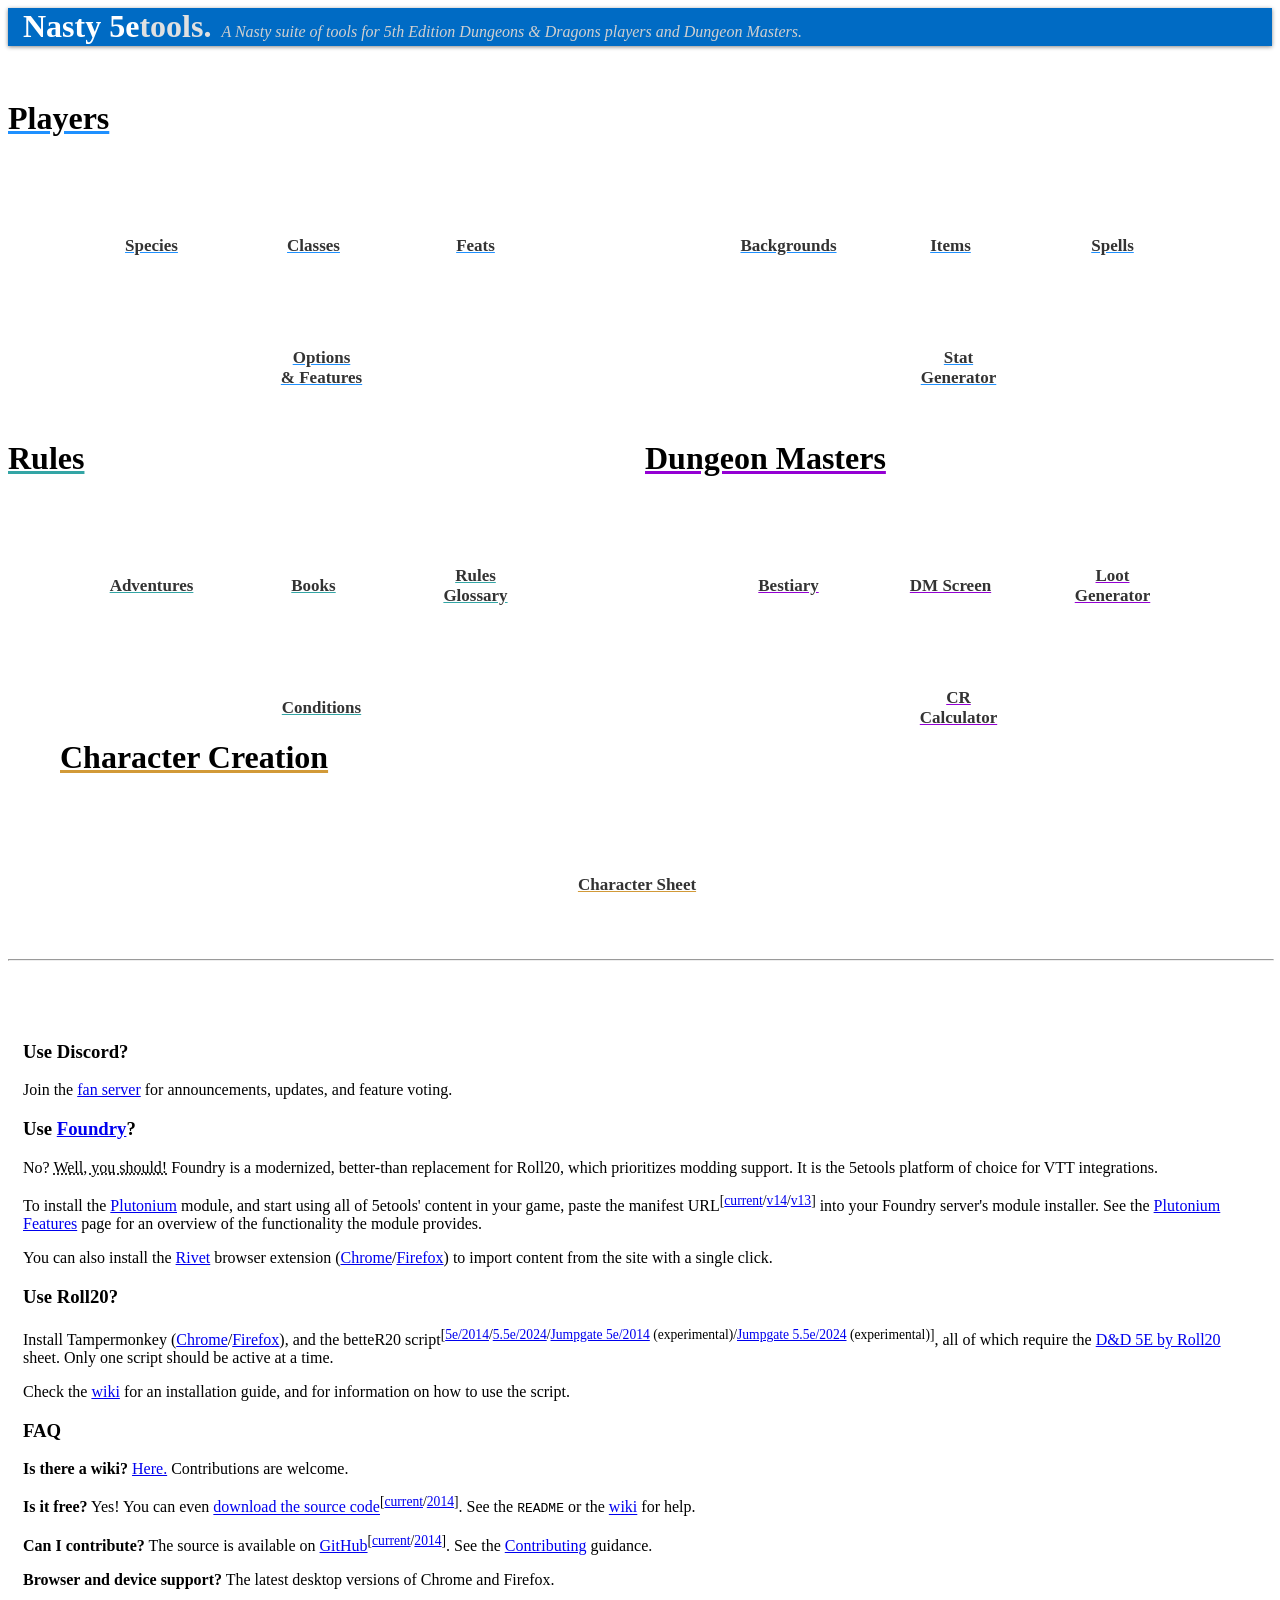
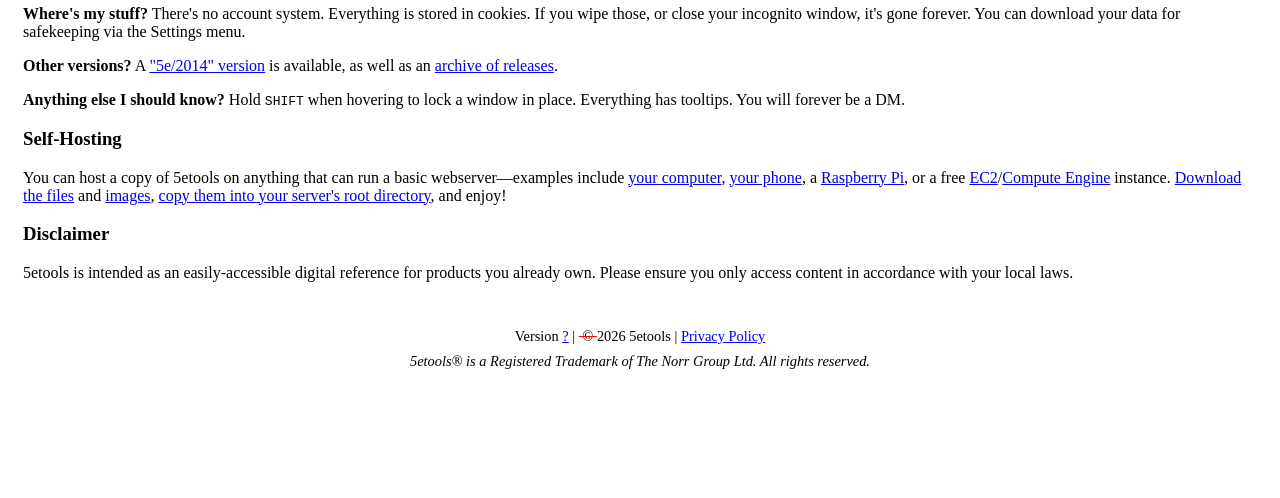
==== index.html @ 19a9e50e "Copied all changes from v2.27.0 version. Should have forked from the beginning, tbh." ====
<!DOCTYPE html>
<html lang="en">

<head>
	<!--5ETOOLS_CMP-->
	<!--5ETOOLS_ANALYTICS-->
	<!--5ETOOLS_ADCODE-->
	<meta charset="utf-8">
	<meta name="description" content="A suite of tools for 5th Edition Dungeons &amp; Dragons players and Dungeon Masters.">
	<meta http-equiv="X-UA-Compatible" content="IE=edge">
	<meta name="viewport" content="width=device-width, initial-scale=1, viewport-fit=cover">
	<meta name="mobile-web-app-capable" content="yes">

	<title>Nasty 5etools</title>

	<link rel="stylesheet" href="css/bootstrap.css">
	<link rel="stylesheet" href="css/fontawesome.css">
	<link rel="stylesheet" href="css/main.css">
	<link rel="stylesheet" href="css/index.css">

	<!-- Favicons -->
	<link rel="icon" type="image/svg+xml" href="favicon.svg">
	<link rel="icon" type="image/png" sizes="256x256" href="favicon-256x256.png">
	<link rel="icon" type="image/png" sizes="144x144" href="favicon-144x144.png">
	<link rel="icon" type="image/png" sizes="128x128" href="favicon-128x128.png">
	<link rel="icon" type="image/png" sizes="64x64" href="favicon-64x64.png">
	<link rel="icon" type="image/png" sizes="48x48" href="favicon-48x48.png">
	<link rel="icon" type="image/png" sizes="32x32" href="favicon-32x32.png">
	<link rel="icon" type="image/png" sizes="16x16" href="favicon-16x16.png">

	<!-- Chrome Web App Icons -->
	<link rel="manifest" href="manifest.webmanifest">
	<meta name="application-name" content="5etools">
	<meta name="theme-color" content="#006bc4">

	<!-- Windows Start Menu tiles -->
	<meta name="msapplication-config" content="browserconfig.xml"/>
	<meta name="msapplication-TileColor" content="#006bc4">

	<!-- Apple Touch Icons -->
	<link rel="apple-touch-icon" sizes="180x180" href="apple-touch-icon-180x180.png">
	<link rel="apple-touch-icon" sizes="360x360" href="apple-touch-icon-360x360.png">
	<link rel="apple-touch-icon" sizes="167x167" href="apple-touch-icon-167x167.png">
	<link rel="apple-touch-icon" sizes="152x152" href="apple-touch-icon-152x152.png">
	<link rel="apple-touch-icon" sizes="120x120" href="apple-touch-icon-120x120.png">
	<meta name="apple-mobile-web-app-title" content="5etools">

	<!-- macOS Safari Pinned Tab and Touch Bar -->
	<link rel="mask-icon" href="safari-pinned-tab.svg" color="#006bc4">

	<!-- OpenSearch -->
	<link rel="search" href="open-search.xml" title="Search 5etools" type="application/opensearchdescription+xml">

	<script type="text/javascript" src="sw-injector.js"></script>

	<script blocking="render" type="module" src="js/styleswitch.js"></script>
	<script type="text/javascript" src="js/navigation.js"></script>
	<script type="module" src="js/browsercheck.js"></script>
</head>

<body>

<div class="overlay-noise no-print"></div>

<header class="ve-mobile-sm__hidden page__header">
	<div class="container ve-flex-v-baseline">
		<h1 class="page__title ve-no-wrap ve-my-0 page__title--home" id="page__title">Nasty 5e<span>tools</span></h1>
		<p class="page__subtitle ve-no-wrap ve-my-0" id="page__subtitle">A Nasty suite of tools for 5th Edition Dungeons &amp; Dragons players and Dungeon Masters.</p>
	</div>
</header>

<nav class="container page__nav" id="navigation">
	<ul class="nav nav-pills page__nav-inner" id="navbar"></ul>
</nav>

<div class="container">
	<!--GITHUB_DISCLAIMER-->
	<!--	<div class="alert alert-warning">-->
	<!--		<p><strong>Discord update:</strong> A recent bot-hijack resulted in many accounts being banned from our Discord server, along with a general server reset. Besides bans, no user accounts were affected, and the server has largely been restored to its former state. <a class="alert-link" href="https://discord.gg/5etools" target="_blank" rel="noopener noreferrer">You can rejoin here.</a></p>-->
	<!--	</div>-->
</div>

<div class="cancer__wrp-sidebar cancer__wrp-sidebar-lhs cancer__wrp-sidebar-lhs--scrolling-page cancer__anchor"><div class="cancer__disp-cancer"></div><div class="cancer__sidebar-inner cancer__sidebar-inner--top cancer__wrp-interactive"><!--5ETOOLS_AD_LEFT_1--></div><div class="cancer__sidebar-inner cancer__sidebar-inner--bottom cancer__wrp-interactive"><!--5ETOOLS_AD_LEFT_2--></div></div>
<div class="cancer__wrp-sidebar cancer__wrp-sidebar-rhs cancer__wrp-sidebar-rhs--scrolling-page cancer__anchor"><div class="cancer__disp-cancer"></div><div class="cancer__sidebar-inner cancer__sidebar-inner--top cancer__wrp-interactive"><!--5ETOOLS_AD_RIGHT_1--></div><div class="cancer__sidebar-inner cancer__sidebar-inner--bottom cancer__wrp-interactive"><!--5ETOOLS_AD_RIGHT_2--></div></div>

<div class="home__stripe">
	<div class="home__split ve-relative">
		<div class="home__stripe-header ve-text-right home__h-player"><div class="ve-w-100 ve-text-left ve-mobile-sm__text-center">Players</div></div>
		<div class="ve-flex ve-flex-wrap ve-relative home__split-spaced home__split-spaced--gutter home__split-spaced--no-header home__wrp-buttons">
			<a class="home__btn-page ve-btn ve-btn-default ve-mr-3 home__btn-player" href="races.html">
				<div class="fal fa-users home__icn-page"></div>
				<h4 class="ve-text-center home__lbl-page">Species</h4>
			</a>
			<a class="home__btn-page ve-btn ve-btn-default ve-mr-3 home__btn-player" href="classes.html" title="Quickly browse the official classes, and their associated subclasses.
Unearthed Arcana content can be accessed by cycling the &quot;All Sources&quot; button.">
				<div class="fal fa-hat-wizard home__icn-page"></div>
				<h4 class="ve-text-center home__lbl-page">Classes</h4>
			</a>
			<a class="home__btn-page ve-btn ve-btn-default ve-mr-3 home__btn-player" href="feats.html">
				<div class="fal fa-award home__icn-page"></div>
				<h4 class="ve-text-center home__lbl-page">Feats</h4>
			</a>
			<a class="home__btn-page ve-btn ve-btn-default home__btn-player" href="optionalfeatures.html" title="A searchable, filterable list of feature choices, including Eldritch Invocations for the Warlock Class, and Maneuvers for the Fighter's Battle Master subclass.">
				<div class="fal fa-drafting-compass home__icn-page"></div>
				<h4 class="ve-text-center home__lbl-page">Options<br>&amp; Features</h4>
			</a>

			<!-- mobile only -->
			<a class="home__btn-page ve-btn ve-btn-default home__narrow-visible home__btn-player" href="backgrounds.html">
				<div class="fal fa-portrait home__icn-page"></div>
				<h4 class="ve-text-center home__lbl-page">Backgrounds</h4>
			</a>
			<a class="home__btn-page ve-btn ve-btn-default home__narrow-visible home__btn-player" href="items.html">
				<div class="fal fa-helmet-battle home__icn-page"></div>
				<h4 class="ve-text-center home__lbl-page">Items</h4>
			</a>
			<a class="home__btn-page ve-btn ve-btn-default home__narrow-visible home__btn-player" href="spells.html">
				<div class="fal fa-book-spells home__icn-page"></div>
				<h4 class="ve-text-center home__lbl-page">Spells</h4>
			</a>
			<a class="home__btn-page ve-btn ve-btn-default home__narrow-visible home__btn-player" href="statgen.html">
				<div class="fal fa-tally home__icn-page"></div>
				<h4 class="ve-text-center home__lbl-page">Stat<br>Generator</h4>
			</a>
		</div>

		<div class="ve-flex ve-flex-wrap home__wrp-buttons home__narrow-hidden">
			<a class="home__btn-page ve-btn ve-btn-default ve-mr-3 home__btn-player" href="backgrounds.html">
				<div class="fal fa-portrait home__icn-page"></div>
				<h4 class="ve-text-center home__lbl-page">Backgrounds</h4>
			</a>
			<a class="home__btn-page ve-btn ve-btn-default ve-mr-3 home__btn-player" href="items.html">
				<div class="fal fa-helmet-battle home__icn-page"></div>
				<h4 class="ve-text-center home__lbl-page">Items</h4>
			</a>
			<a class="home__btn-page ve-btn ve-btn-default ve-mr-3 home__btn-player" href="spells.html">
				<div class="fal fa-book-spells home__icn-page"></div>
				<h4 class="ve-text-center home__lbl-page">Spells</h4>
			</a>
			<a class="home__btn-page ve-btn ve-btn-default home__btn-player" href="statgen.html">
				<div class="fal fa-tally home__icn-page"></div>
				<h4 class="ve-text-center home__lbl-page">Stat<br>Generator</h4>
			</a>
		</div>
	</div>

	<div class="ve-my-4 home__mobile-hidden home__narrow-hidden"></div>
	<div class="ve-my-4 home__mobile-hidden home__narrow-visible"></div>
	<div class="ve-my-4 home__mobile-hidden"></div>

	<div class="home__split">
		<div class="ve-flex ve-flex-wrap ve-relative home__split-spaced home__split-spaced--gutter home__wrp-buttons">
			<div class="home__stripe-header home__h-rule"><div class="ve-w-100 ve-text-left ve-mobile-sm__text-center">Rules</div></div>
			<a class="home__btn-page ve-btn ve-btn-default ve-mr-3 home__btn-rule" href="adventures.html" title="All the official adventures published by Wizards of the Coast.">
				<div class="fal fa-dungeon home__icn-page"></div>
				<h4 class="ve-text-center home__lbl-page">Adventures</h4>
			</a>
			<a class="home__btn-page ve-btn ve-btn-default ve-mr-3 home__btn-rule" href="books.html" title="All the official sources published by Wizards of the Coast.">
				<div class="fal fa-books home__icn-page"></div>
				<h4 class="ve-text-center home__lbl-page">Books</h4>
			</a>
			<a class="home__btn-page ve-btn ve-btn-default ve-mr-3 home__btn-rule" href="variantrules.html" title="A searchable selection of commonly used rules and tables.">
				<div class="fal fa-info-square home__icn-page"></div>
				<h4 class="ve-text-center home__lbl-page">Rules<br>Glossary</h4>
			</a>
			<a class="home__btn-page ve-btn ve-btn-default home__btn-rule" href="conditionsdiseases.html" title="A searchable, filterable list of the conditions found in the Player's Handbook, and various diseases found in the Dungeon Master's Guide and beyond.">
				<div class="fal fa-skull-crossbones home__icn-page"></div>
				<h4 class="ve-text-center home__lbl-page">Conditions</h4>
			</a>
		</div>

		<div class="ve-my-4 home__mobile-visible"></div>

		<div class="ve-flex ve-flex-wrap ve-relative home__wrp-buttons">
			<div class="home__stripe-header home__h-dm"><div class="ve-w-100 ve-text-left ve-mobile-sm__text-center">Dungeon Masters</div></div>
			<a class="home__btn-page ve-btn ve-btn-default ve-mr-3 home__btn-dm" href="bestiary.html" title="A searchable, filterable list of the more than 1,000 stat blocks in D&amp;D 5e. An encounter builder is included, and creature Challenge Rating can be scaled according to the &quot;Creating Quick Monster Stats&quot; table in the Dungeon Master's Guide.">
				<div class="fal fa-dragon home__icn-page"></div>
				<h4 class="ve-text-center home__lbl-page">Bestiary</h4>
			</a>
			<a class="home__btn-page ve-btn ve-btn-default ve-mr-3 home__btn-dm" href="dmscreen.html" title="A fully-customizable Dungeon Master's screen, featuring an initiative tracker; a unit converter, embedded images, videos, and sites; and the majority of 5etools' content.">
				<div class="fal fa-map home__icn-page"></div>
				<h4 class="ve-text-center home__lbl-page">DM Screen</h4>
			</a>
			<a class="home__btn-page ve-btn ve-btn-default ve-mr-3 home__btn-dm" href="lootgen.html" title="A random loot generator for both individual and hoards of treasure.">
				<div class="fal fa-treasure-chest home__icn-page"></div>
				<h4 class="ve-text-center home__lbl-page">Loot<br>Generator</h4>
			</a>
			<a class="home__btn-page ve-btn ve-btn-default home__btn-dm" href="crcalculator.html" title="A verbose, in-depth Challenge Rating calculator, for determining the CR of homebrew creatures.">
				<div class="fal fa-abacus home__icn-page"></div>
				<h4 class="ve-text-center home__lbl-page">CR<br>Calculator</h4>
			</a>
		</div>
	</div>

	<div class="home__stripe">
		<div class="home__split ve-relative">
			<div class="home__stripe-header ve-text-right home__h-cc"><div class="ve-w-100 ve-text-left ve-mobile-sm__text-center">Character Creation</div></div>
			<div class="ve-flex ve-flex-wrap ve-relative home__split-spaced home__split-spaced--gutter-cc home__split-spaced--no-header home__wrp-buttons">
				<a class="home__btn-page ve-btn ve-btn-default ve-mr-3 home__btn-cc" href="character-sheet.html">
					<div class="fal fa-scroll home__icn-page"></div>
					<h4 class="ve-text-center home__lbl-page">Character Sheet</h4>
				</a>
			</div>
		</div>
	</div>

	<div class="ve-my-4"></div>

	<hr class="ve-no-shrink ve-w-100 ve-my-0">
</div>

<main class="container">
	<div class="cancer__wrp-leaderboard cancer__anchor"><div class="cancer__disp-cancer"></div><div class="cancer__wrp-leaderboard-inner cancer__wrp-interactive"><!--5ETOOLS_AD_LEADERBOARD--></div></div>

	<div class="ve-w-100">
		<div class="ve-mb-2" id="wrp-patreon"></div>

		<h3>Use Discord?</h3>
		<p>Join the <a href="https://discord.gg/5etools" target="_blank" rel="noopener noreferrer">fan server</a> for announcements, updates, and feature voting.</p>

		<h3>Use <a href="https://foundryvtt.com/" rel="noopener">Foundry</a>?</h3>
		<p>No? <span class="ve-help" title="Please note that Foundry Gaming, LLC. and The Norr Group Ltd. are in no way affiliated, and that Foundry Gaming, LLC. does not condone the use of their software in violation of your local laws.">Well, you should!</span> Foundry is a modernized, better-than replacement for Roll20, which prioritizes modding support. It is the 5etools platform of choice for VTT integrations.</p>
		<p>To install the <a href="plutonium.html">Plutonium</a> module, and start using all of 5etools' content in your game, paste the manifest URL<sup class="ve-small">[<a title="Plutonium manifest URL for most recent supported Foundry version" href="https://raw.githubusercontent.com/TheGiddyLimit/plutonium-next/master/module.json" target="_blank" rel="noopener noreferrer">current</a>/<a title="Plutonium manifest URL for Foundry v14" href="https://raw.githubusercontent.com/TheGiddyLimit/plutonium-next/master/module-foundry14.json" target="_blank" rel="noopener noreferrer">v14</a>/<a title="Plutonium manifest URL for Foundry v13" href="https://raw.githubusercontent.com/TheGiddyLimit/plutonium-next/master/module-foundry13.json" target="_blank" rel="noopener noreferrer">v13</a>]</sup> into your Foundry server's module installer. See the <a href="plutonium.html">Plutonium Features</a> page for an overview of the functionality the module provides.</p>
		<p>You can also install the <a href="plutonium.html#rivet-browser-extension">Rivet</a> browser extension (<a rel="noopener noreferrer" href="https://chrome.google.com/webstore/detail/rivet/igmilfmbmkmpkjjgoabaagaoohhhbjde">Chrome</a>/<a rel="noopener noreferrer" href="https://addons.mozilla.org/en-GB/firefox/addon/rivet/">Firefox</a>) to import content from the site with a single click.</p>

		<h3>Use Roll20?</h3>
		<p>Install Tampermonkey (<a
			href="https://chrome.google.com/webstore/detail/tampermonkey/dhdgffkkebhmkfjojejmpbldmpobfkfo" rel="noopener noreferrer">Chrome</a>/<a
			href="https://addons.mozilla.org/firefox/addon/tampermonkey/" rel="noopener noreferrer">Firefox</a>), and the betteR20 script<sup class="ve-small">[<a data-link-type="better20" rel="noopener noreferrer" href="https://raw.githubusercontent.com/DeathStalker471/betterR20/refs/heads/dev-beta-death/dist/betteR20-5et2014.user.js">5e/2014</a>/<a data-link-type="better20" rel="noopener noreferrer" href="https://raw.githubusercontent.com/DeathStalker471/betterR20/refs/heads/dev-beta-death/dist/betteR20-5etools.user.js">5.5e/2024</a>/<a data-link-type="better20" rel="noopener noreferrer" href="https://github.com/DeathStalker471/betterR20/raw/refs/heads/Jumpgate-Importer/dist/betteR20-5et2014.user.js">Jumpgate 5e/2014</a> (experimental)/<a data-link-type="better20" rel="noopener noreferrer" href="https://github.com/DeathStalker471/betterR20/raw/refs/heads/Jumpgate-Importer/dist/betteR20-5etools.user.js">Jumpgate 5.5e/2024</a> (experimental)]</sup>, all of which require the <a rel="noopener noreferrer" href="https://wiki.roll20.net/images/f/f0/5E_OGL_Sheet_Core_v2.6.png">D&D 5E by Roll20</a> sheet. Only one script should be active at a time.</p>
		<p>Check the <a href="https://wiki.tercept.net/en/betteR20" rel="noopener noreferrer">wiki</a> for an installation guide, and for information on how to use the script.</p>

		<h3>FAQ</h3>
		<p><b>Is there a wiki?</b> <a href="https://wiki.tercept.net/" rel="noopener noreferrer">Here.</a> Contributions are welcome.</p>
		<p><b>Is it free?</b> Yes! You can even <a href="https://github.com/5etools-mirror-3/5etools-src/releases/latest" rel="noopener noreferrer">download the source code</a><sup class="ve-small">[<a href="https://github.com/5etools-mirror-3/5etools-src/releases/latest" rel="noopener noreferrer">current</a>/<a href="https://github.com/5etools-mirror-3/5etools-2014-src/releases/latest" rel="noopener noreferrer">2014</a>]</sup>. See the <code>README</code> or the <a href="https://wiki.tercept.net/en/5eTools/InstallGuide" rel="noopener noreferrer">wiki</a> for help.</p>
		<p><b>Can I contribute?</b> The source is available on <a href="https://github.com/5etools-mirror-3/5etools-src/" rel="noopener noreferrer">GitHub</a><sup class="ve-small">[<a href="https://github.com/5etools-mirror-3/5etools-src/" rel="noopener noreferrer">current</a>/<a href="https://github.com/5etools-mirror-3/5etools-2014-src/" rel="noopener noreferrer">2014</a>]</sup>. See the <a href="https://github.com/5etools-mirror-3/5etools-src/blob/main/CONTRIBUTING.md" rel="noopener noreferrer">Contributing</a> guidance.</p>
		<p><b>Browser and device support?</b> The latest desktop versions of Chrome and Firefox.</p>
		<p><b>Where's my stuff?</b> There's no account system. Everything is stored in cookies. If you wipe those, or close your incognito window, it's gone forever. You can download your data for safekeeping via the Settings menu.</p>
		<p><b>Other versions?</b> A <a href="https://2014.5e.tools/" rel="noopener noreferrer">&quot;5e/2014&quot; version</a> is available, as well as an <a href="https://get.5e.tools/" rel="noopener noreferrer">archive of releases</a>.</p>
		<p><b>Anything else I should know?</b> Hold <kbd>SHIFT</kbd> when hovering to lock a window in place. Everything has tooltips. You will forever be a DM.</p>

		<h3>Self-Hosting</h3>
		<p>You can host a copy of 5etools on anything that can run a basic webserver&mdash;examples include <a href="https://developer.mozilla.org/en-US/docs/Learn/Common_questions/set_up_a_local_testing_server" rel="noopener noreferrer">your computer</a>, <a href="https://play.google.com/store/apps/details?id=com.sylkat.apache" rel="noopener noreferrer">your phone</a>, a <a href="https://www.raspberrypi.org/products/" rel="noopener noreferrer">Raspberry Pi</a>, or a free <a href="https://aws.amazon.com/free" rel="noopener noreferrer">EC2</a>/<a href="https://cloud.google.com/free" rel="noopener noreferrer">Compute Engine</a> instance. <a href="https://github.com/5etools-mirror-3/5etools-src/releases/latest" rel="noopener noreferrer">Download the files</a> and <a href="https://github.com/5etools-mirror-3/5etools-img/releases/latest" rel="noopener noreferrer">images</a>, <a href="https://wiki.tercept.net/en/5eTools/InstallGuide" rel="noopener noreferrer">copy them into your server's root directory</a>, and enjoy!</p>

		<h3 title=":^)">Disclaimer</h3>
		<p title=":^)">5etools is intended as an easily-accessible digital reference for products you already own. Please ensure you only access content in accordance with your local laws.</p>
	</div>
</main>
<footer class="container">
	<div class="ve-text-center">
		<div>
			Version
			<a id="version_number" href="#">?</a>
			| <span style="text-decoration: red line-through">&nbsp;&copy;&nbsp;</span><span id="current_year">2026</span> 5etools
			| <a href="privacy-policy.html">Privacy Policy</a>
			<div id=consent-box style=display:none>| <button onclick='window.__cmp("showModal")' class="ve-btn ve-btn-default ve-btn-xs">Update Cookie Preferences</button></div><script>if (window["nitroAds"] && window["nitroAds"].loaded) { document.getElementById("consent-box").style.display = window["__tcfapi"] ? "inline-block" : "none"; } else { document.addEventListener( "nitroAds.loaded", () => (document.getElementById("consent-box").style.display = window["__tcfapi"] ? "inline-block" : "none") ); }</script>
			<span data-ccpa-link="1"></span>
		</div>
		<div class="ve-mt-2">
			<i>5etools&reg; is a Registered Trademark of The Norr Group Ltd. All rights reserved.</i>
		</div>
	</div>
</footer>
<div class="cancer__footer-pad"></div>

<!--5ETOOLS_SCRIPT_ANCHOR-->
<!--5ETOOLS_AD_ADHESION-->

<script type="text/javascript" defer src="js/parser.js"></script>
<script type="text/javascript" defer src="js/utils.js"></script>
<script type="text/javascript" defer src="js/utils-ui.js"></script>
<script type="text/javascript" defer src="lib/localforage.js"></script>
<script type="module" defer src="js/omnidexer.js"></script>
<script type="module" src="js/omnisearch.js"></script>
<script type="module" src="js/filter.js"></script>
<script type="text/javascript" defer src="js/utils-dataloader.js"></script>
<script type="module" src="js/utils-font.js"></script>
<script type="module" src="js/utils-brew.js"></script>
<script type="module" src="js/utils-config.js"></script>
<script type="text/javascript" defer src="js/render.js"></script>
<script type="text/javascript" defer src="js/render-dice.js"></script>
<script type="module" src="js/shim-esmodules.js"></script>
<script type="text/javascript" defer src="js/hist.js"></script>
<script type="module" src="js/index.js"></script>
<script type="text/javascript" defer src="js/list2.js"></script>
<script type="text/javascript" defer src="lib/elasticlunr.js"></script>

</body>
</html>
---- css/main.css ----
﻿@layer vetools{@font-face{font-family:Convergence;font-style:normal;font-weight:400;src:local("Convergence-Regular"),url("../fonts/Convergence-Regular.woff2") format("woff2")}@font-face{font-family:Roboto;font-style:normal;font-weight:400;src:local("Roboto"),url("../fonts/Roboto-Regular.woff2") format("woff2")}@font-face{font-family:"Glyphicons Halflings";font-style:normal;font-weight:400;src:local("glyphicons-halflings-regular"),url("../fonts/glyphicons-halflings-regular.woff2") format("woff2")}@font-face{font-family:"Blambot Casual";src:local("Blambot-Casual"),url("../fonts/Blambot-Casual-Regular.woff2") format("woff2")}}@layer vetools{@keyframes kf-fade-in{from{opacity:0}to{opacity:1}}@keyframes kf-fade-out{from{opacity:1}to{opacity:0}}}@layer vetools{:root{--rgb-font: #333;--rgb-font--muted: #777;--rgb-name: #822000;--rgb-bg: #fff;--rgb-bg--alt: #f5f5f5;--rgb-border--statblock: #e69a28}:root.ve-night-mode{--rgb-font: #bbb;--rgb-name: #d29a38;--rgb-bg: #222;--rgb-bg--alt: #383838;--rgb-border--statblock: #565656}}@layer vetools{:root{--safe-area-inset-top: 0;--safe-area-inset-right: 0;--safe-area-inset-bottom: 0;--safe-area-inset-left: 0}.glyphicon-send{top:2px;right:1px}.glyphicon--top-2p{top:2px}.ve-roller{color:#337ab7;cursor:pointer}.font-ui{font-family:Arial,sans-serif}@media screen and (width <= 768px){.ve-help--hover{cursor:default !important;text-decoration:none !important}}body{min-height:100vh;position:relative;overflow-x:hidden;padding:var(--safe-area-inset-top) var(--safe-area-inset-right) var(--safe-area-inset-bottom) var(--safe-area-inset-left)}body.is-fullscreen .page__header{display:none}body.is-fullscreen .page__nav{display:none}input{min-width:0}input[type=checkbox],input[type=radio]{margin:0}main{padding:10px 15px}footer{padding:20px 15px;font-size:90%}pre,textarea{tab-size:2}hr{flex-shrink:0}@document url-prefix(){*{scrollbar-width:thin}}::-webkit-scrollbar{width:9px;height:9px}::-webkit-scrollbar-track{background:rgba(0,0,0,0)}::-webkit-scrollbar-thumb{background:#cbcbcb}body{scrollbar-width:auto}body::-webkit-scrollbar{width:15px}.container{position:relative}.ve-input-xs{height:22px;padding:1px 5px;font-size:12px;line-height:1.5;border-radius:3px}.form-control--minimal{border-radius:0;padding:0 2px}.ve-flex-label{display:inline-flex;align-items:center}.ve-flex-label>input[type=checkbox],.ve-flex-label>input[type=radio]{margin:0 0 0 5px}.ve-btn-xxs{padding:0 2px;font-size:12px;line-height:1.5;border-radius:3px}.ve-btn-primary--half{background:repeating-linear-gradient(135deg, #337ab7, #337ab7 16px, #b8b8b8 16px, #b8b8b8 32px)}.ve-dropdown-menu--side{top:-10px;left:100%;max-height:calc(100vh - 190px);overflow-y:auto}.nav>li>a{padding:5px 14px 6px}@media screen and (width > 991px){.nav>li>a{border-top-left-radius:0;border-top-right-radius:0}}@media screen and (width <= 991px){.nav>li{margin-top:2px;margin-bottom:2px}}.page__nav-inner>li.ve-active>a,.page__nav-inner>li.ve-active>a:focus,.page__nav-inner>li.ve-active>a:hover{background-color:#006bc4;border-top:0}@media screen and (width > 991px){.page__nav-inner>li.ve-active>a,.page__nav-inner>li.ve-active>a:focus,.page__nav-inner>li.ve-active>a:hover{border-left:1px solid rgba(0,0,0,0);border-right:1px solid rgba(0,0,0,0);border-bottom:1px solid #999}}.nav>li>a:focus,.nav>li>a:hover{background-color:rgba(0,0,0,.1)}.nav .open>a,.nav .open>a:focus,.nav .open>a:hover{background-color:rgba(0,0,0,.1)}.row{margin-right:0;margin-left:0}.ve-dropdown-menu>li>a.ve-dropdown-ext-link{display:flex;justify-content:space-between}.ve-dropdown-menu>li>a.ve-dropdown-ext-link:hover{padding-right:10px}.ve-dropdown-menu>li>span{cursor:pointer;display:block;padding:3px 20px;clear:both;font-weight:400;line-height:1.42857143;color:#333;white-space:nowrap}.ve-dropdown-menu>li>span:focus,.ve-dropdown-menu>li>span:hover{color:#262626;text-decoration:none;background-color:#f5f5f5}.ve-dropdown-menu>.ve-disabled>span{pointer-events:none;color:#777}.ve-dropdown-menu>.ve-disabled>span:focus,.ve-dropdown-menu>.ve-disabled>span:hover{color:#777;text-decoration:none;cursor:not-allowed;background-color:rgba(0,0,0,0);background-image:none}.ve-dropdown-menu>.ctx-danger>span{background:#d9534f;color:#fff}.ve-dropdown-menu>.ctx-danger>span:focus,.ve-dropdown-menu>.ctx-danger>span:hover{color:#fff;text-decoration:none;background-color:#ac2925}.ve-dropdown-ext-link>.glyphicon{top:3px;display:none}.ve-dropdown-ext-link:hover>.glyphicon{display:inline-block}.caret--right{transform:rotate(270deg)}.ve-input-group>input.ve-form-control,.ve-input-group>label,.ve-input-group>button,.ve-input-group>a.ve-btn{border-radius:0;border-right:0}.ve-input-group>input.ve-form-control:first-child,.ve-input-group>label:first-child,.ve-input-group>button:first-child,.ve-input-group>a.ve-btn:first-child{border-top-left-radius:3px;border-bottom-left-radius:3px}.ve-input-group>input.ve-form-control:last-child,.ve-input-group>label:last-child,.ve-input-group>button:last-child,.ve-input-group>a.ve-btn:last-child{border-top-right-radius:3px;border-bottom-right-radius:3px;border-right:1px solid #ccc}.ve-input-group--top input.ve-form-control:first-child,.ve-input-group--top label:first-child,.ve-input-group--top button:first-child,.ve-input-group--top a.ve-btn:first-child{border-bottom-left-radius:0}.ve-input-group--top input.ve-form-control:last-child,.ve-input-group--top label:last-child,.ve-input-group--top button:last-child,.ve-input-group--top a.ve-btn:last-child{border-bottom-right-radius:0}.ve-input-group--middle input.ve-form-control,.ve-input-group--middle label,.ve-input-group--middle button,.ve-input-group--middle a.ve-btn{border-top:0}.ve-input-group--middle input.ve-form-control:first-child,.ve-input-group--middle label:first-child,.ve-input-group--middle button:first-child,.ve-input-group--middle a.ve-btn:first-child{border-radius:0}.ve-input-group--middle input.ve-form-control:last-child,.ve-input-group--middle label:last-child,.ve-input-group--middle button:last-child,.ve-input-group--middle a.ve-btn:last-child{border-radius:0}.ve-input-group--bottom input.ve-form-control,.ve-input-group--bottom label,.ve-input-group--bottom button,.ve-input-group--bottom a.ve-btn{border-top:0}.ve-input-group--bottom input.ve-form-control:first-child,.ve-input-group--bottom label:first-child,.ve-input-group--bottom button:first-child,.ve-input-group--bottom a.ve-btn:first-child{border-top-left-radius:0}.ve-input-group--bottom input.ve-form-control:last-child,.ve-input-group--bottom label:last-child,.ve-input-group--bottom button:last-child,.ve-input-group--bottom a.ve-btn:last-child{border-top-right-radius:0}.ve-night-mode .ve-input-group>input.ve-form-control:last-child,.ve-night-mode .ve-input-group>label:last-child,.ve-night-mode .ve-input-group>button:last-child,.ve-night-mode .ve-input-group>a.ve-btn:last-child{border-right-color:#555}}@layer vetools{.ve-col-0-1,.ve-col-0-2,.ve-col-0-3,.ve-col-0-4,.ve-col-0-5,.ve-col-0-6,.ve-col-0-7,.ve-col-0-8,.ve-col-0-9,.ve-col-1-1,.ve-col-1-2,.ve-col-1-3,.ve-col-1-4,.ve-col-1-5,.ve-col-1-6,.ve-col-1-7,.ve-col-1-8,.ve-col-1-9,.ve-col-1,.ve-col-2-1,.ve-col-2-2,.ve-col-2-3,.ve-col-2-4,.ve-col-2-5,.ve-col-2-6,.ve-col-2-7,.ve-col-2-8,.ve-col-2-9,.ve-col-2,.ve-col-3-1,.ve-col-3-2,.ve-col-3-3,.ve-col-3-4,.ve-col-3-5,.ve-col-3-6,.ve-col-3-7,.ve-col-3-8,.ve-col-3-9,.ve-col-3,.ve-col-4-1,.ve-col-4-2,.ve-col-4-3,.ve-col-4-4,.ve-col-4-5,.ve-col-4-6,.ve-col-4-7,.ve-col-4-8,.ve-col-4-9,.ve-col-4,.ve-col-5-1,.ve-col-5-2,.ve-col-5-3,.ve-col-5-4,.ve-col-5-5,.ve-col-5-6,.ve-col-5-7,.ve-col-5-8,.ve-col-5-9,.ve-col-5,.ve-col-6-1,.ve-col-6-2,.ve-col-6-3,.ve-col-6-4,.ve-col-6-5,.ve-col-6-6,.ve-col-6-7,.ve-col-6-8,.ve-col-6-9,.ve-col-6,.ve-col-7-1,.ve-col-7-2,.ve-col-7-3,.ve-col-7-4,.ve-col-7-5,.ve-col-7-6,.ve-col-7-7,.ve-col-7-8,.ve-col-7-9,.ve-col-7,.ve-col-8-1,.ve-col-8-2,.ve-col-8-3,.ve-col-8-4,.ve-col-8-5,.ve-col-8-6,.ve-col-8-7,.ve-col-8-8,.ve-col-8-9,.ve-col-8,.ve-col-9-1,.ve-col-9-2,.ve-col-9-3,.ve-col-9-4,.ve-col-9-5,.ve-col-9-6,.ve-col-9-7,.ve-col-9-8,.ve-col-9-9,.ve-col-9,.ve-col-10-1,.ve-col-10-2,.ve-col-10-3,.ve-col-10-4,.ve-col-10-5,.ve-col-10-6,.ve-col-10-7,.ve-col-10-8,.ve-col-10-9,.ve-col-10,.ve-col-11-1,.ve-col-11-2,.ve-col-11-3,.ve-col-11-4,.ve-col-11-5,.ve-col-11-6,.ve-col-11-7,.ve-col-11-8,.ve-col-11-9,.ve-col-11,.ve-col-12{position:relative;min-height:1px}.ve-col-12{width:100% !important}.ve-col-11{width:91.6667% !important}.ve-col-11-9{width:99.1667% !important}.ve-col-11-8{width:98.3333% !important}.ve-col-11-7{width:97.5% !important}.ve-col-11-6{width:96.6667% !important}.ve-col-11-5{width:95.8333% !important}.ve-col-11-4{width:95% !important}.ve-col-11-3{width:94.1667% !important}.ve-col-11-2{width:93.3333% !important}.ve-col-11-1{width:92.5% !important}.ve-col-10{width:83.3333% !important}.ve-col-10-9{width:90.8333% !important}.ve-col-10-8{width:90% !important}.ve-col-10-7{width:89.1667% !important}.ve-col-10-6{width:88.3333% !important}.ve-col-10-5{width:87.5% !important}.ve-col-10-4{width:86.6667% !important}.ve-col-10-3{width:85.8333% !important}.ve-col-10-2{width:85% !important}.ve-col-10-1{width:84.1667% !important}.ve-col-9{width:75% !important}.ve-col-9-9{width:82.5% !important}.ve-col-9-8{width:81.6667% !important}.ve-col-9-7{width:80.8333% !important}.ve-col-9-6{width:80% !important}.ve-col-9-5{width:79.1667% !important}.ve-col-9-4{width:78.3333% !important}.ve-col-9-3{width:77.5% !important}.ve-col-9-2{width:76.6667% !important}.ve-col-9-1{width:75.8333% !important}.ve-col-8{width:66.6667% !important}.ve-col-8-9{width:74.1667% !important}.ve-col-8-8{width:73.3333% !important}.ve-col-8-7{width:72.5% !important}.ve-col-8-6{width:71.6667% !important}.ve-col-8-5{width:70.8333% !important}.ve-col-8-4{width:70% !important}.ve-col-8-3{width:69.1667% !important}.ve-col-8-2{width:68.3333% !important}.ve-col-8-1{width:67.5% !important}.ve-col-7{width:58.3333% !important}.ve-col-7-9{width:65.8333% !important}.ve-col-7-8{width:65% !important}.ve-col-7-7{width:64.1667% !important}.ve-col-7-6{width:63.3333% !important}.ve-col-7-5{width:62.5% !important}.ve-col-7-4{width:61.6667% !important}.ve-col-7-3{width:60.8333% !important}.ve-col-7-2{width:60% !important}.ve-col-7-1{width:59.1667% !important}.ve-col-6{width:50% !important}.ve-col-6-9{width:57.5% !important}.ve-col-6-8{width:56.6667% !important}.ve-col-6-7{width:55.8333% !important}.ve-col-6-6{width:55% !important}.ve-col-6-5{width:54.1667% !important}.ve-col-6-4{width:53.3333% !important}.ve-col-6-3{width:52.5% !important}.ve-col-6-2{width:51.6667% !important}.ve-col-6-1{width:50.8333% !important}.ve-col-5{width:41.6667% !important}.ve-col-5-9{width:49.1667% !important}.ve-col-5-8{width:48.3333% !important}.ve-col-5-7{width:47.5% !important}.ve-col-5-6{width:46.6667% !important}.ve-col-5-5{width:45.8333% !important}.ve-col-5-4{width:45% !important}.ve-col-5-3{width:44.1667% !important}.ve-col-5-2{width:43.3333% !important}.ve-col-5-1{width:42.5% !important}.ve-col-4{width:33.3333% !important}.ve-col-4-9{width:40.8333% !important}.ve-col-4-8{width:40% !important}.ve-col-4-7{width:39.1667% !important}.ve-col-4-6{width:38.3333% !important}.ve-col-4-5{width:37.5% !important}.ve-col-4-4{width:36.6667% !important}.ve-col-4-3{width:35.8333% !important}.ve-col-4-2{width:35% !important}.ve-col-4-1{width:34.1667% !important}.ve-col-3{width:25% !important}.ve-col-3-9{width:32.5% !important}.ve-col-3-8{width:31.6667% !important}.ve-col-3-7{width:30.8333% !important}.ve-col-3-6{width:30% !important}.ve-col-3-5{width:29.1667% !important}.ve-col-3-4{width:28.3333% !important}.ve-col-3-3{width:27.5% !important}.ve-col-3-2{width:26.6667% !important}.ve-col-3-1{width:25.8333% !important}.ve-col-2{width:16.6667% !important}.ve-col-2-9{width:24.1667% !important}.ve-col-2-8{width:23.3333% !important}.ve-col-2-7{width:22.5% !important}.ve-col-2-6{width:21.6667% !important}.ve-col-2-5{width:20.8333% !important}.ve-col-2-4{width:20% !important}.ve-col-2-3{width:19.1667% !important}.ve-col-2-2{width:18.3333% !important}.ve-col-2-1{width:17.5% !important}.ve-col-1{width:8.3333% !important}.ve-col-1-9{width:15.8333% !important}.ve-col-1-8{width:15% !important}.ve-col-1-7{width:14.1667% !important}.ve-col-1-6{width:13.3333% !important}.ve-col-1-5{width:12.5% !important}.ve-col-1-4{width:11.6667% !important}.ve-col-1-3{width:10.8333% !important}.ve-col-1-2{width:10% !important}.ve-col-1-1{width:9.1667% !important}.ve-col-0-9{width:7.5% !important}.ve-col-0-8{width:6.6667% !important}.ve-col-0-7{width:5.8333% !important}.ve-col-0-6{width:5% !important}.ve-col-0-5{width:4.1667% !important}.ve-col-0-4{width:3.3333% !important}.ve-col-0-3{width:2.5% !important}.ve-col-0-2{width:1.6667% !important}.ve-col-0-1{width:.8333% !important}}@layer vetools{.ve-b-0{border:0 !important}.ve-b-1{border-width:.25rem !important}.ve-b-2{border-width:.5rem !important}.ve-b-3{border-width:1rem !important}.ve-b-4{border-width:1.5rem !important}.ve-b-5{border-width:3rem !important}.ve-b-1p{border:1px solid #ccc !important}.ve-bt-0{border-top-width:0 !important}.ve-bt-1{border-top-width:.25rem !important}.ve-bt-2{border-top-width:.5rem !important}.ve-bt-3{border-top-width:1rem !important}.ve-bt-4{border-top-width:1.5rem !important}.ve-bt-5{border-top-width:3rem !important}.ve-bt-1p{border-top:1px solid #ccc !important}.ve-br-0{border-right-width:0 !important}.ve-br-1{border-right-width:.25rem !important}.ve-br-2{border-right-width:.5rem !important}.ve-br-3{border-right-width:1rem !important}.ve-br-4{border-right-width:1.5rem !important}.ve-br-5{border-right-width:3rem !important}.ve-br-1p{border-right:1px solid #ccc !important}.ve-bb-0{border-bottom-width:0 !important}.ve-bb-1{border-bottom-width:.25rem !important}.ve-bb-2{border-bottom-width:.5rem !important}.ve-bb-3{border-bottom-width:1rem !important}.ve-bb-4{border-bottom-width:1.5rem !important}.ve-bb-5{border-bottom-width:3rem !important}.ve-bb-1p{border-bottom:1px solid #ccc !important}.ve-bb-1p-trans{border-bottom:1px solid hsla(0,0%,80%,.6274509804) !important}.ve-bl-0{border-left-width:0 !important}.ve-bl-1{border-left-width:.25rem !important}.ve-bl-2{border-left-width:.5rem !important}.ve-bl-3{border-left-width:1rem !important}.ve-bl-4{border-left-width:1.5rem !important}.ve-bl-5{border-left-width:3rem !important}.ve-bl-1p{border-left:1px solid #ccc !important}.ve-by-0{border-top-width:0 !important;border-bottom-width:0 !important}.ve-by-1{border-top-width:.25rem !important;border-bottom-width:.25rem !important}.ve-by-2{border-top-width:.5rem !important;border-bottom-width:.5rem !important}.ve-by-3{border-top-width:1rem !important;border-bottom-width:1rem !important}.ve-by-4{border-top-width:1.5rem !important;border-bottom-width:1.5rem !important}.ve-by-5{border-top-width:3rem !important;border-bottom-width:3rem !important}.ve-bx-0{border-right-width:0 !important;border-left-width:0 !important}.ve-bx-1{border-right-width:.25rem !important;border-left-width:.25rem !important}.ve-bx-2{border-right-width:.5rem !important;border-left-width:.5rem !important}.ve-bx-3{border-right-width:1rem !important;border-left-width:1rem !important}.ve-bx-4{border-right-width:1.5rem !important;border-left-width:1.5rem !important}.ve-bx-5{border-right-width:3rem !important;border-left-width:3rem !important}.ve-bc-0{border-radius:0 !important}.ve-bc-5p{border-radius:5px !important}.ve-btl-0{border-top-left-radius:0 !important}.ve-btl-5p{border-top-left-radius:5px !important}.ve-btr-0{border-top-right-radius:0 !important}.ve-btr-5p{border-top-right-radius:5px !important}.ve-bbr-0{border-bottom-right-radius:0 !important}.ve-bbr-5p{border-bottom-right-radius:5px !important}.ve-bbl-0{border-bottom-left-radius:0 !important}.ve-bbl-5p{border-bottom-left-radius:5px !important}.ve-hr-0{margin-top:0 !important;margin-bottom:0 !important;width:100%}.ve-hr-1{margin-top:.25rem !important;margin-bottom:.25rem !important;width:100%}.ve-hr-2{margin-top:.5rem !important;margin-bottom:.5rem !important;width:100%}.ve-hr-3{margin-top:1rem;margin-bottom:1rem;width:100%}.ve-hr-4{margin-top:1.5rem !important;margin-bottom:1.5rem !important;width:100%}.ve-hr-5{margin-top:3rem !important;margin-bottom:3rem !important;width:100%}.ve-vr-0{width:1px;height:100%;border-left:1px solid #ccc;margin-right:0 !important;margin-left:0 !important}.ve-vr-1{width:1px;height:100%;border-left:1px solid #ccc;margin-right:.25rem !important;margin-left:.25rem !important}.ve-vr-2{width:1px;height:100%;border-left:1px solid #ccc;margin-right:.5rem !important;margin-left:.5rem !important}.ve-vr-3{width:1px;height:100%;border-left:1px solid #ccc;margin-right:1rem !important;margin-left:1rem !important}.ve-vr-4{width:1px;height:100%;border-left:1px solid #ccc;margin-right:1.5rem !important;margin-left:1.5rem !important}.ve-vr-5{width:1px;height:100%;border-left:1px solid #ccc;margin-right:3rem !important;margin-left:3rem !important}.ve-m-auto{margin:auto !important}.ve-m-0{margin:0 !important}.ve-m-1{margin:.25rem !important}.ve-m-2{margin:.5rem !important}.ve-m-3{margin:1rem !important}.ve-m-4{margin:1.5rem !important}.ve-m-5{margin:3rem !important}.ve-my-auto{margin-top:auto !important;margin-bottom:auto !important}.ve-my-0{margin-top:0 !important;margin-bottom:0 !important}.ve-my-1{margin-top:.25rem !important;margin-bottom:.25rem !important}.ve-my-2{margin-top:.5rem !important;margin-bottom:.5rem !important}.ve-my-3{margin-top:1rem !important;margin-bottom:1rem !important}.ve-my-4{margin-top:1.5rem !important;margin-bottom:1.5rem !important}.ve-my-5{margin-top:3rem !important;margin-bottom:3rem !important}.ve-mx-auto{margin-right:auto !important;margin-left:auto !important}.ve-mx-0{margin-right:0 !important;margin-left:0 !important}.ve-mx-1{margin-right:.25rem !important;margin-left:.25rem !important}.ve-mx-2{margin-right:.5rem !important;margin-left:.5rem !important}.ve-mx-3{margin-right:1rem !important;margin-left:1rem !important}.ve-mx-4{margin-right:1.5rem !important;margin-left:1.5rem !important}.ve-mx-5{margin-right:3rem !important;margin-left:3rem !important}.ve-my-1p{margin-top:1px;margin-bottom:1px}.ve-mx-2p{margin-right:2px !important;margin-left:2px !important}.ve-mx-7p{margin-right:7px !important;margin-left:7px !important}.ve-mt-auto{margin-top:auto !important}.ve-mt-0{margin-top:0 !important}.ve-mt-1{margin-top:.25rem !important}.ve-mt-n1{margin-top:-0.25rem !important}.ve-mt-2{margin-top:.5rem !important}.ve-mt-n2{margin-top:-0.5rem !important}.ve-mt-3{margin-top:1rem !important}.ve-mt-4{margin-top:1.5rem !important}.ve-mt-5{margin-top:3rem !important}.ve-mt-1p{margin-top:1px !important}.ve-mt-3p{margin-top:3px !important}.ve-mr-auto{margin-right:auto !important}.ve-mr-0{margin-right:0 !important}.ve-mr-1{margin-right:.25rem !important}.ve-mr-n1{margin-right:-0.25rem !important}.ve-mr-2{margin-right:.5rem !important}.ve-mr-n2{margin-right:-0.5rem !important}.ve-mr-3{margin-right:1rem !important}.ve-mr-4{margin-right:1.5rem !important}.ve-mr-5{margin-right:3rem !important}.ve-mr-3p{margin-right:3px !important}.ve-mb-auto{margin-bottom:auto !important}.ve-mb-0{margin-bottom:0 !important}.ve-mb-1{margin-bottom:.25rem !important}.ve-mb-1p{margin-bottom:1px !important}.ve-mb-n1{margin-bottom:-0.25rem !important}.ve-mb-2{margin-bottom:.5rem !important}.ve-mb-n2{margin-bottom:-0.5rem !important}.ve-mb-3{margin-bottom:1rem !important}.ve-mb-4{margin-bottom:1.5rem !important}.ve-mb-5{margin-bottom:3rem !important}.ve-ml-auto{margin-left:auto !important}.ve-ml-0{margin-left:0 !important}.ve-ml-1{margin-left:.25rem !important}.ve-ml-n1{margin-left:-0.25rem !important}.ve-ml-2{margin-left:.5rem !important}.ve-ml-n2{margin-left:-0.5rem !important}.ve-ml-3{margin-left:1rem !important}.ve-ml-4{margin-left:1.5rem !important}.ve-ml-5{margin-left:3rem !important}.ve-ml-col-1{margin-left:8.3333% !important}.ve-p-0{padding:0 !important}.ve-p-1{padding:.25rem !important}.ve-p-2{padding:.5rem !important}.ve-p-3{padding:1rem !important}.ve-p-4{padding:1.5rem !important}.ve-p-5{padding:3rem !important}.ve-p-1p{padding:1px !important}.ve-py-0{padding-top:0 !important;padding-bottom:0 !important}.ve-py-1{padding-top:.25rem !important;padding-bottom:.25rem !important}.ve-py-2{padding-top:.5rem !important;padding-bottom:.5rem !important}.ve-py-3{padding-top:1rem !important;padding-bottom:1rem !important}.ve-py-4{padding-top:1.5rem !important;padding-bottom:1.5rem !important}.ve-py-5{padding-top:3rem !important;padding-bottom:3rem !important}.ve-px-0{padding-right:0 !important;padding-left:0 !important}.ve-px-1{padding-right:.25rem !important;padding-left:.25rem !important}.ve-px-2{padding-right:.5rem !important;padding-left:.5rem !important}.ve-px-3{padding-right:1rem !important;padding-left:1rem !important}.ve-px-4{padding-right:1.5rem !important;padding-left:1.5rem !important}.ve-px-5{padding-right:3rem !important;padding-left:3rem !important}.ve-py-1p{padding-top:1px !important;padding-bottom:1px !important}.ve-py-2p{padding-top:2px !important;padding-bottom:2px !important}.ve-px-1p{padding-right:1px !important;padding-left:1px !important}.ve-px-2p{padding-right:2px !important;padding-left:2px !important}.ve-px-4p{padding-right:4px !important;padding-left:4px !important}.ve-px-7p{padding-right:7px !important;padding-left:7px !important}.ve-pt-0{padding-top:0 !important}.ve-pt-1{padding-top:.25rem !important}.ve-pt-2{padding-top:.5rem !important}.ve-pt-3{padding-top:1rem !important}.ve-pt-4{padding-top:1.5rem !important}.ve-pt-5{padding-top:3rem !important}.ve-pt-1p{padding-top:1px !important}.ve-pt-2p{padding-top:2px !important}.ve-pr-0{padding-right:0 !important}.ve-pr-1{padding-right:.25rem !important}.ve-pr-2{padding-right:.5rem !important}.ve-pr-3{padding-right:1rem !important}.ve-pr-4{padding-right:1.5rem !important}.ve-pr-5{padding-right:3rem !important}.ve-pr-1p{padding-right:1px !important}.ve-pr-7p{padding-right:7px !important}.ve-pr-10p{padding-right:10px !important}.ve-pb-0{padding-bottom:0 !important}.ve-pb-1{padding-bottom:.25rem !important}.ve-pb-2{padding-bottom:.5rem !important}.ve-pb-3{padding-bottom:1rem !important}.ve-pb-4{padding-bottom:1.5rem !important}.ve-pb-5{padding-bottom:3rem !important}.ve-pb-1p{padding-bottom:1px !important}.ve-pl-0{padding-left:0 !important}.ve-pl-1{padding-left:.25rem !important}.ve-pl-2{padding-left:.5rem !important}.ve-pl-3{padding-left:1rem !important}.ve-pl-4{padding-left:1.5rem !important}.ve-pl-5{padding-left:3rem !important}.ve-pl-1p{padding-left:1px !important}.ve-pl-7p{padding-left:7px !important}.ve-pl-80p{padding-left:80px !important}.ve-z-index-1{z-index:1 !important}.ve-top-n1p{top:-1px}.ve-top-1p{top:1px}.ve-right-0{right:0 !important}}@layer vetools{.ve-night-mode .ve-hr-0,.ve-night-mode .ve-hr-1,.ve-night-mode .ve-hr-2,.ve-night-mode .ve-hr-3,.ve-night-mode .ve-hr-4,.ve-night-mode .ve-hr-5,.ve-night-mode .ve-vr-0,.ve-night-mode .ve-vr-1,.ve-night-mode .ve-vr-2,.ve-night-mode .ve-vr-3,.ve-night-mode .ve-vr-4,.ve-night-mode .ve-vr-5{border-color:#555}.ve-night-mode .ve-b-1p{border-color:#555 !important}.ve-night-mode .ve-bt-1p{border-top-color:#555 !important}.ve-night-mode .ve-br-1p{border-right-color:#555 !important}.ve-night-mode .ve-bb-1p{border-bottom-color:#555 !important}.ve-night-mode .ve-bb-1p-trans{border-bottom-color:rgba(85,85,85,.6274509804) !important}.ve-night-mode .ve-bl-1p{border-left-color:#555 !important}}@layer vetools{.ve-code{font-family:monospace !important}.ve-dnd-font{font-family:"Times New Roman",serif;font-variant:small-caps;font-weight:500}.ve-small{font-size:85% !important}.ve-large{font-size:125% !important}.ve-large.ve-small-caps,.ve-large.ve-dnd-font{font-size:140% !important}.ve-font-size-24p{font-size:24px !important}.ve-muted{color:#777 !important}.ve-muted a,.ve-muted .ve-roller{color:#7096b7}.ve-bold{font-weight:bold !important}.ve-bolder{font-weight:bolder !important}.ve-italic{font-style:italic !important}i>i{font-style:initial}.ve-underline{text-decoration:underline !important}.ve-underline-double{text-decoration:underline !important;text-decoration-style:double !important}.ve-no-underline{text-decoration:none !important}.ve-strike-double{text-decoration:line-through !important;text-decoration-style:double !important}.ve-help{cursor:help !important;text-decoration:underline !important;text-decoration-style:dotted !important}.ve-help:hover,.ve-help:active,.ve-help:focus{text-decoration:underline !important;text-decoration-style:dotted !important}.ve-help-subtle{cursor:help !important}.ve-background{background-color:#fff}.ve-highlight{background-color:#ff0 !important}.ve-no-wrap{white-space:nowrap !important}.ve-text-clip-ellipsis{white-space:nowrap !important;text-overflow:ellipsis !important;overflow:hidden !important}.ve-whitespace-normal{white-space:normal}.ve-whitespace-pre{white-space:pre}.ve-word-break-all{word-break:break-all}.ve-text-wrap-balance{text-wrap:balance !important}.ve-small-caps{font-variant:small-caps}.ve-capitalize{text-transform:capitalize}.ve-no-breaks{break-before:auto;break-after:auto;break-inside:avoid}.ve-text-left{text-align:left !important}.ve-text-right{text-align:right !important}.ve-text-center{text-align:center !important}.ve-text-justify{text-align:justify !important}.ve-text-rtl{direction:rtl}.ve-trans-x-flip{transform:scaleX(-1) !important}.ve-trans-y-flip{transform:scaleY(-1) !important}.ve-trans-z-flip{transform:scaleZ(-1) !important}.ve-clickable{cursor:pointer !important}.ve-not-clickable{cursor:default !important}.ve-copyable{cursor:copy !important}.ve-draggable{cursor:grab}.ve-no-events{pointer-events:none !important}.ve-events-initial{pointer-events:initial !important}.ve-no-select{user-select:none !important}.ve-user-select-text{user-select:text !important}.ve-user-select-all{user-select:all !important}.ve-touch-action-none{touch-action:none !important}.ve-smooth-scroll{transform:translateZ(0) !important}.ve-scrollbar-stable{scrollbar-gutter:stable}.ve-overflow-auto{overflow:auto !important}.ve-overflow-visible{overflow:visible !important}.ve-overflow-y-auto{overflow-y:auto !important}.ve-overflow-y-scroll{overflow-y:scroll !important}.ve-overflow-y-hidden{overflow-y:hidden !important}.ve-overflow-x-auto{overflow-x:auto !important}.ve-overflow-x-scroll{overflow-x:scroll !important}.ve-overflow-x-hidden{overflow-x:hidden !important}.ve-overflow-hidden{overflow:hidden !important}.ve-overflow-ellipsis{overflow:hidden;text-overflow:ellipsis;white-space:nowrap}.ve-resize-vertical{resize:vertical}.ve-resize-none{resize:none}.ve-w-10{width:10% !important}.ve-w-15{width:15% !important}.ve-w-20{width:20% !important}.ve-w-25{width:25% !important}.ve-w-30{width:30% !important}.ve-w-33{width:33.3333% !important}.ve-w-40{width:40% !important}.ve-w-50{width:50% !important}.ve-w-50--mr-2{width:calc(50% - 0.5rem) !important}.ve-w-60{width:60% !important}.ve-w-66{width:66.6666% !important}.ve-w-70{width:70% !important}.ve-w-75{width:75% !important}.ve-w-80{width:80% !important}.ve-w-90{width:90% !important}.ve-w-100{width:100% !important}.ve-w-100w{width:100vw !important}.ve-w-initial{width:initial !important}.ve-w-20p{width:20px !important}.ve-w-24p{width:24px !important}.ve-w-30p{width:30px !important}.ve-w-40p{width:40px !important}.ve-w-48p{width:48px !important}.ve-w-50p{width:50px !important}.ve-w-60p{width:60px !important}.ve-w-70p{width:70px !important}.ve-w-80p{width:80px !important}.ve-w-90p{width:90px !important}.ve-w-100p{width:100px !important}.ve-w-110p{width:110px !important}.ve-w-120p{width:120px !important}.ve-w-140p{width:140px !important}.ve-w-200p{width:200px !important}.ve-w-320p{width:320px !important}.ve-w-640p{width:640px !important}.ve-min-w-0{min-width:0 !important}.ve-min-w-25{min-width:25% !important}.ve-min-w-80{min-width:80% !important}.ve-min-w-100{min-width:100% !important}.ve-min-w-20p{min-width:20px !important}.ve-min-w-60p{min-width:60px !important}.ve-min-w-100p{min-width:100px !important}.ve-min-w-140p{min-width:140px !important}.ve-min-w-200p{min-width:200px !important}.ve-max-w-25{max-width:25% !important}.ve-max-w-33{max-width:33.3333% !important}.ve-max-w-75{max-width:75% !important}.ve-max-w-80{max-width:80% !important}.ve-max-w-100{max-width:100% !important}.ve-max-w-80p{max-width:80px !important}.ve-max-w-100p{max-width:100px !important}.ve-max-w-200p{max-width:200px !important}.ve-max-w-300p{max-width:300px !important}.ve-max-w-500p{max-width:500px !important}.ve-max-w-640p{max-width:640px !important}.ve-h-initial{height:initial !important}.ve-h-50{height:50% !important}.ve-h-100{height:100% !important}.ve-h-100h{height:100vh !important}.ve-h-20p{height:20px !important}.ve-h-21p{height:21px !important}.ve-h-25p{height:25px !important}.ve-h-27p{height:27px !important}.ve-h-30p{height:30px !important}.ve-h-34p{height:34px !important}.ve-h-50p{height:50px !important}.ve-h-100p{height:100px !important}.ve-h-120p{height:120px !important}.ve-h-480p{height:480px !important}.ve-h-ipt-xs{height:22px}.ve-min-h-0{min-height:0 !important}.ve-min-h-100{min-height:100% !important}.ve-min-h-24p{min-height:24px !important}.ve-min-h-40p{min-height:40px !important}.ve-min-h-100p{min-height:100px !important}.ve-min-h-360p{min-height:360px !important}.ve-max-h-40{max-height:40% !important}.ve-max-h-unset{max-height:unset !important}.ve-pos-fixed{position:fixed !important}.ve-relative{position:relative !important}.ve-absolute{position:absolute !important}.ve-sticky{position:sticky !important}.ve-grid{display:grid !important}.ve-block{display:block !important}.ve-block{display:block !important}.ve-inline-block{display:inline-block !important}.ve-inline{display:inline !important}.ve-inline-flex{display:inline-flex !important}.ve-flex{display:flex !important}.ve-flex-col{display:flex !important;flex-direction:column !important}.ve-flex-col-reverse{display:flex !important;flex-direction:column-reverse !important}.ve-flex-v-center{display:flex !important;align-items:center !important}.ve-inline-flex-v-center{display:inline-flex !important;align-items:center !important}.ve-flex-v-top{display:flex;align-items:flex-start}.ve-flex-v-baseline{display:flex !important;align-items:baseline !important}.ve-flex-v-end{display:flex !important;align-items:flex-end !important}.ve-flex-v-stretch{display:flex !important;align-items:stretch !important}.ve-flex-h-center{display:flex !important;justify-content:center !important}.ve-flex-h-right{display:flex !important;justify-content:flex-end !important}.ve-flex-vh-center{display:flex !important;align-items:center !important;justify-content:center !important}.ve-flex-vh-center-around{display:flex;align-items:center;justify-content:space-around}.ve-flex-inline-col{display:inline-flex !important;flex-direction:column !important}.ve-flex-inline-v-center{display:inline-flex !important;align-items:center !important;justify-content:center !important}.ve-self-flex-start{align-self:flex-start !important}.ve-self-flex-center{align-self:center !important}.ve-self-flex-end{align-self:flex-end !important}.ve-self-flex-stretch{align-self:stretch !important}.ve-flex-fill{flex-basis:100%}.ve-grow{flex-grow:1 !important}.ve-shrink{flex-shrink:1 !important}.ve-no-shrink{flex-shrink:0 !important}.ve-no-grow{flex-grow:0 !important}.ve-flex-1{flex:1 !important}.ve-flex-2{flex:2 !important}.ve-flex-3{flex:3 !important}.ve-flex-4{flex:4 !important}.ve-flex-5{flex:5 !important}.ve-flex-6{flex:6 !important}.ve-flex-7{flex:7 !important}.ve-shrink-10{flex-shrink:10 !important}.ve-flex-wrap{display:flex !important;flex-wrap:wrap !important}.ve-split{display:flex !important;justify-content:space-between !important}.ve-split-v-center{display:flex !important;justify-content:space-between !important;align-items:center !important}.ve-inline-split-v-center{display:inline-flex !important;justify-content:space-between;align-items:center}.ve-split-v-end{display:flex !important;justify-content:space-between !important;align-items:flex-end !important}.ve-split-child{width:50%;flex-shrink:0;flex-grow:0}.ve-split-column{display:flex;justify-content:space-between;flex-direction:column}.ve-split-column--inline{display:inline-flex}.ve-columns-2{column-count:2;break-inside:avoid-column;column-gap:1.75rem}.ve-columns-2>*{break-inside:avoid-column}@media screen and (width <= 768px){.ve-columns-2{column-count:1}}.ve-columns-3{column-count:3;break-inside:avoid-column;column-gap:1.75rem}.ve-columns-3>*{break-inside:avoid-column}@media screen and (width <= 768px){.ve-columns-3{column-count:2}}@media screen and (width <= 480px){.ve-columns-3{column-count:1}}.ve-columns-4{column-count:4;break-inside:avoid-column;column-gap:1.75rem}.ve-columns-4>*{break-inside:avoid-column}@media screen and (width <= 768px){.ve-columns-4{column-count:3}}@media screen and (width <= 480px){.ve-columns-4{column-count:2}}.ve-columns-5{column-count:5;break-inside:avoid-column;column-gap:1.75rem}.ve-columns-5>*{break-inside:avoid-column}@media screen and (width <= 768px){.ve-columns-5{column-count:3}}@media screen and (width <= 480px){.ve-columns-5{column-count:2}}.ve-columns-6{column-count:6;break-inside:avoid-column;column-gap:1.75rem}.ve-columns-6>*{break-inside:avoid-column}@media screen and (width <= 768px){.ve-columns-6{column-count:3}}@media screen and (width <= 480px){.ve-columns-6{column-count:2}}.ve-table-layout-fixed{table-layout:fixed !important}.ve-hr--dotted{border-style:dashed;border-left:0;border-right:0}.ve-hr--heavy{border-bottom-width:2px;border-top-width:3px;border-style:outset}.ve-border-dotted{border-style:dotted !important}.ve-opacity-50{opacity:.5 !important}.ve-hidden{display:none !important}}@layer vetools{.ve-night-mode .ve-muted{color:#777 !important}.ve-night-mode .ve-muted a,.ve-night-mode .ve-muted .ve-roller{color:#6e8eab}.ve-night-mode .ve-background{background-color:#222}.ve-night-mode .ve-highlight{color:#222;background-color:#cc0}}@layer vetools{input[type=checkbox]:checked,input[type=checkbox]:indeterminate{accent-color:#666}input[type=radio]:checked,input[type=radio]:indeterminate{accent-color:#666}input[type=range]{accent-color:#666}@document url-prefix(){input[type=number]{appearance:textfield;padding-right:18px}input[type=number]:hover{appearance:unset;padding-right:0}}.ve-clickable--link{color:#337ab7 !important}.plain{font-weight:initial !important;font-style:initial !important;text-decoration:none !important}.fade{transition:opacity 51ms linear}.stripe-even:nth-child(even){background:rgba(136,136,136,.0941176471)}.stripe-even--faint:nth-child(even){background:rgba(187,187,187,.0941176471)}.stripe-odd:nth-child(odd){background:rgba(136,136,136,.0941176471)}.stripe-odd--faint:nth-child(odd){background:rgba(187,187,187,.0941176471)}.stripe-child-even-first:nth-child(even)>:first-child{background:rgba(136,136,136,.0941176471)}.veapp__ele-hoverable:hover{background:#f5f5f5}.last-mr-0:last-child{margin-right:0 !important}.hidden{display:none !important}}@layer vetools{.ve-night-mode .stripe-even:nth-child(even){background:rgba(170,170,170,.1333333333)}.ve-night-mode .stripe-even--faint:nth-child(even){background:rgba(170,170,170,.0666666667)}.ve-night-mode .stripe-odd:nth-child(odd){background:rgba(170,170,170,.1333333333)}.ve-night-mode .stripe-odd--faint:nth-child(odd){background:rgba(170,170,170,.0666666667)}.ve-night-mode .stripe-child-even-first:nth-child(even)>:first-child{background:rgba(170,170,170,.1333333333)}.ve-night-mode .veapp__ele-hoverable:hover{background:#383838}}@layer vetools{@media screen and (width > 1200px){.ve-mobile-lg__visible{display:none !important}}@media screen and (width <= 1200px){.ve-mobile-lg__hidden{display:none !important}.ve-mobile-lg__text-center{text-align:center !important}.ve-mobile-lg__text-clip-ellipsis{white-space:nowrap !important;text-overflow:ellipsis !important;overflow:hidden !important}.ve-mobile-lg__flex-col{display:flex !important;flex-direction:column !important}.ve-mobile-lg__flex-row{display:flex !important;flex-direction:row !important}.ve-mobile-lg__flex-col-reverse{display:flex !important;flex-direction:column-reverse !important}.ve-mobile-lg__flex-h-right{display:flex !important;justify-content:flex-end !important}.ve-mobile-lg__flex-ai-start{align-items:flex-start !important}.ve-mobile-lg__flex-wrap{display:flex !important;flex-wrap:wrap !important}.ve-mobile-lg__overflow-x-auto{overflow-x:auto}.ve-mobile-lg__w-100{width:100% !important}.ve-mobile-lg__max-w-100{max-width:100% !important}.ve-mobile-lg__h-initial{height:initial !important}.ve-mobile-lg__min-h-initial{min-height:initial !important}.ve-mobile-lg__col-3{position:relative;min-height:1px;width:25% !important}.ve-mobile-lg__col-9{position:relative;min-height:1px;width:75% !important}.ve-mobile-lg__col-12{position:relative;min-height:1px;width:100% !important}.ve-mobile-lg__m-auto{margin:auto !important}.ve-mobile-lg__m-0{margin:0 !important}.ve-mobile-lg__m-1{margin:.25rem !important}.ve-mobile-lg__m-2{margin:.5rem !important}.ve-mobile-lg__m-3{margin:1rem !important}.ve-mobile-lg__m-4{margin:1.5rem !important}.ve-mobile-lg__m-5{margin:3rem !important}.ve-mobile-lg__mt-auto{margin-top:auto !important}.ve-mobile-lg__mt-0{margin-top:0 !important}.ve-mobile-lg__mt-1{margin-top:.25rem !important}.ve-mobile-lg__mt-2{margin-top:.5rem !important}.ve-mobile-lg__mt-3{margin-top:1rem !important}.ve-mobile-lg__mt-4{margin-top:1.5rem !important}.ve-mobile-lg__mt-5{margin-top:3rem !important}.ve-mobile-lg__mr-auto{margin-right:auto !important}.ve-mobile-lg__mr-0{margin-right:0 !important}.ve-mobile-lg__mr-1{margin-right:.25rem !important}.ve-mobile-lg__mr-2{margin-right:.5rem !important}.ve-mobile-lg__mr-3{margin-right:1rem !important}.ve-mobile-lg__mr-4{margin-right:1.5rem !important}.ve-mobile-lg__mr-5{margin-right:3rem !important}.ve-mobile-lg__mb-auto{margin-bottom:auto !important}.ve-mobile-lg__mb-0{margin-bottom:0 !important}.ve-mobile-lg__mb-1{margin-bottom:.25rem !important}.ve-mobile-lg__mb-2{margin-bottom:.5rem !important}.ve-mobile-lg__mb-3{margin-bottom:1rem !important}.ve-mobile-lg__mb-4{margin-bottom:1.5rem !important}.ve-mobile-lg__mb-5{margin-bottom:3rem !important}.ve-mobile-lg__ml-auto{margin-left:auto !important}.ve-mobile-lg__ml-0{margin-left:0 !important}.ve-mobile-lg__ml-1{margin-left:.25rem !important}.ve-mobile-lg__ml-2{margin-left:.5rem !important}.ve-mobile-lg__ml-3{margin-left:1rem !important}.ve-mobile-lg__ml-4{margin-left:1.5rem !important}.ve-mobile-lg__ml-5{margin-left:3rem !important}.ve-mobile-lg__my-auto{margin-top:auto !important;margin-bottom:auto !important}.ve-mobile-lg__my-0{margin-top:0 !important;margin-bottom:0 !important}.ve-mobile-lg__my-1{margin-top:.25rem !important;margin-bottom:.25rem !important}.ve-mobile-lg__my-2{margin-top:.5rem !important;margin-bottom:.5rem !important}.ve-mobile-lg__my-3{margin-top:1rem !important;margin-bottom:1rem !important}.ve-mobile-lg__my-4{margin-top:1.5rem !important;margin-bottom:1.5rem !important}.ve-mobile-lg__my-5{margin-top:3rem !important;margin-bottom:3rem !important}.ve-mobile-lg__mx-auto{margin-right:auto !important;margin-left:auto !important}.ve-mobile-lg__mx-0{margin-right:0 !important;margin-left:0 !important}.ve-mobile-lg__mx-1{margin-right:.25rem !important;margin-left:.25rem !important}.ve-mobile-lg__mx-2{margin-right:.5rem !important;margin-left:.5rem !important}.ve-mobile-lg__mx-3{margin-right:1rem !important;margin-left:1rem !important}.ve-mobile-lg__mx-4{margin-right:1.5rem !important;margin-left:1.5rem !important}.ve-mobile-lg__mx-5{margin-right:3rem !important;margin-left:3rem !important}.ve-mobile-lg__p-0{padding:0 !important}.ve-mobile-lg__p-1{padding:.25rem !important}.ve-mobile-lg__p-2{padding:.5rem !important}.ve-mobile-lg__p-3{padding:1rem !important}.ve-mobile-lg__p-4{padding:1.5rem !important}.ve-mobile-lg__p-5{padding:3rem !important}.ve-mobile-lg__p-1p{padding:1px !important}.ve-mobile-lg__pt-0{padding-top:0 !important}.ve-mobile-lg__pt-1{padding-top:.25rem !important}.ve-mobile-lg__pt-2{padding-top:.5rem !important}.ve-mobile-lg__pt-3{padding-top:1rem !important}.ve-mobile-lg__pt-4{padding-top:1.5rem !important}.ve-mobile-lg__pt-5{padding-top:3rem !important}.ve-mobile-lg__pt-1p{padding-top:1px !important}.ve-mobile-lg__pr-0{padding-right:0 !important}.ve-mobile-lg__pr-1{padding-right:.25rem !important}.ve-mobile-lg__pr-2{padding-right:.5rem !important}.ve-mobile-lg__pr-3{padding-right:1rem !important}.ve-mobile-lg__pr-4{padding-right:1.5rem !important}.ve-mobile-lg__pr-5{padding-right:3rem !important}.ve-mobile-lg__pr-1p{padding-right:1px !important}.ve-mobile-lg__pb-0{padding-bottom:0 !important}.ve-mobile-lg__pb-1{padding-bottom:.25rem !important}.ve-mobile-lg__pb-2{padding-bottom:.5rem !important}.ve-mobile-lg__pb-3{padding-bottom:1rem !important}.ve-mobile-lg__pb-4{padding-bottom:1.5rem !important}.ve-mobile-lg__pb-5{padding-bottom:3rem !important}.ve-mobile-lg__pb-1p{padding-bottom:1px !important}.ve-mobile-lg__pl-0{padding-left:0 !important}.ve-mobile-lg__pl-1{padding-left:.25rem !important}.ve-mobile-lg__pl-2{padding-left:.5rem !important}.ve-mobile-lg__pl-3{padding-left:1rem !important}.ve-mobile-lg__pl-4{padding-left:1.5rem !important}.ve-mobile-lg__pl-5{padding-left:3rem !important}.ve-mobile-lg__pl-1p{padding-left:1px !important}.ve-mobile-lg__py-0{padding-top:0 !important;padding-bottom:0 !important}.ve-mobile-lg__py-1{padding-top:.25rem !important;padding-bottom:.25rem !important}.ve-mobile-lg__py-2{padding-top:.5rem !important;padding-bottom:.5rem !important}.ve-mobile-lg__py-3{padding-top:1rem !important;padding-bottom:1rem !important}.ve-mobile-lg__py-4{padding-top:1.5rem !important;padding-bottom:1.5rem !important}.ve-mobile-lg__py-5{padding-top:3rem !important;padding-bottom:3rem !important}.ve-mobile-lg__px-0{padding-right:0 !important;padding-left:0 !important}.ve-mobile-lg__px-1{padding-right:.25rem !important;padding-left:.25rem !important}.ve-mobile-lg__px-2{padding-right:.5rem !important;padding-left:.5rem !important}.ve-mobile-lg__px-3{padding-right:1rem !important;padding-left:1rem !important}.ve-mobile-lg__px-4{padding-right:1.5rem !important;padding-left:1.5rem !important}.ve-mobile-lg__px-5{padding-right:3rem !important;padding-left:3rem !important}.ve-mobile-lg__py-1p{padding-top:1px !important;padding-bottom:1px !important}}@media screen and (width > 991px){.ve-mobile-md__visible{display:none !important}}@media screen and (width <= 991px){.ve-mobile-md__hidden{display:none !important}.ve-mobile-md__text-center{text-align:center !important}.ve-mobile-md__text-clip-ellipsis{white-space:nowrap !important;text-overflow:ellipsis !important;overflow:hidden !important}.ve-mobile-md__flex-col{display:flex !important;flex-direction:column !important}.ve-mobile-md__flex-row{display:flex !important;flex-direction:row !important}.ve-mobile-md__flex-col-reverse{display:flex !important;flex-direction:column-reverse !important}.ve-mobile-md__flex-h-right{display:flex !important;justify-content:flex-end !important}.ve-mobile-md__flex-ai-start{align-items:flex-start !important}.ve-mobile-md__flex-wrap{display:flex !important;flex-wrap:wrap !important}.ve-mobile-md__overflow-x-auto{overflow-x:auto}.ve-mobile-md__w-100{width:100% !important}.ve-mobile-md__max-w-100{max-width:100% !important}.ve-mobile-md__h-initial{height:initial !important}.ve-mobile-md__min-h-initial{min-height:initial !important}.ve-mobile-md__col-3{position:relative;min-height:1px;width:25% !important}.ve-mobile-md__col-9{position:relative;min-height:1px;width:75% !important}.ve-mobile-md__col-12{position:relative;min-height:1px;width:100% !important}.ve-mobile-md__m-auto{margin:auto !important}.ve-mobile-md__m-0{margin:0 !important}.ve-mobile-md__m-1{margin:.25rem !important}.ve-mobile-md__m-2{margin:.5rem !important}.ve-mobile-md__m-3{margin:1rem !important}.ve-mobile-md__m-4{margin:1.5rem !important}.ve-mobile-md__m-5{margin:3rem !important}.ve-mobile-md__mt-auto{margin-top:auto !important}.ve-mobile-md__mt-0{margin-top:0 !important}.ve-mobile-md__mt-1{margin-top:.25rem !important}.ve-mobile-md__mt-2{margin-top:.5rem !important}.ve-mobile-md__mt-3{margin-top:1rem !important}.ve-mobile-md__mt-4{margin-top:1.5rem !important}.ve-mobile-md__mt-5{margin-top:3rem !important}.ve-mobile-md__mr-auto{margin-right:auto !important}.ve-mobile-md__mr-0{margin-right:0 !important}.ve-mobile-md__mr-1{margin-right:.25rem !important}.ve-mobile-md__mr-2{margin-right:.5rem !important}.ve-mobile-md__mr-3{margin-right:1rem !important}.ve-mobile-md__mr-4{margin-right:1.5rem !important}.ve-mobile-md__mr-5{margin-right:3rem !important}.ve-mobile-md__mb-auto{margin-bottom:auto !important}.ve-mobile-md__mb-0{margin-bottom:0 !important}.ve-mobile-md__mb-1{margin-bottom:.25rem !important}.ve-mobile-md__mb-2{margin-bottom:.5rem !important}.ve-mobile-md__mb-3{margin-bottom:1rem !important}.ve-mobile-md__mb-4{margin-bottom:1.5rem !important}.ve-mobile-md__mb-5{margin-bottom:3rem !important}.ve-mobile-md__ml-auto{margin-left:auto !important}.ve-mobile-md__ml-0{margin-left:0 !important}.ve-mobile-md__ml-1{margin-left:.25rem !important}.ve-mobile-md__ml-2{margin-left:.5rem !important}.ve-mobile-md__ml-3{margin-left:1rem !important}.ve-mobile-md__ml-4{margin-left:1.5rem !important}.ve-mobile-md__ml-5{margin-left:3rem !important}.ve-mobile-md__my-auto{margin-top:auto !important;margin-bottom:auto !important}.ve-mobile-md__my-0{margin-top:0 !important;margin-bottom:0 !important}.ve-mobile-md__my-1{margin-top:.25rem !important;margin-bottom:.25rem !important}.ve-mobile-md__my-2{margin-top:.5rem !important;margin-bottom:.5rem !important}.ve-mobile-md__my-3{margin-top:1rem !important;margin-bottom:1rem !important}.ve-mobile-md__my-4{margin-top:1.5rem !important;margin-bottom:1.5rem !important}.ve-mobile-md__my-5{margin-top:3rem !important;margin-bottom:3rem !important}.ve-mobile-md__mx-auto{margin-right:auto !important;margin-left:auto !important}.ve-mobile-md__mx-0{margin-right:0 !important;margin-left:0 !important}.ve-mobile-md__mx-1{margin-right:.25rem !important;margin-left:.25rem !important}.ve-mobile-md__mx-2{margin-right:.5rem !important;margin-left:.5rem !important}.ve-mobile-md__mx-3{margin-right:1rem !important;margin-left:1rem !important}.ve-mobile-md__mx-4{margin-right:1.5rem !important;margin-left:1.5rem !important}.ve-mobile-md__mx-5{margin-right:3rem !important;margin-left:3rem !important}.ve-mobile-md__p-0{padding:0 !important}.ve-mobile-md__p-1{padding:.25rem !important}.ve-mobile-md__p-2{padding:.5rem !important}.ve-mobile-md__p-3{padding:1rem !important}.ve-mobile-md__p-4{padding:1.5rem !important}.ve-mobile-md__p-5{padding:3rem !important}.ve-mobile-md__p-1p{padding:1px !important}.ve-mobile-md__pt-0{padding-top:0 !important}.ve-mobile-md__pt-1{padding-top:.25rem !important}.ve-mobile-md__pt-2{padding-top:.5rem !important}.ve-mobile-md__pt-3{padding-top:1rem !important}.ve-mobile-md__pt-4{padding-top:1.5rem !important}.ve-mobile-md__pt-5{padding-top:3rem !important}.ve-mobile-md__pt-1p{padding-top:1px !important}.ve-mobile-md__pr-0{padding-right:0 !important}.ve-mobile-md__pr-1{padding-right:.25rem !important}.ve-mobile-md__pr-2{padding-right:.5rem !important}.ve-mobile-md__pr-3{padding-right:1rem !important}.ve-mobile-md__pr-4{padding-right:1.5rem !important}.ve-mobile-md__pr-5{padding-right:3rem !important}.ve-mobile-md__pr-1p{padding-right:1px !important}.ve-mobile-md__pb-0{padding-bottom:0 !important}.ve-mobile-md__pb-1{padding-bottom:.25rem !important}.ve-mobile-md__pb-2{padding-bottom:.5rem !important}.ve-mobile-md__pb-3{padding-bottom:1rem !important}.ve-mobile-md__pb-4{padding-bottom:1.5rem !important}.ve-mobile-md__pb-5{padding-bottom:3rem !important}.ve-mobile-md__pb-1p{padding-bottom:1px !important}.ve-mobile-md__pl-0{padding-left:0 !important}.ve-mobile-md__pl-1{padding-left:.25rem !important}.ve-mobile-md__pl-2{padding-left:.5rem !important}.ve-mobile-md__pl-3{padding-left:1rem !important}.ve-mobile-md__pl-4{padding-left:1.5rem !important}.ve-mobile-md__pl-5{padding-left:3rem !important}.ve-mobile-md__pl-1p{padding-left:1px !important}.ve-mobile-md__py-0{padding-top:0 !important;padding-bottom:0 !important}.ve-mobile-md__py-1{padding-top:.25rem !important;padding-bottom:.25rem !important}.ve-mobile-md__py-2{padding-top:.5rem !important;padding-bottom:.5rem !important}.ve-mobile-md__py-3{padding-top:1rem !important;padding-bottom:1rem !important}.ve-mobile-md__py-4{padding-top:1.5rem !important;padding-bottom:1.5rem !important}.ve-mobile-md__py-5{padding-top:3rem !important;padding-bottom:3rem !important}.ve-mobile-md__px-0{padding-right:0 !important;padding-left:0 !important}.ve-mobile-md__px-1{padding-right:.25rem !important;padding-left:.25rem !important}.ve-mobile-md__px-2{padding-right:.5rem !important;padding-left:.5rem !important}.ve-mobile-md__px-3{padding-right:1rem !important;padding-left:1rem !important}.ve-mobile-md__px-4{padding-right:1.5rem !important;padding-left:1.5rem !important}.ve-mobile-md__px-5{padding-right:3rem !important;padding-left:3rem !important}.ve-mobile-md__py-1p{padding-top:1px !important;padding-bottom:1px !important}}@media screen and (width > 768px){.ve-mobile-sm__visible{display:none !important}}@media screen and (width <= 768px){.ve-mobile-sm__hidden{display:none !important}.ve-mobile-sm__text-center{text-align:center !important}.ve-mobile-sm__text-clip-ellipsis{white-space:nowrap !important;text-overflow:ellipsis !important;overflow:hidden !important}.ve-mobile-sm__flex-col{display:flex !important;flex-direction:column !important}.ve-mobile-sm__flex-row{display:flex !important;flex-direction:row !important}.ve-mobile-sm__flex-col-reverse{display:flex !important;flex-direction:column-reverse !important}.ve-mobile-sm__flex-h-right{display:flex !important;justify-content:flex-end !important}.ve-mobile-sm__flex-ai-start{align-items:flex-start !important}.ve-mobile-sm__flex-wrap{display:flex !important;flex-wrap:wrap !important}.ve-mobile-sm__overflow-x-auto{overflow-x:auto}.ve-mobile-sm__w-100{width:100% !important}.ve-mobile-sm__max-w-100{max-width:100% !important}.ve-mobile-sm__h-initial{height:initial !important}.ve-mobile-sm__min-h-initial{min-height:initial !important}.ve-mobile-sm__col-3{position:relative;min-height:1px;width:25% !important}.ve-mobile-sm__col-9{position:relative;min-height:1px;width:75% !important}.ve-mobile-sm__col-12{position:relative;min-height:1px;width:100% !important}.ve-mobile-sm__m-auto{margin:auto !important}.ve-mobile-sm__m-0{margin:0 !important}.ve-mobile-sm__m-1{margin:.25rem !important}.ve-mobile-sm__m-2{margin:.5rem !important}.ve-mobile-sm__m-3{margin:1rem !important}.ve-mobile-sm__m-4{margin:1.5rem !important}.ve-mobile-sm__m-5{margin:3rem !important}.ve-mobile-sm__mt-auto{margin-top:auto !important}.ve-mobile-sm__mt-0{margin-top:0 !important}.ve-mobile-sm__mt-1{margin-top:.25rem !important}.ve-mobile-sm__mt-2{margin-top:.5rem !important}.ve-mobile-sm__mt-3{margin-top:1rem !important}.ve-mobile-sm__mt-4{margin-top:1.5rem !important}.ve-mobile-sm__mt-5{margin-top:3rem !important}.ve-mobile-sm__mr-auto{margin-right:auto !important}.ve-mobile-sm__mr-0{margin-right:0 !important}.ve-mobile-sm__mr-1{margin-right:.25rem !important}.ve-mobile-sm__mr-2{margin-right:.5rem !important}.ve-mobile-sm__mr-3{margin-right:1rem !important}.ve-mobile-sm__mr-4{margin-right:1.5rem !important}.ve-mobile-sm__mr-5{margin-right:3rem !important}.ve-mobile-sm__mb-auto{margin-bottom:auto !important}.ve-mobile-sm__mb-0{margin-bottom:0 !important}.ve-mobile-sm__mb-1{margin-bottom:.25rem !important}.ve-mobile-sm__mb-2{margin-bottom:.5rem !important}.ve-mobile-sm__mb-3{margin-bottom:1rem !important}.ve-mobile-sm__mb-4{margin-bottom:1.5rem !important}.ve-mobile-sm__mb-5{margin-bottom:3rem !important}.ve-mobile-sm__ml-auto{margin-left:auto !important}.ve-mobile-sm__ml-0{margin-left:0 !important}.ve-mobile-sm__ml-1{margin-left:.25rem !important}.ve-mobile-sm__ml-2{margin-left:.5rem !important}.ve-mobile-sm__ml-3{margin-left:1rem !important}.ve-mobile-sm__ml-4{margin-left:1.5rem !important}.ve-mobile-sm__ml-5{margin-left:3rem !important}.ve-mobile-sm__my-auto{margin-top:auto !important;margin-bottom:auto !important}.ve-mobile-sm__my-0{margin-top:0 !important;margin-bottom:0 !important}.ve-mobile-sm__my-1{margin-top:.25rem !important;margin-bottom:.25rem !important}.ve-mobile-sm__my-2{margin-top:.5rem !important;margin-bottom:.5rem !important}.ve-mobile-sm__my-3{margin-top:1rem !important;margin-bottom:1rem !important}.ve-mobile-sm__my-4{margin-top:1.5rem !important;margin-bottom:1.5rem !important}.ve-mobile-sm__my-5{margin-top:3rem !important;margin-bottom:3rem !important}.ve-mobile-sm__mx-auto{margin-right:auto !important;margin-left:auto !important}.ve-mobile-sm__mx-0{margin-right:0 !important;margin-left:0 !important}.ve-mobile-sm__mx-1{margin-right:.25rem !important;margin-left:.25rem !important}.ve-mobile-sm__mx-2{margin-right:.5rem !important;margin-left:.5rem !important}.ve-mobile-sm__mx-3{margin-right:1rem !important;margin-left:1rem !important}.ve-mobile-sm__mx-4{margin-right:1.5rem !important;margin-left:1.5rem !important}.ve-mobile-sm__mx-5{margin-right:3rem !important;margin-left:3rem !important}.ve-mobile-sm__p-0{padding:0 !important}.ve-mobile-sm__p-1{padding:.25rem !important}.ve-mobile-sm__p-2{padding:.5rem !important}.ve-mobile-sm__p-3{padding:1rem !important}.ve-mobile-sm__p-4{padding:1.5rem !important}.ve-mobile-sm__p-5{padding:3rem !important}.ve-mobile-sm__p-1p{padding:1px !important}.ve-mobile-sm__pt-0{padding-top:0 !important}.ve-mobile-sm__pt-1{padding-top:.25rem !important}.ve-mobile-sm__pt-2{padding-top:.5rem !important}.ve-mobile-sm__pt-3{padding-top:1rem !important}.ve-mobile-sm__pt-4{padding-top:1.5rem !important}.ve-mobile-sm__pt-5{padding-top:3rem !important}.ve-mobile-sm__pt-1p{padding-top:1px !important}.ve-mobile-sm__pr-0{padding-right:0 !important}.ve-mobile-sm__pr-1{padding-right:.25rem !important}.ve-mobile-sm__pr-2{padding-right:.5rem !important}.ve-mobile-sm__pr-3{padding-right:1rem !important}.ve-mobile-sm__pr-4{padding-right:1.5rem !important}.ve-mobile-sm__pr-5{padding-right:3rem !important}.ve-mobile-sm__pr-1p{padding-right:1px !important}.ve-mobile-sm__pb-0{padding-bottom:0 !important}.ve-mobile-sm__pb-1{padding-bottom:.25rem !important}.ve-mobile-sm__pb-2{padding-bottom:.5rem !important}.ve-mobile-sm__pb-3{padding-bottom:1rem !important}.ve-mobile-sm__pb-4{padding-bottom:1.5rem !important}.ve-mobile-sm__pb-5{padding-bottom:3rem !important}.ve-mobile-sm__pb-1p{padding-bottom:1px !important}.ve-mobile-sm__pl-0{padding-left:0 !important}.ve-mobile-sm__pl-1{padding-left:.25rem !important}.ve-mobile-sm__pl-2{padding-left:.5rem !important}.ve-mobile-sm__pl-3{padding-left:1rem !important}.ve-mobile-sm__pl-4{padding-left:1.5rem !important}.ve-mobile-sm__pl-5{padding-left:3rem !important}.ve-mobile-sm__pl-1p{padding-left:1px !important}.ve-mobile-sm__py-0{padding-top:0 !important;padding-bottom:0 !important}.ve-mobile-sm__py-1{padding-top:.25rem !important;padding-bottom:.25rem !important}.ve-mobile-sm__py-2{padding-top:.5rem !important;padding-bottom:.5rem !important}.ve-mobile-sm__py-3{padding-top:1rem !important;padding-bottom:1rem !important}.ve-mobile-sm__py-4{padding-top:1.5rem !important;padding-bottom:1.5rem !important}.ve-mobile-sm__py-5{padding-top:3rem !important;padding-bottom:3rem !important}.ve-mobile-sm__px-0{padding-right:0 !important;padding-left:0 !important}.ve-mobile-sm__px-1{padding-right:.25rem !important;padding-left:.25rem !important}.ve-mobile-sm__px-2{padding-right:.5rem !important;padding-left:.5rem !important}.ve-mobile-sm__px-3{padding-right:1rem !important;padding-left:1rem !important}.ve-mobile-sm__px-4{padding-right:1.5rem !important;padding-left:1.5rem !important}.ve-mobile-sm__px-5{padding-right:3rem !important;padding-left:3rem !important}.ve-mobile-sm__py-1p{padding-top:1px !important;padding-bottom:1px !important}}@media screen and (width > 480px){.ve-mobile-xs__visible{display:none !important}}@media screen and (width <= 480px){.ve-mobile-xs__hidden{display:none !important}.ve-mobile-xs__text-center{text-align:center !important}.ve-mobile-xs__text-clip-ellipsis{white-space:nowrap !important;text-overflow:ellipsis !important;overflow:hidden !important}.ve-mobile-xs__flex-col{display:flex !important;flex-direction:column !important}.ve-mobile-xs__flex-row{display:flex !important;flex-direction:row !important}.ve-mobile-xs__flex-col-reverse{display:flex !important;flex-direction:column-reverse !important}.ve-mobile-xs__flex-h-right{display:flex !important;justify-content:flex-end !important}.ve-mobile-xs__flex-ai-start{align-items:flex-start !important}.ve-mobile-xs__flex-wrap{display:flex !important;flex-wrap:wrap !important}.ve-mobile-xs__overflow-x-auto{overflow-x:auto}.ve-mobile-xs__w-100{width:100% !important}.ve-mobile-xs__max-w-100{max-width:100% !important}.ve-mobile-xs__h-initial{height:initial !important}.ve-mobile-xs__min-h-initial{min-height:initial !important}.ve-mobile-xs__col-3{position:relative;min-height:1px;width:25% !important}.ve-mobile-xs__col-9{position:relative;min-height:1px;width:75% !important}.ve-mobile-xs__col-12{position:relative;min-height:1px;width:100% !important}.ve-mobile-xs__m-auto{margin:auto !important}.ve-mobile-xs__m-0{margin:0 !important}.ve-mobile-xs__m-1{margin:.25rem !important}.ve-mobile-xs__m-2{margin:.5rem !important}.ve-mobile-xs__m-3{margin:1rem !important}.ve-mobile-xs__m-4{margin:1.5rem !important}.ve-mobile-xs__m-5{margin:3rem !important}.ve-mobile-xs__mt-auto{margin-top:auto !important}.ve-mobile-xs__mt-0{margin-top:0 !important}.ve-mobile-xs__mt-1{margin-top:.25rem !important}.ve-mobile-xs__mt-2{margin-top:.5rem !important}.ve-mobile-xs__mt-3{margin-top:1rem !important}.ve-mobile-xs__mt-4{margin-top:1.5rem !important}.ve-mobile-xs__mt-5{margin-top:3rem !important}.ve-mobile-xs__mr-auto{margin-right:auto !important}.ve-mobile-xs__mr-0{margin-right:0 !important}.ve-mobile-xs__mr-1{margin-right:.25rem !important}.ve-mobile-xs__mr-2{margin-right:.5rem !important}.ve-mobile-xs__mr-3{margin-right:1rem !important}.ve-mobile-xs__mr-4{margin-right:1.5rem !important}.ve-mobile-xs__mr-5{margin-right:3rem !important}.ve-mobile-xs__mb-auto{margin-bottom:auto !important}.ve-mobile-xs__mb-0{margin-bottom:0 !important}.ve-mobile-xs__mb-1{margin-bottom:.25rem !important}.ve-mobile-xs__mb-2{margin-bottom:.5rem !important}.ve-mobile-xs__mb-3{margin-bottom:1rem !important}.ve-mobile-xs__mb-4{margin-bottom:1.5rem !important}.ve-mobile-xs__mb-5{margin-bottom:3rem !important}.ve-mobile-xs__ml-auto{margin-left:auto !important}.ve-mobile-xs__ml-0{margin-left:0 !important}.ve-mobile-xs__ml-1{margin-left:.25rem !important}.ve-mobile-xs__ml-2{margin-left:.5rem !important}.ve-mobile-xs__ml-3{margin-left:1rem !important}.ve-mobile-xs__ml-4{margin-left:1.5rem !important}.ve-mobile-xs__ml-5{margin-left:3rem !important}.ve-mobile-xs__my-auto{margin-top:auto !important;margin-bottom:auto !important}.ve-mobile-xs__my-0{margin-top:0 !important;margin-bottom:0 !important}.ve-mobile-xs__my-1{margin-top:.25rem !important;margin-bottom:.25rem !important}.ve-mobile-xs__my-2{margin-top:.5rem !important;margin-bottom:.5rem !important}.ve-mobile-xs__my-3{margin-top:1rem !important;margin-bottom:1rem !important}.ve-mobile-xs__my-4{margin-top:1.5rem !important;margin-bottom:1.5rem !important}.ve-mobile-xs__my-5{margin-top:3rem !important;margin-bottom:3rem !important}.ve-mobile-xs__mx-auto{margin-right:auto !important;margin-left:auto !important}.ve-mobile-xs__mx-0{margin-right:0 !important;margin-left:0 !important}.ve-mobile-xs__mx-1{margin-right:.25rem !important;margin-left:.25rem !important}.ve-mobile-xs__mx-2{margin-right:.5rem !important;margin-left:.5rem !important}.ve-mobile-xs__mx-3{margin-right:1rem !important;margin-left:1rem !important}.ve-mobile-xs__mx-4{margin-right:1.5rem !important;margin-left:1.5rem !important}.ve-mobile-xs__mx-5{margin-right:3rem !important;margin-left:3rem !important}.ve-mobile-xs__p-0{padding:0 !important}.ve-mobile-xs__p-1{padding:.25rem !important}.ve-mobile-xs__p-2{padding:.5rem !important}.ve-mobile-xs__p-3{padding:1rem !important}.ve-mobile-xs__p-4{padding:1.5rem !important}.ve-mobile-xs__p-5{padding:3rem !important}.ve-mobile-xs__p-1p{padding:1px !important}.ve-mobile-xs__pt-0{padding-top:0 !important}.ve-mobile-xs__pt-1{padding-top:.25rem !important}.ve-mobile-xs__pt-2{padding-top:.5rem !important}.ve-mobile-xs__pt-3{padding-top:1rem !important}.ve-mobile-xs__pt-4{padding-top:1.5rem !important}.ve-mobile-xs__pt-5{padding-top:3rem !important}.ve-mobile-xs__pt-1p{padding-top:1px !important}.ve-mobile-xs__pr-0{padding-right:0 !important}.ve-mobile-xs__pr-1{padding-right:.25rem !important}.ve-mobile-xs__pr-2{padding-right:.5rem !important}.ve-mobile-xs__pr-3{padding-right:1rem !important}.ve-mobile-xs__pr-4{padding-right:1.5rem !important}.ve-mobile-xs__pr-5{padding-right:3rem !important}.ve-mobile-xs__pr-1p{padding-right:1px !important}.ve-mobile-xs__pb-0{padding-bottom:0 !important}.ve-mobile-xs__pb-1{padding-bottom:.25rem !important}.ve-mobile-xs__pb-2{padding-bottom:.5rem !important}.ve-mobile-xs__pb-3{padding-bottom:1rem !important}.ve-mobile-xs__pb-4{padding-bottom:1.5rem !important}.ve-mobile-xs__pb-5{padding-bottom:3rem !important}.ve-mobile-xs__pb-1p{padding-bottom:1px !important}.ve-mobile-xs__pl-0{padding-left:0 !important}.ve-mobile-xs__pl-1{padding-left:.25rem !important}.ve-mobile-xs__pl-2{padding-left:.5rem !important}.ve-mobile-xs__pl-3{padding-left:1rem !important}.ve-mobile-xs__pl-4{padding-left:1.5rem !important}.ve-mobile-xs__pl-5{padding-left:3rem !important}.ve-mobile-xs__pl-1p{padding-left:1px !important}.ve-mobile-xs__py-0{padding-top:0 !important;padding-bottom:0 !important}.ve-mobile-xs__py-1{padding-top:.25rem !important;padding-bottom:.25rem !important}.ve-mobile-xs__py-2{padding-top:.5rem !important;padding-bottom:.5rem !important}.ve-mobile-xs__py-3{padding-top:1rem !important;padding-bottom:1rem !important}.ve-mobile-xs__py-4{padding-top:1.5rem !important;padding-bottom:1.5rem !important}.ve-mobile-xs__py-5{padding-top:3rem !important;padding-bottom:3rem !important}.ve-mobile-xs__px-0{padding-right:0 !important;padding-left:0 !important}.ve-mobile-xs__px-1{padding-right:.25rem !important;padding-left:.25rem !important}.ve-mobile-xs__px-2{padding-right:.5rem !important;padding-left:.5rem !important}.ve-mobile-xs__px-3{padding-right:1rem !important;padding-left:1rem !important}.ve-mobile-xs__px-4{padding-right:1.5rem !important;padding-left:1.5rem !important}.ve-mobile-xs__px-5{padding-right:3rem !important;padding-left:3rem !important}.ve-mobile-xs__py-1p{padding-top:1px !important;padding-bottom:1px !important}}}@layer vetools{.ve-popwindow .ve-popwindow__hidden{display:none !important}}@layer vetools{.ve-accordion__wrp-preview{font-size:12.6px;background:#fff}.ve-accordion__vr-preview{top:7px;left:8px;height:calc(100% - 14px)}.ve-accordion__vr-preview--col-1{left:calc(5.8333% + 5px)}.ve-accordion__wrp-preview-inner{border-bottom:1px solid #ddd}}@layer vetools{.ve-night-mode .ve-accordion__wrp-preview{background:#222}.ve-night-mode .ve-accordion__wrp-preview-inner{border-color:#444}}@layer vetools{:root{--sz-font-h0: 1.8em;--sz-font-h1: 1.5em;--sz-font-h2: 1.35em;--h-mb-p: 5px;--h-mb-p-inline: 0;--h-mb-quote-line: 5px;--h-mb-quote-line-last: 5px;--h-mb-li: 3px;--w-text-indent-inline-p: 0.7em;--w-text-indent-li-hang: 1.1em;--w-text-indent-li-hang--inv: calc(-1 * var(--w-text-indent-li-hang));--w-pl-list: 24px;--w-pl-list-no-bullets: 10px}@keyframes rd__spin{from{transform:rotate(0deg)}to{transform:rotate(360deg)}}.ve-rd__b p{margin-bottom:var(--h-mb-p)}.ve-rd__b--0,.ve-rd__b--1,.ve-rd__b--2,.ve-rd__b--3,.ve-rd__b--4{margin-bottom:var(--h-mb-p)}.ve-rd__b--0:last-child,.ve-rd__b--1:last-child,.ve-rd__b--2:last-child,.ve-rd__b--3:last-child,.ve-rd__b--4:last-child{margin-bottom:0}.ve-rd__b--0>*:last-child,.ve-rd__b--1>*:last-child,.ve-rd__b--2>*:last-child,.ve-rd__b--3>*:last-child,.ve-rd__b--4>*:last-child{margin-bottom:0}.ve-rd__hr{border-color:rgba(170,170,170,.4);margin:17px 0 5px}.ve-rd__hr--section{margin:30px 0 5px}.ve-rd__list{margin-top:0;margin-bottom:var(--h-mb-p);padding-left:var(--w-pl-list);list-style-type:disc}.ve-rd__list>.ve-rd__list:last-child{margin-bottom:0}.ve-rd__list>.ve-rd__list-name{margin-left:calc(-1*var(--w-pl-list))}.ve-rd__list-name{margin:0 0 var(--h-mb-li);font-weight:bold;list-style-type:none}.ve-rd__li{margin-bottom:var(--h-mb-p)}.ve-rd__title-link{opacity:.3;font-size:12px;font-weight:normal}.ve-rd__title-link--inset{font-size:12px}.ve-rd__wrp-image{margin:5px auto 0;text-align:center}.ve-rd__wrp-image--bg{border-radius:5px;padding:7px}.ve-rd__wrp-image--bg-light{background:#fff}.ve-rd__wrp-image--bg-dark{background:#333}.ve-rd__wrp-image>a{display:block}.ve-rd__image{max-width:100%;max-height:60vh;cursor:zoom-in}.ve-rd__cvs-image{background:hsla(0,0%,80%,.2)}.ve-rd__wrp-map{max-width:33%;margin:0 auto}.ve-rd__wrp-gallery{display:flex;flex-wrap:wrap;justify-content:center;align-items:flex-end}.ve-rd__wrp-gallery-image{padding:0 10px 10px;width:33%}@media screen and (width <= 991px){.ve-rd__wrp-gallery-image{width:50%}}.ve-rd__gallery-name{font-style:italic;text-decoration:underline}.ve-rd__quote-line{margin-bottom:var(--h-mb-quote-line)}.ve-rd__quote-line--last{margin-bottom:var(--h-mb-quote-line-last)}.ve-rd__quote-by{width:100%;text-align:right;display:block}.ve-rd__wrp-centered-ability{text-align:center;margin-bottom:var(--h-mb-p)}.ve-rd__p-list-item{font-style:initial}.ve-rd__p-cont-indent{display:block;text-indent:var(--w-text-indent-inline-p)}.ve-rd__tab-indent{width:1em;display:inline-block}.ve-rd__image-title{width:100%;text-align:center;font-style:italic;margin-top:3px}.ve-rd__image-title-inner{display:inline-block;text-decoration:underline;margin:2px 0}.ve-rd__image-btn-viewer{font-style:initial;white-space:normal;font-size:inherit;line-height:1.7}.ve-rd__image-credit{font-size:80%}.ve-rd__image-label-map-region{height:22px;width:22px;transform:translate(-50%, -50%);background:#fff;box-shadow:3px 3px 9px rgba(0,0,0,.3019607843);border:.25px solid #000;border-radius:50%;color:#333;font-size:12px;line-height:22px}.ve-rd__image-label-map-region--chars-3{font-size:9px}.ve-rd__image-label-map-region--chars-4{font-size:7px}.ve-rd__scroller-viewer{scrollbar-width:auto}.ve-rd__scroller-viewer--bg-light{background:#fff}.ve-rd__scroller-viewer--bg-dark{background:#333}.ve-rd__scroller-viewer::-webkit-scrollbar{width:15px;height:15px}.ve-rd__prerequisite{font-style:italic;display:block}.ve-rd__li-spell{margin:0}.ve-rd__list-hang-notitle,.ve-rd__list-caption{padding:0;list-style:none}.ve-rd__list-hang-notitle>.ve-rd__list-name,.ve-rd__list-caption>.ve-rd__list-name{margin-left:0}.ve-rd__list-hang-notitle>.ve-rd__li,.ve-rd__list-caption>.ve-rd__li{margin-bottom:var(--h-mb-li);text-indent:var(--w-text-indent-li-hang--inv);margin-left:var(--w-text-indent-li-hang)}.ve-rd__list-hang-notitle>.ve-rd__li a,.ve-rd__list-hang-notitle>.ve-rd__li span,.ve-rd__list-caption>.ve-rd__li a,.ve-rd__list-caption>.ve-rd__li span{text-indent:initial}.ve-rd__list-hang-notitle>.ve-rd__li>*,.ve-rd__list-caption>.ve-rd__li>*{margin:0 0 var(--h-mb-li)}.ve-rd__list-hang-notitle>.ve-rd__li>ul,.ve-rd__list-caption>.ve-rd__li>ul{text-indent:initial}.ve-rd__list-hang-subtrait{padding:0;list-style:none}.ve-rd__list-hang-subtrait>.ve-rd__li{margin-bottom:var(--h-mb-li);text-indent:var(--w-text-indent-li-hang)}.ve-rd__list-hang-subtrait>.ve-rd__li a,.ve-rd__list-hang-subtrait>.ve-rd__li span{text-indent:initial}.ve-rd__list-hang-subtrait>.ve-rd__li>*{margin:0 0 var(--h-mb-li)}.ve-rd__list-caption>.ve-rd__list-name{font-variant:small-caps;font-weight:bold;font-size:1.08em}.ve-rd__list-hang{list-style:none}.ve-rd__list-hang>.ve-rd__list-name{margin-left:calc(-1*var(--w-pl-list))}.ve-rd__list-hang>li>*:not(::marker){text-indent:var(--w-text-indent-li-hang--inv);margin-left:var(--w-text-indent-li-hang)}.ve-rd__list-decimal{list-style:decimal}.ve-rd__list-lower-roman{list-style:lower-roman}.ve-rd__list-upper-roman{list-style:upper-roman}.ve-rd__list-no-bullets{list-style:none;padding:0 0 0 var(--w-pl-list-no-bullets)}.ve-rd__list-no-bullets>.ve-rd__list-name{margin-left:calc(-1*var(--w-pl-list-no-bullets))}.ve-rd__list-italic{font-style:italic}.ve-rd__quote-pull{padding:10px 15px;text-align:center;font-size:125%}.ve-rd__h{margin:0;line-height:inherit}.ve-rd__h--0{color:#822000;font-family:"Times New Roman",serif;font-variant:small-caps;font-weight:500;display:flex;justify-content:space-between;align-items:center;font-size:var(--sz-font-h0)}.ve-rd__h--1{color:#822000;font-family:"Times New Roman",serif;font-variant:small-caps;font-weight:500;display:flex;justify-content:space-between;align-items:center;font-size:var(--sz-font-h1);border-bottom:1px solid #822000;margin:0 0 .2em}.ve-rd__h--2{color:#822000;font-family:"Times New Roman",serif;font-variant:small-caps;font-weight:500;display:flex;justify-content:space-between;align-items:center;font-size:var(--sz-font-h2)}.ve-rd__h--2-inset{font-variant:small-caps;font-weight:bolder;font-size:1.1em;display:flex;justify-content:space-between;align-items:center}.ve-rd__h--2-inset-no-name{justify-content:flex-end}.ve-rd__h--2-flow-block{display:block;font-variant:small-caps;font-weight:bolder;font-size:1.1em;text-align:center}.ve-rd__h--2-inset>h4,.ve-rd__h--2-flow-block>h4{font-size:inherit;font-weight:inherit;line-height:1.42857143;margin:0}.ve-rd__h--3{font-weight:bold;font-style:italic}.ve-rd__h--4{font-style:italic}.ve-rd__h-toggle{font-family:Arial,sans-serif;font-size:12px;opacity:.3;font-weight:normal}.ve-rd__ele-toggled-hidden{display:none !important}.ve-rd__b--3>p,.ve-rd__b--4>p{margin-bottom:var(--h-mb-p-inline)}.ve-rd__b--3>p+p,.ve-rd__b-inset>p+p{text-indent:var(--w-text-indent-inline-p)}.ve-rd__b-inset{margin:7px 15px;padding:5px 10px;box-shadow:0 0 4px 0 #988e7c;border:1px solid #656565;border-top:2px solid #656565;border-bottom:2px solid #656565;background-color:#e9ecda;text-indent:initial}.ve-rd__b-inset>*:last-child{margin-bottom:0}.ve-rd__b-inset--readaloud{box-shadow:0 0 4px 0 #988e7c;border:1px solid #656565;border-left:2px solid #656565;border-right:2px solid #656565;background-color:#eef0f3}.ve-rd__b-inset--comic-speaker::after{content:"";display:block;clear:both}.ve-rd__b-inset-inner{margin-top:10px}.ve-rd__b-data{border:3px solid #e69a28;border-left-width:1px;border-right-width:1px;margin:15px 5px;width:calc(100% - 12px);table-layout:fixed}.ve-rd__b-data--inset{box-shadow:0 0 4px 0 #988e7c;border:1px solid #656565;background-color:rgba(156,150,120,.1)}.ve-rd__b-data--narrow{max-width:600px;margin:15px auto}@media screen and (width <= 768px){.ve-rd__b-data--narrow{max-width:initial;margin:15px 5px}}.ve-rd__li>.ve-rd__b-data{margin:0}.ve-rd__data-embed-header{cursor:pointer}.ve-rd__data-embed-header:hover{background:rgba(100,100,100,.08)}.ve-rd__data-embed-name{font-family:"Times New Roman",serif;font-variant:small-caps;text-transform:uppercase;font-weight:bold}.ve-rd__data-embed-name-expanded{font-weight:normal;font-size:90%}.ve-rd__wrp-loadbrew--ready{cursor:pointer;text-decoration:underline}.ve-rd__loadbrew-icon{text-indent:0;margin-left:2px;transition-property:transform;transition-duration:1s}.ve-rd__loadbrew-icon--active{animation-name:rd__spin;animation-duration:1.2s;animation-iteration-count:infinite;animation-timing-function:linear}.ve-rd__table{width:100%;margin-bottom:var(--h-mb-p);white-space:initial}.ve-rd__table>caption{text-align:left;margin-left:5px;padding:0;font-weight:bold;font-size:1.08em}.ve-rd__th{text-align:left}.ve-rd__th-skewer::after{position:relative;bottom:3px;left:0;margin:0 auto;padding:0;display:block;content:"";height:3px;width:96%;border-bottom:1px solid #ccc}.ve-rd__comic{font-family:"Blambot Casual",sans-serif;color:#1942be}.ve-rd__comic--h1{font-size:140%;font-variant:small-caps}.ve-rd__comic--h2{font-size:130%}.ve-rd__comic--h3{font-size:120%}.ve-rd__comic--h4{font-size:110%}.ve-rd__comic--note{opacity:.7}.ve-rd__comic-img-speaker{margin-top:-5px;margin-bottom:-5px}.ve-rd__comic-img-speaker--left{float:left;margin-right:0;margin-left:-20px}.ve-rd__comic-img-speaker--right{float:right;margin-right:-20px;margin-left:0}.ve-rd__comic-img-speaker::after{content:"";display:block;clear:both}.ve-rd__img-small{max-width:25vw;max-height:25vh}.ve-rd__s-v-flow{height:15px;width:0;border-left:1px solid #656565;border-right:1px solid #656565;margin:0 auto}.ve-rd__b-flow{margin:0 15px;padding:5px 10px;box-shadow:0 0 4px 0 #988e7c;border:1px solid #656565;border-top:2px solid #656565;border-bottom:2px solid #656565;background-color:#ece4da}.ve-rd__b-flow>*:last-child{margin-bottom:0}.ve-rd__stats-name-page{font-family:Convergence,Arial,sans-serif;font-size:12px;color:#333;font-weight:100}.ve-rd__stats-name-brew-link{font-size:13px;font-weight:initial}.ve-rd__pre-wrap{white-space:pre-wrap}.ve-rd__highlight{background-color:#ff0}.ve-rd__color a{color:inherit !important}.ve-rd-item__type-rarity-attunement{color:#333}.ve-rd-ability-icon{max-width:100px}.ve-rd-ability-icon__fill-primary{fill:#333}.ve-rd-ability-icon__fill-bg{fill:#fff}.ve-rd-ability-icon__stroke-bg{stroke:#fff}.ve-rd-homebrew__b{background-color:rgba(255,0,0,.1019607843);clear:both}.ve-rd-homebrew__wrp-notice{float:right;border:1px dotted;margin-bottom:5px;margin-left:5px;padding-right:2px;padding-left:2px;text-indent:0}.ve-rd-homebrew__disp-notice::before{content:"Homebrew"}.ve-rd-homebrew__disp-old-content{color:#a00;margin-left:5px}.ve-rd-homebrew__disp-inline{background-color:rgba(255,0,0,.1019607843);text-decoration:underline dotted}td>.ve-rd__b:last-child{margin-bottom:0}.ve-rd-plaintext__wrp-root{--w-text-indent-inline-p: 0}.ve-rd-plaintext__wrp-primary .ve-rd__h--3{font-style:initial;font-variant:small-caps}.ve-rd-plaintext__wrp-primary .ve-rd__b--3>p,.ve-rd-plaintext__wrp-primary .ve-rd__b--4>p{margin-bottom:10px}.ve-rd-plaintext__wrp-primary .ve-rd__b--3>p:nth-of-type(2),.ve-rd-plaintext__wrp-primary .ve-rd__b--4>p:nth-of-type(2){margin-top:10px}.ve-rd-plaintext__wrp-sidebar .ve-rd__h--2{font-size:1em;font-family:Roboto,Helvetica,sans-serif;color:inherit;font-weight:bold}.ve-rd-plaintext__wrp-sidebar .ve-rd__b p{margin-bottom:0}}@layer vetools{.ve-night-mode .ve-rd__wrp-image--bg-light{background-color:#bbb}.ve-night-mode .ve-rd__wrp-image--bg-dark{background-color:#383838}.ve-night-mode .ve-rd__h--0,.ve-night-mode .ve-rd__h--1,.ve-night-mode .ve-rd__h--2{color:#d29a38}.ve-night-mode .ve-rd__h--1{border-bottom-color:#d29a38}.ve-night-mode .ve-rd__h--4{color:#c2c2c2}.ve-night-mode .ve-rd__h--3{color:#c2c2c2}.ve-night-mode .ve-rd__-image-title-inner{border-color:#555}.ve-night-mode .ve-rd__image-label-map-region{color:#383838}.ve-night-mode .ve-rd__b-inset{background-color:#323431}.ve-night-mode .ve-rd__b-inset--readaloud{background-color:#28303a}.ve-night-mode .ve-rd__th-skewer::after{border-color:#555}.ve-night-mode .ve-rd__b-data{border-color:#565656}.ve-night-mode .ve-rd__b-flow{background-color:#38352f}.ve-night-mode .ve-rd__comic{color:#95aaea}.ve-night-mode .ve-rd__stats-name-page{color:#bbb}.ve-night-mode .ve-rd__highlight{background-color:#cc0;color:#222}.ve-night-mode .ve-rd__scroller-viewer--bg-light{background-color:#bbb}.ve-night-mode .ve-rd__scroller-viewer--bg-dark{background-color:#383838}.ve-night-mode .ve-rd-item__type-rarity-attunement{color:#bbb}.ve-night-mode .ve-rd-ability-icon__fill-primary{fill:#bbb}.ve-night-mode .ve-rd-ability-icon__fill-bg{fill:#222}.ve-night-mode .ve-rd-ability-icon__stroke-bg{stroke:#222}.ve-night-mode .ve-rd-homebrew__b{background-color:rgba(255,0,0,.15)}.ve-night-mode .ve-rd-homebrew__disp-old-content{color:#f99}.ve-night-mode .ve-rd-homebrew__disp-inline{background-color:rgba(255,0,0,.15)}}@layer vetools{@media print{.ve-rd__b-inset{background:none !important;box-shadow:none !important;border-color:#000 !important}.ve-rd__b-special,.ve-rd__li{break-inside:avoid}.ve-rd__h--1{border-bottom-color:#000 !important}}html.is-faux-print .ve-rd__b-inset{background:none !important;box-shadow:none !important;border-color:#000 !important}html.is-faux-print .ve-rd__b-special,html.is-faux-print .ve-rd__li{break-inside:avoid}html.is-faux-print .ve-rd__h--1{border-bottom-color:#000 !important}}@layer vetools{.ve-hwin{position:fixed;width:600px;max-width:92vw;min-width:150px;z-index:200;box-shadow:0 0 12px 0 #000;animation-name:kf-fade-in;animation-duration:150ms;display:flex;flex-direction:column;background:#f5f5f5}.ve-hwin--minified .ve-hoverborder__resize-n,.ve-hwin--minified .ve-hoverborder__resize-ne,.ve-hwin--minified .ve-hoverborder__resize-e,.ve-hwin--minified .ve-hoverborder__resize-se,.ve-hwin--minified .ve-hoverborder__resize-s,.ve-hwin--minified .ve-hoverborder__resize-sw,.ve-hwin--minified .ve-hoverborder__resize-w,.ve-hwin--minified .ve-hoverborder__resize-nw{display:none}.ve-hwin--popout{box-shadow:initial;width:100%;animation-duration:initial;overflow-y:scroll;height:100%;max-width:initial;max-height:initial}@media screen and (width <= 991px){.ve-hwin{max-width:95vw}}.ve-hwin::-webkit-scrollbar-track{background:#a0a0a0}.ve-hwin::-webkit-scrollbar{width:4px}.ve-hwin__wrp-table{max-height:92vh;min-height:20px;overflow-y:auto;background:#f5f5f5;transform:translateZ(0)}.ve-hwin p{margin-bottom:5px}.ve-hwin .ve-stats__th-name{font-size:22.4px}.ve-hwin td div.ve-border{height:2px;background-color:#822000;margin:0 3px;padding:0;border-right:5px rgba(0,0,0,0)}.ve-hoverborder{position:relative;min-height:3px;max-height:16px;text-align:right}.ve-hoverborder--top{cursor:move;user-select:none;display:flex;justify-content:space-between}.ve-hoverborder .ve-hwin__top-border-icon{display:none}.ve-hoverborder[data-perm=true] .ve-hwin__top-border-icon{display:block}.ve-hoverborder .ve-window-title{max-width:calc(100% - 45px);text-align:left;margin-left:4px;padding:1px 0;font-size:12px;display:none;font-family:"Times New Roman",serif;font-variant:small-caps;text-transform:uppercase;font-weight:bold}.ve-hoverborder[data-perm=true] .ve-window-title{display:block}.ve-hoverborder__resize-n{position:absolute;top:-4px;right:4px;left:4px;height:4px;cursor:ns-resize}.ve-hoverborder__resize-ne{position:absolute;top:-6px;right:-6px;height:10px;width:10px;cursor:ne-resize}.ve-hoverborder__resize-e{position:absolute;top:4px;right:-4px;bottom:4px;width:4px;cursor:ew-resize}.ve-hoverborder__resize-se{position:absolute;right:-6px;bottom:-6px;height:10px;width:10px;cursor:se-resize}.ve-hoverborder__resize-s{position:absolute;top:3px;right:4px;left:4px;height:2px;cursor:ns-resize}.ve-hoverborder__resize-sw{position:absolute;bottom:-6px;left:-6px;height:10px;width:10px;cursor:sw-resize}.ve-hoverborder__resize-w{position:absolute;top:4px;bottom:4px;left:-4px;width:4px;cursor:ew-resize}.ve-hoverborder__resize-nw{position:absolute;top:-6px;left:-6px;height:10px;width:10px;cursor:nw-resize}.ve-hoverborder[data-display-title=true]~.ve-hwin__wrp-table,.ve-hoverborder[data-display-title=true]~.ve-hoverborder{display:none}}@layer vetools{.ve-night-mode .ve-hwin{background:#222}.ve-night-mode .ve-hwin table.ve-summary-noback th,.ve-night-mode .ve-hwin table.ve-summary th{color:#bbb}.ve-night-mode .ve-hwin .ve-hoverborder .ve-window-title{color:#bbb}.ve-night-mode .ve-hwin .ve-tbl-border{background-color:#d29a38}}@layer vetools{.ve-source-category-site{color:#e50711 !important;border-color:#e50711 !important;text-decoration-color:#e50711 !important}.ve-source-category-extras{color:#9d4c4f !important;border-color:#9d4c4f !important;text-decoration-color:#9d4c4f !important}.ve-source-category-homebrew{color:#8c3b96 !important;border-color:#8c3b96 !important;text-decoration-color:#8c3b96 !important}.ve-source-category-homebrew--partnered{color:#963b4f !important;border-color:#963b4f !important;text-decoration-color:#963b4f !important}.ve-source-category-homebrew--local{color:#4b40ed !important;border-color:#4b40ed !important;text-decoration-color:#4b40ed !important}.ve-source-category-spicy{color:#1d965d !important;border-color:#1d965d !important;text-decoration-color:#1d965d !important}.ve-source-category-spicy--partnered{color:#f0f !important;border-color:#f0f !important;text-decoration-color:#f0f !important}.ve-source-category-spicy--local{color:#54ce19 !important;border-color:#54ce19 !important;text-decoration-color:#54ce19 !important}.ve-source__PHB{color:#4a6898 !important;border-color:#4a6898 !important;text-decoration-color:#4a6898 !important}.ve-source__DMG{color:purple !important;border-color:purple !important;text-decoration-color:purple !important}.ve-source__MM{color:green !important;border-color:green !important;text-decoration-color:green !important}.ve-source__SCAG{color:#76af76 !important;border-color:#76af76 !important;text-decoration-color:#76af76 !important}.ve-source__VGM{color:gray !important;border-color:gray !important;text-decoration-color:gray !important}.ve-source__OGA{color:#933d0f !important;border-color:#933d0f !important;text-decoration-color:#933d0f !important}.ve-source__XGE,.ve-source__TTP{color:#ba7c00 !important;border-color:#ba7c00 !important;text-decoration-color:#ba7c00 !important}.ve-source__XMtS{color:#830051 !important;border-color:#830051 !important;text-decoration-color:#830051 !important}.ve-source__HotDQ{color:#ad8eba !important;border-color:#ad8eba !important;text-decoration-color:#ad8eba !important}.ve-source__RoT{color:#ff2900 !important;border-color:#ff2900 !important;text-decoration-color:#ff2900 !important}.ve-source__CoS{color:purple !important;border-color:purple !important;text-decoration-color:purple !important}.ve-source__OotA{color:gray !important;border-color:gray !important;text-decoration-color:gray !important}.ve-source__SKT{color:#008b8b !important;border-color:#008b8b !important;text-decoration-color:#008b8b !important}.ve-source__PotA,.ve-source__EEPC{color:#57b6c6 !important;border-color:#57b6c6 !important;text-decoration-color:#57b6c6 !important}.ve-source__LMoP{color:#8da851 !important;border-color:#8da851 !important;text-decoration-color:#8da851 !important}.ve-source__TftYP{color:#c94029 !important;border-color:#c94029 !important;text-decoration-color:#c94029 !important}.ve-source__TftYP-AtG,.ve-source__TftYP-DiT,.ve-source__TftYP-TFoF,.ve-source__TftYP-THSoT,.ve-source__TftYP-TSC,.ve-source__TftYP-ToH,.ve-source__TftYP-WPM{color:#c94029 !important;border-color:#c94029 !important;text-decoration-color:#c94029 !important}.ve-source__ToA{color:#666f30 !important;border-color:#666f30 !important;text-decoration-color:#666f30 !important}.ve-source__MTF{color:#1f6e7b !important;border-color:#1f6e7b !important;text-decoration-color:#1f6e7b !important}.ve-source__WDH{color:#d4af37 !important;border-color:#d4af37 !important;text-decoration-color:#d4af37 !important}.ve-source__GGR,.ve-source__KKW{color:#bfa76c !important;border-color:#bfa76c !important;text-decoration-color:#bfa76c !important}.ve-source__WDMM{color:#a2201f !important;border-color:#a2201f !important;text-decoration-color:#a2201f !important}.ve-source__LLK{color:#6e7a71 !important;border-color:#6e7a71 !important;text-decoration-color:#6e7a71 !important}.ve-source__AZfyT{color:#4667a7 !important;border-color:#4667a7 !important;text-decoration-color:#4667a7 !important}.ve-source__GoS{color:#3d695a !important;border-color:#3d695a !important;text-decoration-color:#3d695a !important}.ve-source__AI,.ve-source__OoW{color:#5baf04 !important;border-color:#5baf04 !important;text-decoration-color:#5baf04 !important}.ve-source__ESK,.ve-source__DIP,.ve-source__DC,.ve-source__SDW,.ve-source__SLW{color:#6b909a !important;border-color:#6b909a !important;text-decoration-color:#6b909a !important}.ve-source__BGDIA{color:#752418 !important;border-color:#752418 !important;text-decoration-color:#752418 !important}.ve-source__ERLW,.ve-source__EFR{color:#983426 !important;border-color:#983426 !important;text-decoration-color:#983426 !important}.ve-source__RMR,.ve-source__RMBRE{color:#5c7c27 !important;border-color:#5c7c27 !important;text-decoration-color:#5c7c27 !important}.ve-source__MFF{color:#92817f !important;border-color:#92817f !important;text-decoration-color:#92817f !important}.ve-source__LR{color:#78613c !important;border-color:#78613c !important;text-decoration-color:#78613c !important}.ve-source__IMR{color:#a19364 !important;border-color:#a19364 !important;text-decoration-color:#a19364 !important}.ve-source__SADS{color:#333bab !important;border-color:#333bab !important;text-decoration-color:#333bab !important}.ve-source__EGW,.ve-source__FS,.ve-source__DD,.ve-source__US,.ve-source__ToR{color:#855a6e !important;border-color:#855a6e !important;text-decoration-color:#855a6e !important}.ve-source__MOT{color:#556b2e !important;border-color:#556b2e !important;text-decoration-color:#556b2e !important}.ve-source__IDRotF{color:#8fb8c0 !important;border-color:#8fb8c0 !important;text-decoration-color:#8fb8c0 !important}.ve-source__TCE{color:#a24d08 !important;border-color:#a24d08 !important;text-decoration-color:#a24d08 !important}.ve-source__AL{color:#e50711 !important;border-color:#e50711 !important;text-decoration-color:#e50711 !important}.ve-source__HF{color:#ac9544 !important;border-color:#ac9544 !important;text-decoration-color:#ac9544 !important}.ve-source__CM{color:#e6585e !important;border-color:#e6585e !important;text-decoration-color:#e6585e !important}.ve-source__VRGR,.ve-source__HoL{color:#bd000f !important;border-color:#bd000f !important;text-decoration-color:#bd000f !important}.ve-source__RtG{color:#8a536a !important;border-color:#8a536a !important;text-decoration-color:#8a536a !important}.ve-source__AitFR{color:#6e5ab9 !important;border-color:#6e5ab9 !important;text-decoration-color:#6e5ab9 !important}.ve-source__AitFR-ISF,.ve-source__AitFR-THP,.ve-source__AitFR-AVT,.ve-source__AitFR-DN,.ve-source__AitFR-FCD{color:#6e5ab9 !important;border-color:#6e5ab9 !important;text-decoration-color:#6e5ab9 !important}.ve-source__WBtW{color:#7151b6 !important;border-color:#7151b6 !important;text-decoration-color:#7151b6 !important}.ve-source__DoD{color:#fe4935 !important;border-color:#fe4935 !important;text-decoration-color:#fe4935 !important}.ve-source__MaBJoV{color:#7a2854 !important;border-color:#7a2854 !important;text-decoration-color:#7a2854 !important}.ve-source__FTD{color:#b82a15 !important;border-color:#b82a15 !important;text-decoration-color:#b82a15 !important}.ve-source__NRH{color:#bd335b !important;border-color:#bd335b !important;text-decoration-color:#bd335b !important}.ve-source__NRH-TCMC,.ve-source__NRH-AVitW,.ve-source__NRH-ASS,.ve-source__NRH-CoI,.ve-source__NRH-TLT,.ve-source__NRH-AWoL,.ve-source__NRH-AT{color:#bd335b !important;border-color:#bd335b !important;text-decoration-color:#bd335b !important}.ve-source__SCC{color:#be9c56 !important;border-color:#be9c56 !important;text-decoration-color:#be9c56 !important}.ve-source__SCC-CK,.ve-source__SCC-HfMT,.ve-source__SCC-TMM,.ve-source__SCC-ARiR{color:#be9c56 !important;border-color:#be9c56 !important;text-decoration-color:#be9c56 !important}.ve-source__MPMM{color:#5c758d !important;border-color:#5c758d !important;text-decoration-color:#5c758d !important}.ve-source__CRCotN{color:#ac4a70 !important;border-color:#ac4a70 !important;text-decoration-color:#ac4a70 !important}.ve-source__JttRC{color:#cf48e2 !important;border-color:#cf48e2 !important;text-decoration-color:#cf48e2 !important}.ve-source__SjA,.ve-source__SAiS,.ve-source__AAG,.ve-source__BAM,.ve-source__LoX{color:#056b97 !important;border-color:#056b97 !important;text-decoration-color:#056b97 !important}.ve-source__DoSI{color:#478bb8 !important;border-color:#478bb8 !important;text-decoration-color:#478bb8 !important}.ve-source__DSotDQ{color:#851e20 !important;border-color:#851e20 !important;text-decoration-color:#851e20 !important}.ve-source__PSA{color:#d76404 !important;border-color:#d76404 !important;text-decoration-color:#d76404 !important}.ve-source__PSD{color:#5db7da !important;border-color:#5db7da !important;text-decoration-color:#5db7da !important}.ve-source__PSI{color:#5d4696 !important;border-color:#5d4696 !important;text-decoration-color:#5d4696 !important}.ve-source__PSK{color:#a27135 !important;border-color:#a27135 !important;text-decoration-color:#a27135 !important}.ve-source__PSX{color:#bb2722 !important;border-color:#bb2722 !important;text-decoration-color:#bb2722 !important}.ve-source__PSZ{color:#6f8a2d !important;border-color:#6f8a2d !important;text-decoration-color:#6f8a2d !important}.ve-source__KftGV{color:#876e38 !important;border-color:#876e38 !important;text-decoration-color:#876e38 !important}.ve-source__HAT-TG,.ve-source__HAT-LMI{color:#a24545 !important;border-color:#a24545 !important;text-decoration-color:#a24545 !important}.ve-source__BGG{color:#469cb7 !important;border-color:#469cb7 !important;text-decoration-color:#469cb7 !important}.ve-source__PaBTSO{color:#b2b34e !important;border-color:#b2b34e !important;text-decoration-color:#b2b34e !important}.ve-source__PAitM,.ve-source__SatO,.ve-source__ToFW,.ve-source__MPP{color:#a23087 !important;border-color:#a23087 !important;text-decoration-color:#a23087 !important}.ve-source__CoA{color:#a13a0f !important;border-color:#a13a0f !important;text-decoration-color:#a13a0f !important}.ve-source__HFFotM{color:#7b702c !important;border-color:#7b702c !important;text-decoration-color:#7b702c !important}.ve-source__BMT,.ve-source__DMTCRG{color:#694165 !important;border-color:#694165 !important;text-decoration-color:#694165 !important}.ve-source__QftIS,.ve-source__DitLCoT{color:#6191ae !important;border-color:#6191ae !important;text-decoration-color:#6191ae !important}.ve-source__VEoR,.ve-source__VNotEE{color:#b74c62 !important;border-color:#b74c62 !important;text-decoration-color:#b74c62 !important}.ve-source__TD{color:#bb9528 !important;border-color:#bb9528 !important;text-decoration-color:#bb9528 !important}.ve-source__PaF{color:#5d7993 !important;border-color:#5d7993 !important;text-decoration-color:#5d7993 !important}.ve-source__XPHB{color:#ed7c00 !important;border-color:#ed7c00 !important;text-decoration-color:#ed7c00 !important}.ve-source__XDMG{color:#c43c4c !important;border-color:#c43c4c !important;text-decoration-color:#c43c4c !important}.ve-source__XMM{color:#5686b6 !important;border-color:#5686b6 !important;text-decoration-color:#5686b6 !important}.ve-source__HFDoMM{color:#00817f !important;border-color:#00817f !important;text-decoration-color:#00817f !important}.ve-source__DrDe,.ve-source__DrDe-DaS,.ve-source__DrDe-BD,.ve-source__DrDe-TWoO,.ve-source__DrDe-FWtVC,.ve-source__DrDe-TDoN,.ve-source__DrDe-TFV,.ve-source__DrDe-BtS,.ve-source__DrDe-SD,.ve-source__DrDe-ACfaS,.ve-source__DrDe-DotSC{color:#e46910 !important;border-color:#e46910 !important;text-decoration-color:#e46910 !important}.ve-source__HotB{color:#aa6f1a !important;border-color:#aa6f1a !important;text-decoration-color:#aa6f1a !important}.ve-source__WttHC{color:#c6053b !important;border-color:#c6053b !important;text-decoration-color:#c6053b !important}.ve-source__FRAiF{color:#746fa8 !important;border-color:#746fa8 !important;text-decoration-color:#746fa8 !important}.ve-source__FRHoF{color:#95a038 !important;border-color:#95a038 !important;text-decoration-color:#95a038 !important}.ve-source__ABH{color:#b42e4d !important;border-color:#b42e4d !important;text-decoration-color:#b42e4d !important}.ve-source__NF{color:#5bdbd6 !important;border-color:#5bdbd6 !important;text-decoration-color:#5bdbd6 !important}.ve-source__LFL{color:#d35734 !important;border-color:#d35734 !important;text-decoration-color:#d35734 !important}.ve-source__EFA,.ve-source__FFotR{color:#827d4d !important;border-color:#827d4d !important;text-decoration-color:#827d4d !important}.ve-source__CaBoMP{color:#832c5a !important;border-color:#832c5a !important;text-decoration-color:#832c5a !important}.ve-sp__school--a{color:#00b921}.ve-sp__school--v{color:#bb0100}.ve-sp__school--e{color:#b30083}.ve-sp__school--i{color:#006dbd}.ve-sp__school--d{color:#00adb3}.ve-sp__school--n{color:#6c00cc}.ve-sp__school--t{color:#ccbe00}.ve-sp__school--c{color:#bd0044}.ve-itm__rarity-alt-common{color:hsl(0,0%,35%)}.ve-itm__rarity-alt-uncommon{color:#5c9659}.ve-itm__rarity-alt-rare{color:#5c84b3}.ve-itm__rarity-alt-very{color:#b83b94}.ve-itm__rarity-alt-legendary{color:#de993f}.ve-itm__rarity-alt-artifact{color:#b61a1a}.ve-itm__rarity-common{color:hsl(0,0%,35%)}.ve-itm__rarity-uncommon{color:#c27341}.ve-itm__rarity-rare{color:#ac99d3}.ve-itm__rarity-very{color:#de993f}.ve-itm__rarity-legendary{color:#6dcff7}.ve-itm__rarity-artifact{color:#b61a1a}.ve-source-marker{position:relative;font-size:80%;display:inline-block;margin-left:1px;align-self:start}.ve-source-marker--list{left:1px;margin-top:1px;margin-left:-20px;padding-left:20px;line-height:8px;height:8px;width:8px}.ve-source-marker--stats-name{font-size:14px;margin-right:-1px}.ve-source-marker--partnered{color:#00c797}.ve-source-marker--legacy{color:#777}}@layer vetools{.ve-night-mode .ve-source-category-site{color:#de000a !important;border-color:#de000a !important;text-decoration-color:#de000a !important}.ve-night-mode .ve-source-category-extras{color:#bb6468 !important;border-color:#bb6468 !important;text-decoration-color:#bb6468 !important}.ve-night-mode .ve-source-category-homebrew{color:#aa40b4 !important;border-color:#aa40b4 !important;text-decoration-color:#aa40b4 !important}.ve-night-mode .ve-source-category-homebrew--partnered{color:#b44051 !important;border-color:#b44051 !important;text-decoration-color:#b44051 !important}.ve-night-mode .ve-source-category-homebrew--local{color:#514bff !important;border-color:#514bff !important;text-decoration-color:#514bff !important}.ve-night-mode .ve-source-category-spicy{color:#179e50 !important;border-color:#179e50 !important;text-decoration-color:#179e50 !important}.ve-night-mode .ve-source-category-spicy--partnered{color:#f0f !important;border-color:#f0f !important;text-decoration-color:#f0f !important}.ve-night-mode .ve-source-category-spicy--local{color:#60c52f !important;border-color:#60c52f !important;text-decoration-color:#60c52f !important}.ve-night-mode .ve-source__PHB{color:#337ab7 !important;border-color:#337ab7 !important;text-decoration-color:#337ab7 !important}.ve-night-mode .ve-source__DMG{color:#ba1eba !important;border-color:#ba1eba !important;text-decoration-color:#ba1eba !important}.ve-night-mode .ve-source__OGA{color:#b44f18 !important;border-color:#b44f18 !important;text-decoration-color:#b44f18 !important}.ve-night-mode .ve-source__XMtS{color:#be3e8d !important;border-color:#be3e8d !important;text-decoration-color:#be3e8d !important}.ve-night-mode .ve-source__CoS{color:#be11be !important;border-color:#be11be !important;text-decoration-color:#be11be !important}.ve-night-mode .ve-source__MTF{color:#2a8c9c !important;border-color:#2a8c9c !important;text-decoration-color:#2a8c9c !important}.ve-night-mode .ve-source__WDMM{color:#cc2c2b !important;border-color:#cc2c2b !important;text-decoration-color:#cc2c2b !important}.ve-night-mode .ve-source__AZfyT{color:#5071b1 !important;border-color:#5071b1 !important;text-decoration-color:#5071b1 !important}.ve-night-mode .ve-source__GoS{color:#508170 !important;border-color:#508170 !important;text-decoration-color:#508170 !important}.ve-night-mode .ve-source__BGDIA{color:#c33b27 !important;border-color:#c33b27 !important;text-decoration-color:#c33b27 !important}.ve-night-mode .ve-source__ERLW,.ve-night-mode .ve-source__EFR{color:#bb4838 !important;border-color:#bb4838 !important;text-decoration-color:#bb4838 !important}.ve-night-mode .ve-source__LR{color:#846b44 !important;border-color:#846b44 !important;text-decoration-color:#846b44 !important}.ve-night-mode .ve-source__SADS{color:#4f63f5 !important;border-color:#4f63f5 !important;text-decoration-color:#4f63f5 !important}.ve-night-mode .ve-source__EGW,.ve-night-mode .ve-source__FS,.ve-night-mode .ve-source__DD,.ve-night-mode .ve-source__US,.ve-night-mode .ve-source__ToR{color:#9b6b81 !important;border-color:#9b6b81 !important;text-decoration-color:#9b6b81 !important}.ve-night-mode .ve-source__MOT{color:#657e38 !important;border-color:#657e38 !important;text-decoration-color:#657e38 !important}.ve-night-mode .ve-source__VRGR,.ve-night-mode .ve-source__HoL{color:#d02634 !important;border-color:#d02634 !important;text-decoration-color:#d02634 !important}.ve-night-mode .ve-source__RtG{color:#9f5f7a !important;border-color:#9f5f7a !important;text-decoration-color:#9f5f7a !important}.ve-night-mode .ve-source__AitFR{color:#816ec9 !important;border-color:#816ec9 !important;text-decoration-color:#816ec9 !important}.ve-night-mode .ve-source__AitFR-ISF,.ve-night-mode .ve-source__AitFR-THP,.ve-night-mode .ve-source__AitFR-AVT,.ve-night-mode .ve-source__AitFR-DN,.ve-night-mode .ve-source__AitFR-FCD{color:#816ec9 !important;border-color:#816ec9 !important;text-decoration-color:#816ec9 !important}.ve-night-mode .ve-source__MaBJoV{color:#be3c82 !important;border-color:#be3c82 !important;text-decoration-color:#be3c82 !important}.ve-night-mode .ve-source__FTD{color:#cc311a !important;border-color:#cc311a !important;text-decoration-color:#cc311a !important}.ve-night-mode .ve-source__SjA,.ve-night-mode .ve-source__SAiS,.ve-night-mode .ve-source__AAG,.ve-night-mode .ve-source__BAM,.ve-night-mode .ve-source__LoX{color:#0b80b3 !important;border-color:#0b80b3 !important;text-decoration-color:#0b80b3 !important}.ve-night-mode .ve-source__DSotDQ{color:#b9484b !important;border-color:#b9484b !important;text-decoration-color:#b9484b !important}.ve-night-mode .ve-source__PSA{color:#eec276 !important;border-color:#eec276 !important;text-decoration-color:#eec276 !important}.ve-night-mode .ve-source__PSI{color:#7b64b3 !important;border-color:#7b64b3 !important;text-decoration-color:#7b64b3 !important}.ve-night-mode .ve-source__PSX{color:#cb3631 !important;border-color:#cb3631 !important;text-decoration-color:#cb3631 !important}.ve-night-mode .ve-source__HAT-TG,.ve-night-mode .ve-source__HAT-LMI{color:#2985ac !important;border-color:#2985ac !important;text-decoration-color:#2985ac !important}.ve-night-mode .ve-source__PAitM,.ve-night-mode .ve-source__SatO,.ve-night-mode .ve-source__ToFW,.ve-night-mode .ve-source__MPP{color:#b8419c !important;border-color:#b8419c !important;text-decoration-color:#b8419c !important}.ve-night-mode .ve-source__CoA{color:#be4e20 !important;border-color:#be4e20 !important;text-decoration-color:#be4e20 !important}.ve-night-mode .ve-source__BMT,.ve-night-mode .ve-source__DMTCRG{color:#846481 !important;border-color:#846481 !important;text-decoration-color:#846481 !important}.ve-night-mode .ve-source__XPHB{color:#d98d2a !important;border-color:#d98d2a !important;text-decoration-color:#d98d2a !important}.ve-night-mode .ve-source__CaBoMP{color:#b35a89 !important;border-color:#b35a89 !important;text-decoration-color:#b35a89 !important}.ve-night-mode .ve-itm__rarity-alt-common{color:hsl(0,0%,58.3333333333%)}.ve-night-mode .ve-itm__rarity-alt-uncommon{color:#6ba167}.ve-night-mode .ve-itm__rarity-alt-rare{color:#5384bd}.ve-night-mode .ve-itm__rarity-alt-very{color:#945bd3}.ve-night-mode .ve-itm__rarity-alt-legendary{color:#dd9332}.ve-night-mode .ve-itm__rarity-alt-artifact{color:#c82727}.ve-night-mode .ve-itm__rarity-common{color:hsl(0,0%,58.3333333333%)}.ve-night-mode .ve-itm__rarity-uncommon{color:#b27f5e}.ve-night-mode .ve-itm__rarity-rare{color:#a69bbe}.ve-night-mode .ve-itm__rarity-very{color:#c59e3f}.ve-night-mode .ve-itm__rarity-legendary{color:#8cc2d8}.ve-night-mode .ve-itm__rarity-artifact{color:#c82727}.ve-night-mode .ve-source-marker--partnered{color:#27ac8c}}@layer vetools{.ve-lst__wrp-search-glass{position:absolute;top:0;bottom:2px;left:6px;opacity:.5}.ve-lst__wrp-search-visible{position:absolute;top:0;right:6px;bottom:0;opacity:.5}.ve-lst__caret--active{display:inline-block;width:0;height:0;vertical-align:middle;border-top:4px dashed;border-right:4px solid rgba(0,0,0,0);border-left:4px solid rgba(0,0,0,0);margin-left:2px}.ve-lst__caret--reverse{transform:rotate(180deg)}.ve-lst__is-exporting-image .ve-lst-is-exporting-image__hidden{display:none !important}.ve-lst__is-exporting-image .ve-lst-is-exporting-image__no-wrap{white-space:nowrap !important}.ve-lst__row:hover{background:#f5f5f5}.ve-lst__row--blocklisted{display:none !important}.ve-lst__row-inner{line-height:14px;color:inherit;display:flex;align-items:center;overflow:hidden;padding:0 2px 1px;text-decoration:none}.ve-lst__row-inner:hover,.ve-lst__row-inner:focus{text-decoration:none}.ve-lst__row-lnk-inner{color:inherit;display:flex;align-items:center;overflow:hidden;text-decoration:none;width:100%}.ve-lst__row-lnk-inner:hover,.ve-lst__row-lnk-inner:focus{text-decoration:none}.ve-lst__row-border{border-bottom:1px solid #ddd}input.ve-lst__search{padding-left:23px}input.ve-lst__search--no-border-h{border-radius:0;border-right:0}}@layer vetools{.ve-night-mode .ve-lst__row{background:#222}.ve-night-mode .ve-lst__row:hover{background:#333}.ve-night-mode .ve-lst__row-inner{color:inherit}.ve-night-mode .ve-lst__row-lnk-inner{color:inherit}.ve-night-mode .ve-lst__row-border{border-color:#444}}@layer vetools{.nav .ve-dropdown-menu--top{margin-top:0;border-top:0}@media screen and (width <= 991px){.nav>li>a{border:1px solid #ccc}.ve-night-mode .nav>li>a{border-color:#555}}.ve-night-mode .nav>li:not(.ve-active)>a{color:#bbb;background-color:#222;border:1px solid rgba(85,85,85,.6274509804);border-top-width:0}@media screen and (width <= 991px){.ve-night-mode .nav>li:not(.ve-active)>a{border-top-width:1px}}.ve-night-mode .nav>li:not(.ve-active)>a:focus,.ve-night-mode .nav>li:not(.ve-active)>a:hover{background-color:rgb(39.1,39.1,39.1);color:#fff}.ve-night-mode .nav>li.ve-active>a:focus,.ve-night-mode .nav>li.ve-active>a:hover{color:#fff}.ve-night-mode .nav li.open>a,.ve-night-mode .nav li.open>a:focus,.ve-night-mode .nav li.open>a:hover{background-color:rgb(39.1,39.1,39.1);border-left:1px solid #337ab7;border-right:1px solid #337ab7;border-color:#337ab7}.ve-night-mode .nav li.ve-active.open>a,.ve-night-mode .nav li.ve-active.open>a:focus,.ve-night-mode .nav li.ve-active.open>a:hover{background-color:#333}@media screen and (width <= 1200px){.nav .caret--right{transform:none}.nav .ve-dropdown-menu--side{top:100%;left:0}}.nav2-list__label{padding:0 20px}.nav2-list__disp-source{display:inline-block;height:15px;border-left:1px solid;position:relative;border-right:1px solid;top:2px;margin-right:7px;margin-left:4px}.nav2-list__disp-legacy-marker{top:-3px}.nav2-accord__head{padding:3px 7px 3px 20px}.nav2-accord__head:focus,.nav2-accord__head:hover{background-color:#f5f5f5}.nav2-accord__head--active{background:#337ab7;color:#fff}.nav2-accord__head--active:focus,.nav2-accord__head--active:hover{background:#7398b7}.nav2-accord__body{padding:3px 0 3px 35px;display:flex;flex-direction:column}.nav2-accord__lnk-item{padding:3px 20px;color:#333}.nav2-accord__lnk-item:focus,.nav2-accord__lnk-item:hover{background-color:#f5f5f5;text-decoration:none}.nav2-accord__lnk-item--active{background:#337ab7;color:#fff}.nav2-accord__lnk-item--active:focus,.nav2-accord__lnk-item--active:hover{background:#7398b7;color:#fff}.ve-night-mode .nav2-accord__head:focus,.ve-night-mode .nav2-accord__head:hover{background-color:#383838;color:#fff}.ve-night-mode .nav2-accord__head--active{color:#fff}.ve-night-mode .nav2-accord__head--active:focus,.ve-night-mode .nav2-accord__head--active:hover{background:#7398b7}.ve-night-mode .nav2-accord__lnk-item{color:#bbb}.ve-night-mode .nav2-accord__lnk-item:focus,.ve-night-mode .nav2-accord__lnk-item:hover{background-color:#383838;color:#fff}.ve-night-mode .nav2-accord__lnk-item--active{color:#fff}.ve-night-mode .nav2-accord__lnk-item--active:focus,.ve-night-mode .nav2-accord__lnk-item--active:hover{background:#7398b7}.ve-dropdown-menu>.ve-active>a .nav2-list__disp-legacy-marker,.ve-dropdown-menu>.ve-active>a:focus .nav2-list__disp-legacy-marker,.ve-dropdown-menu>.ve-active>a:hover .nav2-list__disp-legacy-marker{color:#ccc}}@layer vetools{#legal-notice{box-shadow:0 6px 12px rgba(0,0,0,.175);position:fixed;z-index:10000;bottom:0;width:100vw;height:10em;display:flex;flex-direction:column;align-items:center;justify-content:space-evenly;font-weight:bold;padding:3rem;border:1px solid rgba(0,0,0,.15);background:#f8f8f8}.viewport-wrapper{position:absolute;inset:0;display:flex;flex-flow:column nowrap;overflow:auto;height:100vh;width:100vw}@media screen and (width <= 991px){.viewport-wrapper{bottom:auto;height:initial;min-height:100vh}}.view-col-group--cancer{display:flex;flex-direction:column;position:relative;overflow-y:auto}.view-col-wrapper{display:flex;flex-direction:row;max-height:100%;height:100%;min-height:0}@media screen and (width <= 991px){.view-col-wrapper{flex-direction:column;max-height:none;height:initial;display:block}}.ve-hwin__top-border-icon{top:0;margin-left:auto;padding:2px;color:#f5f5f5;cursor:pointer;font-size:12px;width:18px;text-align:center}.ve-hwin__top-border-icon--text{line-height:11px;font-weight:bolder;font-family:monospace}.ve-hwin__top-border-icon:hover,.ve-hwin__top-border-icon:active,.ve-hwin__top-border-icon:visited{color:hsl(0,0%,91.0784313725%);text-decoration:none}.view-col{position:relative;margin:7px 7px 12px;flex:1;display:flex;flex-direction:column;height:calc(100% - 19px)}.view-col--wrp-book-contents{height:initial;position:relative;flex:1}#listcontainer.view-col{display:flex;flex-flow:column nowrap}#contentwrapper.view-col{overflow-x:hidden;margin-bottom:5px}#contentwrapper.view-col>*:not(.wrp-stats-table){flex-shrink:0}.wrp-stats-table{overflow:hidden auto;border-top:1px solid #e69a28;border-bottom:1px solid #e69a28;transform:translateZ(0);flex-shrink:1}.wrp-stats-table--book{border-top-color:silver;border-bottom-color:silver}@media screen and (width <= 991px){.wrp-stats-table{overflow-y:initial}}.filtertools,#filtertools{font-size:.8em}.filtertools select,#filtertools select{margin:1px}.filtertools small:hover,#filtertools small:hover{cursor:pointer}.list,.list-display-only{transform:translateZ(0);position:relative;padding-left:0;height:100%;overflow:hidden auto;clear:both;font-size:.8em}@media screen and (width > 991px){.list--stats,.list-display-only--stats{overflow-y:scroll;margin-right:-9px}}@media screen and (width <= 991px){.list,.list-display-only{max-height:40vh}}.list-multi-selected{box-shadow:inset 0 0 0 5000px rgba(0,107,196,.3)}.list-multi-selected .ve-lst__row-border{border-color:#6fa4d0}.list-multi-selected.ve-lst__row--sublist{box-shadow:inset 0 0 0 5000px rgba(148,148,148,.2)}.list-multi-selected.ve-lst__row--sublist .ve-lst__row-border{border-color:#ccc}.row--blocklisted{display:none !important}td,th{padding:1px 4px}.ve-lst__form-top{display:flex;flex-shrink:0}.ve-lst__form-top>*{min-width:0}.ve-lst__form-top>button{flex-shrink:0}.ve-lst__form-top>*:first-child{border-bottom-left-radius:0;border-top-right-radius:0;border-bottom-right-radius:0;border-right:0}.ve-lst__form-top>*:last-child{border-bottom-right-radius:0;border-top-left-radius:0;border-bottom-left-radius:0}.ve-lst__form-top>*:not(:first-child,:last-child){border-radius:0;border-right:0}.ve-lst__search{padding-left:23px}.ve-lst__list{margin-bottom:10px}.ve-lst__btn-toggle-expand{margin-bottom:-1px;line-height:15px}.ve-lst__btn-toggle-expand:hover{background:rgba(0,0,0,.1254901961)}.ve-lst__btn-collapse-all-previews{font-size:11.2px}*:first-child>input.ve-lst__search--no-border-h{border-top-left-radius:4px}.ve-lst__wrp-cells{color:inherit;display:flex;align-items:center;overflow:hidden;padding:0 2px 1px;text-decoration:none}.ve-lst__wrp-cells.bk__contents_header_link{padding:0}.ve-lst__wrp-cells.bk__contents_show_all{height:16px}.ve-lst__row--focusable:focus{box-shadow:inset 0 0 0 5000px rgba(0,107,196,.3)}.sublist{display:none;position:relative;padding:0 0 2px;flex-direction:column;flex-shrink:0;height:130px}.sublist .list{margin-bottom:3px;padding-top:3px}.sublist--visible{display:flex}.sublist--resizable{margin-bottom:3px;min-height:75px;max-height:80%}@media screen and (width <= 991px){.sublist--resizable{max-height:40vh;height:initial}}.sublist__wrp-cols{display:flex}.sublist__wrp-cols>*:last-child{flex-grow:1}.sublist__ele-resize{background-color:rgba(170,170,170,.2666666667);border:1px solid hsla(0,0%,80%,.4);position:absolute;bottom:0;height:1px;width:100%;cursor:ns-resize;user-select:none;line-height:1px;font-size:10px;text-align:center}.tview__row>td{min-width:100px}.book-view.view-col{flex:5}.linked-titles .ve-rd__h--0 .entry-title-inner:hover::before{font-size:50%}.linked-titles .ve-rd__h--1 .entry-title-inner:hover::before{font-size:55%}.linked-titles .ve-rd__h--2 .entry-title-inner:hover::before{font-size:60%}.linked-titles .ve-rd__h .entry-title-inner{cursor:copy}.linked-titles .ve-rd__h .entry-title-inner:hover::before{content:" 🔗";color:rgba(0,0,0,.2);position:relative;float:left;width:14px;height:14px;right:20px;margin-right:-30px;font-size:85%}.bk-contents__sub_spacer--1{color:gray;display:inline-block;margin:0 4px}.book-contents .contents{height:initial;position:sticky;top:0;max-height:100vh}@media screen and (width > 1600px){#listcontainer.book-contents{position:fixed;top:0;left:0;max-width:calc((100vw - 1170px)/2);margin:0;min-height:100vh}.book-contents .contents{position:relative}}.initial-message{color:#822000;font-family:"Times New Roman",serif;font-variant:small-caps;font-weight:500;text-align:center;line-height:2.3em}.initial-message--med{font-size:1.4em}.initial-message--large{font-size:4vmin;color:initial}.ve-night-mode .initial-message{color:#d29a38}.f-all-wrapper{position:fixed;z-index:100;right:calc(50vw - 585px + 1.5em);bottom:10px;left:calc((100vw - 780px)/2 + 1.5em);padding:0 20px}@media screen and (width <= 1200px){.f-all-wrapper{right:calc(50vw - 485px + 1.5em);left:calc((100vw - 646.6666666667px)/2 + 1.5em)}}@media screen and (width <= 991px){.f-all-wrapper{right:calc((100vw - 750px)/2 + 1.5em);left:calc((100vw - 750px)/2 + 1.5em)}}@media screen and (width <= 768px){.f-all-wrapper{right:calc((100vw - 750px)/2 + 1.5em);left:calc((100vw - 750px)/2 + 1.5em)}}@media screen and (width <= 480px){.f-all-wrapper{right:3.5em;left:3.5em}}.f-all-wrapper>input{width:100%}.f-all-out{box-shadow:0 6px 12px rgba(0,0,0,.175);overflow-y:auto;max-height:400px;width:100%;border:1px solid rgba(0,0,0,.15);padding:.2em .7em;border-radius:.2em}.f-result{display:flex;justify-content:space-between;margin:0;padding:5px 0}.f-result>span{display:inline-block}@media screen and (width > 1600px){#listcontainer.book-contents{box-shadow:0 6px 12px rgba(0,0,0,.175);background:#fff}}.shadow-big{box-shadow:0 6px 12px rgba(0,0,0,.175)}.ve-night-mode .night__shadow-big{box-shadow:0 6px 12px rgba(0,0,0,.175)}.bkmv{position:fixed;z-index:100;inset:0;width:100vw;height:100vh;background:#fff}.bkmv__spacer-name{font-family:"Times New Roman",serif;font-variant:small-caps;text-transform:uppercase;font-weight:bold;height:20px;background:silver;font-size:12px;break-before:auto;break-after:auto;break-inside:avoid}.bkmv__wrp{column-count:6;column-gap:7px;break-inside:avoid-column}@media screen and (width <= 2160px){.bkmv__wrp{column-count:5}}@media screen and (width <= 1800px){.bkmv__wrp{column-count:4}}@media screen and (width <= 1440px){.bkmv__wrp{column-count:3}}@media screen and (width <= 1080px){.bkmv__wrp{column-count:2}}@media screen and (width <= 720px){.bkmv__wrp{column-count:1}}.bkmv__wrp-item{margin:0;width:100%;display:inline-block;border-radius:.2em;border:#ccc 1px solid}.bkmv__no-breaks{break-before:auto;break-after:auto;break-inside:avoid}.ve-night-mode .bkmv__wrp-item{border-color:#555}.stripe-odd-table>tbody>tr:nth-child(odd),.stripe-even-table>tbody>tr:nth-child(even){background:rgba(192,192,192,.3764705882)}.ve-hwin .ve-hoverborder{background:#e69a28}.ve-hwin .ve-hoverborder.ve-hoverborder--book{background:silver}.ve-tbl-border{height:3px;background:#e69a28}.ve-tbl-border--small{height:2px}.ve-night-mode .ve-tbl-border{background:#565656}.ve-tbl-divider{background:#822000;height:2px;margin:.5rem 0}.ve-night-mode .ve-tbl-divider{background-color:#d29a38}.bklist__wrp-rows-inner{margin-left:6px}.bklist__row-chapter{margin-left:3rem}.bklist__row-section{margin-left:6rem}.bklist__vr-contents{left:6px;border-color:#ddd}.bk__stats--narrow{max-width:640px;margin:0 auto}.bk__contents-header{color:inherit;display:flex;align-items:center;overflow:hidden;margin-top:-1px;padding:1px 0 1px 5px;text-decoration:none;border-bottom:1px solid #ccc;border-top:1px solid #ccc;justify-content:space-between}.bk__nav-head-foot-item{min-width:75px}.bk__to-top{display:none}.bk__to-top--scrolled{display:flex;flex-direction:column;position:fixed;z-index:99;top:42px;right:10px;padding:2px 0}@media screen and (width <= 768px){.bk__to-top--scrolled{display:none}}.bk__overlay-loading{position:absolute;inset:4px 0;background:#fff;border-bottom:4px solid silver}.bk__wrp-btns-open-find{position:fixed;bottom:0;left:7px}.bk__head-chapter--active,.bk__head-section--active{background:#f5f5f5}.ve-night-mode .bk__contents-header{border-color:#555}.ve-night-mode .bk__overlay-loading{background:#222;border-bottom-color:#565656}.bks__wrp-bookshelf{align-items:stretch}.bks__wrp-bookshelf-item,.bks__wrp-bookshelf-item:hover{box-shadow:0 6px 12px rgba(0,0,0,.175);background:radial-gradient(circle, #e9e9e9 0%, #fff 100%);border:2px solid #ccc;color:#333;text-decoration-color:#333}.bks__wrp-bookshelf-item--blocklisted{display:none !important}.bks__wrp-bookshelf-item--legacy{filter:grayscale(1);transition:84ms filter linear}.bks__wrp-bookshelf-item--legacy:hover{filter:initial}.bks__bookshelf-item-name{min-height:40px;max-width:220px;font-weight:bold;flex-grow:1}.bks__bookshelf-image{width:300px;height:300px;object-fit:contain}.ve-night-mode .bks__wrp-bookshelf-item,.ve-night-mode .bks__wrp-bookshelf-item:hover{background:#222;border-color:#555;color:#bbb;text-decoration-color:#bbb}.f-all-out{background:#fff}.f-all-out>p:nth-child(odd){background:#f4f4f4}.ve-hwin .ve-hoverborder .ve-window-title{color:#822000}.form-control--error,.form-control--error[readonly],.form-control--error[disabled]{background-color:rgba(255,0,0,.0941176471) !important;border:1px solid #843534 !important}.form-control--error:focus,.form-control--error[readonly]:focus,.form-control--error[disabled]:focus{border-color:#843534 !important;box-shadow:inset 0 1px 1px rgba(0,0,0,.075),0 0 8px #ce8483 !important}.form-control--warning,.form-control--warning[readonly],.form-control--warning[disabled]{background-color:rgba(255,170,0,.0941176471);border:1px solid #846334}.form-control--warning:focus,.form-control--warning[readonly]:focus,.form-control--warning[disabled]:focus{border-color:#846334;box-shadow:inset 0 1px 1px rgba(0,0,0,.075),0 0 8px #ceaa83}.ve-night-mode body{color:#bbb}.ve-night-mode .bg-solid{background:#222}.ve-night-mode h1,.ve-night-mode h2,.ve-night-mode h3,.ve-night-mode h4,.ve-night-mode h5,.ve-night-mode h6{color:#bbb}.ve-night-mode pre{color:#bbb;background:#222;border-color:#555}.ve-night-mode hr{border-color:#555}.ve-night-mode #legal-notice{background:#222;color:#999}.ve-night-mode a,.ve-night-mode .ve-roller{color:#7db6e8}.ve-night-mode .ve-hwin__top-border-icon{color:#bbb}.ve-night-mode .ve-hwin__top-border-icon:hover{color:hsl(0,0%,78.3333333333%)}.ve-night-mode .ve-btn:hover{box-shadow:0 0 1px 1px #888}.ve-night-mode .ve-btn[disabled]:hover{box-shadow:initial}.ve-night-mode .ve-btn-default,.ve-night-mode .ve-btn-default:hover,.ve-night-mode .ve-btn-default:focus,.ve-night-mode .ve-btn-default:active{background-color:#222;color:#bbb;border-color:#555}.ve-night-mode .ve-btn-primary,.ve-night-mode .ve-btn-primary:hover,.ve-night-mode .ve-btn-primary:focus,.ve-night-mode .ve-btn-primary:active{background-color:#2a4e6c;color:#bbb}.ve-night-mode .ve-btn-danger,.ve-night-mode .ve-btn-danger:hover,.ve-night-mode .ve-btn-danger:focus,.ve-night-mode .ve-btn-danger:active{background-color:#7e3a38;color:#bbb}.ve-night-mode .ve-btn-danger:hover{box-shadow:0 0 1px 1px #d43f3a}.ve-night-mode .ve-btn-warning,.ve-night-mode .ve-btn-warning:hover,.ve-night-mode .ve-btn-warning:focus,.ve-night-mode .ve-btn-warning:active{background-color:#896838;color:#bbb}.ve-night-mode .ve-btn-info,.ve-night-mode .ve-btn-info:hover,.ve-night-mode .ve-btn-info:focus,.ve-night-mode .ve-btn-info:active{background-color:#2a697c;color:#bbb}.ve-night-mode .ve-btn-success,.ve-night-mode .ve-btn-success:hover,.ve-night-mode .ve-btn-success:focus,.ve-night-mode .ve-btn-success:active{background-color:#427442;color:#bbb}.ve-night-mode .ve-btn-default.ve-active{background-color:#888;box-shadow:inset 0 3px 7px rgba(17,17,17,.9333333333);color:#222}.ve-night-mode .ve-btn-default.ve-active .ve-muted{color:#494949 !important}.ve-night-mode .ve-btn-primary.ve-active,.ve-night-mode .ve-btn-danger.ve-active,.ve-night-mode .ve-btn-warning.ve-active,.ve-night-mode .ve-btn-info.ve-active,.ve-night-mode .ve-btn-success.ve-active{box-shadow:inset 0 3px 7px rgba(17,17,17,.9333333333)}.ve-night-mode .ve-btn-nowrap{overflow-wrap:break-word}.ve-night-mode dialog.dialog-modal,.ve-night-mode .ve-dropdown-menu{background:#222;color:#bbb;box-shadow:0 6px 12px rgba(0,0,0,.56)}.ve-night-mode .ve-dropdown-menu>li>a,.ve-night-mode .ve-dropdown-menu>li>span{color:#bbb}.ve-night-mode .ve-dropdown-menu>li>a:focus,.ve-night-mode .ve-dropdown-menu>li>a:hover,.ve-night-mode .ve-dropdown-menu>li>span:focus,.ve-night-mode .ve-dropdown-menu>li>span:hover{background-color:#383838;color:#fff}.ve-night-mode .ve-dropdown-menu>li.ctx-danger>a,.ve-night-mode .ve-dropdown-menu>li.ctx-danger>span{color:#fff;background-color:#7e3a38}.ve-night-mode .ve-dropdown-menu>li.ctx-danger>a:focus,.ve-night-mode .ve-dropdown-menu>li.ctx-danger>a:hover,.ve-night-mode .ve-dropdown-menu>li.ctx-danger>span:focus,.ve-night-mode .ve-dropdown-menu>li.ctx-danger>span:hover{color:#fff;background-color:#ac2925}.ve-night-mode .ve-dropdown-menu>li.ve-active>a,.ve-night-mode .ve-dropdown-menu>li.ve-active>span{color:#fff}.ve-night-mode .ve-dropdown-menu>li.ve-disabled>a,.ve-night-mode .ve-dropdown-menu>li.ve-disabled>span{color:#777}.ve-night-mode .ve-dropdown-menu>li.ve-disabled>a:focus,.ve-night-mode .ve-dropdown-menu>li.ve-disabled>a:hover,.ve-night-mode .ve-dropdown-menu>li.ve-disabled>span:focus,.ve-night-mode .ve-dropdown-menu>li.ve-disabled>span:hover{color:#777;background:rgba(0,0,0,0)}.ve-night-mode .ve-dropdown-divider{background-color:#555}.ve-night-mode select,.ve-night-mode input{background-color:#222;color:#bbb}.ve-night-mode select option{color:#bbb;background:#222}.ve-night-mode .list .row{background:#222}.ve-night-mode .table-striped>tbody>tr:nth-of-type(odd){background-color:#444}.ve-night-mode .alert-info{color:#fff;background-color:rgba(55,90,127,.5);border-color:rgb(79.5027472527,127.8681318681,178.9972527473)}.ve-night-mode .alert-info .alert-link{color:rgb(79.5027472527,127.8681318681,178.9972527473)}.ve-night-mode .alert-danger{color:#fff;background-color:rgba(141,29,26,.5);border-color:rgb(205.5898203593,42.2844311377,37.9101796407)}.ve-night-mode .alert-danger .alert-link{color:rgb(205.5898203593,42.2844311377,37.9101796407)}.ve-night-mode .alert-warning{color:#fff;background-color:rgba(205,133,20,.5);border-color:rgb(236.4666666667,169.7466666667,65.0333333333)}.ve-night-mode .alert-warning .alert-link{color:rgb(236.4666666667,169.7466666667,65.0333333333)}.ve-night-mode .alert-success{color:#fff;background-color:rgba(0,158,86,.5);border-color:rgb(0,234.5,127.6392405063)}.ve-night-mode .alert-success .alert-link{color:rgb(0,234.5,127.6392405063)}.ve-night-mode .input-group-addon,.ve-night-mode .ve-form-control{background:#222;color:#bbb;border-color:#555}.ve-night-mode .ve-form-control[disabled]{background:rgba(14,14,14,.5333333333)}.ve-night-mode .form-control--error,.ve-night-mode .form-control--error[readonly],.ve-night-mode .form-control--error[disabled]{background-color:#3e0000 !important;border:1px solid #843534 !important}.ve-night-mode .form-control--error:focus,.ve-night-mode .form-control--error[readonly]:focus,.ve-night-mode .form-control--error[disabled]:focus{border-color:#843534 !important;box-shadow:inset 0 1px 1px rgba(0,0,0,.075),0 0 8px #ce8483 !important}.ve-night-mode .form-control--warning,.ve-night-mode .form-control--warning[readonly],.ve-night-mode .form-control--warning[disabled]{background-color:#483700;border-color:#846334}.ve-night-mode .form-control--warning:focus,.ve-night-mode .form-control--warning[readonly]:focus,.ve-night-mode .form-control--warning[disabled]:focus{border-color:#846334;box-shadow:inset 0 1px 1px rgba(0,0,0,.075),0 0 8px #ceaa83}.ve-night-mode .ve-lst__btn-toggle-expand:hover{background:hsla(0,0%,100%,.1882352941)}@media screen and (width > 1600px){.ve-night-mode #listcontainer.book-contents{background:#222;border-right:1px solid #404040}}.ve-night-mode .bk__head-chapter--active,.ve-night-mode .bk__head-section--active{background:#383838}.ve-night-mode .bklist__wrp-rows-inner{background:#222}.ve-night-mode .bklist__vr-contents{border-color:#444}.ve-night-mode .ve-hwin .ve-hoverborder{background:#565656}.ve-night-mode .ve-hwin__wrp-table{background:#222}.ve-night-mode .wrp-stats-table{border-top:1px solid #565656;border-bottom:1px solid #565656}.ve-night-mode tr.text td{color:#bbb !important}.ve-night-mode tr.text td{color:#bbb !important}.ve-night-mode .f-all-wrapper>input,.ve-night-mode .f-all-out{background:#303030}.ve-night-mode .f-all-out>p:nth-child(odd){background:#202020}.ve-night-mode .stripe-odd-table>tbody>tr:nth-child(odd),.ve-night-mode .stripe-even-table>tbody>tr:nth-child(even){background-color:rgba(170,170,170,.1333333333)}.ve-night-mode .bkmv{background:#272727}.ve-night-mode .bkmv__spacer-name{background-color:#565656}.ve-night-mode .list-multi-selected .ve-lst__row-border{border-color:#416482}.ve-night-mode .list-multi-selected.ve-lst__row--sublist .ve-lst__row-border{border-color:#555}.ve-night-mode tr.trait td{color:#bbb !important}.ve-night-mode ::-webkit-scrollbar-thumb{background:#475b6b}.ve-night-mode code{background:#111;color:#20c20e}@media print{@page{margin:10mm 15mm}body{color:#000 !important;overflow:visible !important;background:none !important;font-size:10px !important}header,nav{display:none !important}strong,.ve-bold{font-weight:600}a[href]::after{content:none !important}.ve-help,.ve-help--hover{text-decoration:none !important}.rollbox-min,.rollbox,.spacer-name{display:none !important}a,.ve-roller{color:#000 !important}.ve-stats__wrp-h-source,.ve-stats__h-source-abbreviation,.ve-stats th{color:#000 !important}.ve-tbl-border{background:#000 !important;height:1px !important}.ve-tbl-border--small{height:1px !important}.ve-tbl-divider{height:1px !important;background:#000 !important;margin:0 !important}.ve-stats td,.ve-stats th{padding:1px 2px !important}.ve-stats--book-large .ve-rd__b--3,.ve-stats--book-large table,.ve-stats--book-large p{margin:0 0 3px !important}.ve-stats--book{box-shadow:none !important}#listcontainer,#stat-tabs,#float-token{display:none !important}.wrp-stats-table{border-top:0 !important;border-bottom:0 !important}#sticky-nav{display:none !important}#classtable table tr:nth-child(odd) td{background:#d3d3d3 !important}.ve-stats__wrp-h-source--token{padding-right:0 !important}.ve-stats__sect-header-inner{border-bottom:1px solid #000 !important;color:#000 !important}.bkmv-active>*:not(.bkmv){display:none !important}.bkmv-active .bkmv{position:relative;top:unset;right:unset;bottom:unset;left:unset;width:calc(100vw - 20px)}.bkmv-active .bkmv__no-breaks{break-before:unset !important;break-after:unset !important;break-inside:unset !important}.bkmv-active .bkmv__wrp--columns-1{column-count:1}.bkmv-active .bkmv__wrp--columns-2{column-count:2}.bkmv-active .bkmv .ve-tbl-border{border:0 !important;padding:0 !important}.ve-stats--bkmv{break-before:auto !important;break-after:auto !important;break-inside:avoid !important}.ve-stats--bkmv tr{break-inside:auto !important}}@page{html.is-faux-print{margin:10mm 15mm}}html.is-faux-print body{color:#000 !important;overflow:visible !important;background:none !important;font-size:10px !important}html.is-faux-print header,html.is-faux-print nav{display:none !important}html.is-faux-print strong,html.is-faux-print .ve-bold{font-weight:600}html.is-faux-print a[href]::after{content:none !important}html.is-faux-print .ve-help,html.is-faux-print .ve-help--hover{text-decoration:none !important}html.is-faux-print .rollbox-min,html.is-faux-print .rollbox,html.is-faux-print .spacer-name{display:none !important}html.is-faux-print a,html.is-faux-print .ve-roller{color:#000 !important}html.is-faux-print .ve-stats__wrp-h-source,html.is-faux-print .ve-stats__h-source-abbreviation,html.is-faux-print .ve-stats th{color:#000 !important}html.is-faux-print .ve-tbl-border{background:#000 !important;height:1px !important}html.is-faux-print .ve-tbl-border--small{height:1px !important}html.is-faux-print .ve-tbl-divider{height:1px !important;background:#000 !important;margin:0 !important}html.is-faux-print .ve-stats td,html.is-faux-print .ve-stats th{padding:1px 2px !important}html.is-faux-print .ve-stats--book-large .ve-rd__b--3,html.is-faux-print .ve-stats--book-large table,html.is-faux-print .ve-stats--book-large p{margin:0 0 3px !important}html.is-faux-print .ve-stats--book{box-shadow:none !important}html.is-faux-print #listcontainer,html.is-faux-print #stat-tabs,html.is-faux-print #float-token{display:none !important}html.is-faux-print .wrp-stats-table{border-top:0 !important;border-bottom:0 !important}html.is-faux-print #sticky-nav{display:none !important}html.is-faux-print #classtable table tr:nth-child(odd) td{background:#d3d3d3 !important}html.is-faux-print .ve-stats__wrp-h-source--token{padding-right:0 !important}html.is-faux-print .ve-stats__sect-header-inner{border-bottom:1px solid #000 !important;color:#000 !important}html.is-faux-print .bkmv-active>*:not(.bkmv){display:none !important}html.is-faux-print .bkmv-active .bkmv{position:relative;top:unset;right:unset;bottom:unset;left:unset;width:calc(100vw - 20px)}html.is-faux-print .bkmv-active .bkmv__no-breaks{break-before:unset !important;break-after:unset !important;break-inside:unset !important}html.is-faux-print .bkmv-active .bkmv__wrp--columns-1{column-count:1}html.is-faux-print .bkmv-active .bkmv__wrp--columns-2{column-count:2}html.is-faux-print .bkmv-active .bkmv .ve-tbl-border{border:0 !important;padding:0 !important}html.is-faux-print .ve-stats--bkmv{break-before:auto !important;break-after:auto !important;break-inside:avoid !important}html.is-faux-print .ve-stats--bkmv tr{break-inside:auto !important}}@layer vetools{.page__header{padding:0 15px 1px;box-shadow:0 1px 4px rgba(0,0,0,.475);color:#fff;background-color:#006bc4;min-height:0;flex-shrink:0}.page__title{margin-right:10px;display:inline}.page__title::after{color:#e0e0e0;content:"."}.page__title--home span{color:#e0e0e0}.page__subtitle{display:inline;font-style:italic;color:#d0d0d0}.page__btn-toggle-nav{margin-top:5px;text-align:center;width:6em;flex-shrink:0;height:32px;line-height:1;margin-right:2px}@media screen and (width > 991px){.page__btn-toggle-nav{display:none}}.page__nav{position:relative;min-height:33px;flex-shrink:0}@media screen and (width <= 991px){.page__nav{width:750px;display:flex}}@media screen and (width <= 768px){.page__nav{width:100%;display:flex}}@media screen and (width <= 991px){.page__nav-inner{display:flex;margin-top:3px;flex-direction:column;width:calc(100% - 6em);flex-shrink:0}}.page__nav-date{margin-left:-16px;width:27px;color:#777}.page__wrp-download{box-shadow:0 6px 12px rgba(0,0,0,.175);position:fixed;z-index:2000;top:5px;min-height:40px;min-width:100px;max-width:850px;display:flex;width:90vw;right:0;left:0;margin:0 auto;padding:5px;justify-content:space-between;align-items:center;border:1px solid rgba(0,0,0,0);border-radius:4px;background:#fff}.page__wrp-download-bar{border:1px solid #2a6496;height:34px;border-radius:4px}.page__wrp-download-bar--error{border-color:#711617}.page__disp-download-progress-bar{position:absolute;top:0;bottom:0;left:0;background:#337ab7}.page__disp-download-progress-bar--error{background:#8a1a1b}.page__disp-download-progress-text{position:absolute;inset:0 calc(50% - 30px);width:90px;text-shadow:1px 1px 0 #fff,-1px -1px 0 #fff,1px -1px 0 #fff,-1px 1px 0 #fff,3px 3px 5px #000}.ve-active>.nav__link>.page__nav-date{color:#fff}.ve-night-mode .page__header{color:#bbb;background:#333}.ve-night-mode .page__title--home span{color:#909090}.ve-night-mode .page__title--home::after{color:#909090}.ve-night-mode .page__title{color:#d0d0d0}.ve-night-mode .page__wrp-download{background:#222}.ve-night-mode .page__disp-download-progress-text{color:#333}.ve-night-mode .page__nav-inner>li.ve-active>a,.ve-night-mode .page__nav-inner>li.ve-active>a:focus,.ve-night-mode .page__nav-inner>li.ve-active>a:hover{background-color:#333;border-top:0;border-color:#555;border-left-color:rgba(0,0,0,0);border-right-color:rgba(0,0,0,0);color:#d0d0d0}@media screen and (width <= 991px){#navigation .page__nav-hidden-mobile{display:none;margin-left:0;margin-right:0}}}@layer vetools{.rollbox-min{box-shadow:0 6px 12px rgba(0,0,0,.175);position:fixed;z-index:100;bottom:0;color:hsla(0,0%,100%,.7);width:24px;height:calc(24px + env(safe-area-inset-bottom, 0)/2);cursor:pointer;user-select:none;border:0}.rollbox-min .glyphicon{position:absolute;top:5px;left:6px}.rollbox{box-shadow:0 6px 12px rgba(0,0,0,.175);position:fixed;width:260px;height:335px;z-index:110;border:1px solid rgba(0,0,0,.15);bottom:0;flex-direction:column}.rollbox .ipt-roll{flex-shrink:0;overflow-x:auto;height:30px;width:100%}.rollbox .out-roll{overflow-y:auto;height:100%;display:flex;flex-direction:column-reverse;transform:translateZ(0)}.rollbox .head-roll{height:24px;flex-shrink:0;width:100%;box-shadow:0 0 3px rgba(0,0,0,.25);display:flex;flex-direction:row;justify-content:space-between;user-select:none;cursor:pointer}.rollbox .head-roll .hdr-roll{line-height:24px;padding:0 6px}.rollbox .out-roll .out-roll-wrp .out-roll-item:first-child{border-top-left-radius:6px;border-top-right-radius:6px}.rollbox .out-roll .out-roll-wrp .out-roll-item:last-child{border-bottom-left-radius:6px;border-bottom-right-radius:6px}.rollbox .out-roll .out-roll-item{position:relative;margin:1px 3px;padding:1px 3px;width:calc(100% - 6px);overflow-wrap:break-word;display:flex;align-items:center;justify-content:space-between}.rollbox .out-roll .out-roll-item--message{display:block}.rollbox .out-roll-item-button-wrp{display:none;position:absolute}.rollbox .out-roll-item:hover .out-roll-item-button-wrp{display:flex;right:3px}.rollbox .ve-btn-copy-roll{padding:0 2px;line-height:1.4}.rollbox .out-roll .out-roll-item .roll-label{font-style:italic}.rollbox .out-roll .out-roll-item .roll{font-weight:bold}.rollbox .out-roll .out-roll-item .roll-min{color:#ff3100}.rollbox .out-roll .out-roll-item .roll-max{color:#00b400}.rollbox .out-roll .out-roll-id{width:100%;font-size:70%;padding:1px 3px}.rll__prompt-header{font-size:32px}.rll__dropped{text-decoration:red line-through}.rll__list{margin-bottom:0;padding-left:24px}.rll__exploded{color:#6f99b8}.rll__success{text-decoration:rgb(31.5,148.5,31.5) underline}.rll__min--muted{color:rgb(210.375,76.475,44.625)}.rll__max--muted{color:rgb(31.5,148.5,31.5)}.rll__exploded{color:#6f99b8}.rll__min--muted{color:rgb(210.375,76.475,44.625)}.rll__max--muted{color:rgb(31.5,148.5,31.5)}.rollbox{background:#fff}.rollbox .ipt-roll{background:#fff;border-radius:0}.rollbox-min,.rollbox .head-roll{background:#d3d3d3}.rollbox-min:hover,.rollbox .head-roll:hover{background:#e3e3e3}.rollbox .out-roll .out-roll-item{background:rgba(176,176,176,.2078431373)}.rollbox .out-roll .out-roll-item .out-roll-item-code{font-family:"Courier New",monospace;background:#fff;border-radius:3px;padding:0 2px;cursor:pointer}.ve-night-mode .rollbox{background:#272727}.ve-night-mode .rollbox .ipt-roll{background:#272727}.ve-night-mode .rollbox-min,.ve-night-mode .rollbox .head-roll{background:#101010}.ve-night-mode .rollbox-min:hover,.ve-night-mode .rollbox .head-roll:hover{background:#161616}.ve-night-mode .rollbox .out-roll .out-roll-item{background:rgba(80,80,80,.4)}.ve-night-mode .rollbox .out-roll .out-roll-item .out-roll-item-code{background:#555}}@layer vetools{.omni__wrp-output{width:100%;justify-content:flex-end}.omni__output{box-shadow:0 6px 12px rgba(0,0,0,.175);position:absolute;z-index:100;padding:.2em .7em;border-radius:.2em;border:1px solid rgba(0,0,0,.15);background:#fff}.omni__output--scrolled{position:fixed;top:42px;right:10px}@media screen and (width > 320px){.omni__output{width:calc(100vw - 30px)}}@media screen and (width > 480px){.omni__output{width:unset;max-width:460px;min-width:430px}}@media screen and (width > 768px){.omni__output{max-width:740px;min-width:500px}}@media screen and (width <= 991px){.omni__output{top:40px}}@media screen and (width <= 991px){.omni__wrp-input{margin-top:2px;margin-left:0}}.omni__wrp-input{position:relative}.omni__wrp-input--scrolled{position:fixed;z-index:100;top:5px;right:10px;width:85px;padding:2px 0;border-left:40px solid rgba(0,0,0,0)}.omni__wrp-input--scrolled .omni__input{min-width:initial;border-top-left-radius:4px !important;border-top-color:#ccc}.omni__wrp-input--scrolled .omni__submit{border-top-right-radius:4px !important;border-top-color:#ccc}.omni__wrp-input--scrolled input{padding:0;color:rgba(0,0,0,0)}.omni__wrp-input--scrolled:focus,.omni__wrp-input--scrolled:focus-within,.omni__wrp-input--scrolled:active,.omni__wrp-input--scrolled:hover{width:250px;border-left:0}.omni__wrp-input--scrolled:focus input,.omni__wrp-input--scrolled:focus-within input,.omni__wrp-input--scrolled:active input,.omni__wrp-input--scrolled:hover input{padding:6px 12px;color:inherit}.omni__input{height:32px;min-width:100px}@media screen and (width > 991px){.omni__input{border-top-left-radius:0 !important;border-top-color:rgba(0,0,0,0)}}.omni__btn-partnered-mode{min-width:105px}.omni__btn-clear{top:9px;right:37px;opacity:.5}.omni__submit{height:32px;padding:3px 7px}@media screen and (width > 991px){.omni__submit{border-top-right-radius:0 !important;border-top-color:rgba(0,0,0,0)}}.omni__wrp-paginate{display:flex;justify-content:space-between}.omni__wrp-paginate>span{display:inline-block;user-select:none;padding:2px;font-size:1.1em;min-width:20px}.omni__paginate-ctrl{cursor:pointer}.omni__paginate-ctrl:hover{color:#337ab7}.omni__paginate-left{margin-right:auto}.omni__paginate-count{margin:0 auto}.omni__paginate-right{margin-left:auto}.omni__disp-srd{font-size:8.5px;align-self:start;top:2px;margin-right:1px;margin-left:2px}.omni__disp-source-marker{margin-left:2px}.omni__wrp-page{margin-left:4px;font-family:Convergence,Arial,sans-serif;font-weight:100;font-size:94%}.omni__input:placeholder-shown+.omni__btn-clear{display:none}.omni__input:not(:focus,:focus-within,.omni__wrp-input--scrolled:active,:hover)+.omni__btn-clear{display:none}.ve-night-mode .omni__wrp-input--scrolled .omni__input{border-color:#555;background-color:#222;color:rgba(0,0,0,0)}.ve-night-mode .omni__wrp-input--scrolled .omni__input:focus,.ve-night-mode .omni__wrp-input--scrolled .omni__input:focus-within,.ve-night-mode .omni__wrp-input--scrolled .omni__input:active,.ve-night-mode .omni__wrp-input--scrolled .omni__input:hover{color:#bbb}.ve-night-mode .omni__wrp-input--scrolled .omni__submit{border-color:#555}@media screen and (width > 991px){.ve-night-mode .omni__input{border-top-color:rgba(0,0,0,0)}}.ve-night-mode .omni__input:focus{border-color:#66afe9}.ve-night-mode .omni__submit{border-top-color:#555}@media screen and (width > 991px){.ve-night-mode .omni__submit{border-top-color:rgba(0,0,0,0)}}.ve-night-mode .omni__submit.btn-default:active:focus,.ve-night-mode .omni__submit.btn-default:active:hover,.ve-night-mode .omni__submit.btn-default{background-color:#222;color:#bbb}.ve-night-mode .omni__output{background:#303030}.ve-night-mode .omni__paginate-ctrl:hover{color:#999}}@layer vetools{.manbrew__source{overflow:hidden}.manbrew__search{border-bottom-left-radius:0;border-bottom-right-radius:0}.manbrew__filtertools button{border-top:0;border-top-left-radius:0;border-top-right-radius:0}.manbrew__filtertools .wrp-cb-all{border-bottom:1px solid #ccc;border-right:1px solid #ccc;line-height:14px;border-bottom-right-radius:3px;text-align:center;vertical-align:middle}.manbrew__wrp_btn_del_selected{text-align:right;padding-bottom:5px}.manbrew__current_brew{margin-bottom:5px}.manbrew__row{margin-right:0;margin-left:0;padding:4px 0}.manbrew__col--tall{line-height:30px}.manbrew__list{position:absolute;inset:0;height:initial;overflow-y:initial;width:100%}.manbrew-row__icn-btn{top:2px}.manbrew-row__icn-btn--text{top:-1px}.ve-night-mode .manbrew__filtertools .wrp-cb-all{border-color:#555}}@layer vetools{.init__wrp_conds{display:flex}.init__cond{width:7px;margin-right:3px;display:grid;gap:3px;cursor:pointer}.init__cond:hover{box-shadow:0 0 5px 0 gray}.init__cond_bar{width:7px;height:100%}.initp__content{overflow:hidden auto;height:100%;width:100%}.initp__wrp_active{display:flex;flex-direction:column;width:100%;height:100%}.initp__meta{font-size:1.6rem}.initp__header{width:100%;display:flex;justify-content:space-between;padding:0 3px;font-variant:small-caps;border-bottom:1px solid #ccc}.initp__h_name--compact{text-align:center}.initp__r_name{display:flex;justify-content:space-between}.initp__h_hp--compact{text-align:center}.initp__h_stat,.initp__r_stat{width:40px;text-align:center;flex-shrink:0;flex-grow:0}.initp__r_hp_pill{padding:2px 4px;border-radius:3px;color:#fff;text-align:center}.initp__h_score,.initp__r_score{flex:none;width:80px;text-align:center}.initp__h_score--compact,.initp__r_score--compact{width:40px}.initp__r_score{line-height:24px}.initp__r{width:100%;display:flex;justify-content:space-between;padding:2px 3px;border-bottom:1px solid hsla(0,0%,80%,.6274509804)}.initp__r:last-of-type{border-bottom:0}.initp__r:hover{background:rgba(0,0,0,.062745098)}.initp__r--active{background:rgba(207,229,255,.4705882353)}.initp__r--active:hover{background:rgba(191,213,239,.4705882353)}.ve-night-mode .initp__header{border-color:#555}.ve-night-mode .initp__r{border-color:rgba(85,85,85,.6274509804)}.ve-night-mode .initp__r:hover{background:hsla(0,0%,100%,.0941176471)}.ve-night-mode .initp__r--active{background:rgba(141,193,255,.1254901961)}.ve-night-mode .initp__r--active:hover{background:rgba(147,186,232,.2196078431)}}@layer vetools{.ve-stats{font-family:Convergence,Arial,sans-serif;width:100%;font-size:12.6px;table-layout:fixed;overflow-wrap:break-word;background:#fdf1dc}.ve-stats:last-child{margin-bottom:0}.ve-stats__btn-name-pronounce,.ve-stats__btn-stats-name{vertical-align:top;height:24px;width:24px}.ve-stats__icn-pronounce-name{line-height:16px}.ve-stats__th-name{position:relative;font-size:1.8em;font-family:"Times New Roman",serif;font-variant:small-caps;font-weight:500;padding-left:.2em !important}.ve-stats__h-name{font-size:unset;line-height:unset;color:#822000}.ve-stats__wrp-h-source--token{padding-right:120px}.ve-stats__wrp-avoid-token{max-width:calc(100% - 117px)}.ve-stats__wrp-token{display:block;position:absolute;z-index:10;top:0;right:.5rem;width:auto;max-width:110px;height:auto;transition:opacity 34ms,max-width 34ms,right 34ms}.ve-stats__wrp-token:hover{max-width:100%;right:0;opacity:1 !important}.ve-stats__wrp-token:hover .ve-stats__btn-token-cycle{opacity:1 !important}.ve-stats__wrp-token:hover .ve-stats__wrp-token-footer{opacity:1}.ve-stats__token{width:100%;height:100%}.ve-stats__wrp-btn-token-cycle{top:7px;right:7px}.ve-stats__btn-token-cycle{opacity:0 !important;transition:opacity 34ms}.ve-stats__btn-token-cycle:hover{color:#ddd}.ve-stats__wrp-token-footer{display:flex;position:absolute;height:22px;right:5px;bottom:0;left:5px;align-items:center;justify-content:center;opacity:0;transition:opacity 34ms}.ve-stats__token-footer{background:rgba(0,0,0,.475);color:#fff;font-family:"Times New Roman",serif;font-variant:small-caps;font-size:16px;border-radius:5px;padding:1px 5px;border:1px solid hsla(0,0%,80%,.6274509804)}.ve-stats__disp-as-score--label{font-family:Convergence,Arial,sans-serif}.ve-stats__disp-as-score--physical{background:rgba(34,34,0,.0823529412)}.ve-stats__disp-as-score--mental{background:rgba(0,59,192,.1098039216)}.ve-stats__disp-as-bonus--physical{background:rgba(34,34,0,.137254902)}.ve-stats__disp-as-bonus--mental{background:rgba(0,59,192,.137254902)}.ve-stats__sect-header-inner{display:block;margin-top:3px;margin-bottom:-1px;font-weight:100;color:#822000;font-size:17px;line-height:18px;font-family:Convergence,Arial,sans-serif;font-variant:small-caps;border-bottom:1px solid #822000}.ve-stats__sect-header-inner--non-statblock{font-size:18px;font-family:"Times New Roman",serif}.ve-stats__sect-row-inner{padding-top:.5rem}.ve-stats__sect-row-inner>*:last-of-type{margin-bottom:.5rem}.ve-stats-tbl-ability-scores__lbl-abv{padding:0;width:12.33333333%}.ve-stats-tbl-ability-scores__lbl-score{padding:0;width:7%}.ve-stats-tbl-ability-scores__lbl-spacer{padding:0 .25rem}.ve-lst__is-exporting-image .ve-stats__wrp-h-source--token{padding-right:0}.ve-lst__is-exporting-image .ve-stats__wrp-avoid-token{max-width:initial}.ve-night-mode .ve-stats{background-color:#222}.ve-night-mode .ve-stats__h-name{color:#d29a38}.ve-night-mode .ve-stats__btn-token-cycle{color:#ddd;background:hsla(0,0%,100%,.15)}.ve-night-mode .ve-stats__btn-token-cycle:hover{color:#bbb}.ve-night-mode .ve-stats__token-footer{color:#ddd;background:#222}.ve-night-mode .ve-stats__disp-as-score--physical{background:hsla(0,0%,40%,.2)}.ve-night-mode .ve-stats__disp-as-score--mental{background:hsla(0,0%,60%,.2)}.ve-night-mode .ve-stats__disp-as-bonus--physical{background:hsla(0,0%,50%,.2)}.ve-night-mode .ve-stats__disp-as-bonus--mental{background:hsla(0,0%,70%,.2)}.ve-night-mode .ve-stats__sect-header-inner{color:#d29a38;border-bottom-color:#d29a38}.mon__btn-reset-cr,.mon__btn-scale-cr{padding:0 5px;font-size:10px}.mon__cr-slider-wrp{position:absolute;top:23px;left:0;background:#fff;border:1px solid #ccc;width:calc(100% - 30px);margin:0 10px;padding:5px 7px 0;border-radius:4px;box-shadow:0 0 3px 0 #000}.mon__cr-slider-wrp--compact{top:41px}.ve-night-mode .mon__cr-slider-wrp{border-color:#555;background:#222;color:#bbb}.ve-stats--book{box-shadow:0 6px 12px rgba(0,0,0,.175);font-family:Roboto,Helvetica,sans-serif;background:#fff}.ve-stats--book ::selection{background:#242527;color:#fff;text-shadow:none}.ve-stats--book .ve-tbl-border{background:silver}.ve-night-mode .ve-stats--book ::selection{color:#242527;background:#fff}.ve-night-mode .ve-stats--book .ve-tbl-border{background:#565656}.ve-stats--book-large{--sz-font-h0: 2.5em;--sz-font-h1: 1.9em;--sz-font-h2: 1.6em;--h-mb-p: 15px;--h-mb-p-inline: var(--h-mb-p);--h-mb-quote-line: 10px;--h-mb-li: 5px;--w-text-indent-inline-p: 0;border-radius:0;line-height:1.7;font-size:1em}.ve-stats--book-large .ve-rd__list-hang-notitle>.ve-rd__li>.ve-rd__p-list-item{text-indent:-1.1em}.ve-stats--book-large .ve-rd__p-cont-indent{text-indent:0;margin-top:5px}.ve-stats--book-large .ve-rd__h--2-inset{margin-bottom:var(--h-mb-p);margin-top:var(--h-mb-p)}.ve-stats--book-large .ve-rd__h--2-inset-no-name{margin-bottom:0;margin-top:0}img.token{position:absolute;z-index:10;top:0;right:.5rem;float:right;width:auto;max-width:11rem;height:auto;transition:opacity 34ms,max-width 34ms,right 34ms}img.token:hover{max-width:100%;right:0;opacity:1 !important;transition:opacity 34ms,max-width 34ms,right 34ms}}@layer vetools{.cancer__wrp-leaderboard{margin:0 auto;width:100%;display:flex;flex-direction:column;justify-content:center;flex-shrink:0;flex-grow:0;min-height:0;overflow:hidden}.cancer__wrp-leaderboard-inner{display:flex;width:100%;justify-content:center}.cancer__disp-cancer{width:100%;justify-content:center;font-size:9px;padding:2px 0;opacity:.6;display:none}.cancer__wrp-sidebar{position:fixed;z-index:1;top:160px;width:300px;height:100%}.cancer__wrp-sidebar>*{margin-bottom:10px}.cancer__wrp-sidebar--single{height:calc(100% - 80px)}.cancer__wrp-sidebar--scrolling-page{position:absolute;top:150px}@media screen and (width <= 1800px){.cancer__wrp-sidebar{display:none}}.cancer__wrp-sidebar-lhs{left:calc(50vw - 585px - 300px)}.cancer__wrp-sidebar-rhs{right:calc(50vw - 585px - 300px)}.cancer__sidebar-inner{position:sticky}.cancer__sidebar-inner--top{top:10px}.cancer__sidebar-inner--bottom{top:620px}.cancer__footer-pad{height:100px}.cancer__wrp-mobile-1{display:flex;flex-direction:column}.cancer__anchor{pointer-events:none}.cancer__wrp-interactive{pointer-events:none}.cancer__wrp-interactive>*{pointer-events:auto}.cancer__sidebar-inner--scrolling-page .cancer__sidebar-inner--top,.cancer__sidebar-inner--scrolling-page .cancer__sidebar-inner--top{top:20px}.cancer__sidebar-inner--scrolling-page .cancer__sidebar-inner--bottom,.cancer__sidebar-inner--scrolling-page .cancer__sidebar-inner--bottom{top:630px}.ve-night-mode .cancer__wrp-leaderboard{background:#333}@media print{.cancer__anchor{display:none !important}}html.is-faux-print .cancer__anchor{display:none !important}}@layer vetools{.edge__body{overflow:hidden !important}.edge__overlay{background:darkred;position:fixed;z-index:99999;inset:0;width:100vw;height:100vh;color:#fff;font-family:monospace}.edge__title{font-size:72px}.edge__btn-close{position:absolute;top:8px;right:8px;font-size:16px}.edge__link{color:#fff !important;text-decoration:underline}}@layer vetools{.ve-night-mode body{background:#1c1c1c}.ve-night-mode--standard .overlay-noise{position:absolute;inset:0;background-image:url("[data-uri]");background-size:128px;pointer-events:none;opacity:.009;z-index:-1}.ve-night-mode--classic body{background:#1c1c1c url("[data-uri]") repeat scroll left top}.ve-rollbox-mode--default .rollbox-min{right:7px;left:unset}.ve-rollbox-mode--default .rollbox{right:1em;left:unset}.ve-rollbox-mode--right .rollbox-min{right:7px !important;left:unset !important}.ve-rollbox-mode--right .rollbox{right:1em !important;left:unset !important}.ve-rollbox-mode--left .rollbox-min{right:unset !important;left:7px !important}.ve-rollbox-mode--left .rollbox{right:unset !important;left:1em !important}}@layer vetools{.toast{box-shadow:0 6px 12px rgba(0,0,0,.175);z-index:2000;right:0;bottom:200px;left:0;padding:5px 15px;min-height:40px;max-width:850px;display:flex;width:90vw;justify-content:space-between;align-items:center;border:1px solid rgba(0,0,0,0);border-radius:4px;opacity:1;transition:bottom 84ms}.toast--animate{bottom:0;margin-bottom:.5rem;transition:bottom 84ms}.toast--deleted{z-index:1999}.toast__container{position:fixed;z-index:2000;top:0;right:0;left:0;height:200px}.toast__wrp-control{margin:-5px -15px -5px 0;flex:0;display:flex;align-items:center;justify-content:center;align-self:stretch}.toast__btn-close{margin:0;height:100%;border-top-left-radius:0;border-bottom-left-radius:0;border-top:0;border-right:0;border-bottom:0;border-left:1px solid rgba(128,128,128,.2509803922);background:rgba(0,0,0,0)}.toast__btn-close:hover,.toast__btn-close:focus{background:rgba(128,128,128,.1254901961)}.toast--type-info{color:#31708f;background-color:#d9edf7;border-color:#bce8f1}.toast--type-danger{color:#a94442;background-color:#f2dede;border-color:#ebccd1}.toast--type-warning{color:#8a6d3b;background-color:#fcf8e3;border-color:#faebcc}.toast--type-success{color:#3c763d;background-color:#dff0d8;border-color:#d6e9c6}@media print{.toast{display:none !important}}html.is-faux-print .toast{display:none !important}}@layer vetools{.ve-night-mode .toast--type-info{color:#fff;background-color:rgba(31.8818681319,52.1703296703,73.6181318681,.95);border-color:rgb(79.5027472527,127.8681318681,178.9972527473)}.ve-night-mode .toast--type-danger{color:#fff;background-color:rgba(76.4101796407,15.7155688623,14.0898203593,.95);border-color:rgb(205.5898203593,42.2844311377,37.9101796407)}.ve-night-mode .toast--type-warning{color:#fff;background-color:rgba(135.3,87.78,13.2,.95);border-color:rgb(236.4666666667,169.7466666667,65.0333333333)}.ve-night-mode .toast--type-success{color:#fff;background-color:rgba(0,81.5,44.3607594937,.95);border-color:rgb(0,234.5,127.6392405063)}.ve-night-mode .toast__btn-close{color:#fff}.ve-night-mode .toast__btn-close:hover,.ve-night-mode .toast__btn-close:focus{color:#d8d8d8;box-shadow:0 0 1px 1px hsla(0,0%,100%,.4)}}@layer vetools{@media screen and (width <= 991px){.ve-dropdown-menu-filter{max-height:525px}}.ve-fltr__btn-close{min-width:100px}.ve-fltr__minimal-hide{display:none}.ve-fltr__no-items{display:none !important}.ve-fltr__h{display:flex;justify-content:space-between;font-size:15px;align-items:center}@media screen and (width <= 768px){.ve-fltr__h{flex-direction:column}.ve-fltr__h--multi{flex-direction:initial}}@media screen and (width <= 768px){.ve-fltr__h-text{align-self:flex-start}}@media screen and (width <= 768px){.ve-fltr__h-wrp-btns-outer{width:100%;flex-direction:column;align-items:initial !important}.ve-fltr__h-wrp-btns-outer>*{width:100%;margin:.25rem !important}}@media screen and (width <= 768px){.ve-fltr__h-wrp-state-btns-outer{flex-direction:column}.ve-fltr__h-wrp-state-btns-outer>*{width:100%}}.ve-fltr__h-btn-mobile-settings{min-width:30px}.ve-fltr__h-btn-logic{min-width:46px;font-weight:bold}.ve-fltr__h-btn-logic.ve-btn-xxs{min-width:34px}.ve-fltr__h-btn-logic--blue{color:#337ab7}.ve-fltr__h-btn-logic--blue:hover{color:#2a6496}.ve-fltr__h-btn-logic--red{color:#8a1a1b}.ve-fltr__h-btn-logic--red:hover{color:#711617}.ve-fltr__h-btn--all,.ve-fltr__h-btn--all:focus,.ve-fltr__h-btn--all:hover{text-decoration:underline;text-decoration-color:#337ab7}.ve-fltr__h-btn--clear,.ve-fltr__h-btn--clear:focus,.ve-fltr__h-btn--clear:hover{text-decoration:underline;text-decoration-color:#c3c3c3}.ve-fltr__h-btn--none,.ve-fltr__h-btn--none:focus,.ve-fltr__h-btn--none:hover{text-decoration:underline;text-decoration-color:#8a1a1b}.ve-fltr__summary_item{cursor:help;margin:0 3px;font-weight:bold;font-size:12px;line-height:12px}.ve-fltr__summary_nest{display:flex;padding:2px 0;font-size:12px;align-items:center}.ve-fltr__summary_item--include{color:#337ab7;text-shadow:0 0 1px #337ab7}.ve-fltr__summary_item--exclude{color:#8a1a1b;text-shadow:0 0 1px #8a1a1b}.ve-fltr__summary_item_spacer{margin:0 3px;padding-left:1px;cursor:default;background:hsla(0,0%,80%,.6274509804);min-height:12px}.ve-fltr__btn_nest{margin:2px;padding:2px 6px;white-space:nowrap;text-align:center;font-size:10.5px;cursor:pointer;user-select:none;background:#f0f0f0;border:1px solid #ccc}.ve-fltr__btn_nest:hover{background-color:#e6e6e6}.ve-fltr__btn_nest--include{background:repeating-linear-gradient(135deg, #337ab7, #337ab7 11px, transparent 11px, transparent 22px)}.ve-fltr__btn_nest--include:hover{background:repeating-linear-gradient(135deg, rgb(45.4423076923, 108.7051282051, 163.0576923077), rgb(45.4423076923, 108.7051282051, 163.0576923077) 11px, transparent 11px, transparent 22px)}.ve-fltr__btn_nest--include span{background:#fff;padding:1px 0}.ve-fltr__btn_nest--include-all{background:#337ab7;color:#fff}.ve-fltr__btn_nest--include-all:hover{background:rgb(45.4423076923,108.7051282051,163.0576923077)}.ve-fltr__btn_nest--exclude{background:repeating-linear-gradient(135deg, transparent, transparent 11px, #8a1a1b 11px, #8a1a1b 22px)}.ve-fltr__btn_nest--exclude:hover{background:repeating-linear-gradient(135deg, transparent, transparent 11px, rgb(116.5426829268, 21.9573170732, 22.8018292683) 11px, rgb(116.5426829268, 21.9573170732, 22.8018292683) 22px)}.ve-fltr__btn_nest--exclude span{background:#fff;padding:1px 0}.ve-fltr__btn_nest--exclude-all{background:#8a1a1b;color:#fff}.ve-fltr__btn_nest--exclude-all:hover{background:rgb(116.5426829268,21.9573170732,22.8018292683)}.ve-fltr__btn_nest--both{background:repeating-linear-gradient(135deg, #337ab7, #337ab7 11px, #8a1a1b 11px, #8a1a1b 22px);color:#fff}.ve-fltr__btn_nest--both:hover{background:repeating-linear-gradient(135deg, rgb(45.4423076923, 108.7051282051, 163.0576923077), rgb(45.4423076923, 108.7051282051, 163.0576923077) 11px, rgb(116.5426829268, 21.9573170732, 22.8018292683) 11px, rgb(116.5426829268, 21.9573170732, 22.8018292683) 22px)}.ve-fltr__container-pills{margin-right:-2px;margin-left:-2px}.ve-fltr__dropdown-divider{border-bottom:#ccc 1px dotted;width:100%}@media screen and (width <= 768px){.ve-fltr__dropdown-divider{box-shadow:inset 0 0 2px 2px #eee;height:7px;flex-shrink:0;border:0;background:#ccc;margin-top:.5rem;margin-bottom:.75rem !important}}.ve-fltr__dropdown-divider--indented{opacity:.4;width:calc(100% - 80px);margin:0 auto}.ve-fltr__dropdown-divider--sub{border-style:dashed;width:calc(100% - 2rem);border-color:hsla(0,0%,80%,.6274509804)}.ve-fltr__pill{margin:2px;padding:2px 6px;background:#f0f0f0;white-space:nowrap;text-align:center;font-size:10.5px;cursor:pointer;user-select:none;border:1px solid #ccc;float:left}.ve-fltr__pill:hover:not(.ve-fltr__pill--display-only){background-color:#e6e6e6}.ve-fltr__pill[data-state=yes]{background:#337ab7;color:#fff;border-color:rgb(34.3269230769,82.1153846154,123.1730769231)}.ve-fltr__pill[data-state=yes]:hover:not(.ve-fltr__pill--display-only){background:rgb(45.4423076923,108.7051282051,163.0576923077)}.ve-fltr__pill[data-state=no]{background:#8a1a1b;color:#fff;border-color:rgb(73.6280487805,13.8719512195,14.4054878049)}.ve-fltr__pill[data-state=no]:hover:not(.ve-fltr__pill--display-only){background:rgb(116.5426829268,21.9573170732,22.8018292683)}.ve-fltr__pill--ability-bonus{min-width:26px;border-right-width:0;margin:0;flex:1}.ve-fltr__pill--ability-bonus:last-of-type{border-right-width:1px}.ve-fltr__pill--muted{background-color:hsl(0,0%,87.1176470588%);color:hsl(0,0%,53.6666666667%)}.ve-fltr__pill--muted[data-state=yes],.ve-fltr__pill--muted[data-state=no]{color:#fff}.ve-fltr__pill--display-only{cursor:default}.ve-fltr__wrp-pills,.ve-fltr__wrp-pills--sub{flex-wrap:wrap;margin-bottom:7px}.ve-fltr__wrp-pills{display:block}.ve-fltr__wrp-pills::after{content:"";clear:both;display:block}.ve-fltr__wrp-pills--flex,.ve-fltr__wrp-pills--sub{display:flex}.ve-fltr__wrp-subs{display:block}.ve-fltr__mini-view{border-left:#ccc 1px solid;border-right:#ccc 1px solid;background:linear-gradient(to top, #ccc, #f5f5f5 1px);display:flex;flex-wrap:wrap;flex-shrink:0}.ve-fltr__mini-view--no-sort-buttons{border-bottom:1px solid #ccc;background:#f5f5f5;border-bottom-left-radius:3px;border-bottom-right-radius:3px;min-height:3px}.ve-fltr__mini-pill{margin:1px 2px;padding:1px 2px;white-space:nowrap;text-align:center;font-size:9.4px;border-radius:3px;cursor:pointer;user-select:none;display:none}.ve-fltr__mini-pill:hover{text-decoration:red line-through}.ve-fltr__mini-pill[data-state=yes]{background:#337ab7;color:#fff;display:block}.ve-fltr__mini-pill--default-sel[data-state=yes]{background:#48637a}.ve-fltr__mini-pill[data-state=no]{background:#822000;color:#fff;display:block}.ve-fltr__mini-pill--default-desel[data-state=no]{background:#7a564f}.ve-fltr__h-summary{position:relative;display:inline-block;vertical-align:middle;box-sizing:border-box;font-size:11px;line-height:22px;margin-left:auto}.ve-fltr__h-summary-filtering{color:#333;text-shadow:0 0 1px #333}.ve-fltr__h-btn-toggle-display{min-width:43px}.ve-fltr__slider{width:100%}.ve-fltr__range-inline-label{margin-left:15px;flex-shrink:0;min-width:75px;text-align:right;font-style:italic}.ve-fltr__label-ability-score{width:80px}.ve-fltr__hidden--inactive{display:none !important}.ve-fltr__hidden--search{display:none !important}.ve-fltr-search__wrp-search:focus .ve-fltr-search__wrp-values,.ve-fltr-search__wrp-search:focus-within .ve-fltr-search__wrp-values,.ve-fltr-search__wrp-search:focus-visible .ve-fltr-search__wrp-values,.ve-fltr-search__wrp-search:active .ve-fltr-search__wrp-values{display:flex}.ve-fltr-search__wrp-row:focus,.ve-fltr-search__wrp-row:hover{background-color:#f5f5f5}.ve-fltr-search__wrp-values{max-height:200px;background:#fff;border:1px solid #ccc;z-index:1;top:22px;right:0;left:0;display:none;flex-direction:column}.ve-fltr-search__disp-name{font-size:10.5px}.ve-fltr-search__btn-activate{width:16px;height:16px;border-radius:3px}.ve-fltr-search__btn-activate--yes{background:#337ab7;color:#fff;border:1px solid rgb(98.9807692308,159.5128205128,211.5192307692)}.ve-fltr-search__btn-activate--yes:hover{background:rgb(45.4423076923,108.7051282051,163.0576923077)}.ve-fltr-search__btn-activate--no{background:#8a1a1b;color:#fff;border:1px solid rgb(202.3719512195,38.1280487805,39.5945121951)}.ve-fltr-search__btn-activate--no:hover{background:rgb(116.5426829268,21.9573170732,22.8018292683)}.ve-fltr-src__spc-pill{color:#777}.ve-fltr-src__wrp-slider{background:#f0f0f0;border-radius:4px}.ve-fltr-cls__tgl{width:16px;height:16px;padding:0;flex-shrink:0;flex-grow:0;display:inline-block;cursor:pointer;border:1px solid #ccc;border-radius:4px;outline:none;user-select:none}.ve-fltr-cls__tgl:active{box-shadow:0 0 2px 0 rgba(0,0,0,.7333333333)}.ve-fltr-cls__tgl.ve-active{background:#666;border-color:hsl(0,0%,55%)}.ve-fltr-cls__tgl.ve-active.ve-disabled{background-color:hsl(0,0%,65%)}.ve-fltr-cls__tgl.ve-disabled{cursor:default;box-shadow:none}.ve-fltr-cls__tgl{border-radius:7px}.ve-fltr__pill[data-state=yes]>.ve-fltr-src__spc-pill{color:hsla(0,0%,100%,.6)}.ve-fltr__pill[data-state=no]>.ve-fltr-src__spc-pill{color:hsla(0,0%,100%,.6666666667)}.ve-fltr__disp-state--yes{text-decoration:#337ab7 underline;text-decoration-thickness:2px}.ve-fltr__disp-state--no{text-decoration:#8a1a1b underline;text-decoration-thickness:2px}.ve-fltr__disp-state--ignore{text-decoration:#c3c3c3 underline;text-decoration-thickness:1px}}@layer vetools{.ve-night-mode .ve-fltr__btn_nest{background:#222;border-color:#555}.ve-night-mode .ve-fltr__btn_nest:hover{background:#323232}.ve-night-mode .ve-fltr__btn_nest--include{background:repeating-linear-gradient(135deg, #337ab7, #337ab7 11px, transparent 11px, transparent 22px)}.ve-night-mode .ve-fltr__btn_nest--include:hover{background:repeating-linear-gradient(135deg, rgb(45.4423076923, 108.7051282051, 163.0576923077), rgb(45.4423076923, 108.7051282051, 163.0576923077) 11px, transparent 11px, transparent 22px)}.ve-night-mode .ve-fltr__btn_nest--include span{background:#222}.ve-night-mode .ve-fltr__btn_nest--include-all{background:#337ab7}.ve-night-mode .ve-fltr__btn_nest--include-all:hover{background:rgb(45.4423076923,108.7051282051,163.0576923077)}.ve-night-mode .ve-fltr__btn_nest--exclude{background:repeating-linear-gradient(135deg, transparent, transparent 11px, #8a1a1b 11px, #8a1a1b 22px)}.ve-night-mode .ve-fltr__btn_nest--exclude:hover{background:repeating-linear-gradient(135deg, transparent, transparent 11px, rgb(116.5426829268, 21.9573170732, 22.8018292683) 11px, rgb(116.5426829268, 21.9573170732, 22.8018292683) 22px)}.ve-night-mode .ve-fltr__btn_nest--exclude span{background:#222}.ve-night-mode .ve-fltr__btn_nest--exclude-all{background:#8a1a1b}.ve-night-mode .ve-fltr__btn_nest--exclude-all:hover{background:rgb(116.5426829268,21.9573170732,22.8018292683)}.ve-night-mode .ve-fltr__btn_nest--both{background:repeating-linear-gradient(135deg, #337ab7, #337ab7 11px, #8a1a1b 11px, #8a1a1b 22px)}.ve-night-mode .ve-fltr__btn_nest--both:hover{background:repeating-linear-gradient(135deg, rgb(45.4423076923, 108.7051282051, 163.0576923077), rgb(45.4423076923, 108.7051282051, 163.0576923077) 11px, rgb(116.5426829268, 21.9573170732, 22.8018292683) 11px, rgb(116.5426829268, 21.9573170732, 22.8018292683) 22px)}.ve-night-mode .ve-fltr__dropdown-divider{border-color:#555}@media screen and (width <= 768px){.ve-night-mode .ve-fltr__dropdown-divider{box-shadow:inset 0 0 2px 2px #333;background:#555}}.ve-night-mode .ve-fltr__dropdown-divider--sub{border-color:rgba(85,85,85,.6274509804)}.ve-night-mode .ve-fltr__pill{border-color:#555}.ve-night-mode .ve-fltr__pill[data-state=ignore]{background:#222}.ve-night-mode .ve-fltr__pill[data-state=ignore]:hover:not(.ve-fltr__pill--display-only){background:#323232}.ve-night-mode .ve-fltr__pill[data-state=yes]{border-color:rgb(34.3269230769,82.1153846154,123.1730769231)}.ve-night-mode .ve-fltr__pill[data-state=no]{border-color:rgb(73.6280487805,13.8719512195,14.4054878049)}.ve-night-mode .ve-fltr__pill--muted{color:hsl(0,0%,39.6666666667%)}.ve-night-mode .ve-fltr__pill--muted[data-state=yes],.ve-night-mode .ve-fltr__pill--muted[data-state=no]{color:#fff}.ve-night-mode .ve-fltr__mini-view{border-color:#555;background:linear-gradient(to top, #555, #343434 1px)}.ve-night-mode .ve-fltr__h-btn-logic--blue{color:#337ab7}.ve-night-mode .ve-fltr__h-btn-logic--blue:hover{color:#7398b7}.ve-night-mode .ve-fltr__h-btn-logic--red{color:#8a1a1b}.ve-night-mode .ve-fltr__h-btn-logic--red:hover{color:#8a4b4b}.ve-night-mode .ve-fltr-search__wrp-row:focus,.ve-night-mode .ve-fltr-search__wrp-row:hover{background-color:rgb(39.1,39.1,39.1)}.ve-night-mode .ve-fltr-search__wrp-values{background-color:#222;border-color:#555}.ve-night-mode .ve-fltr-src__wrp-slider{background:rgba(51,51,51,.6666666667)}.ve-night-mode .ve-fltr-cls__tgl{background:#222;border-color:#555}.ve-night-mode .ve-fltr-cls__tgl:active{box-shadow:0 0 3px 0 hsla(0,0%,100%,.7333333333)}.ve-night-mode .ve-fltr-cls__tgl.ve-active{background:#555;border-color:rgb(110.5,110.5,110.5)}.ve-night-mode .ve-fltr-cls__tgl.ve-active.ve-disabled{background-color:#888}.ve-night-mode .ve-fltr-cls__tgl.ve-disabled{box-shadow:none}}@layer vetools{@keyframes clp__fade{0%{opacity:1;transform:translateX(-50%)}100%{opacity:0;transform:translateX(-50%) translateY(-8px)}}@keyframes clp__fade-bubble-1{0%{opacity:1;transform:translateX(-50%)}100%{opacity:0;transform:translateX(calc(-50% - 12px)) translateY(-24px) rotateZ(-720deg)}}@keyframes clp__fade-bubble-2{0%{opacity:1;transform:translateX(-50%)}100%{opacity:0;transform:translateX(calc(-50% + 12px)) translateY(-24px) rotateZ(720deg)}}@keyframes clp__fade-bubble-3{0%{opacity:1;transform:translateX(-50%)}100%{opacity:0;transform:translateX(calc(-50% - 24px)) translateY(-12px) rotateZ(-480deg)}}@keyframes clp__fade-bubble-4{0%{opacity:1;transform:translateX(-50%)}100%{opacity:0;transform:translateX(calc(-50% + 24px)) translateY(-12px) rotateZ(480deg)}}@keyframes clp__fade-bubble-5{0%{opacity:1;transform:translateX(-50%)}100%{opacity:0;transform:translateX(-50%) translateY(-18px) rotateZ(-150deg)}}.ve-ui__btn-xxl-square{width:110px;height:110px}.ve-ui__ipt-color{width:40px;padding:0}.ve-ui__ipt-color::-webkit-color-swatch-wrapper{padding:3px}.ve-ui__ipt-color::-webkit-color-swatch{border:1px solid #ccc}.ve-ui-list__wrp{transform:translateZ(0);font-size:11.2px}.ve-ui-list__wrp-preview{background:#fdf1dc;font-size:90%;border-top-left-radius:5px;margin-top:1px;margin-bottom:4px}.ve-ui-list__btn-inline{cursor:pointer;color:#777}.ve-ui-list__btn-inline:hover{background:hsla(0,0%,-20%,.175);color:rgb(55.25,55.25,55.25)}.ve-ui-source__row{margin-left:calc(-96px - .5rem)}.ve-ui-source__name{min-width:96px;white-space:nowrap;text-align:right}.ve-ui-source__divider{height:1px;width:30px;background:#ccc;display:inline-block;margin:0 3px}.ve-ui-modal__body-active{overflow-y:hidden !important}.ve-ui-modal__row{margin-bottom:5px;display:flex;justify-content:space-between;align-items:center;font-weight:initial;min-height:30px}.ve-ui-modal__row:first-of-type{margin-top:-1px}.ve-ui-modal__row--cb{padding:0 3px;border-radius:3px}.ve-ui-modal__row--cb:hover{background:#f5f5f5}.ve-ui-modal__row--sel{padding:0 3px}.ve-ui-modal__row>*{margin-right:5px}.ve-ui-modal__row>*:last-child{margin-right:0}.ve-ui-modal__header--border{border-bottom:1px solid hsla(0,0%,80%,.6274509804)}.ve-ui-modal__header--fullscreen{box-shadow:0 3px 6px rgba(0,0,0,.175)}.ve-ui-modal__footer{border-top:1px solid hsla(0,0%,80%,.6274509804)}.ve-ui-modal__footer--fullscreen{box-shadow:0 3px 6px rgba(0,0,0,.175)}.ve-ui-modal__overlay{position:fixed;z-index:1000;top:0;left:0;width:100vw;height:100vh;display:flex;justify-content:center;align-items:center;background-color:rgba(69,69,69,.5333333333)}.ve-ui-modal__overlay-blind{background-color:#fff}.ve-ui-modal__inner{position:relative;z-index:1001;top:initial;left:initial;margin:60px auto;padding:5px 10px;height:400px;float:none;min-width:600px;max-height:400px;min-height:400px;font-size:14px;background:#fff;border:1px solid #ccc;border-radius:4px;box-shadow:0 6px 12px rgba(0,0,0,.175)}@media screen and (width <= 768px){.ve-ui-modal__inner{min-width:0}}@media screen and (width > 768px){.ve-ui-modal__inner{max-width:750px}}@media screen and (width > 991px){.ve-ui-modal__inner{max-width:970px}}@media screen and (width > 1200px){.ve-ui-modal__inner{max-width:1170px}}.ve-ui-modal__inner--no-min-height{min-height:0;height:initial}.ve-ui-modal__inner--no-min-height{min-width:0;width:initial}.ve-ui-modal__inner--uncap-height{max-height:calc(100% - 120px);height:initial}.ve-ui-modal__inner--uncap-width{max-width:calc(100% - 180px);width:initial}.ve-ui-modal__inner--max-width-640p{max-width:640px}.ve-ui-modal__inner--mode-fullscreen{max-height:0;height:100vh;flex-shrink:0;min-height:100vh;border-radius:0;box-shadow:none;border:0}.ve-ui-modal__scroller{height:100%;width:100%;min-height:0;overflow-y:auto}.ve-ui-search__wrp-output{position:relative;height:100%;width:100%;display:flex;flex-direction:column}.ve-ui-search__wrp-controls{width:100%;display:flex;z-index:900}.ve-ui-search__wrp-controls--in-tabs{margin-top:-1px}.ve-ui-search__wrp-results{position:relative;padding:3px;transform:translateZ(0);height:100%;overflow:hidden auto;font-size:11.2px}.ve-ui-search__row{cursor:pointer;font-weight:bold;padding:1px 2px;display:flex;justify-content:space-between;border-bottom:1px solid #ccc}.ve-ui-search__row:hover{background:#d3d3d3}.ve-ui-search__row:focus{box-shadow:inset 0 0 0 5000px rgba(0,107,196,.3)}.ve-ui-search__sel-category{border-radius:0;max-width:180px;flex-shrink:0;border-right:0}.ve-ui-search__ipt-search{border-radius:0;width:100%}.ve-ui-search__ipt-search-sub-ipt[type=radio]{display:inline-block;margin:0 3px 0 0}.ve-ui-search__ipt-search-sub-ipt-custom{max-width:30px;border-radius:0;border-left:0;margin-right:-1px;border-right-color:#e0e0e0;border-left-color:#e0e0e0;padding-left:0}.ve-ui-search__ipt-search-sub-ipt-custom[type=number]::-webkit-inner-spin-button{margin:0;-webkit-appearance:none}.ve-ui-search__ipt-search-sub-wrp{flex-shrink:0;margin-bottom:0;padding:5px;font-weight:normal;border:1px solid #ccc;height:34px;border-left:0}.ve-ui-search__ipt-search-sub-lbl{display:flex;align-items:center;height:100%}.ve-ui-search__ipt-search-sub-lbl:not(:last-child){margin-right:7px}.ve-ui-search__message{font-size:1.4rem;width:100%;height:100%;display:flex;justify-content:center;align-items:center;font-family:"Times New Roman",serif;font-variant:small-caps;font-weight:500}.ve-ui-tab__btn-tab-head{display:inline-block;border-bottom-right-radius:0;border-bottom-left-radius:0;cursor:pointer;user-select:none;border-bottom:0}.ve-ui-tab__btn-tab-head.ve-active{background-color:#e6e6e6;border-color:#adadad}.ve-ui-tab__btn-tab-head--stacked{border-bottom:1px solid #ccc;margin-bottom:-2px}.ve-ui-tab__wrp-tab-body{width:100%;height:100%;overflow:hidden auto}.ve-ui-tab__wrp-tab-body--border{padding:3px 0}.ve-ui-tab__wrp-tab-body--background{background:#fff;border:1px solid hsla(0,0%,80%,.6274509804);border-top:0;border-bottom-color:hsla(0,0%,80%,.4)}.ve-ui-tab__wrp-tab-heads--border{border-bottom:1px solid #ccc}.ve-ui-tab__wrp-tab-heads--stacked{padding-bottom:1px}.ve-ui-tab-side__disp-active-tab-name{margin-left:126px;font-size:28px}@media screen and (width <= 1200px){.ve-ui-tab-side__disp-active-tab-name{margin-left:39px}}.ve-ui-tab-side__btn-tab{width:120px}@media screen and (width <= 1200px){.ve-ui-tab-side__btn-tab{width:33px;height:30px}}.ve-ui-tab-side__icon-tab{min-width:15px;min-height:12px}.ve-ui-tab-side__wrp-tab{background:#fff;border:1px solid hsla(0,0%,80%,.6274509804);border-bottom:0}.ve-ui-tab-side__wrp-tab--single{border:0}.ve-ui-prof__btn-cycle{width:16px;height:16px;padding:0;flex-shrink:0;flex-grow:0;display:inline-block;cursor:pointer;border:1px solid #ccc;border-radius:4px;outline:none;user-select:none}.ve-ui-prof__btn-cycle:active{box-shadow:0 0 2px 0 rgba(0,0,0,.7333333333)}.ve-ui-prof__btn-cycle.ve-active{background:#666;border-color:hsl(0,0%,55%)}.ve-ui-prof__btn-cycle.ve-active.ve-disabled{background-color:hsl(0,0%,65%)}.ve-ui-prof__btn-cycle.ve-disabled{cursor:default;box-shadow:none}.ve-ui-prof__btn-cycle[data-state="0"]{background:#fff}.ve-ui-prof__btn-cycle[data-state="1"]{background:#666;border-color:hsl(0,0%,55%)}.ve-ui-prof__btn-cycle[data-state="2"]{background:#666;border-color:hsl(0,0%,55%);display:flex;line-height:14px;-moz-osx-font-smoothing:grayscale;-webkit-font-smoothing:antialiased;font-style:normal;font-variant:normal;text-rendering:auto;font-family:"Font Awesome 5 Pro",monospace;font-weight:900;color:#fff;font-size:12px}.ve-ui-prof__btn-cycle[data-state="2"]::before{content:""}.ve-ui-prof__btn-cycle[data-state="3"]{background:repeating-linear-gradient(135deg, #fff, #fff 10px, #666 10px, #666 20px);border-color:hsl(0,0%,55%)}.ve-ui-dir__face{position:relative;width:92px;height:92px;border-radius:46px;background:#f0f0f0;border:1px solid #ccc;user-select:none;cursor:grab}.ve-ui-dir__arm{width:1px;height:40px;background:#333;position:absolute;top:46px;left:46px;transform:rotate(180deg);transform-origin:top;pointer-events:none;user-select:none;box-shadow:0 0 2px 0 rgba(0,0,0,.75)}.ve-ui-icn__wrp-icon{font-size:24px}.ve-ui-drag__wrp-drag-block{position:absolute;inset:0;cursor:move}.ve-ui-drag__wrp-drag-dummy--highlight{background:rgba(207,229,255,.4705882353)}.ve-ui-drag__wrp-drag-dummy--lowlight{background:rgba(0,0,0,0)}.ve-ui-drag__patch{cursor:move;user-select:none;display:flex;flex-shrink:0;padding:5px 3px;width:14px;font-size:14px}.ve-ui-drag__dummy-patch{width:14px}.ve-ui-drag__patch-col{display:flex;flex-direction:column;flex-shrink:0}.ve-ui-drag__patch-col>div{line-height:4px;text-align:center}.ve-ui-tip__parent{cursor:help;position:relative}.ve-ui-tip__child{box-shadow:0 6px 12px rgba(0,0,0,.175);display:none;position:absolute;border:1px solid #ccc;background:#fff;border-radius:3px;z-index:1;top:calc(100% + 5px);padding:5px;opacity:0;transition:opacity 84ms ease-in-out;pointer-events:none}.ve-ui-tip__parent:hover .ve-ui-tip__child{display:flex;opacity:1}.ve-ui-ctx__wrp{box-shadow:0 6px 12px rgba(0,0,0,.475);z-index:1100;font-size:14px;background:#fff;border:1px solid hsla(0,0%,80%,.6274509804);border-top-color:#ccc}.ve-ui-ctx__divider{height:1px;width:100%;background:#ccc}.ve-ui-ctx__row{min-width:160px}.ve-ui-ctx__btn{cursor:pointer}.ve-ui-ctx__btn:hover{background:#f5f5f5}.ve-ui-ctx__btn.ve-disabled,.ve-ui-ctx__btn.ve-disabled:hover{cursor:default;background:#fff}.ve-ui-pick__wrp-btns{min-height:calc(1em*1.42857143 + 1rem*.25 + 2px)}.ve-ui-pick__btn-add{font-weight:bold;padding:1px 2px;font-size:18px;display:flex;height:16px}.ve-ui-pick__btn-add--sub{line-height:11px;height:14px;font-size:16px;border-radius:0;padding:0 1px;font-weight:bold}.ve-ui-pick__btn-remove{width:10px;line-height:20px;padding:0;border-radius:0;font-size:12px;flex-shrink:0;flex-grow:0;cursor:pointer;font-style:initial}.ve-ui-pick__btn-remove--sub{height:18px;line-height:16px}.ve-ui-pick__pill{align-items:stretch}.ve-ui-pick__disp-text{border:1px solid #ccc;border-right:0}.fa--btn-sm{position:relative;top:1px;font-size:15px}.fa--btn-xs{position:relative;font-size:12px}.fa--btn-xs::before{width:12px;height:14px;display:inline-block;text-align:center}.fa--btn-xs.fa-dice{left:-2px}.ve-clp__wrp-temp{position:fixed;top:-10000px;left:-10000px;width:1px;height:1px}.ve-clp__disp-copied{position:fixed;white-space:nowrap;transform:translateX(-50%);pointer-events:none;user-select:none;border-radius:6px;padding:2px 4px;background:rgba(245,245,245,.8);font-size:12px;z-index:2000;animation-iteration-count:1;animation-fill-mode:forwards;animation-timing-function:ease-in}.ve-clp__disp-copied--basic{animation-name:clp__fade}.ve-clp__disp-copied--bubble-variant-1{animation-name:clp__fade-bubble-1}.ve-clp__disp-copied--bubble-variant-2{animation-name:clp__fade-bubble-2}.ve-clp__disp-copied--bubble-variant-3{animation-name:clp__fade-bubble-3}.ve-clp__disp-copied--bubble-variant-4{animation-name:clp__fade-bubble-4}.ve-clp__disp-copied--bubble-variant-5{animation-name:clp__fade-bubble-5}.ve-ui-ideco__ipt--left{padding-left:22px !important}.ve-ui-ideco__ipt--right{padding-right:22px !important}.ve-ui-ideco__wrp{position:absolute;top:0;bottom:0;opacity:.5;justify-content:center}.ve-ui-ideco__wrp>.glyphicon{top:0}.ve-ui-ideco__wrp--left{left:5px}.ve-ui-ideco__wrp--right{right:5px}.ve-ui-ideco__btn-ticker{transition:opacity 34ms;opacity:0;width:14px;height:11px;border:0;font-size:14px;line-height:10px;border-radius:0;background:rgba(0,0,0,.2);color:#333}.ve-ui-ideco__btn-ticker:hover,.ve-ui-ideco__btn-ticker:active,.ve-ui-ideco__btn-ticker:focus,.ve-ui-ideco__btn-ticker:active:focus{box-shadow:none;outline:none}.ve-ui-ideco__btn-ticker:hover{background:rgba(0,0,0,.3333333333);color:#333}.ve-ui-ideco__btn-ticker:active,.ve-ui-ideco__btn-ticker:focus,.ve-ui-ideco__btn-ticker:active:focus{background:rgba(0,0,0,.4666666667);color:#333}.ve-ui-ideco__ipt:hover+.ve-ui-ideco__wrp .ve-ui-ideco__btn-ticker,.ve-ui-ideco__wrp:hover .ve-ui-ideco__btn-ticker{transition:opacity 34ms;opacity:1}.ve-ui-sel2__ipt-search{top:0;right:0;left:0;opacity:0;background:rgba(0,0,0,0)}.ve-ui-sel2__ipt-display{padding-right:20px}.ve-ui-sel2__wrp:focus>.ve-ui-sel2__ipt-search,.ve-ui-sel2__wrp:focus-within>.ve-ui-sel2__ipt-search{opacity:1}.ve-ui-sel2__wrp:focus>.ve-ui-sel2__ipt-display,.ve-ui-sel2__wrp:focus-within>.ve-ui-sel2__ipt-display{text-align:right;color:#777;font-weight:bold}.ve-ui-sel2__wrp:focus>.ve-ui-sel2__wrp-options,.ve-ui-sel2__wrp:focus-within>.ve-ui-sel2__wrp-options{display:flex}.ve-ui-sel2__wrp-options{z-index:1;top:22px;right:0;left:0;display:none;flex-direction:column;background:#fff;border:1px solid #ccc;border-top:0;max-height:200px}.ve-ui-sel2__wrp-options:hover,.ve-ui-sel2__wrp-options:active,.ve-ui-sel2__wrp-options:focus,.ve-ui-sel2__wrp-options:focus-within{display:flex}.ve-ui-sel2__disp-option.ve-active,.ve-ui-sel2__disp-option:focus,.ve-ui-sel2__disp-option:hover{background:#f5f5f5}.ve-ui-sel2__disp-option:focus.ve-active,.ve-ui-sel2__disp-option:hover.ve-active{background:rgb(219.5,219.5,219.5)}.ve-ui-sel2__disp-arrow{top:4px;right:4px;bottom:0;font-size:12px}.ve-ui-slidr__wrp{font-size:14px}.ve-ui-slidr__thumb{width:14px;height:18px;top:-5px;background:#f5f5f5;border:1px solid #ccc;border-radius:2px}.ve-ui-slidr__thumb--hover,.ve-ui-slidr__thumb:hover{background:rgb(219.5,219.5,219.5);border-color:hsl(0,0%,70%)}.ve-ui-slidr__wrp-track{padding-top:6px;padding-bottom:7px}.ve-ui-slidr__track-outer{border:1px solid #ccc;height:10px;border-radius:3px}.ve-ui-slidr__track-inner{background:#eee}.ve-ui-slidr__disp-value{width:80px;height:26px;border-radius:4px}.ve-ui-slidr__disp-value--visible{border:1px solid #ccc;background:#fff}.ve-ui-slidr__disp-value--left{margin-right:15px}.ve-ui-slidr__disp-value--right{margin-left:15px}.ve-ui-slidr__wrp-bottom{height:3em}.ve-ui-slidr__wrp-pips{padding-top:6px}.ve-ui-slidr__pip{width:1px;height:4px;background:#ccc}.ve-ui-slidr__pip--major{height:6px;background:hsl(0,0%,65%)}.ve-ui-slidr__pip-label{top:0;width:24px;height:20px;padding-top:20px}}@layer vetools{.ve-night-mode .ve-ui__ipt-color::-webkit-color-swatch{border:0}.ve-night-mode .ve-ui-list__wrp-preview{background:#222}.ve-night-mode .ve-ui-list__btn-inline{color:#bbb}.ve-night-mode .ve-ui-list__btn-inline:hover{color:rgb(212.5,212.5,212.5);background:hsla(0,0%,100%,.1882352941)}.ve-night-mode .ve-ui-source__divider{background:#555}.ve-night-mode .ve-ui-modal__header--border{border-color:rgba(85,85,85,.6274509804)}.ve-night-mode .ve-ui-modal__footer{border-color:rgba(85,85,85,.6274509804)}.ve-night-mode .ve-ui-modal__overlay-blind{background-color:#222}.ve-night-mode .ve-ui-modal__inner{background:#222;box-shadow:0 6px 12px rgba(0,0,0,.56);border-color:rgba(85,85,85,.6274509804)}.ve-night-mode .ve-ui-modal__inner--mode-fullscreen{box-shadow:none}.ve-night-mode .ve-ui-modal__row--cb:hover{background:#383838}.ve-night-mode .ve-ui-search__row{border-color:#555}.ve-night-mode .ve-ui-search__row:hover{background:#333}.ve-night-mode .ve-ui-search__ipt-search-sub-wrp{border-color:#555}.ve-night-mode .ve-ui-tab__btn-tab-head--active,.ve-night-mode .ve-ui-tab__btn-tab-head--active:focus,.ve-night-mode .ve-ui-tab__btn-tab-head--active:hover,.ve-night-mode .ve-ui-tab__btn-tab-head--active:active{background-color:hsla(0,0%,100%,.2509803922)}.ve-night-mode .ve-ui-tab__btn-tab-head--stacked{border-bottom:1px solid #555}.ve-night-mode .ve-ui-tab__wrp-tab-body--background{background:#222;border-color:rgba(85,85,85,.6274509804);border-bottom-color:rgba(46.75,46.75,46.75,.6274509804)}.ve-night-mode .ve-ui-tab__wrp-tab-heads--border{border-color:#555;border-width:2px}.ve-night-mode .ve-ui-tab-side__wrp-tab{background:#222;border-color:rgba(85,85,85,.6274509804)}.ve-night-mode .ve-ui-prof__btn-cycle{border-color:#555}.ve-night-mode .ve-ui-prof__btn-cycle:active{box-shadow:0 0 3px 0 hsla(0,0%,100%,.7333333333)}.ve-night-mode .ve-ui-prof__btn-cycle[data-state="0"]{background:#222}.ve-night-mode .ve-ui-prof__btn-cycle[data-state="1"]{background:#555;border-color:rgb(110.5,110.5,110.5)}.ve-night-mode .ve-ui-prof__btn-cycle[data-state="2"]{background:#555;border-color:rgb(110.5,110.5,110.5)}.ve-night-mode .ve-ui-prof__btn-cycle[data-state="2"]::before{color:#222}.ve-night-mode .ve-ui-prof__btn-cycle[data-state="3"]{background:repeating-linear-gradient(135deg, #222, #222 10px, #555 10px, #555 20px);border-color:rgb(110.5,110.5,110.5)}.ve-night-mode .ve-ui-dir__face{background:#222;border-color:#555}.ve-night-mode .ve-ui-dir__arm{background:#bbb;box-shadow:none}.ve-night-mode .ve-ui-tip__child{border-color:#555;background:#222}.ve-night-mode .ve-ui-ctx__wrp{background:#222;border:1px solid rgba(85,85,85,.6274509804);border-top-color:#555}.ve-night-mode .ve-ui-ctx__divider{background:#555}.ve-night-mode .ve-ui-ctx__btn{color:#bbb}.ve-night-mode .ve-ui-ctx__btn:hover{background:#383838;color:#fff}.ve-night-mode .ve-ui-ctx__btn.ve-disabled,.ve-night-mode .ve-ui-ctx__btn.ve-disabled:hover{background:#222;color:#bbb}.ve-night-mode .ve-ui-pick__disp-text{border-color:#555}.ve-night-mode .ve-clp__disp-copied{background:rgba(34,34,34,.7)}.ve-night-mode .ve-ui-ideco__btn-ticker{background:#555;color:#fff}.ve-night-mode .ve-ui-ideco__btn-ticker:hover,.ve-night-mode .ve-ui-ideco__btn-ticker:active,.ve-night-mode .ve-ui-ideco__btn-ticker:focus,.ve-night-mode .ve-ui-ideco__btn-ticker:active:focus{box-shadow:none;outline:none}.ve-night-mode .ve-ui-ideco__btn-ticker:hover{background:rgb(72.25,72.25,72.25);color:#fff}.ve-night-mode .ve-ui-ideco__btn-ticker:active,.ve-night-mode .ve-ui-ideco__btn-ticker:focus,.ve-night-mode .ve-ui-ideco__btn-ticker:active:focus{background:rgb(59.5,59.5,59.5);color:#fff}.ve-night-mode .ve-ui-sel2__ipt-search{background:#222}.ve-night-mode .ve-ui-sel2__wrp-options{background-color:#222;border-color:#555}.ve-night-mode .ve-ui-sel2__disp-option.ve-active,.ve-night-mode .ve-ui-sel2__disp-option:focus,.ve-night-mode .ve-ui-sel2__disp-option:hover{background:#383838}.ve-night-mode .ve-ui-sel2__disp-option:focus.ve-active,.ve-night-mode .ve-ui-sel2__disp-option:hover.ve-active{background:rgb(81.5,81.5,81.5)}.ve-night-mode .ve-ui-slidr__thumb{background:hsla(0,0%,80%,.6274509804);border-color:#bbb}.ve-night-mode .ve-ui-slidr__thumb--hover,.ve-night-mode .ve-ui-slidr__thumb:hover{background:hsla(0,0%,90%,.6274509804);border-color:#bbb}.ve-night-mode .ve-ui-slidr__track-outer{border-color:#555}.ve-night-mode .ve-ui-slidr__track-inner{background:rgba(85,85,85,.6274509804)}.ve-night-mode .ve-ui-slidr__disp-value--visible{border-color:#555;background:#222}.ve-night-mode .ve-ui-slidr__pip{background:#bbb}}@layer vetools{@media print{.no-print{display:none !important}.print__ve-block{display:block !important}.print__h-initial{height:initial !important}.print__overflow-visible{overflow:visible !important}.print__my-2{margin-top:.5rem !important;margin-bottom:.5rem !important}}html.is-faux-print .no-print{display:none !important}html.is-faux-print .print__ve-block{display:block !important}html.is-faux-print .print__h-initial{height:initial !important}html.is-faux-print .print__overflow-visible{overflow:visible !important}html.is-faux-print .print__my-2{margin-top:.5rem !important;margin-bottom:.5rem !important}}input[type=number]::-webkit-outer-spin-button,input[type=number]::-webkit-inner-spin-button{-webkit-appearance:none;margin:0;text-align:center}input[type=number]{appearance:textfield;-moz-appearance:textfield;text-align:center}@layer vetools{.sheet__page{max-width:1600px;margin:auto;padding:20px}.sheet__row{display:flex;gap:10px;margin-bottom:12px}.sheet__col{flex:1;display:flex;flex-direction:column}.sheet__box-info{padding:8px;font-size:18px;background-color:#525151}.sheet__box-stat{border:2px solid;padding:6px;border-radius:4px;font-size:16px;text-align:center;align-items:center}.label{font-size:12px;margin-bottom:4px}.sheet__box-stat,.sheet__box-stat:hover,.sheet__box-stat:active,.sheet__box-stat:focus,.ve-night-mode .sheet__box-stat,.ve-night-mode .sheet__box-stat:hover,.ve-night-mode .sheet__box-stat:active,.ve-night-mode .sheet__box-stat:focus{border-color:#1e90ff}.sheet__space{width:10px}.sheet__dependant{border:1px solid #555;background:#222;padding:6px;border-radius:4px;color:#ccc}}@layer vetools/*# sourceMappingURL=main.css.map */
---- css/index.css ----
@layer vetools{table.home-table{padding:0 10px 10px}table.home-table td{vertical-align:top;padding:0 5px;width:50%}#don-wrapper{position:relative;margin-bottom:7px;padding:5px 15px}#wrp-patreon{min-height:51px}.home__btn-page{border-width:2px;width:134px;height:110px;text-align:center;flex-shrink:0;padding:6px;display:flex;flex-direction:column;align-items:center;border-radius:0}@media screen and (width <= 1200px){.home__btn-page{width:113px}}.home__btn-page,.home__btn-page:hover,.home__btn-page:active,.home__btn-page:focus{color:#444}.ve-night-mode .home__btn-page,.ve-night-mode .home__btn-page:hover,.ve-night-mode .home__btn-page:active,.ve-night-mode .home__btn-page:focus{color:inherit}.home__icn-page{font-size:50px;height:50px;text-align:center}.home__lbl-page{height:34px;width:100%;display:flex;justify-content:center;align-items:center;margin-bottom:0;font-size:17px;color:#333}.home__h-player{text-decoration:underline;text-decoration-color:#1e90ff}.home__h-rule{text-decoration:underline;text-decoration-color:#33a5a5}.home__h-dm{text-decoration:underline;text-decoration-color:#9400d3}.home__h-cc{text-decoration:underline;text-decoration-color:#d29a38;width:1142px}.home__btn-player,.home__btn-player:hover,.home__btn-player:active,.home__btn-player:focus,.ve-night-mode .home__btn-player,.ve-night-mode .home__btn-player:hover,.ve-night-mode .home__btn-player:active,.ve-night-mode .home__btn-player:focus{border-color:#1e90ff;color:#1e90ff}.home__btn-rule,.home__btn-rule:hover,.home__btn-rule:active,.home__btn-rule:focus,.ve-night-mode .home__btn-rule,.ve-night-mode .home__btn-rule:hover,.ve-night-mode .home__btn-rule:active,.ve-night-mode .home__btn-rule:focus{border-color:#33a5a5;color:#33a5a5}.home__btn-dm,.home__btn-dm:hover,.home__btn-dm:active,.home__btn-dm:focus,.ve-night-mode .home__btn-dm,.ve-night-mode .home__btn-dm:hover,.ve-night-mode .home__btn-dm:active,.ve-night-mode .home__btn-dm:focus{border-color:#9400d3;color:#9400d3}.home__btn-cc,.home__btn-cc:hover,.home__btn-cc:active,.home__btn-cc:focus,.ve-night-mode .home__btn-cc,.ve-night-mode .home__btn-cc:hover,.ve-night-mode .home__btn-cc:active,.ve-night-mode .home__btn-cc:focus{border-color:#d29a38;color:#d29a38;width:1142px}.home__stripe{display:flex;flex-direction:column;align-items:center;padding-top:55px}.home__stripe-header{position:absolute;top:-50px;right:0;left:0;font-size:32px;font-weight:bold}.home__split{display:flex;justify-content:space-between}.home__split-spaced{margin-right:80px}.home__split-spaced--gutter{margin-right:10px}.home__split-spaced--gutter-cc{margin-right:-10px}.home__wrp-buttons{justify-content:center}.home__mobile-visible{display:none}.home__narrow-visible{display:none}@media screen and (width <= 991px){.home__split{flex-direction:column}.home__split>*{margin-bottom:45px}.home__split-spaced{margin-right:0;margin-bottom:15px}.home__split-spaced--no-header{margin-bottom:0}.home__stripe-header{top:-40px;right:0;left:0}.home__mobile-visible{display:block}.home__icn-page{font-size:50px;height:50px}.home__btn-page{height:114px;margin:5px !important}.home__mobile-hidden{display:none !important}}@media screen and (width <= 507px){.home__narrow-visible{display:block !important}.home__narrow-hidden{display:none !important}.home__split-spaced--no-header{margin-bottom:15px}}[id=div-gpt-ad-5etools35927]::after,[id=div-gpt-ad-5etools35930]::after{content:"";margin:20px auto 0;width:100%;display:block}}/*# sourceMappingURL=index.css.map */
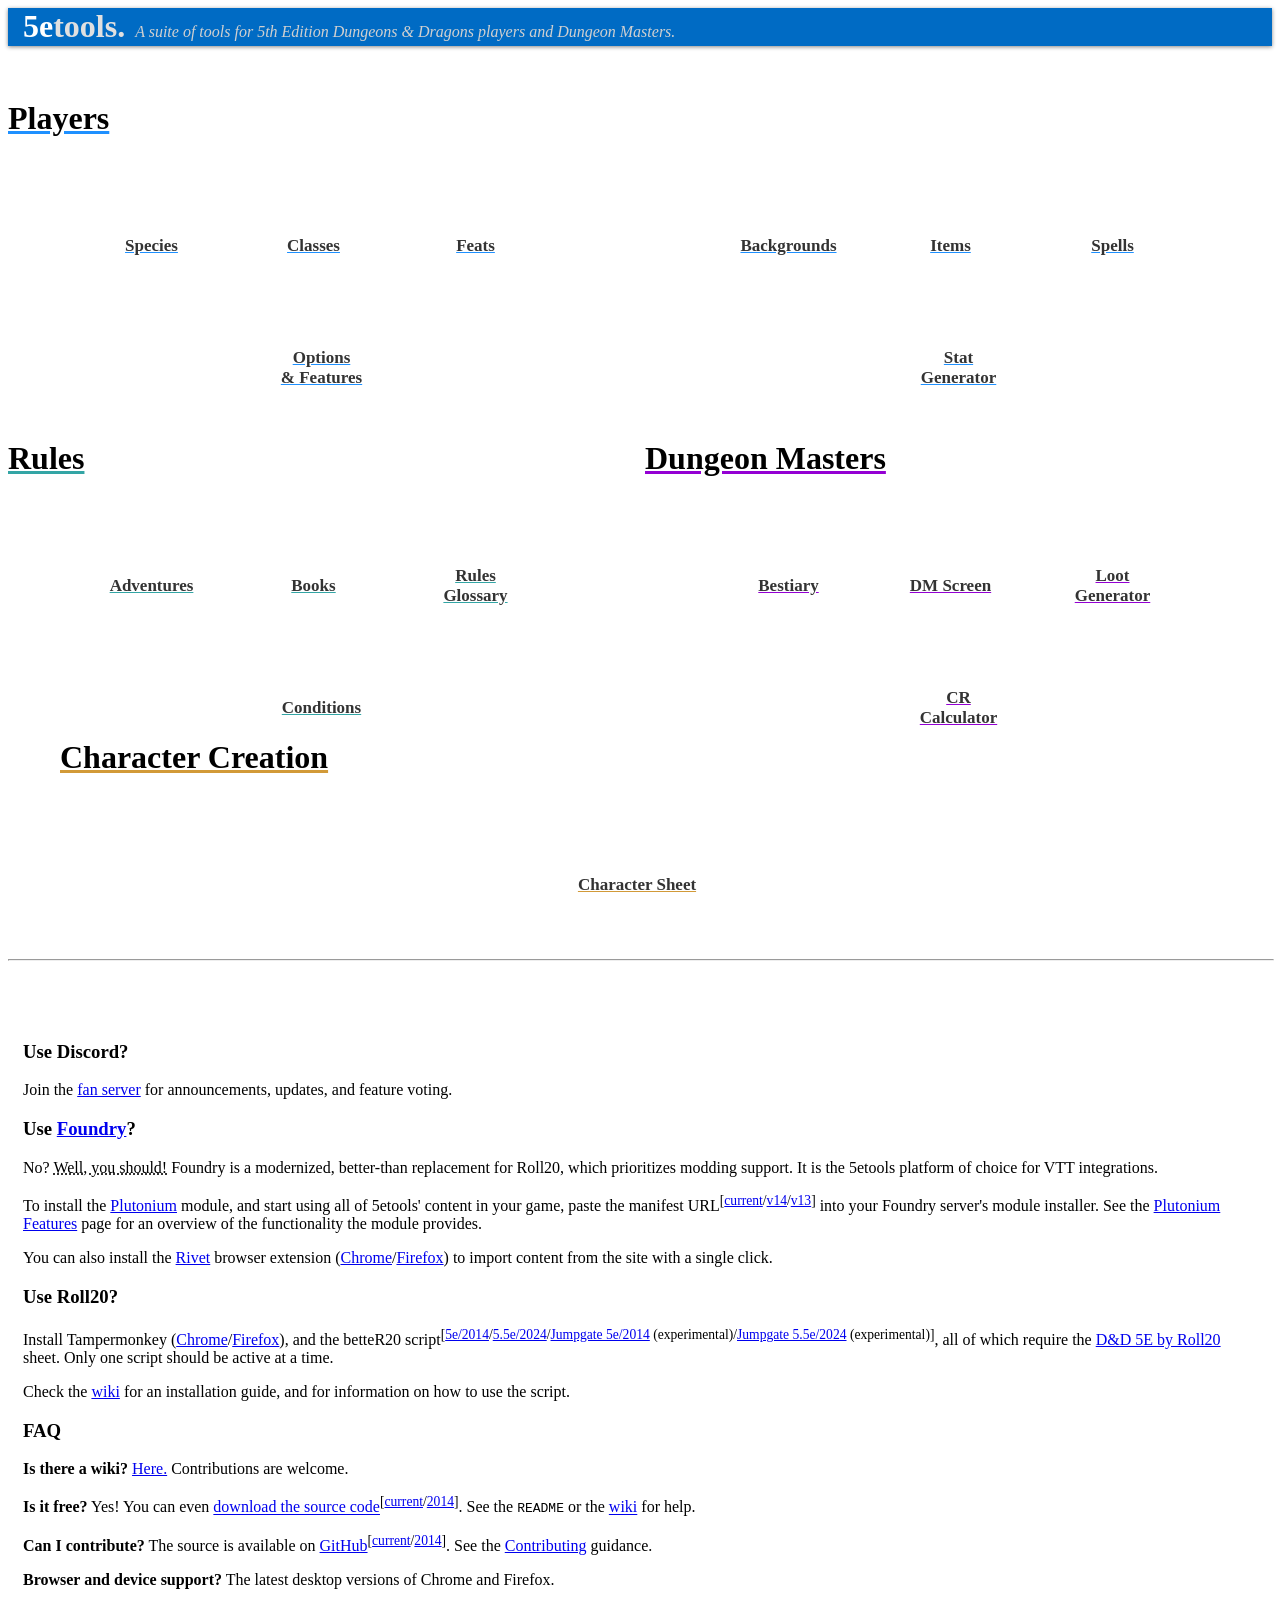
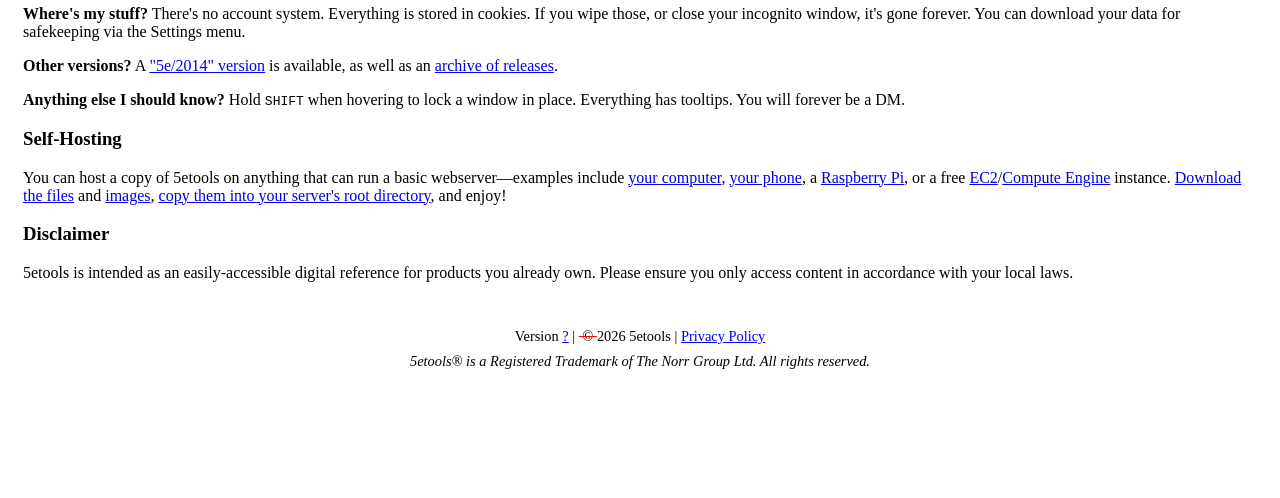
==== commit 0505c46a: "never again" ====
--- a/index.html
+++ b/index.html
@@ -11,7 +11,7 @@
 	<meta name="viewport" content="width=device-width, initial-scale=1, viewport-fit=cover">
 	<meta name="mobile-web-app-capable" content="yes">
 
-	<title>Nasty 5etools</title>
+	<title>5etools</title>
 
 	<link rel="stylesheet" href="css/bootstrap.css">
 	<link rel="stylesheet" href="css/fontawesome.css">
@@ -64,8 +64,8 @@
 
 <header class="ve-mobile-sm__hidden page__header">
 	<div class="container ve-flex-v-baseline">
-		<h1 class="page__title ve-no-wrap ve-my-0 page__title--home" id="page__title">Nasty 5e<span>tools</span></h1>
-		<p class="page__subtitle ve-no-wrap ve-my-0" id="page__subtitle">A Nasty suite of tools for 5th Edition Dungeons &amp; Dragons players and Dungeon Masters.</p>
+		<h1 class="page__title ve-no-wrap ve-my-0 page__title--home" id="page__title">5e<span>tools</span></h1>
+		<p class="page__subtitle ve-no-wrap ve-my-0" id="page__subtitle">A suite of tools for 5th Edition Dungeons &amp; Dragons players and Dungeon Masters.</p>
 	</div>
 </header>
 
--- a/css/main.css
+++ b/css/main.css
@@ -1 +1 @@
-﻿@layer vetools{@font-face{font-family:Convergence;font-style:normal;font-weight:400;src:local("Convergence-Regular"),url("../fonts/Convergence-Regular.woff2") format("woff2")}@font-face{font-family:Roboto;font-style:normal;font-weight:400;src:local("Roboto"),url("../fonts/Roboto-Regular.woff2") format("woff2")}@font-face{font-family:"Glyphicons Halflings";font-style:normal;font-weight:400;src:local("glyphicons-halflings-regular"),url("../fonts/glyphicons-halflings-regular.woff2") format("woff2")}@font-face{font-family:"Blambot Casual";src:local("Blambot-Casual"),url("../fonts/Blambot-Casual-Regular.woff2") format("woff2")}}@layer vetools{@keyframes kf-fade-in{from{opacity:0}to{opacity:1}}@keyframes kf-fade-out{from{opacity:1}to{opacity:0}}}@layer vetools{:root{--rgb-font: #333;--rgb-font--muted: #777;--rgb-name: #822000;--rgb-bg: #fff;--rgb-bg--alt: #f5f5f5;--rgb-border--statblock: #e69a28}:root.ve-night-mode{--rgb-font: #bbb;--rgb-name: #d29a38;--rgb-bg: #222;--rgb-bg--alt: #383838;--rgb-border--statblock: #565656}}@layer vetools{:root{--safe-area-inset-top: 0;--safe-area-inset-right: 0;--safe-area-inset-bottom: 0;--safe-area-inset-left: 0}.glyphicon-send{top:2px;right:1px}.glyphicon--top-2p{top:2px}.ve-roller{color:#337ab7;cursor:pointer}.font-ui{font-family:Arial,sans-serif}@media screen and (width <= 768px){.ve-help--hover{cursor:default !important;text-decoration:none !important}}body{min-height:100vh;position:relative;overflow-x:hidden;padding:var(--safe-area-inset-top) var(--safe-area-inset-right) var(--safe-area-inset-bottom) var(--safe-area-inset-left)}body.is-fullscreen .page__header{display:none}body.is-fullscreen .page__nav{display:none}input{min-width:0}input[type=checkbox],input[type=radio]{margin:0}main{padding:10px 15px}footer{padding:20px 15px;font-size:90%}pre,textarea{tab-size:2}hr{flex-shrink:0}@document url-prefix(){*{scrollbar-width:thin}}::-webkit-scrollbar{width:9px;height:9px}::-webkit-scrollbar-track{background:rgba(0,0,0,0)}::-webkit-scrollbar-thumb{background:#cbcbcb}body{scrollbar-width:auto}body::-webkit-scrollbar{width:15px}.container{position:relative}.ve-input-xs{height:22px;padding:1px 5px;font-size:12px;line-height:1.5;border-radius:3px}.form-control--minimal{border-radius:0;padding:0 2px}.ve-flex-label{display:inline-flex;align-items:center}.ve-flex-label>input[type=checkbox],.ve-flex-label>input[type=radio]{margin:0 0 0 5px}.ve-btn-xxs{padding:0 2px;font-size:12px;line-height:1.5;border-radius:3px}.ve-btn-primary--half{background:repeating-linear-gradient(135deg, #337ab7, #337ab7 16px, #b8b8b8 16px, #b8b8b8 32px)}.ve-dropdown-menu--side{top:-10px;left:100%;max-height:calc(100vh - 190px);overflow-y:auto}.nav>li>a{padding:5px 14px 6px}@media screen and (width > 991px){.nav>li>a{border-top-left-radius:0;border-top-right-radius:0}}@media screen and (width <= 991px){.nav>li{margin-top:2px;margin-bottom:2px}}.page__nav-inner>li.ve-active>a,.page__nav-inner>li.ve-active>a:focus,.page__nav-inner>li.ve-active>a:hover{background-color:#006bc4;border-top:0}@media screen and (width > 991px){.page__nav-inner>li.ve-active>a,.page__nav-inner>li.ve-active>a:focus,.page__nav-inner>li.ve-active>a:hover{border-left:1px solid rgba(0,0,0,0);border-right:1px solid rgba(0,0,0,0);border-bottom:1px solid #999}}.nav>li>a:focus,.nav>li>a:hover{background-color:rgba(0,0,0,.1)}.nav .open>a,.nav .open>a:focus,.nav .open>a:hover{background-color:rgba(0,0,0,.1)}.row{margin-right:0;margin-left:0}.ve-dropdown-menu>li>a.ve-dropdown-ext-link{display:flex;justify-content:space-between}.ve-dropdown-menu>li>a.ve-dropdown-ext-link:hover{padding-right:10px}.ve-dropdown-menu>li>span{cursor:pointer;display:block;padding:3px 20px;clear:both;font-weight:400;line-height:1.42857143;color:#333;white-space:nowrap}.ve-dropdown-menu>li>span:focus,.ve-dropdown-menu>li>span:hover{color:#262626;text-decoration:none;background-color:#f5f5f5}.ve-dropdown-menu>.ve-disabled>span{pointer-events:none;color:#777}.ve-dropdown-menu>.ve-disabled>span:focus,.ve-dropdown-menu>.ve-disabled>span:hover{color:#777;text-decoration:none;cursor:not-allowed;background-color:rgba(0,0,0,0);background-image:none}.ve-dropdown-menu>.ctx-danger>span{background:#d9534f;color:#fff}.ve-dropdown-menu>.ctx-danger>span:focus,.ve-dropdown-menu>.ctx-danger>span:hover{color:#fff;text-decoration:none;background-color:#ac2925}.ve-dropdown-ext-link>.glyphicon{top:3px;display:none}.ve-dropdown-ext-link:hover>.glyphicon{display:inline-block}.caret--right{transform:rotate(270deg)}.ve-input-group>input.ve-form-control,.ve-input-group>label,.ve-input-group>button,.ve-input-group>a.ve-btn{border-radius:0;border-right:0}.ve-input-group>input.ve-form-control:first-child,.ve-input-group>label:first-child,.ve-input-group>button:first-child,.ve-input-group>a.ve-btn:first-child{border-top-left-radius:3px;border-bottom-left-radius:3px}.ve-input-group>input.ve-form-control:last-child,.ve-input-group>label:last-child,.ve-input-group>button:last-child,.ve-input-group>a.ve-btn:last-child{border-top-right-radius:3px;border-bottom-right-radius:3px;border-right:1px solid #ccc}.ve-input-group--top input.ve-form-control:first-child,.ve-input-group--top label:first-child,.ve-input-group--top button:first-child,.ve-input-group--top a.ve-btn:first-child{border-bottom-left-radius:0}.ve-input-group--top input.ve-form-control:last-child,.ve-input-group--top label:last-child,.ve-input-group--top button:last-child,.ve-input-group--top a.ve-btn:last-child{border-bottom-right-radius:0}.ve-input-group--middle input.ve-form-control,.ve-input-group--middle label,.ve-input-group--middle button,.ve-input-group--middle a.ve-btn{border-top:0}.ve-input-group--middle input.ve-form-control:first-child,.ve-input-group--middle label:first-child,.ve-input-group--middle button:first-child,.ve-input-group--middle a.ve-btn:first-child{border-radius:0}.ve-input-group--middle input.ve-form-control:last-child,.ve-input-group--middle label:last-child,.ve-input-group--middle button:last-child,.ve-input-group--middle a.ve-btn:last-child{border-radius:0}.ve-input-group--bottom input.ve-form-control,.ve-input-group--bottom label,.ve-input-group--bottom button,.ve-input-group--bottom a.ve-btn{border-top:0}.ve-input-group--bottom input.ve-form-control:first-child,.ve-input-group--bottom label:first-child,.ve-input-group--bottom button:first-child,.ve-input-group--bottom a.ve-btn:first-child{border-top-left-radius:0}.ve-input-group--bottom input.ve-form-control:last-child,.ve-input-group--bottom label:last-child,.ve-input-group--bottom button:last-child,.ve-input-group--bottom a.ve-btn:last-child{border-top-right-radius:0}.ve-night-mode .ve-input-group>input.ve-form-control:last-child,.ve-night-mode .ve-input-group>label:last-child,.ve-night-mode .ve-input-group>button:last-child,.ve-night-mode .ve-input-group>a.ve-btn:last-child{border-right-color:#555}}@layer vetools{.ve-col-0-1,.ve-col-0-2,.ve-col-0-3,.ve-col-0-4,.ve-col-0-5,.ve-col-0-6,.ve-col-0-7,.ve-col-0-8,.ve-col-0-9,.ve-col-1-1,.ve-col-1-2,.ve-col-1-3,.ve-col-1-4,.ve-col-1-5,.ve-col-1-6,.ve-col-1-7,.ve-col-1-8,.ve-col-1-9,.ve-col-1,.ve-col-2-1,.ve-col-2-2,.ve-col-2-3,.ve-col-2-4,.ve-col-2-5,.ve-col-2-6,.ve-col-2-7,.ve-col-2-8,.ve-col-2-9,.ve-col-2,.ve-col-3-1,.ve-col-3-2,.ve-col-3-3,.ve-col-3-4,.ve-col-3-5,.ve-col-3-6,.ve-col-3-7,.ve-col-3-8,.ve-col-3-9,.ve-col-3,.ve-col-4-1,.ve-col-4-2,.ve-col-4-3,.ve-col-4-4,.ve-col-4-5,.ve-col-4-6,.ve-col-4-7,.ve-col-4-8,.ve-col-4-9,.ve-col-4,.ve-col-5-1,.ve-col-5-2,.ve-col-5-3,.ve-col-5-4,.ve-col-5-5,.ve-col-5-6,.ve-col-5-7,.ve-col-5-8,.ve-col-5-9,.ve-col-5,.ve-col-6-1,.ve-col-6-2,.ve-col-6-3,.ve-col-6-4,.ve-col-6-5,.ve-col-6-6,.ve-col-6-7,.ve-col-6-8,.ve-col-6-9,.ve-col-6,.ve-col-7-1,.ve-col-7-2,.ve-col-7-3,.ve-col-7-4,.ve-col-7-5,.ve-col-7-6,.ve-col-7-7,.ve-col-7-8,.ve-col-7-9,.ve-col-7,.ve-col-8-1,.ve-col-8-2,.ve-col-8-3,.ve-col-8-4,.ve-col-8-5,.ve-col-8-6,.ve-col-8-7,.ve-col-8-8,.ve-col-8-9,.ve-col-8,.ve-col-9-1,.ve-col-9-2,.ve-col-9-3,.ve-col-9-4,.ve-col-9-5,.ve-col-9-6,.ve-col-9-7,.ve-col-9-8,.ve-col-9-9,.ve-col-9,.ve-col-10-1,.ve-col-10-2,.ve-col-10-3,.ve-col-10-4,.ve-col-10-5,.ve-col-10-6,.ve-col-10-7,.ve-col-10-8,.ve-col-10-9,.ve-col-10,.ve-col-11-1,.ve-col-11-2,.ve-col-11-3,.ve-col-11-4,.ve-col-11-5,.ve-col-11-6,.ve-col-11-7,.ve-col-11-8,.ve-col-11-9,.ve-col-11,.ve-col-12{position:relative;min-height:1px}.ve-col-12{width:100% !important}.ve-col-11{width:91.6667% !important}.ve-col-11-9{width:99.1667% !important}.ve-col-11-8{width:98.3333% !important}.ve-col-11-7{width:97.5% !important}.ve-col-11-6{width:96.6667% !important}.ve-col-11-5{width:95.8333% !important}.ve-col-11-4{width:95% !important}.ve-col-11-3{width:94.1667% !important}.ve-col-11-2{width:93.3333% !important}.ve-col-11-1{width:92.5% !important}.ve-col-10{width:83.3333% !important}.ve-col-10-9{width:90.8333% !important}.ve-col-10-8{width:90% !important}.ve-col-10-7{width:89.1667% !important}.ve-col-10-6{width:88.3333% !important}.ve-col-10-5{width:87.5% !important}.ve-col-10-4{width:86.6667% !important}.ve-col-10-3{width:85.8333% !important}.ve-col-10-2{width:85% !important}.ve-col-10-1{width:84.1667% !important}.ve-col-9{width:75% !important}.ve-col-9-9{width:82.5% !important}.ve-col-9-8{width:81.6667% !important}.ve-col-9-7{width:80.8333% !important}.ve-col-9-6{width:80% !important}.ve-col-9-5{width:79.1667% !important}.ve-col-9-4{width:78.3333% !important}.ve-col-9-3{width:77.5% !important}.ve-col-9-2{width:76.6667% !important}.ve-col-9-1{width:75.8333% !important}.ve-col-8{width:66.6667% !important}.ve-col-8-9{width:74.1667% !important}.ve-col-8-8{width:73.3333% !important}.ve-col-8-7{width:72.5% !important}.ve-col-8-6{width:71.6667% !important}.ve-col-8-5{width:70.8333% !important}.ve-col-8-4{width:70% !important}.ve-col-8-3{width:69.1667% !important}.ve-col-8-2{width:68.3333% !important}.ve-col-8-1{width:67.5% !important}.ve-col-7{width:58.3333% !important}.ve-col-7-9{width:65.8333% !important}.ve-col-7-8{width:65% !important}.ve-col-7-7{width:64.1667% !important}.ve-col-7-6{width:63.3333% !important}.ve-col-7-5{width:62.5% !important}.ve-col-7-4{width:61.6667% !important}.ve-col-7-3{width:60.8333% !important}.ve-col-7-2{width:60% !important}.ve-col-7-1{width:59.1667% !important}.ve-col-6{width:50% !important}.ve-col-6-9{width:57.5% !important}.ve-col-6-8{width:56.6667% !important}.ve-col-6-7{width:55.8333% !important}.ve-col-6-6{width:55% !important}.ve-col-6-5{width:54.1667% !important}.ve-col-6-4{width:53.3333% !important}.ve-col-6-3{width:52.5% !important}.ve-col-6-2{width:51.6667% !important}.ve-col-6-1{width:50.8333% !important}.ve-col-5{width:41.6667% !important}.ve-col-5-9{width:49.1667% !important}.ve-col-5-8{width:48.3333% !important}.ve-col-5-7{width:47.5% !important}.ve-col-5-6{width:46.6667% !important}.ve-col-5-5{width:45.8333% !important}.ve-col-5-4{width:45% !important}.ve-col-5-3{width:44.1667% !important}.ve-col-5-2{width:43.3333% !important}.ve-col-5-1{width:42.5% !important}.ve-col-4{width:33.3333% !important}.ve-col-4-9{width:40.8333% !important}.ve-col-4-8{width:40% !important}.ve-col-4-7{width:39.1667% !important}.ve-col-4-6{width:38.3333% !important}.ve-col-4-5{width:37.5% !important}.ve-col-4-4{width:36.6667% !important}.ve-col-4-3{width:35.8333% !important}.ve-col-4-2{width:35% !important}.ve-col-4-1{width:34.1667% !important}.ve-col-3{width:25% !important}.ve-col-3-9{width:32.5% !important}.ve-col-3-8{width:31.6667% !important}.ve-col-3-7{width:30.8333% !important}.ve-col-3-6{width:30% !important}.ve-col-3-5{width:29.1667% !important}.ve-col-3-4{width:28.3333% !important}.ve-col-3-3{width:27.5% !important}.ve-col-3-2{width:26.6667% !important}.ve-col-3-1{width:25.8333% !important}.ve-col-2{width:16.6667% !important}.ve-col-2-9{width:24.1667% !important}.ve-col-2-8{width:23.3333% !important}.ve-col-2-7{width:22.5% !important}.ve-col-2-6{width:21.6667% !important}.ve-col-2-5{width:20.8333% !important}.ve-col-2-4{width:20% !important}.ve-col-2-3{width:19.1667% !important}.ve-col-2-2{width:18.3333% !important}.ve-col-2-1{width:17.5% !important}.ve-col-1{width:8.3333% !important}.ve-col-1-9{width:15.8333% !important}.ve-col-1-8{width:15% !important}.ve-col-1-7{width:14.1667% !important}.ve-col-1-6{width:13.3333% !important}.ve-col-1-5{width:12.5% !important}.ve-col-1-4{width:11.6667% !important}.ve-col-1-3{width:10.8333% !important}.ve-col-1-2{width:10% !important}.ve-col-1-1{width:9.1667% !important}.ve-col-0-9{width:7.5% !important}.ve-col-0-8{width:6.6667% !important}.ve-col-0-7{width:5.8333% !important}.ve-col-0-6{width:5% !important}.ve-col-0-5{width:4.1667% !important}.ve-col-0-4{width:3.3333% !important}.ve-col-0-3{width:2.5% !important}.ve-col-0-2{width:1.6667% !important}.ve-col-0-1{width:.8333% !important}}@layer vetools{.ve-b-0{border:0 !important}.ve-b-1{border-width:.25rem !important}.ve-b-2{border-width:.5rem !important}.ve-b-3{border-width:1rem !important}.ve-b-4{border-width:1.5rem !important}.ve-b-5{border-width:3rem !important}.ve-b-1p{border:1px solid #ccc !important}.ve-bt-0{border-top-width:0 !important}.ve-bt-1{border-top-width:.25rem !important}.ve-bt-2{border-top-width:.5rem !important}.ve-bt-3{border-top-width:1rem !important}.ve-bt-4{border-top-width:1.5rem !important}.ve-bt-5{border-top-width:3rem !important}.ve-bt-1p{border-top:1px solid #ccc !important}.ve-br-0{border-right-width:0 !important}.ve-br-1{border-right-width:.25rem !important}.ve-br-2{border-right-width:.5rem !important}.ve-br-3{border-right-width:1rem !important}.ve-br-4{border-right-width:1.5rem !important}.ve-br-5{border-right-width:3rem !important}.ve-br-1p{border-right:1px solid #ccc !important}.ve-bb-0{border-bottom-width:0 !important}.ve-bb-1{border-bottom-width:.25rem !important}.ve-bb-2{border-bottom-width:.5rem !important}.ve-bb-3{border-bottom-width:1rem !important}.ve-bb-4{border-bottom-width:1.5rem !important}.ve-bb-5{border-bottom-width:3rem !important}.ve-bb-1p{border-bottom:1px solid #ccc !important}.ve-bb-1p-trans{border-bottom:1px solid hsla(0,0%,80%,.6274509804) !important}.ve-bl-0{border-left-width:0 !important}.ve-bl-1{border-left-width:.25rem !important}.ve-bl-2{border-left-width:.5rem !important}.ve-bl-3{border-left-width:1rem !important}.ve-bl-4{border-left-width:1.5rem !important}.ve-bl-5{border-left-width:3rem !important}.ve-bl-1p{border-left:1px solid #ccc !important}.ve-by-0{border-top-width:0 !important;border-bottom-width:0 !important}.ve-by-1{border-top-width:.25rem !important;border-bottom-width:.25rem !important}.ve-by-2{border-top-width:.5rem !important;border-bottom-width:.5rem !important}.ve-by-3{border-top-width:1rem !important;border-bottom-width:1rem !important}.ve-by-4{border-top-width:1.5rem !important;border-bottom-width:1.5rem !important}.ve-by-5{border-top-width:3rem !important;border-bottom-width:3rem !important}.ve-bx-0{border-right-width:0 !important;border-left-width:0 !important}.ve-bx-1{border-right-width:.25rem !important;border-left-width:.25rem !important}.ve-bx-2{border-right-width:.5rem !important;border-left-width:.5rem !important}.ve-bx-3{border-right-width:1rem !important;border-left-width:1rem !important}.ve-bx-4{border-right-width:1.5rem !important;border-left-width:1.5rem !important}.ve-bx-5{border-right-width:3rem !important;border-left-width:3rem !important}.ve-bc-0{border-radius:0 !important}.ve-bc-5p{border-radius:5px !important}.ve-btl-0{border-top-left-radius:0 !important}.ve-btl-5p{border-top-left-radius:5px !important}.ve-btr-0{border-top-right-radius:0 !important}.ve-btr-5p{border-top-right-radius:5px !important}.ve-bbr-0{border-bottom-right-radius:0 !important}.ve-bbr-5p{border-bottom-right-radius:5px !important}.ve-bbl-0{border-bottom-left-radius:0 !important}.ve-bbl-5p{border-bottom-left-radius:5px !important}.ve-hr-0{margin-top:0 !important;margin-bottom:0 !important;width:100%}.ve-hr-1{margin-top:.25rem !important;margin-bottom:.25rem !important;width:100%}.ve-hr-2{margin-top:.5rem !important;margin-bottom:.5rem !important;width:100%}.ve-hr-3{margin-top:1rem;margin-bottom:1rem;width:100%}.ve-hr-4{margin-top:1.5rem !important;margin-bottom:1.5rem !important;width:100%}.ve-hr-5{margin-top:3rem !important;margin-bottom:3rem !important;width:100%}.ve-vr-0{width:1px;height:100%;border-left:1px solid #ccc;margin-right:0 !important;margin-left:0 !important}.ve-vr-1{width:1px;height:100%;border-left:1px solid #ccc;margin-right:.25rem !important;margin-left:.25rem !important}.ve-vr-2{width:1px;height:100%;border-left:1px solid #ccc;margin-right:.5rem !important;margin-left:.5rem !important}.ve-vr-3{width:1px;height:100%;border-left:1px solid #ccc;margin-right:1rem !important;margin-left:1rem !important}.ve-vr-4{width:1px;height:100%;border-left:1px solid #ccc;margin-right:1.5rem !important;margin-left:1.5rem !important}.ve-vr-5{width:1px;height:100%;border-left:1px solid #ccc;margin-right:3rem !important;margin-left:3rem !important}.ve-m-auto{margin:auto !important}.ve-m-0{margin:0 !important}.ve-m-1{margin:.25rem !important}.ve-m-2{margin:.5rem !important}.ve-m-3{margin:1rem !important}.ve-m-4{margin:1.5rem !important}.ve-m-5{margin:3rem !important}.ve-my-auto{margin-top:auto !important;margin-bottom:auto !important}.ve-my-0{margin-top:0 !important;margin-bottom:0 !important}.ve-my-1{margin-top:.25rem !important;margin-bottom:.25rem !important}.ve-my-2{margin-top:.5rem !important;margin-bottom:.5rem !important}.ve-my-3{margin-top:1rem !important;margin-bottom:1rem !important}.ve-my-4{margin-top:1.5rem !important;margin-bottom:1.5rem !important}.ve-my-5{margin-top:3rem !important;margin-bottom:3rem !important}.ve-mx-auto{margin-right:auto !important;margin-left:auto !important}.ve-mx-0{margin-right:0 !important;margin-left:0 !important}.ve-mx-1{margin-right:.25rem !important;margin-left:.25rem !important}.ve-mx-2{margin-right:.5rem !important;margin-left:.5rem !important}.ve-mx-3{margin-right:1rem !important;margin-left:1rem !important}.ve-mx-4{margin-right:1.5rem !important;margin-left:1.5rem !important}.ve-mx-5{margin-right:3rem !important;margin-left:3rem !important}.ve-my-1p{margin-top:1px;margin-bottom:1px}.ve-mx-2p{margin-right:2px !important;margin-left:2px !important}.ve-mx-7p{margin-right:7px !important;margin-left:7px !important}.ve-mt-auto{margin-top:auto !important}.ve-mt-0{margin-top:0 !important}.ve-mt-1{margin-top:.25rem !important}.ve-mt-n1{margin-top:-0.25rem !important}.ve-mt-2{margin-top:.5rem !important}.ve-mt-n2{margin-top:-0.5rem !important}.ve-mt-3{margin-top:1rem !important}.ve-mt-4{margin-top:1.5rem !important}.ve-mt-5{margin-top:3rem !important}.ve-mt-1p{margin-top:1px !important}.ve-mt-3p{margin-top:3px !important}.ve-mr-auto{margin-right:auto !important}.ve-mr-0{margin-right:0 !important}.ve-mr-1{margin-right:.25rem !important}.ve-mr-n1{margin-right:-0.25rem !important}.ve-mr-2{margin-right:.5rem !important}.ve-mr-n2{margin-right:-0.5rem !important}.ve-mr-3{margin-right:1rem !important}.ve-mr-4{margin-right:1.5rem !important}.ve-mr-5{margin-right:3rem !important}.ve-mr-3p{margin-right:3px !important}.ve-mb-auto{margin-bottom:auto !important}.ve-mb-0{margin-bottom:0 !important}.ve-mb-1{margin-bottom:.25rem !important}.ve-mb-1p{margin-bottom:1px !important}.ve-mb-n1{margin-bottom:-0.25rem !important}.ve-mb-2{margin-bottom:.5rem !important}.ve-mb-n2{margin-bottom:-0.5rem !important}.ve-mb-3{margin-bottom:1rem !important}.ve-mb-4{margin-bottom:1.5rem !important}.ve-mb-5{margin-bottom:3rem !important}.ve-ml-auto{margin-left:auto !important}.ve-ml-0{margin-left:0 !important}.ve-ml-1{margin-left:.25rem !important}.ve-ml-n1{margin-left:-0.25rem !important}.ve-ml-2{margin-left:.5rem !important}.ve-ml-n2{margin-left:-0.5rem !important}.ve-ml-3{margin-left:1rem !important}.ve-ml-4{margin-left:1.5rem !important}.ve-ml-5{margin-left:3rem !important}.ve-ml-col-1{margin-left:8.3333% !important}.ve-p-0{padding:0 !important}.ve-p-1{padding:.25rem !important}.ve-p-2{padding:.5rem !important}.ve-p-3{padding:1rem !important}.ve-p-4{padding:1.5rem !important}.ve-p-5{padding:3rem !important}.ve-p-1p{padding:1px !important}.ve-py-0{padding-top:0 !important;padding-bottom:0 !important}.ve-py-1{padding-top:.25rem !important;padding-bottom:.25rem !important}.ve-py-2{padding-top:.5rem !important;padding-bottom:.5rem !important}.ve-py-3{padding-top:1rem !important;padding-bottom:1rem !important}.ve-py-4{padding-top:1.5rem !important;padding-bottom:1.5rem !important}.ve-py-5{padding-top:3rem !important;padding-bottom:3rem !important}.ve-px-0{padding-right:0 !important;padding-left:0 !important}.ve-px-1{padding-right:.25rem !important;padding-left:.25rem !important}.ve-px-2{padding-right:.5rem !important;padding-left:.5rem !important}.ve-px-3{padding-right:1rem !important;padding-left:1rem !important}.ve-px-4{padding-right:1.5rem !important;padding-left:1.5rem !important}.ve-px-5{padding-right:3rem !important;padding-left:3rem !important}.ve-py-1p{padding-top:1px !important;padding-bottom:1px !important}.ve-py-2p{padding-top:2px !important;padding-bottom:2px !important}.ve-px-1p{padding-right:1px !important;padding-left:1px !important}.ve-px-2p{padding-right:2px !important;padding-left:2px !important}.ve-px-4p{padding-right:4px !important;padding-left:4px !important}.ve-px-7p{padding-right:7px !important;padding-left:7px !important}.ve-pt-0{padding-top:0 !important}.ve-pt-1{padding-top:.25rem !important}.ve-pt-2{padding-top:.5rem !important}.ve-pt-3{padding-top:1rem !important}.ve-pt-4{padding-top:1.5rem !important}.ve-pt-5{padding-top:3rem !important}.ve-pt-1p{padding-top:1px !important}.ve-pt-2p{padding-top:2px !important}.ve-pr-0{padding-right:0 !important}.ve-pr-1{padding-right:.25rem !important}.ve-pr-2{padding-right:.5rem !important}.ve-pr-3{padding-right:1rem !important}.ve-pr-4{padding-right:1.5rem !important}.ve-pr-5{padding-right:3rem !important}.ve-pr-1p{padding-right:1px !important}.ve-pr-7p{padding-right:7px !important}.ve-pr-10p{padding-right:10px !important}.ve-pb-0{padding-bottom:0 !important}.ve-pb-1{padding-bottom:.25rem !important}.ve-pb-2{padding-bottom:.5rem !important}.ve-pb-3{padding-bottom:1rem !important}.ve-pb-4{padding-bottom:1.5rem !important}.ve-pb-5{padding-bottom:3rem !important}.ve-pb-1p{padding-bottom:1px !important}.ve-pl-0{padding-left:0 !important}.ve-pl-1{padding-left:.25rem !important}.ve-pl-2{padding-left:.5rem !important}.ve-pl-3{padding-left:1rem !important}.ve-pl-4{padding-left:1.5rem !important}.ve-pl-5{padding-left:3rem !important}.ve-pl-1p{padding-left:1px !important}.ve-pl-7p{padding-left:7px !important}.ve-pl-80p{padding-left:80px !important}.ve-z-index-1{z-index:1 !important}.ve-top-n1p{top:-1px}.ve-top-1p{top:1px}.ve-right-0{right:0 !important}}@layer vetools{.ve-night-mode .ve-hr-0,.ve-night-mode .ve-hr-1,.ve-night-mode .ve-hr-2,.ve-night-mode .ve-hr-3,.ve-night-mode .ve-hr-4,.ve-night-mode .ve-hr-5,.ve-night-mode .ve-vr-0,.ve-night-mode .ve-vr-1,.ve-night-mode .ve-vr-2,.ve-night-mode .ve-vr-3,.ve-night-mode .ve-vr-4,.ve-night-mode .ve-vr-5{border-color:#555}.ve-night-mode .ve-b-1p{border-color:#555 !important}.ve-night-mode .ve-bt-1p{border-top-color:#555 !important}.ve-night-mode .ve-br-1p{border-right-color:#555 !important}.ve-night-mode .ve-bb-1p{border-bottom-color:#555 !important}.ve-night-mode .ve-bb-1p-trans{border-bottom-color:rgba(85,85,85,.6274509804) !important}.ve-night-mode .ve-bl-1p{border-left-color:#555 !important}}@layer vetools{.ve-code{font-family:monospace !important}.ve-dnd-font{font-family:"Times New Roman",serif;font-variant:small-caps;font-weight:500}.ve-small{font-size:85% !important}.ve-large{font-size:125% !important}.ve-large.ve-small-caps,.ve-large.ve-dnd-font{font-size:140% !important}.ve-font-size-24p{font-size:24px !important}.ve-muted{color:#777 !important}.ve-muted a,.ve-muted .ve-roller{color:#7096b7}.ve-bold{font-weight:bold !important}.ve-bolder{font-weight:bolder !important}.ve-italic{font-style:italic !important}i>i{font-style:initial}.ve-underline{text-decoration:underline !important}.ve-underline-double{text-decoration:underline !important;text-decoration-style:double !important}.ve-no-underline{text-decoration:none !important}.ve-strike-double{text-decoration:line-through !important;text-decoration-style:double !important}.ve-help{cursor:help !important;text-decoration:underline !important;text-decoration-style:dotted !important}.ve-help:hover,.ve-help:active,.ve-help:focus{text-decoration:underline !important;text-decoration-style:dotted !important}.ve-help-subtle{cursor:help !important}.ve-background{background-color:#fff}.ve-highlight{background-color:#ff0 !important}.ve-no-wrap{white-space:nowrap !important}.ve-text-clip-ellipsis{white-space:nowrap !important;text-overflow:ellipsis !important;overflow:hidden !important}.ve-whitespace-normal{white-space:normal}.ve-whitespace-pre{white-space:pre}.ve-word-break-all{word-break:break-all}.ve-text-wrap-balance{text-wrap:balance !important}.ve-small-caps{font-variant:small-caps}.ve-capitalize{text-transform:capitalize}.ve-no-breaks{break-before:auto;break-after:auto;break-inside:avoid}.ve-text-left{text-align:left !important}.ve-text-right{text-align:right !important}.ve-text-center{text-align:center !important}.ve-text-justify{text-align:justify !important}.ve-text-rtl{direction:rtl}.ve-trans-x-flip{transform:scaleX(-1) !important}.ve-trans-y-flip{transform:scaleY(-1) !important}.ve-trans-z-flip{transform:scaleZ(-1) !important}.ve-clickable{cursor:pointer !important}.ve-not-clickable{cursor:default !important}.ve-copyable{cursor:copy !important}.ve-draggable{cursor:grab}.ve-no-events{pointer-events:none !important}.ve-events-initial{pointer-events:initial !important}.ve-no-select{user-select:none !important}.ve-user-select-text{user-select:text !important}.ve-user-select-all{user-select:all !important}.ve-touch-action-none{touch-action:none !important}.ve-smooth-scroll{transform:translateZ(0) !important}.ve-scrollbar-stable{scrollbar-gutter:stable}.ve-overflow-auto{overflow:auto !important}.ve-overflow-visible{overflow:visible !important}.ve-overflow-y-auto{overflow-y:auto !important}.ve-overflow-y-scroll{overflow-y:scroll !important}.ve-overflow-y-hidden{overflow-y:hidden !important}.ve-overflow-x-auto{overflow-x:auto !important}.ve-overflow-x-scroll{overflow-x:scroll !important}.ve-overflow-x-hidden{overflow-x:hidden !important}.ve-overflow-hidden{overflow:hidden !important}.ve-overflow-ellipsis{overflow:hidden;text-overflow:ellipsis;white-space:nowrap}.ve-resize-vertical{resize:vertical}.ve-resize-none{resize:none}.ve-w-10{width:10% !important}.ve-w-15{width:15% !important}.ve-w-20{width:20% !important}.ve-w-25{width:25% !important}.ve-w-30{width:30% !important}.ve-w-33{width:33.3333% !important}.ve-w-40{width:40% !important}.ve-w-50{width:50% !important}.ve-w-50--mr-2{width:calc(50% - 0.5rem) !important}.ve-w-60{width:60% !important}.ve-w-66{width:66.6666% !important}.ve-w-70{width:70% !important}.ve-w-75{width:75% !important}.ve-w-80{width:80% !important}.ve-w-90{width:90% !important}.ve-w-100{width:100% !important}.ve-w-100w{width:100vw !important}.ve-w-initial{width:initial !important}.ve-w-20p{width:20px !important}.ve-w-24p{width:24px !important}.ve-w-30p{width:30px !important}.ve-w-40p{width:40px !important}.ve-w-48p{width:48px !important}.ve-w-50p{width:50px !important}.ve-w-60p{width:60px !important}.ve-w-70p{width:70px !important}.ve-w-80p{width:80px !important}.ve-w-90p{width:90px !important}.ve-w-100p{width:100px !important}.ve-w-110p{width:110px !important}.ve-w-120p{width:120px !important}.ve-w-140p{width:140px !important}.ve-w-200p{width:200px !important}.ve-w-320p{width:320px !important}.ve-w-640p{width:640px !important}.ve-min-w-0{min-width:0 !important}.ve-min-w-25{min-width:25% !important}.ve-min-w-80{min-width:80% !important}.ve-min-w-100{min-width:100% !important}.ve-min-w-20p{min-width:20px !important}.ve-min-w-60p{min-width:60px !important}.ve-min-w-100p{min-width:100px !important}.ve-min-w-140p{min-width:140px !important}.ve-min-w-200p{min-width:200px !important}.ve-max-w-25{max-width:25% !important}.ve-max-w-33{max-width:33.3333% !important}.ve-max-w-75{max-width:75% !important}.ve-max-w-80{max-width:80% !important}.ve-max-w-100{max-width:100% !important}.ve-max-w-80p{max-width:80px !important}.ve-max-w-100p{max-width:100px !important}.ve-max-w-200p{max-width:200px !important}.ve-max-w-300p{max-width:300px !important}.ve-max-w-500p{max-width:500px !important}.ve-max-w-640p{max-width:640px !important}.ve-h-initial{height:initial !important}.ve-h-50{height:50% !important}.ve-h-100{height:100% !important}.ve-h-100h{height:100vh !important}.ve-h-20p{height:20px !important}.ve-h-21p{height:21px !important}.ve-h-25p{height:25px !important}.ve-h-27p{height:27px !important}.ve-h-30p{height:30px !important}.ve-h-34p{height:34px !important}.ve-h-50p{height:50px !important}.ve-h-100p{height:100px !important}.ve-h-120p{height:120px !important}.ve-h-480p{height:480px !important}.ve-h-ipt-xs{height:22px}.ve-min-h-0{min-height:0 !important}.ve-min-h-100{min-height:100% !important}.ve-min-h-24p{min-height:24px !important}.ve-min-h-40p{min-height:40px !important}.ve-min-h-100p{min-height:100px !important}.ve-min-h-360p{min-height:360px !important}.ve-max-h-40{max-height:40% !important}.ve-max-h-unset{max-height:unset !important}.ve-pos-fixed{position:fixed !important}.ve-relative{position:relative !important}.ve-absolute{position:absolute !important}.ve-sticky{position:sticky !important}.ve-grid{display:grid !important}.ve-block{display:block !important}.ve-block{display:block !important}.ve-inline-block{display:inline-block !important}.ve-inline{display:inline !important}.ve-inline-flex{display:inline-flex !important}.ve-flex{display:flex !important}.ve-flex-col{display:flex !important;flex-direction:column !important}.ve-flex-col-reverse{display:flex !important;flex-direction:column-reverse !important}.ve-flex-v-center{display:flex !important;align-items:center !important}.ve-inline-flex-v-center{display:inline-flex !important;align-items:center !important}.ve-flex-v-top{display:flex;align-items:flex-start}.ve-flex-v-baseline{display:flex !important;align-items:baseline !important}.ve-flex-v-end{display:flex !important;align-items:flex-end !important}.ve-flex-v-stretch{display:flex !important;align-items:stretch !important}.ve-flex-h-center{display:flex !important;justify-content:center !important}.ve-flex-h-right{display:flex !important;justify-content:flex-end !important}.ve-flex-vh-center{display:flex !important;align-items:center !important;justify-content:center !important}.ve-flex-vh-center-around{display:flex;align-items:center;justify-content:space-around}.ve-flex-inline-col{display:inline-flex !important;flex-direction:column !important}.ve-flex-inline-v-center{display:inline-flex !important;align-items:center !important;justify-content:center !important}.ve-self-flex-start{align-self:flex-start !important}.ve-self-flex-center{align-self:center !important}.ve-self-flex-end{align-self:flex-end !important}.ve-self-flex-stretch{align-self:stretch !important}.ve-flex-fill{flex-basis:100%}.ve-grow{flex-grow:1 !important}.ve-shrink{flex-shrink:1 !important}.ve-no-shrink{flex-shrink:0 !important}.ve-no-grow{flex-grow:0 !important}.ve-flex-1{flex:1 !important}.ve-flex-2{flex:2 !important}.ve-flex-3{flex:3 !important}.ve-flex-4{flex:4 !important}.ve-flex-5{flex:5 !important}.ve-flex-6{flex:6 !important}.ve-flex-7{flex:7 !important}.ve-shrink-10{flex-shrink:10 !important}.ve-flex-wrap{display:flex !important;flex-wrap:wrap !important}.ve-split{display:flex !important;justify-content:space-between !important}.ve-split-v-center{display:flex !important;justify-content:space-between !important;align-items:center !important}.ve-inline-split-v-center{display:inline-flex !important;justify-content:space-between;align-items:center}.ve-split-v-end{display:flex !important;justify-content:space-between !important;align-items:flex-end !important}.ve-split-child{width:50%;flex-shrink:0;flex-grow:0}.ve-split-column{display:flex;justify-content:space-between;flex-direction:column}.ve-split-column--inline{display:inline-flex}.ve-columns-2{column-count:2;break-inside:avoid-column;column-gap:1.75rem}.ve-columns-2>*{break-inside:avoid-column}@media screen and (width <= 768px){.ve-columns-2{column-count:1}}.ve-columns-3{column-count:3;break-inside:avoid-column;column-gap:1.75rem}.ve-columns-3>*{break-inside:avoid-column}@media screen and (width <= 768px){.ve-columns-3{column-count:2}}@media screen and (width <= 480px){.ve-columns-3{column-count:1}}.ve-columns-4{column-count:4;break-inside:avoid-column;column-gap:1.75rem}.ve-columns-4>*{break-inside:avoid-column}@media screen and (width <= 768px){.ve-columns-4{column-count:3}}@media screen and (width <= 480px){.ve-columns-4{column-count:2}}.ve-columns-5{column-count:5;break-inside:avoid-column;column-gap:1.75rem}.ve-columns-5>*{break-inside:avoid-column}@media screen and (width <= 768px){.ve-columns-5{column-count:3}}@media screen and (width <= 480px){.ve-columns-5{column-count:2}}.ve-columns-6{column-count:6;break-inside:avoid-column;column-gap:1.75rem}.ve-columns-6>*{break-inside:avoid-column}@media screen and (width <= 768px){.ve-columns-6{column-count:3}}@media screen and (width <= 480px){.ve-columns-6{column-count:2}}.ve-table-layout-fixed{table-layout:fixed !important}.ve-hr--dotted{border-style:dashed;border-left:0;border-right:0}.ve-hr--heavy{border-bottom-width:2px;border-top-width:3px;border-style:outset}.ve-border-dotted{border-style:dotted !important}.ve-opacity-50{opacity:.5 !important}.ve-hidden{display:none !important}}@layer vetools{.ve-night-mode .ve-muted{color:#777 !important}.ve-night-mode .ve-muted a,.ve-night-mode .ve-muted .ve-roller{color:#6e8eab}.ve-night-mode .ve-background{background-color:#222}.ve-night-mode .ve-highlight{color:#222;background-color:#cc0}}@layer vetools{input[type=checkbox]:checked,input[type=checkbox]:indeterminate{accent-color:#666}input[type=radio]:checked,input[type=radio]:indeterminate{accent-color:#666}input[type=range]{accent-color:#666}@document url-prefix(){input[type=number]{appearance:textfield;padding-right:18px}input[type=number]:hover{appearance:unset;padding-right:0}}.ve-clickable--link{color:#337ab7 !important}.plain{font-weight:initial !important;font-style:initial !important;text-decoration:none !important}.fade{transition:opacity 51ms linear}.stripe-even:nth-child(even){background:rgba(136,136,136,.0941176471)}.stripe-even--faint:nth-child(even){background:rgba(187,187,187,.0941176471)}.stripe-odd:nth-child(odd){background:rgba(136,136,136,.0941176471)}.stripe-odd--faint:nth-child(odd){background:rgba(187,187,187,.0941176471)}.stripe-child-even-first:nth-child(even)>:first-child{background:rgba(136,136,136,.0941176471)}.veapp__ele-hoverable:hover{background:#f5f5f5}.last-mr-0:last-child{margin-right:0 !important}.hidden{display:none !important}}@layer vetools{.ve-night-mode .stripe-even:nth-child(even){background:rgba(170,170,170,.1333333333)}.ve-night-mode .stripe-even--faint:nth-child(even){background:rgba(170,170,170,.0666666667)}.ve-night-mode .stripe-odd:nth-child(odd){background:rgba(170,170,170,.1333333333)}.ve-night-mode .stripe-odd--faint:nth-child(odd){background:rgba(170,170,170,.0666666667)}.ve-night-mode .stripe-child-even-first:nth-child(even)>:first-child{background:rgba(170,170,170,.1333333333)}.ve-night-mode .veapp__ele-hoverable:hover{background:#383838}}@layer vetools{@media screen and (width > 1200px){.ve-mobile-lg__visible{display:none !important}}@media screen and (width <= 1200px){.ve-mobile-lg__hidden{display:none !important}.ve-mobile-lg__text-center{text-align:center !important}.ve-mobile-lg__text-clip-ellipsis{white-space:nowrap !important;text-overflow:ellipsis !important;overflow:hidden !important}.ve-mobile-lg__flex-col{display:flex !important;flex-direction:column !important}.ve-mobile-lg__flex-row{display:flex !important;flex-direction:row !important}.ve-mobile-lg__flex-col-reverse{display:flex !important;flex-direction:column-reverse !important}.ve-mobile-lg__flex-h-right{display:flex !important;justify-content:flex-end !important}.ve-mobile-lg__flex-ai-start{align-items:flex-start !important}.ve-mobile-lg__flex-wrap{display:flex !important;flex-wrap:wrap !important}.ve-mobile-lg__overflow-x-auto{overflow-x:auto}.ve-mobile-lg__w-100{width:100% !important}.ve-mobile-lg__max-w-100{max-width:100% !important}.ve-mobile-lg__h-initial{height:initial !important}.ve-mobile-lg__min-h-initial{min-height:initial !important}.ve-mobile-lg__col-3{position:relative;min-height:1px;width:25% !important}.ve-mobile-lg__col-9{position:relative;min-height:1px;width:75% !important}.ve-mobile-lg__col-12{position:relative;min-height:1px;width:100% !important}.ve-mobile-lg__m-auto{margin:auto !important}.ve-mobile-lg__m-0{margin:0 !important}.ve-mobile-lg__m-1{margin:.25rem !important}.ve-mobile-lg__m-2{margin:.5rem !important}.ve-mobile-lg__m-3{margin:1rem !important}.ve-mobile-lg__m-4{margin:1.5rem !important}.ve-mobile-lg__m-5{margin:3rem !important}.ve-mobile-lg__mt-auto{margin-top:auto !important}.ve-mobile-lg__mt-0{margin-top:0 !important}.ve-mobile-lg__mt-1{margin-top:.25rem !important}.ve-mobile-lg__mt-2{margin-top:.5rem !important}.ve-mobile-lg__mt-3{margin-top:1rem !important}.ve-mobile-lg__mt-4{margin-top:1.5rem !important}.ve-mobile-lg__mt-5{margin-top:3rem !important}.ve-mobile-lg__mr-auto{margin-right:auto !important}.ve-mobile-lg__mr-0{margin-right:0 !important}.ve-mobile-lg__mr-1{margin-right:.25rem !important}.ve-mobile-lg__mr-2{margin-right:.5rem !important}.ve-mobile-lg__mr-3{margin-right:1rem !important}.ve-mobile-lg__mr-4{margin-right:1.5rem !important}.ve-mobile-lg__mr-5{margin-right:3rem !important}.ve-mobile-lg__mb-auto{margin-bottom:auto !important}.ve-mobile-lg__mb-0{margin-bottom:0 !important}.ve-mobile-lg__mb-1{margin-bottom:.25rem !important}.ve-mobile-lg__mb-2{margin-bottom:.5rem !important}.ve-mobile-lg__mb-3{margin-bottom:1rem !important}.ve-mobile-lg__mb-4{margin-bottom:1.5rem !important}.ve-mobile-lg__mb-5{margin-bottom:3rem !important}.ve-mobile-lg__ml-auto{margin-left:auto !important}.ve-mobile-lg__ml-0{margin-left:0 !important}.ve-mobile-lg__ml-1{margin-left:.25rem !important}.ve-mobile-lg__ml-2{margin-left:.5rem !important}.ve-mobile-lg__ml-3{margin-left:1rem !important}.ve-mobile-lg__ml-4{margin-left:1.5rem !important}.ve-mobile-lg__ml-5{margin-left:3rem !important}.ve-mobile-lg__my-auto{margin-top:auto !important;margin-bottom:auto !important}.ve-mobile-lg__my-0{margin-top:0 !important;margin-bottom:0 !important}.ve-mobile-lg__my-1{margin-top:.25rem !important;margin-bottom:.25rem !important}.ve-mobile-lg__my-2{margin-top:.5rem !important;margin-bottom:.5rem !important}.ve-mobile-lg__my-3{margin-top:1rem !important;margin-bottom:1rem !important}.ve-mobile-lg__my-4{margin-top:1.5rem !important;margin-bottom:1.5rem !important}.ve-mobile-lg__my-5{margin-top:3rem !important;margin-bottom:3rem !important}.ve-mobile-lg__mx-auto{margin-right:auto !important;margin-left:auto !important}.ve-mobile-lg__mx-0{margin-right:0 !important;margin-left:0 !important}.ve-mobile-lg__mx-1{margin-right:.25rem !important;margin-left:.25rem !important}.ve-mobile-lg__mx-2{margin-right:.5rem !important;margin-left:.5rem !important}.ve-mobile-lg__mx-3{margin-right:1rem !important;margin-left:1rem !important}.ve-mobile-lg__mx-4{margin-right:1.5rem !important;margin-left:1.5rem !important}.ve-mobile-lg__mx-5{margin-right:3rem !important;margin-left:3rem !important}.ve-mobile-lg__p-0{padding:0 !important}.ve-mobile-lg__p-1{padding:.25rem !important}.ve-mobile-lg__p-2{padding:.5rem !important}.ve-mobile-lg__p-3{padding:1rem !important}.ve-mobile-lg__p-4{padding:1.5rem !important}.ve-mobile-lg__p-5{padding:3rem !important}.ve-mobile-lg__p-1p{padding:1px !important}.ve-mobile-lg__pt-0{padding-top:0 !important}.ve-mobile-lg__pt-1{padding-top:.25rem !important}.ve-mobile-lg__pt-2{padding-top:.5rem !important}.ve-mobile-lg__pt-3{padding-top:1rem !important}.ve-mobile-lg__pt-4{padding-top:1.5rem !important}.ve-mobile-lg__pt-5{padding-top:3rem !important}.ve-mobile-lg__pt-1p{padding-top:1px !important}.ve-mobile-lg__pr-0{padding-right:0 !important}.ve-mobile-lg__pr-1{padding-right:.25rem !important}.ve-mobile-lg__pr-2{padding-right:.5rem !important}.ve-mobile-lg__pr-3{padding-right:1rem !important}.ve-mobile-lg__pr-4{padding-right:1.5rem !important}.ve-mobile-lg__pr-5{padding-right:3rem !important}.ve-mobile-lg__pr-1p{padding-right:1px !important}.ve-mobile-lg__pb-0{padding-bottom:0 !important}.ve-mobile-lg__pb-1{padding-bottom:.25rem !important}.ve-mobile-lg__pb-2{padding-bottom:.5rem !important}.ve-mobile-lg__pb-3{padding-bottom:1rem !important}.ve-mobile-lg__pb-4{padding-bottom:1.5rem !important}.ve-mobile-lg__pb-5{padding-bottom:3rem !important}.ve-mobile-lg__pb-1p{padding-bottom:1px !important}.ve-mobile-lg__pl-0{padding-left:0 !important}.ve-mobile-lg__pl-1{padding-left:.25rem !important}.ve-mobile-lg__pl-2{padding-left:.5rem !important}.ve-mobile-lg__pl-3{padding-left:1rem !important}.ve-mobile-lg__pl-4{padding-left:1.5rem !important}.ve-mobile-lg__pl-5{padding-left:3rem !important}.ve-mobile-lg__pl-1p{padding-left:1px !important}.ve-mobile-lg__py-0{padding-top:0 !important;padding-bottom:0 !important}.ve-mobile-lg__py-1{padding-top:.25rem !important;padding-bottom:.25rem !important}.ve-mobile-lg__py-2{padding-top:.5rem !important;padding-bottom:.5rem !important}.ve-mobile-lg__py-3{padding-top:1rem !important;padding-bottom:1rem !important}.ve-mobile-lg__py-4{padding-top:1.5rem !important;padding-bottom:1.5rem !important}.ve-mobile-lg__py-5{padding-top:3rem !important;padding-bottom:3rem !important}.ve-mobile-lg__px-0{padding-right:0 !important;padding-left:0 !important}.ve-mobile-lg__px-1{padding-right:.25rem !important;padding-left:.25rem !important}.ve-mobile-lg__px-2{padding-right:.5rem !important;padding-left:.5rem !important}.ve-mobile-lg__px-3{padding-right:1rem !important;padding-left:1rem !important}.ve-mobile-lg__px-4{padding-right:1.5rem !important;padding-left:1.5rem !important}.ve-mobile-lg__px-5{padding-right:3rem !important;padding-left:3rem !important}.ve-mobile-lg__py-1p{padding-top:1px !important;padding-bottom:1px !important}}@media screen and (width > 991px){.ve-mobile-md__visible{display:none !important}}@media screen and (width <= 991px){.ve-mobile-md__hidden{display:none !important}.ve-mobile-md__text-center{text-align:center !important}.ve-mobile-md__text-clip-ellipsis{white-space:nowrap !important;text-overflow:ellipsis !important;overflow:hidden !important}.ve-mobile-md__flex-col{display:flex !important;flex-direction:column !important}.ve-mobile-md__flex-row{display:flex !important;flex-direction:row !important}.ve-mobile-md__flex-col-reverse{display:flex !important;flex-direction:column-reverse !important}.ve-mobile-md__flex-h-right{display:flex !important;justify-content:flex-end !important}.ve-mobile-md__flex-ai-start{align-items:flex-start !important}.ve-mobile-md__flex-wrap{display:flex !important;flex-wrap:wrap !important}.ve-mobile-md__overflow-x-auto{overflow-x:auto}.ve-mobile-md__w-100{width:100% !important}.ve-mobile-md__max-w-100{max-width:100% !important}.ve-mobile-md__h-initial{height:initial !important}.ve-mobile-md__min-h-initial{min-height:initial !important}.ve-mobile-md__col-3{position:relative;min-height:1px;width:25% !important}.ve-mobile-md__col-9{position:relative;min-height:1px;width:75% !important}.ve-mobile-md__col-12{position:relative;min-height:1px;width:100% !important}.ve-mobile-md__m-auto{margin:auto !important}.ve-mobile-md__m-0{margin:0 !important}.ve-mobile-md__m-1{margin:.25rem !important}.ve-mobile-md__m-2{margin:.5rem !important}.ve-mobile-md__m-3{margin:1rem !important}.ve-mobile-md__m-4{margin:1.5rem !important}.ve-mobile-md__m-5{margin:3rem !important}.ve-mobile-md__mt-auto{margin-top:auto !important}.ve-mobile-md__mt-0{margin-top:0 !important}.ve-mobile-md__mt-1{margin-top:.25rem !important}.ve-mobile-md__mt-2{margin-top:.5rem !important}.ve-mobile-md__mt-3{margin-top:1rem !important}.ve-mobile-md__mt-4{margin-top:1.5rem !important}.ve-mobile-md__mt-5{margin-top:3rem !important}.ve-mobile-md__mr-auto{margin-right:auto !important}.ve-mobile-md__mr-0{margin-right:0 !important}.ve-mobile-md__mr-1{margin-right:.25rem !important}.ve-mobile-md__mr-2{margin-right:.5rem !important}.ve-mobile-md__mr-3{margin-right:1rem !important}.ve-mobile-md__mr-4{margin-right:1.5rem !important}.ve-mobile-md__mr-5{margin-right:3rem !important}.ve-mobile-md__mb-auto{margin-bottom:auto !important}.ve-mobile-md__mb-0{margin-bottom:0 !important}.ve-mobile-md__mb-1{margin-bottom:.25rem !important}.ve-mobile-md__mb-2{margin-bottom:.5rem !important}.ve-mobile-md__mb-3{margin-bottom:1rem !important}.ve-mobile-md__mb-4{margin-bottom:1.5rem !important}.ve-mobile-md__mb-5{margin-bottom:3rem !important}.ve-mobile-md__ml-auto{margin-left:auto !important}.ve-mobile-md__ml-0{margin-left:0 !important}.ve-mobile-md__ml-1{margin-left:.25rem !important}.ve-mobile-md__ml-2{margin-left:.5rem !important}.ve-mobile-md__ml-3{margin-left:1rem !important}.ve-mobile-md__ml-4{margin-left:1.5rem !important}.ve-mobile-md__ml-5{margin-left:3rem !important}.ve-mobile-md__my-auto{margin-top:auto !important;margin-bottom:auto !important}.ve-mobile-md__my-0{margin-top:0 !important;margin-bottom:0 !important}.ve-mobile-md__my-1{margin-top:.25rem !important;margin-bottom:.25rem !important}.ve-mobile-md__my-2{margin-top:.5rem !important;margin-bottom:.5rem !important}.ve-mobile-md__my-3{margin-top:1rem !important;margin-bottom:1rem !important}.ve-mobile-md__my-4{margin-top:1.5rem !important;margin-bottom:1.5rem !important}.ve-mobile-md__my-5{margin-top:3rem !important;margin-bottom:3rem !important}.ve-mobile-md__mx-auto{margin-right:auto !important;margin-left:auto !important}.ve-mobile-md__mx-0{margin-right:0 !important;margin-left:0 !important}.ve-mobile-md__mx-1{margin-right:.25rem !important;margin-left:.25rem !important}.ve-mobile-md__mx-2{margin-right:.5rem !important;margin-left:.5rem !important}.ve-mobile-md__mx-3{margin-right:1rem !important;margin-left:1rem !important}.ve-mobile-md__mx-4{margin-right:1.5rem !important;margin-left:1.5rem !important}.ve-mobile-md__mx-5{margin-right:3rem !important;margin-left:3rem !important}.ve-mobile-md__p-0{padding:0 !important}.ve-mobile-md__p-1{padding:.25rem !important}.ve-mobile-md__p-2{padding:.5rem !important}.ve-mobile-md__p-3{padding:1rem !important}.ve-mobile-md__p-4{padding:1.5rem !important}.ve-mobile-md__p-5{padding:3rem !important}.ve-mobile-md__p-1p{padding:1px !important}.ve-mobile-md__pt-0{padding-top:0 !important}.ve-mobile-md__pt-1{padding-top:.25rem !important}.ve-mobile-md__pt-2{padding-top:.5rem !important}.ve-mobile-md__pt-3{padding-top:1rem !important}.ve-mobile-md__pt-4{padding-top:1.5rem !important}.ve-mobile-md__pt-5{padding-top:3rem !important}.ve-mobile-md__pt-1p{padding-top:1px !important}.ve-mobile-md__pr-0{padding-right:0 !important}.ve-mobile-md__pr-1{padding-right:.25rem !important}.ve-mobile-md__pr-2{padding-right:.5rem !important}.ve-mobile-md__pr-3{padding-right:1rem !important}.ve-mobile-md__pr-4{padding-right:1.5rem !important}.ve-mobile-md__pr-5{padding-right:3rem !important}.ve-mobile-md__pr-1p{padding-right:1px !important}.ve-mobile-md__pb-0{padding-bottom:0 !important}.ve-mobile-md__pb-1{padding-bottom:.25rem !important}.ve-mobile-md__pb-2{padding-bottom:.5rem !important}.ve-mobile-md__pb-3{padding-bottom:1rem !important}.ve-mobile-md__pb-4{padding-bottom:1.5rem !important}.ve-mobile-md__pb-5{padding-bottom:3rem !important}.ve-mobile-md__pb-1p{padding-bottom:1px !important}.ve-mobile-md__pl-0{padding-left:0 !important}.ve-mobile-md__pl-1{padding-left:.25rem !important}.ve-mobile-md__pl-2{padding-left:.5rem !important}.ve-mobile-md__pl-3{padding-left:1rem !important}.ve-mobile-md__pl-4{padding-left:1.5rem !important}.ve-mobile-md__pl-5{padding-left:3rem !important}.ve-mobile-md__pl-1p{padding-left:1px !important}.ve-mobile-md__py-0{padding-top:0 !important;padding-bottom:0 !important}.ve-mobile-md__py-1{padding-top:.25rem !important;padding-bottom:.25rem !important}.ve-mobile-md__py-2{padding-top:.5rem !important;padding-bottom:.5rem !important}.ve-mobile-md__py-3{padding-top:1rem !important;padding-bottom:1rem !important}.ve-mobile-md__py-4{padding-top:1.5rem !important;padding-bottom:1.5rem !important}.ve-mobile-md__py-5{padding-top:3rem !important;padding-bottom:3rem !important}.ve-mobile-md__px-0{padding-right:0 !important;padding-left:0 !important}.ve-mobile-md__px-1{padding-right:.25rem !important;padding-left:.25rem !important}.ve-mobile-md__px-2{padding-right:.5rem !important;padding-left:.5rem !important}.ve-mobile-md__px-3{padding-right:1rem !important;padding-left:1rem !important}.ve-mobile-md__px-4{padding-right:1.5rem !important;padding-left:1.5rem !important}.ve-mobile-md__px-5{padding-right:3rem !important;padding-left:3rem !important}.ve-mobile-md__py-1p{padding-top:1px !important;padding-bottom:1px !important}}@media screen and (width > 768px){.ve-mobile-sm__visible{display:none !important}}@media screen and (width <= 768px){.ve-mobile-sm__hidden{display:none !important}.ve-mobile-sm__text-center{text-align:center !important}.ve-mobile-sm__text-clip-ellipsis{white-space:nowrap !important;text-overflow:ellipsis !important;overflow:hidden !important}.ve-mobile-sm__flex-col{display:flex !important;flex-direction:column !important}.ve-mobile-sm__flex-row{display:flex !important;flex-direction:row !important}.ve-mobile-sm__flex-col-reverse{display:flex !important;flex-direction:column-reverse !important}.ve-mobile-sm__flex-h-right{display:flex !important;justify-content:flex-end !important}.ve-mobile-sm__flex-ai-start{align-items:flex-start !important}.ve-mobile-sm__flex-wrap{display:flex !important;flex-wrap:wrap !important}.ve-mobile-sm__overflow-x-auto{overflow-x:auto}.ve-mobile-sm__w-100{width:100% !important}.ve-mobile-sm__max-w-100{max-width:100% !important}.ve-mobile-sm__h-initial{height:initial !important}.ve-mobile-sm__min-h-initial{min-height:initial !important}.ve-mobile-sm__col-3{position:relative;min-height:1px;width:25% !important}.ve-mobile-sm__col-9{position:relative;min-height:1px;width:75% !important}.ve-mobile-sm__col-12{position:relative;min-height:1px;width:100% !important}.ve-mobile-sm__m-auto{margin:auto !important}.ve-mobile-sm__m-0{margin:0 !important}.ve-mobile-sm__m-1{margin:.25rem !important}.ve-mobile-sm__m-2{margin:.5rem !important}.ve-mobile-sm__m-3{margin:1rem !important}.ve-mobile-sm__m-4{margin:1.5rem !important}.ve-mobile-sm__m-5{margin:3rem !important}.ve-mobile-sm__mt-auto{margin-top:auto !important}.ve-mobile-sm__mt-0{margin-top:0 !important}.ve-mobile-sm__mt-1{margin-top:.25rem !important}.ve-mobile-sm__mt-2{margin-top:.5rem !important}.ve-mobile-sm__mt-3{margin-top:1rem !important}.ve-mobile-sm__mt-4{margin-top:1.5rem !important}.ve-mobile-sm__mt-5{margin-top:3rem !important}.ve-mobile-sm__mr-auto{margin-right:auto !important}.ve-mobile-sm__mr-0{margin-right:0 !important}.ve-mobile-sm__mr-1{margin-right:.25rem !important}.ve-mobile-sm__mr-2{margin-right:.5rem !important}.ve-mobile-sm__mr-3{margin-right:1rem !important}.ve-mobile-sm__mr-4{margin-right:1.5rem !important}.ve-mobile-sm__mr-5{margin-right:3rem !important}.ve-mobile-sm__mb-auto{margin-bottom:auto !important}.ve-mobile-sm__mb-0{margin-bottom:0 !important}.ve-mobile-sm__mb-1{margin-bottom:.25rem !important}.ve-mobile-sm__mb-2{margin-bottom:.5rem !important}.ve-mobile-sm__mb-3{margin-bottom:1rem !important}.ve-mobile-sm__mb-4{margin-bottom:1.5rem !important}.ve-mobile-sm__mb-5{margin-bottom:3rem !important}.ve-mobile-sm__ml-auto{margin-left:auto !important}.ve-mobile-sm__ml-0{margin-left:0 !important}.ve-mobile-sm__ml-1{margin-left:.25rem !important}.ve-mobile-sm__ml-2{margin-left:.5rem !important}.ve-mobile-sm__ml-3{margin-left:1rem !important}.ve-mobile-sm__ml-4{margin-left:1.5rem !important}.ve-mobile-sm__ml-5{margin-left:3rem !important}.ve-mobile-sm__my-auto{margin-top:auto !important;margin-bottom:auto !important}.ve-mobile-sm__my-0{margin-top:0 !important;margin-bottom:0 !important}.ve-mobile-sm__my-1{margin-top:.25rem !important;margin-bottom:.25rem !important}.ve-mobile-sm__my-2{margin-top:.5rem !important;margin-bottom:.5rem !important}.ve-mobile-sm__my-3{margin-top:1rem !important;margin-bottom:1rem !important}.ve-mobile-sm__my-4{margin-top:1.5rem !important;margin-bottom:1.5rem !important}.ve-mobile-sm__my-5{margin-top:3rem !important;margin-bottom:3rem !important}.ve-mobile-sm__mx-auto{margin-right:auto !important;margin-left:auto !important}.ve-mobile-sm__mx-0{margin-right:0 !important;margin-left:0 !important}.ve-mobile-sm__mx-1{margin-right:.25rem !important;margin-left:.25rem !important}.ve-mobile-sm__mx-2{margin-right:.5rem !important;margin-left:.5rem !important}.ve-mobile-sm__mx-3{margin-right:1rem !important;margin-left:1rem !important}.ve-mobile-sm__mx-4{margin-right:1.5rem !important;margin-left:1.5rem !important}.ve-mobile-sm__mx-5{margin-right:3rem !important;margin-left:3rem !important}.ve-mobile-sm__p-0{padding:0 !important}.ve-mobile-sm__p-1{padding:.25rem !important}.ve-mobile-sm__p-2{padding:.5rem !important}.ve-mobile-sm__p-3{padding:1rem !important}.ve-mobile-sm__p-4{padding:1.5rem !important}.ve-mobile-sm__p-5{padding:3rem !important}.ve-mobile-sm__p-1p{padding:1px !important}.ve-mobile-sm__pt-0{padding-top:0 !important}.ve-mobile-sm__pt-1{padding-top:.25rem !important}.ve-mobile-sm__pt-2{padding-top:.5rem !important}.ve-mobile-sm__pt-3{padding-top:1rem !important}.ve-mobile-sm__pt-4{padding-top:1.5rem !important}.ve-mobile-sm__pt-5{padding-top:3rem !important}.ve-mobile-sm__pt-1p{padding-top:1px !important}.ve-mobile-sm__pr-0{padding-right:0 !important}.ve-mobile-sm__pr-1{padding-right:.25rem !important}.ve-mobile-sm__pr-2{padding-right:.5rem !important}.ve-mobile-sm__pr-3{padding-right:1rem !important}.ve-mobile-sm__pr-4{padding-right:1.5rem !important}.ve-mobile-sm__pr-5{padding-right:3rem !important}.ve-mobile-sm__pr-1p{padding-right:1px !important}.ve-mobile-sm__pb-0{padding-bottom:0 !important}.ve-mobile-sm__pb-1{padding-bottom:.25rem !important}.ve-mobile-sm__pb-2{padding-bottom:.5rem !important}.ve-mobile-sm__pb-3{padding-bottom:1rem !important}.ve-mobile-sm__pb-4{padding-bottom:1.5rem !important}.ve-mobile-sm__pb-5{padding-bottom:3rem !important}.ve-mobile-sm__pb-1p{padding-bottom:1px !important}.ve-mobile-sm__pl-0{padding-left:0 !important}.ve-mobile-sm__pl-1{padding-left:.25rem !important}.ve-mobile-sm__pl-2{padding-left:.5rem !important}.ve-mobile-sm__pl-3{padding-left:1rem !important}.ve-mobile-sm__pl-4{padding-left:1.5rem !important}.ve-mobile-sm__pl-5{padding-left:3rem !important}.ve-mobile-sm__pl-1p{padding-left:1px !important}.ve-mobile-sm__py-0{padding-top:0 !important;padding-bottom:0 !important}.ve-mobile-sm__py-1{padding-top:.25rem !important;padding-bottom:.25rem !important}.ve-mobile-sm__py-2{padding-top:.5rem !important;padding-bottom:.5rem !important}.ve-mobile-sm__py-3{padding-top:1rem !important;padding-bottom:1rem !important}.ve-mobile-sm__py-4{padding-top:1.5rem !important;padding-bottom:1.5rem !important}.ve-mobile-sm__py-5{padding-top:3rem !important;padding-bottom:3rem !important}.ve-mobile-sm__px-0{padding-right:0 !important;padding-left:0 !important}.ve-mobile-sm__px-1{padding-right:.25rem !important;padding-left:.25rem !important}.ve-mobile-sm__px-2{padding-right:.5rem !important;padding-left:.5rem !important}.ve-mobile-sm__px-3{padding-right:1rem !important;padding-left:1rem !important}.ve-mobile-sm__px-4{padding-right:1.5rem !important;padding-left:1.5rem !important}.ve-mobile-sm__px-5{padding-right:3rem !important;padding-left:3rem !important}.ve-mobile-sm__py-1p{padding-top:1px !important;padding-bottom:1px !important}}@media screen and (width > 480px){.ve-mobile-xs__visible{display:none !important}}@media screen and (width <= 480px){.ve-mobile-xs__hidden{display:none !important}.ve-mobile-xs__text-center{text-align:center !important}.ve-mobile-xs__text-clip-ellipsis{white-space:nowrap !important;text-overflow:ellipsis !important;overflow:hidden !important}.ve-mobile-xs__flex-col{display:flex !important;flex-direction:column !important}.ve-mobile-xs__flex-row{display:flex !important;flex-direction:row !important}.ve-mobile-xs__flex-col-reverse{display:flex !important;flex-direction:column-reverse !important}.ve-mobile-xs__flex-h-right{display:flex !important;justify-content:flex-end !important}.ve-mobile-xs__flex-ai-start{align-items:flex-start !important}.ve-mobile-xs__flex-wrap{display:flex !important;flex-wrap:wrap !important}.ve-mobile-xs__overflow-x-auto{overflow-x:auto}.ve-mobile-xs__w-100{width:100% !important}.ve-mobile-xs__max-w-100{max-width:100% !important}.ve-mobile-xs__h-initial{height:initial !important}.ve-mobile-xs__min-h-initial{min-height:initial !important}.ve-mobile-xs__col-3{position:relative;min-height:1px;width:25% !important}.ve-mobile-xs__col-9{position:relative;min-height:1px;width:75% !important}.ve-mobile-xs__col-12{position:relative;min-height:1px;width:100% !important}.ve-mobile-xs__m-auto{margin:auto !important}.ve-mobile-xs__m-0{margin:0 !important}.ve-mobile-xs__m-1{margin:.25rem !important}.ve-mobile-xs__m-2{margin:.5rem !important}.ve-mobile-xs__m-3{margin:1rem !important}.ve-mobile-xs__m-4{margin:1.5rem !important}.ve-mobile-xs__m-5{margin:3rem !important}.ve-mobile-xs__mt-auto{margin-top:auto !important}.ve-mobile-xs__mt-0{margin-top:0 !important}.ve-mobile-xs__mt-1{margin-top:.25rem !important}.ve-mobile-xs__mt-2{margin-top:.5rem !important}.ve-mobile-xs__mt-3{margin-top:1rem !important}.ve-mobile-xs__mt-4{margin-top:1.5rem !important}.ve-mobile-xs__mt-5{margin-top:3rem !important}.ve-mobile-xs__mr-auto{margin-right:auto !important}.ve-mobile-xs__mr-0{margin-right:0 !important}.ve-mobile-xs__mr-1{margin-right:.25rem !important}.ve-mobile-xs__mr-2{margin-right:.5rem !important}.ve-mobile-xs__mr-3{margin-right:1rem !important}.ve-mobile-xs__mr-4{margin-right:1.5rem !important}.ve-mobile-xs__mr-5{margin-right:3rem !important}.ve-mobile-xs__mb-auto{margin-bottom:auto !important}.ve-mobile-xs__mb-0{margin-bottom:0 !important}.ve-mobile-xs__mb-1{margin-bottom:.25rem !important}.ve-mobile-xs__mb-2{margin-bottom:.5rem !important}.ve-mobile-xs__mb-3{margin-bottom:1rem !important}.ve-mobile-xs__mb-4{margin-bottom:1.5rem !important}.ve-mobile-xs__mb-5{margin-bottom:3rem !important}.ve-mobile-xs__ml-auto{margin-left:auto !important}.ve-mobile-xs__ml-0{margin-left:0 !important}.ve-mobile-xs__ml-1{margin-left:.25rem !important}.ve-mobile-xs__ml-2{margin-left:.5rem !important}.ve-mobile-xs__ml-3{margin-left:1rem !important}.ve-mobile-xs__ml-4{margin-left:1.5rem !important}.ve-mobile-xs__ml-5{margin-left:3rem !important}.ve-mobile-xs__my-auto{margin-top:auto !important;margin-bottom:auto !important}.ve-mobile-xs__my-0{margin-top:0 !important;margin-bottom:0 !important}.ve-mobile-xs__my-1{margin-top:.25rem !important;margin-bottom:.25rem !important}.ve-mobile-xs__my-2{margin-top:.5rem !important;margin-bottom:.5rem !important}.ve-mobile-xs__my-3{margin-top:1rem !important;margin-bottom:1rem !important}.ve-mobile-xs__my-4{margin-top:1.5rem !important;margin-bottom:1.5rem !important}.ve-mobile-xs__my-5{margin-top:3rem !important;margin-bottom:3rem !important}.ve-mobile-xs__mx-auto{margin-right:auto !important;margin-left:auto !important}.ve-mobile-xs__mx-0{margin-right:0 !important;margin-left:0 !important}.ve-mobile-xs__mx-1{margin-right:.25rem !important;margin-left:.25rem !important}.ve-mobile-xs__mx-2{margin-right:.5rem !important;margin-left:.5rem !important}.ve-mobile-xs__mx-3{margin-right:1rem !important;margin-left:1rem !important}.ve-mobile-xs__mx-4{margin-right:1.5rem !important;margin-left:1.5rem !important}.ve-mobile-xs__mx-5{margin-right:3rem !important;margin-left:3rem !important}.ve-mobile-xs__p-0{padding:0 !important}.ve-mobile-xs__p-1{padding:.25rem !important}.ve-mobile-xs__p-2{padding:.5rem !important}.ve-mobile-xs__p-3{padding:1rem !important}.ve-mobile-xs__p-4{padding:1.5rem !important}.ve-mobile-xs__p-5{padding:3rem !important}.ve-mobile-xs__p-1p{padding:1px !important}.ve-mobile-xs__pt-0{padding-top:0 !important}.ve-mobile-xs__pt-1{padding-top:.25rem !important}.ve-mobile-xs__pt-2{padding-top:.5rem !important}.ve-mobile-xs__pt-3{padding-top:1rem !important}.ve-mobile-xs__pt-4{padding-top:1.5rem !important}.ve-mobile-xs__pt-5{padding-top:3rem !important}.ve-mobile-xs__pt-1p{padding-top:1px !important}.ve-mobile-xs__pr-0{padding-right:0 !important}.ve-mobile-xs__pr-1{padding-right:.25rem !important}.ve-mobile-xs__pr-2{padding-right:.5rem !important}.ve-mobile-xs__pr-3{padding-right:1rem !important}.ve-mobile-xs__pr-4{padding-right:1.5rem !important}.ve-mobile-xs__pr-5{padding-right:3rem !important}.ve-mobile-xs__pr-1p{padding-right:1px !important}.ve-mobile-xs__pb-0{padding-bottom:0 !important}.ve-mobile-xs__pb-1{padding-bottom:.25rem !important}.ve-mobile-xs__pb-2{padding-bottom:.5rem !important}.ve-mobile-xs__pb-3{padding-bottom:1rem !important}.ve-mobile-xs__pb-4{padding-bottom:1.5rem !important}.ve-mobile-xs__pb-5{padding-bottom:3rem !important}.ve-mobile-xs__pb-1p{padding-bottom:1px !important}.ve-mobile-xs__pl-0{padding-left:0 !important}.ve-mobile-xs__pl-1{padding-left:.25rem !important}.ve-mobile-xs__pl-2{padding-left:.5rem !important}.ve-mobile-xs__pl-3{padding-left:1rem !important}.ve-mobile-xs__pl-4{padding-left:1.5rem !important}.ve-mobile-xs__pl-5{padding-left:3rem !important}.ve-mobile-xs__pl-1p{padding-left:1px !important}.ve-mobile-xs__py-0{padding-top:0 !important;padding-bottom:0 !important}.ve-mobile-xs__py-1{padding-top:.25rem !important;padding-bottom:.25rem !important}.ve-mobile-xs__py-2{padding-top:.5rem !important;padding-bottom:.5rem !important}.ve-mobile-xs__py-3{padding-top:1rem !important;padding-bottom:1rem !important}.ve-mobile-xs__py-4{padding-top:1.5rem !important;padding-bottom:1.5rem !important}.ve-mobile-xs__py-5{padding-top:3rem !important;padding-bottom:3rem !important}.ve-mobile-xs__px-0{padding-right:0 !important;padding-left:0 !important}.ve-mobile-xs__px-1{padding-right:.25rem !important;padding-left:.25rem !important}.ve-mobile-xs__px-2{padding-right:.5rem !important;padding-left:.5rem !important}.ve-mobile-xs__px-3{padding-right:1rem !important;padding-left:1rem !important}.ve-mobile-xs__px-4{padding-right:1.5rem !important;padding-left:1.5rem !important}.ve-mobile-xs__px-5{padding-right:3rem !important;padding-left:3rem !important}.ve-mobile-xs__py-1p{padding-top:1px !important;padding-bottom:1px !important}}}@layer vetools{.ve-popwindow .ve-popwindow__hidden{display:none !important}}@layer vetools{.ve-accordion__wrp-preview{font-size:12.6px;background:#fff}.ve-accordion__vr-preview{top:7px;left:8px;height:calc(100% - 14px)}.ve-accordion__vr-preview--col-1{left:calc(5.8333% + 5px)}.ve-accordion__wrp-preview-inner{border-bottom:1px solid #ddd}}@layer vetools{.ve-night-mode .ve-accordion__wrp-preview{background:#222}.ve-night-mode .ve-accordion__wrp-preview-inner{border-color:#444}}@layer vetools{:root{--sz-font-h0: 1.8em;--sz-font-h1: 1.5em;--sz-font-h2: 1.35em;--h-mb-p: 5px;--h-mb-p-inline: 0;--h-mb-quote-line: 5px;--h-mb-quote-line-last: 5px;--h-mb-li: 3px;--w-text-indent-inline-p: 0.7em;--w-text-indent-li-hang: 1.1em;--w-text-indent-li-hang--inv: calc(-1 * var(--w-text-indent-li-hang));--w-pl-list: 24px;--w-pl-list-no-bullets: 10px}@keyframes rd__spin{from{transform:rotate(0deg)}to{transform:rotate(360deg)}}.ve-rd__b p{margin-bottom:var(--h-mb-p)}.ve-rd__b--0,.ve-rd__b--1,.ve-rd__b--2,.ve-rd__b--3,.ve-rd__b--4{margin-bottom:var(--h-mb-p)}.ve-rd__b--0:last-child,.ve-rd__b--1:last-child,.ve-rd__b--2:last-child,.ve-rd__b--3:last-child,.ve-rd__b--4:last-child{margin-bottom:0}.ve-rd__b--0>*:last-child,.ve-rd__b--1>*:last-child,.ve-rd__b--2>*:last-child,.ve-rd__b--3>*:last-child,.ve-rd__b--4>*:last-child{margin-bottom:0}.ve-rd__hr{border-color:rgba(170,170,170,.4);margin:17px 0 5px}.ve-rd__hr--section{margin:30px 0 5px}.ve-rd__list{margin-top:0;margin-bottom:var(--h-mb-p);padding-left:var(--w-pl-list);list-style-type:disc}.ve-rd__list>.ve-rd__list:last-child{margin-bottom:0}.ve-rd__list>.ve-rd__list-name{margin-left:calc(-1*var(--w-pl-list))}.ve-rd__list-name{margin:0 0 var(--h-mb-li);font-weight:bold;list-style-type:none}.ve-rd__li{margin-bottom:var(--h-mb-p)}.ve-rd__title-link{opacity:.3;font-size:12px;font-weight:normal}.ve-rd__title-link--inset{font-size:12px}.ve-rd__wrp-image{margin:5px auto 0;text-align:center}.ve-rd__wrp-image--bg{border-radius:5px;padding:7px}.ve-rd__wrp-image--bg-light{background:#fff}.ve-rd__wrp-image--bg-dark{background:#333}.ve-rd__wrp-image>a{display:block}.ve-rd__image{max-width:100%;max-height:60vh;cursor:zoom-in}.ve-rd__cvs-image{background:hsla(0,0%,80%,.2)}.ve-rd__wrp-map{max-width:33%;margin:0 auto}.ve-rd__wrp-gallery{display:flex;flex-wrap:wrap;justify-content:center;align-items:flex-end}.ve-rd__wrp-gallery-image{padding:0 10px 10px;width:33%}@media screen and (width <= 991px){.ve-rd__wrp-gallery-image{width:50%}}.ve-rd__gallery-name{font-style:italic;text-decoration:underline}.ve-rd__quote-line{margin-bottom:var(--h-mb-quote-line)}.ve-rd__quote-line--last{margin-bottom:var(--h-mb-quote-line-last)}.ve-rd__quote-by{width:100%;text-align:right;display:block}.ve-rd__wrp-centered-ability{text-align:center;margin-bottom:var(--h-mb-p)}.ve-rd__p-list-item{font-style:initial}.ve-rd__p-cont-indent{display:block;text-indent:var(--w-text-indent-inline-p)}.ve-rd__tab-indent{width:1em;display:inline-block}.ve-rd__image-title{width:100%;text-align:center;font-style:italic;margin-top:3px}.ve-rd__image-title-inner{display:inline-block;text-decoration:underline;margin:2px 0}.ve-rd__image-btn-viewer{font-style:initial;white-space:normal;font-size:inherit;line-height:1.7}.ve-rd__image-credit{font-size:80%}.ve-rd__image-label-map-region{height:22px;width:22px;transform:translate(-50%, -50%);background:#fff;box-shadow:3px 3px 9px rgba(0,0,0,.3019607843);border:.25px solid #000;border-radius:50%;color:#333;font-size:12px;line-height:22px}.ve-rd__image-label-map-region--chars-3{font-size:9px}.ve-rd__image-label-map-region--chars-4{font-size:7px}.ve-rd__scroller-viewer{scrollbar-width:auto}.ve-rd__scroller-viewer--bg-light{background:#fff}.ve-rd__scroller-viewer--bg-dark{background:#333}.ve-rd__scroller-viewer::-webkit-scrollbar{width:15px;height:15px}.ve-rd__prerequisite{font-style:italic;display:block}.ve-rd__li-spell{margin:0}.ve-rd__list-hang-notitle,.ve-rd__list-caption{padding:0;list-style:none}.ve-rd__list-hang-notitle>.ve-rd__list-name,.ve-rd__list-caption>.ve-rd__list-name{margin-left:0}.ve-rd__list-hang-notitle>.ve-rd__li,.ve-rd__list-caption>.ve-rd__li{margin-bottom:var(--h-mb-li);text-indent:var(--w-text-indent-li-hang--inv);margin-left:var(--w-text-indent-li-hang)}.ve-rd__list-hang-notitle>.ve-rd__li a,.ve-rd__list-hang-notitle>.ve-rd__li span,.ve-rd__list-caption>.ve-rd__li a,.ve-rd__list-caption>.ve-rd__li span{text-indent:initial}.ve-rd__list-hang-notitle>.ve-rd__li>*,.ve-rd__list-caption>.ve-rd__li>*{margin:0 0 var(--h-mb-li)}.ve-rd__list-hang-notitle>.ve-rd__li>ul,.ve-rd__list-caption>.ve-rd__li>ul{text-indent:initial}.ve-rd__list-hang-subtrait{padding:0;list-style:none}.ve-rd__list-hang-subtrait>.ve-rd__li{margin-bottom:var(--h-mb-li);text-indent:var(--w-text-indent-li-hang)}.ve-rd__list-hang-subtrait>.ve-rd__li a,.ve-rd__list-hang-subtrait>.ve-rd__li span{text-indent:initial}.ve-rd__list-hang-subtrait>.ve-rd__li>*{margin:0 0 var(--h-mb-li)}.ve-rd__list-caption>.ve-rd__list-name{font-variant:small-caps;font-weight:bold;font-size:1.08em}.ve-rd__list-hang{list-style:none}.ve-rd__list-hang>.ve-rd__list-name{margin-left:calc(-1*var(--w-pl-list))}.ve-rd__list-hang>li>*:not(::marker){text-indent:var(--w-text-indent-li-hang--inv);margin-left:var(--w-text-indent-li-hang)}.ve-rd__list-decimal{list-style:decimal}.ve-rd__list-lower-roman{list-style:lower-roman}.ve-rd__list-upper-roman{list-style:upper-roman}.ve-rd__list-no-bullets{list-style:none;padding:0 0 0 var(--w-pl-list-no-bullets)}.ve-rd__list-no-bullets>.ve-rd__list-name{margin-left:calc(-1*var(--w-pl-list-no-bullets))}.ve-rd__list-italic{font-style:italic}.ve-rd__quote-pull{padding:10px 15px;text-align:center;font-size:125%}.ve-rd__h{margin:0;line-height:inherit}.ve-rd__h--0{color:#822000;font-family:"Times New Roman",serif;font-variant:small-caps;font-weight:500;display:flex;justify-content:space-between;align-items:center;font-size:var(--sz-font-h0)}.ve-rd__h--1{color:#822000;font-family:"Times New Roman",serif;font-variant:small-caps;font-weight:500;display:flex;justify-content:space-between;align-items:center;font-size:var(--sz-font-h1);border-bottom:1px solid #822000;margin:0 0 .2em}.ve-rd__h--2{color:#822000;font-family:"Times New Roman",serif;font-variant:small-caps;font-weight:500;display:flex;justify-content:space-between;align-items:center;font-size:var(--sz-font-h2)}.ve-rd__h--2-inset{font-variant:small-caps;font-weight:bolder;font-size:1.1em;display:flex;justify-content:space-between;align-items:center}.ve-rd__h--2-inset-no-name{justify-content:flex-end}.ve-rd__h--2-flow-block{display:block;font-variant:small-caps;font-weight:bolder;font-size:1.1em;text-align:center}.ve-rd__h--2-inset>h4,.ve-rd__h--2-flow-block>h4{font-size:inherit;font-weight:inherit;line-height:1.42857143;margin:0}.ve-rd__h--3{font-weight:bold;font-style:italic}.ve-rd__h--4{font-style:italic}.ve-rd__h-toggle{font-family:Arial,sans-serif;font-size:12px;opacity:.3;font-weight:normal}.ve-rd__ele-toggled-hidden{display:none !important}.ve-rd__b--3>p,.ve-rd__b--4>p{margin-bottom:var(--h-mb-p-inline)}.ve-rd__b--3>p+p,.ve-rd__b-inset>p+p{text-indent:var(--w-text-indent-inline-p)}.ve-rd__b-inset{margin:7px 15px;padding:5px 10px;box-shadow:0 0 4px 0 #988e7c;border:1px solid #656565;border-top:2px solid #656565;border-bottom:2px solid #656565;background-color:#e9ecda;text-indent:initial}.ve-rd__b-inset>*:last-child{margin-bottom:0}.ve-rd__b-inset--readaloud{box-shadow:0 0 4px 0 #988e7c;border:1px solid #656565;border-left:2px solid #656565;border-right:2px solid #656565;background-color:#eef0f3}.ve-rd__b-inset--comic-speaker::after{content:"";display:block;clear:both}.ve-rd__b-inset-inner{margin-top:10px}.ve-rd__b-data{border:3px solid #e69a28;border-left-width:1px;border-right-width:1px;margin:15px 5px;width:calc(100% - 12px);table-layout:fixed}.ve-rd__b-data--inset{box-shadow:0 0 4px 0 #988e7c;border:1px solid #656565;background-color:rgba(156,150,120,.1)}.ve-rd__b-data--narrow{max-width:600px;margin:15px auto}@media screen and (width <= 768px){.ve-rd__b-data--narrow{max-width:initial;margin:15px 5px}}.ve-rd__li>.ve-rd__b-data{margin:0}.ve-rd__data-embed-header{cursor:pointer}.ve-rd__data-embed-header:hover{background:rgba(100,100,100,.08)}.ve-rd__data-embed-name{font-family:"Times New Roman",serif;font-variant:small-caps;text-transform:uppercase;font-weight:bold}.ve-rd__data-embed-name-expanded{font-weight:normal;font-size:90%}.ve-rd__wrp-loadbrew--ready{cursor:pointer;text-decoration:underline}.ve-rd__loadbrew-icon{text-indent:0;margin-left:2px;transition-property:transform;transition-duration:1s}.ve-rd__loadbrew-icon--active{animation-name:rd__spin;animation-duration:1.2s;animation-iteration-count:infinite;animation-timing-function:linear}.ve-rd__table{width:100%;margin-bottom:var(--h-mb-p);white-space:initial}.ve-rd__table>caption{text-align:left;margin-left:5px;padding:0;font-weight:bold;font-size:1.08em}.ve-rd__th{text-align:left}.ve-rd__th-skewer::after{position:relative;bottom:3px;left:0;margin:0 auto;padding:0;display:block;content:"";height:3px;width:96%;border-bottom:1px solid #ccc}.ve-rd__comic{font-family:"Blambot Casual",sans-serif;color:#1942be}.ve-rd__comic--h1{font-size:140%;font-variant:small-caps}.ve-rd__comic--h2{font-size:130%}.ve-rd__comic--h3{font-size:120%}.ve-rd__comic--h4{font-size:110%}.ve-rd__comic--note{opacity:.7}.ve-rd__comic-img-speaker{margin-top:-5px;margin-bottom:-5px}.ve-rd__comic-img-speaker--left{float:left;margin-right:0;margin-left:-20px}.ve-rd__comic-img-speaker--right{float:right;margin-right:-20px;margin-left:0}.ve-rd__comic-img-speaker::after{content:"";display:block;clear:both}.ve-rd__img-small{max-width:25vw;max-height:25vh}.ve-rd__s-v-flow{height:15px;width:0;border-left:1px solid #656565;border-right:1px solid #656565;margin:0 auto}.ve-rd__b-flow{margin:0 15px;padding:5px 10px;box-shadow:0 0 4px 0 #988e7c;border:1px solid #656565;border-top:2px solid #656565;border-bottom:2px solid #656565;background-color:#ece4da}.ve-rd__b-flow>*:last-child{margin-bottom:0}.ve-rd__stats-name-page{font-family:Convergence,Arial,sans-serif;font-size:12px;color:#333;font-weight:100}.ve-rd__stats-name-brew-link{font-size:13px;font-weight:initial}.ve-rd__pre-wrap{white-space:pre-wrap}.ve-rd__highlight{background-color:#ff0}.ve-rd__color a{color:inherit !important}.ve-rd-item__type-rarity-attunement{color:#333}.ve-rd-ability-icon{max-width:100px}.ve-rd-ability-icon__fill-primary{fill:#333}.ve-rd-ability-icon__fill-bg{fill:#fff}.ve-rd-ability-icon__stroke-bg{stroke:#fff}.ve-rd-homebrew__b{background-color:rgba(255,0,0,.1019607843);clear:both}.ve-rd-homebrew__wrp-notice{float:right;border:1px dotted;margin-bottom:5px;margin-left:5px;padding-right:2px;padding-left:2px;text-indent:0}.ve-rd-homebrew__disp-notice::before{content:"Homebrew"}.ve-rd-homebrew__disp-old-content{color:#a00;margin-left:5px}.ve-rd-homebrew__disp-inline{background-color:rgba(255,0,0,.1019607843);text-decoration:underline dotted}td>.ve-rd__b:last-child{margin-bottom:0}.ve-rd-plaintext__wrp-root{--w-text-indent-inline-p: 0}.ve-rd-plaintext__wrp-primary .ve-rd__h--3{font-style:initial;font-variant:small-caps}.ve-rd-plaintext__wrp-primary .ve-rd__b--3>p,.ve-rd-plaintext__wrp-primary .ve-rd__b--4>p{margin-bottom:10px}.ve-rd-plaintext__wrp-primary .ve-rd__b--3>p:nth-of-type(2),.ve-rd-plaintext__wrp-primary .ve-rd__b--4>p:nth-of-type(2){margin-top:10px}.ve-rd-plaintext__wrp-sidebar .ve-rd__h--2{font-size:1em;font-family:Roboto,Helvetica,sans-serif;color:inherit;font-weight:bold}.ve-rd-plaintext__wrp-sidebar .ve-rd__b p{margin-bottom:0}}@layer vetools{.ve-night-mode .ve-rd__wrp-image--bg-light{background-color:#bbb}.ve-night-mode .ve-rd__wrp-image--bg-dark{background-color:#383838}.ve-night-mode .ve-rd__h--0,.ve-night-mode .ve-rd__h--1,.ve-night-mode .ve-rd__h--2{color:#d29a38}.ve-night-mode .ve-rd__h--1{border-bottom-color:#d29a38}.ve-night-mode .ve-rd__h--4{color:#c2c2c2}.ve-night-mode .ve-rd__h--3{color:#c2c2c2}.ve-night-mode .ve-rd__-image-title-inner{border-color:#555}.ve-night-mode .ve-rd__image-label-map-region{color:#383838}.ve-night-mode .ve-rd__b-inset{background-color:#323431}.ve-night-mode .ve-rd__b-inset--readaloud{background-color:#28303a}.ve-night-mode .ve-rd__th-skewer::after{border-color:#555}.ve-night-mode .ve-rd__b-data{border-color:#565656}.ve-night-mode .ve-rd__b-flow{background-color:#38352f}.ve-night-mode .ve-rd__comic{color:#95aaea}.ve-night-mode .ve-rd__stats-name-page{color:#bbb}.ve-night-mode .ve-rd__highlight{background-color:#cc0;color:#222}.ve-night-mode .ve-rd__scroller-viewer--bg-light{background-color:#bbb}.ve-night-mode .ve-rd__scroller-viewer--bg-dark{background-color:#383838}.ve-night-mode .ve-rd-item__type-rarity-attunement{color:#bbb}.ve-night-mode .ve-rd-ability-icon__fill-primary{fill:#bbb}.ve-night-mode .ve-rd-ability-icon__fill-bg{fill:#222}.ve-night-mode .ve-rd-ability-icon__stroke-bg{stroke:#222}.ve-night-mode .ve-rd-homebrew__b{background-color:rgba(255,0,0,.15)}.ve-night-mode .ve-rd-homebrew__disp-old-content{color:#f99}.ve-night-mode .ve-rd-homebrew__disp-inline{background-color:rgba(255,0,0,.15)}}@layer vetools{@media print{.ve-rd__b-inset{background:none !important;box-shadow:none !important;border-color:#000 !important}.ve-rd__b-special,.ve-rd__li{break-inside:avoid}.ve-rd__h--1{border-bottom-color:#000 !important}}html.is-faux-print .ve-rd__b-inset{background:none !important;box-shadow:none !important;border-color:#000 !important}html.is-faux-print .ve-rd__b-special,html.is-faux-print .ve-rd__li{break-inside:avoid}html.is-faux-print .ve-rd__h--1{border-bottom-color:#000 !important}}@layer vetools{.ve-hwin{position:fixed;width:600px;max-width:92vw;min-width:150px;z-index:200;box-shadow:0 0 12px 0 #000;animation-name:kf-fade-in;animation-duration:150ms;display:flex;flex-direction:column;background:#f5f5f5}.ve-hwin--minified .ve-hoverborder__resize-n,.ve-hwin--minified .ve-hoverborder__resize-ne,.ve-hwin--minified .ve-hoverborder__resize-e,.ve-hwin--minified .ve-hoverborder__resize-se,.ve-hwin--minified .ve-hoverborder__resize-s,.ve-hwin--minified .ve-hoverborder__resize-sw,.ve-hwin--minified .ve-hoverborder__resize-w,.ve-hwin--minified .ve-hoverborder__resize-nw{display:none}.ve-hwin--popout{box-shadow:initial;width:100%;animation-duration:initial;overflow-y:scroll;height:100%;max-width:initial;max-height:initial}@media screen and (width <= 991px){.ve-hwin{max-width:95vw}}.ve-hwin::-webkit-scrollbar-track{background:#a0a0a0}.ve-hwin::-webkit-scrollbar{width:4px}.ve-hwin__wrp-table{max-height:92vh;min-height:20px;overflow-y:auto;background:#f5f5f5;transform:translateZ(0)}.ve-hwin p{margin-bottom:5px}.ve-hwin .ve-stats__th-name{font-size:22.4px}.ve-hwin td div.ve-border{height:2px;background-color:#822000;margin:0 3px;padding:0;border-right:5px rgba(0,0,0,0)}.ve-hoverborder{position:relative;min-height:3px;max-height:16px;text-align:right}.ve-hoverborder--top{cursor:move;user-select:none;display:flex;justify-content:space-between}.ve-hoverborder .ve-hwin__top-border-icon{display:none}.ve-hoverborder[data-perm=true] .ve-hwin__top-border-icon{display:block}.ve-hoverborder .ve-window-title{max-width:calc(100% - 45px);text-align:left;margin-left:4px;padding:1px 0;font-size:12px;display:none;font-family:"Times New Roman",serif;font-variant:small-caps;text-transform:uppercase;font-weight:bold}.ve-hoverborder[data-perm=true] .ve-window-title{display:block}.ve-hoverborder__resize-n{position:absolute;top:-4px;right:4px;left:4px;height:4px;cursor:ns-resize}.ve-hoverborder__resize-ne{position:absolute;top:-6px;right:-6px;height:10px;width:10px;cursor:ne-resize}.ve-hoverborder__resize-e{position:absolute;top:4px;right:-4px;bottom:4px;width:4px;cursor:ew-resize}.ve-hoverborder__resize-se{position:absolute;right:-6px;bottom:-6px;height:10px;width:10px;cursor:se-resize}.ve-hoverborder__resize-s{position:absolute;top:3px;right:4px;left:4px;height:2px;cursor:ns-resize}.ve-hoverborder__resize-sw{position:absolute;bottom:-6px;left:-6px;height:10px;width:10px;cursor:sw-resize}.ve-hoverborder__resize-w{position:absolute;top:4px;bottom:4px;left:-4px;width:4px;cursor:ew-resize}.ve-hoverborder__resize-nw{position:absolute;top:-6px;left:-6px;height:10px;width:10px;cursor:nw-resize}.ve-hoverborder[data-display-title=true]~.ve-hwin__wrp-table,.ve-hoverborder[data-display-title=true]~.ve-hoverborder{display:none}}@layer vetools{.ve-night-mode .ve-hwin{background:#222}.ve-night-mode .ve-hwin table.ve-summary-noback th,.ve-night-mode .ve-hwin table.ve-summary th{color:#bbb}.ve-night-mode .ve-hwin .ve-hoverborder .ve-window-title{color:#bbb}.ve-night-mode .ve-hwin .ve-tbl-border{background-color:#d29a38}}@layer vetools{.ve-source-category-site{color:#e50711 !important;border-color:#e50711 !important;text-decoration-color:#e50711 !important}.ve-source-category-extras{color:#9d4c4f !important;border-color:#9d4c4f !important;text-decoration-color:#9d4c4f !important}.ve-source-category-homebrew{color:#8c3b96 !important;border-color:#8c3b96 !important;text-decoration-color:#8c3b96 !important}.ve-source-category-homebrew--partnered{color:#963b4f !important;border-color:#963b4f !important;text-decoration-color:#963b4f !important}.ve-source-category-homebrew--local{color:#4b40ed !important;border-color:#4b40ed !important;text-decoration-color:#4b40ed !important}.ve-source-category-spicy{color:#1d965d !important;border-color:#1d965d !important;text-decoration-color:#1d965d !important}.ve-source-category-spicy--partnered{color:#f0f !important;border-color:#f0f !important;text-decoration-color:#f0f !important}.ve-source-category-spicy--local{color:#54ce19 !important;border-color:#54ce19 !important;text-decoration-color:#54ce19 !important}.ve-source__PHB{color:#4a6898 !important;border-color:#4a6898 !important;text-decoration-color:#4a6898 !important}.ve-source__DMG{color:purple !important;border-color:purple !important;text-decoration-color:purple !important}.ve-source__MM{color:green !important;border-color:green !important;text-decoration-color:green !important}.ve-source__SCAG{color:#76af76 !important;border-color:#76af76 !important;text-decoration-color:#76af76 !important}.ve-source__VGM{color:gray !important;border-color:gray !important;text-decoration-color:gray !important}.ve-source__OGA{color:#933d0f !important;border-color:#933d0f !important;text-decoration-color:#933d0f !important}.ve-source__XGE,.ve-source__TTP{color:#ba7c00 !important;border-color:#ba7c00 !important;text-decoration-color:#ba7c00 !important}.ve-source__XMtS{color:#830051 !important;border-color:#830051 !important;text-decoration-color:#830051 !important}.ve-source__HotDQ{color:#ad8eba !important;border-color:#ad8eba !important;text-decoration-color:#ad8eba !important}.ve-source__RoT{color:#ff2900 !important;border-color:#ff2900 !important;text-decoration-color:#ff2900 !important}.ve-source__CoS{color:purple !important;border-color:purple !important;text-decoration-color:purple !important}.ve-source__OotA{color:gray !important;border-color:gray !important;text-decoration-color:gray !important}.ve-source__SKT{color:#008b8b !important;border-color:#008b8b !important;text-decoration-color:#008b8b !important}.ve-source__PotA,.ve-source__EEPC{color:#57b6c6 !important;border-color:#57b6c6 !important;text-decoration-color:#57b6c6 !important}.ve-source__LMoP{color:#8da851 !important;border-color:#8da851 !important;text-decoration-color:#8da851 !important}.ve-source__TftYP{color:#c94029 !important;border-color:#c94029 !important;text-decoration-color:#c94029 !important}.ve-source__TftYP-AtG,.ve-source__TftYP-DiT,.ve-source__TftYP-TFoF,.ve-source__TftYP-THSoT,.ve-source__TftYP-TSC,.ve-source__TftYP-ToH,.ve-source__TftYP-WPM{color:#c94029 !important;border-color:#c94029 !important;text-decoration-color:#c94029 !important}.ve-source__ToA{color:#666f30 !important;border-color:#666f30 !important;text-decoration-color:#666f30 !important}.ve-source__MTF{color:#1f6e7b !important;border-color:#1f6e7b !important;text-decoration-color:#1f6e7b !important}.ve-source__WDH{color:#d4af37 !important;border-color:#d4af37 !important;text-decoration-color:#d4af37 !important}.ve-source__GGR,.ve-source__KKW{color:#bfa76c !important;border-color:#bfa76c !important;text-decoration-color:#bfa76c !important}.ve-source__WDMM{color:#a2201f !important;border-color:#a2201f !important;text-decoration-color:#a2201f !important}.ve-source__LLK{color:#6e7a71 !important;border-color:#6e7a71 !important;text-decoration-color:#6e7a71 !important}.ve-source__AZfyT{color:#4667a7 !important;border-color:#4667a7 !important;text-decoration-color:#4667a7 !important}.ve-source__GoS{color:#3d695a !important;border-color:#3d695a !important;text-decoration-color:#3d695a !important}.ve-source__AI,.ve-source__OoW{color:#5baf04 !important;border-color:#5baf04 !important;text-decoration-color:#5baf04 !important}.ve-source__ESK,.ve-source__DIP,.ve-source__DC,.ve-source__SDW,.ve-source__SLW{color:#6b909a !important;border-color:#6b909a !important;text-decoration-color:#6b909a !important}.ve-source__BGDIA{color:#752418 !important;border-color:#752418 !important;text-decoration-color:#752418 !important}.ve-source__ERLW,.ve-source__EFR{color:#983426 !important;border-color:#983426 !important;text-decoration-color:#983426 !important}.ve-source__RMR,.ve-source__RMBRE{color:#5c7c27 !important;border-color:#5c7c27 !important;text-decoration-color:#5c7c27 !important}.ve-source__MFF{color:#92817f !important;border-color:#92817f !important;text-decoration-color:#92817f !important}.ve-source__LR{color:#78613c !important;border-color:#78613c !important;text-decoration-color:#78613c !important}.ve-source__IMR{color:#a19364 !important;border-color:#a19364 !important;text-decoration-color:#a19364 !important}.ve-source__SADS{color:#333bab !important;border-color:#333bab !important;text-decoration-color:#333bab !important}.ve-source__EGW,.ve-source__FS,.ve-source__DD,.ve-source__US,.ve-source__ToR{color:#855a6e !important;border-color:#855a6e !important;text-decoration-color:#855a6e !important}.ve-source__MOT{color:#556b2e !important;border-color:#556b2e !important;text-decoration-color:#556b2e !important}.ve-source__IDRotF{color:#8fb8c0 !important;border-color:#8fb8c0 !important;text-decoration-color:#8fb8c0 !important}.ve-source__TCE{color:#a24d08 !important;border-color:#a24d08 !important;text-decoration-color:#a24d08 !important}.ve-source__AL{color:#e50711 !important;border-color:#e50711 !important;text-decoration-color:#e50711 !important}.ve-source__HF{color:#ac9544 !important;border-color:#ac9544 !important;text-decoration-color:#ac9544 !important}.ve-source__CM{color:#e6585e !important;border-color:#e6585e !important;text-decoration-color:#e6585e !important}.ve-source__VRGR,.ve-source__HoL{color:#bd000f !important;border-color:#bd000f !important;text-decoration-color:#bd000f !important}.ve-source__RtG{color:#8a536a !important;border-color:#8a536a !important;text-decoration-color:#8a536a !important}.ve-source__AitFR{color:#6e5ab9 !important;border-color:#6e5ab9 !important;text-decoration-color:#6e5ab9 !important}.ve-source__AitFR-ISF,.ve-source__AitFR-THP,.ve-source__AitFR-AVT,.ve-source__AitFR-DN,.ve-source__AitFR-FCD{color:#6e5ab9 !important;border-color:#6e5ab9 !important;text-decoration-color:#6e5ab9 !important}.ve-source__WBtW{color:#7151b6 !important;border-color:#7151b6 !important;text-decoration-color:#7151b6 !important}.ve-source__DoD{color:#fe4935 !important;border-color:#fe4935 !important;text-decoration-color:#fe4935 !important}.ve-source__MaBJoV{color:#7a2854 !important;border-color:#7a2854 !important;text-decoration-color:#7a2854 !important}.ve-source__FTD{color:#b82a15 !important;border-color:#b82a15 !important;text-decoration-color:#b82a15 !important}.ve-source__NRH{color:#bd335b !important;border-color:#bd335b !important;text-decoration-color:#bd335b !important}.ve-source__NRH-TCMC,.ve-source__NRH-AVitW,.ve-source__NRH-ASS,.ve-source__NRH-CoI,.ve-source__NRH-TLT,.ve-source__NRH-AWoL,.ve-source__NRH-AT{color:#bd335b !important;border-color:#bd335b !important;text-decoration-color:#bd335b !important}.ve-source__SCC{color:#be9c56 !important;border-color:#be9c56 !important;text-decoration-color:#be9c56 !important}.ve-source__SCC-CK,.ve-source__SCC-HfMT,.ve-source__SCC-TMM,.ve-source__SCC-ARiR{color:#be9c56 !important;border-color:#be9c56 !important;text-decoration-color:#be9c56 !important}.ve-source__MPMM{color:#5c758d !important;border-color:#5c758d !important;text-decoration-color:#5c758d !important}.ve-source__CRCotN{color:#ac4a70 !important;border-color:#ac4a70 !important;text-decoration-color:#ac4a70 !important}.ve-source__JttRC{color:#cf48e2 !important;border-color:#cf48e2 !important;text-decoration-color:#cf48e2 !important}.ve-source__SjA,.ve-source__SAiS,.ve-source__AAG,.ve-source__BAM,.ve-source__LoX{color:#056b97 !important;border-color:#056b97 !important;text-decoration-color:#056b97 !important}.ve-source__DoSI{color:#478bb8 !important;border-color:#478bb8 !important;text-decoration-color:#478bb8 !important}.ve-source__DSotDQ{color:#851e20 !important;border-color:#851e20 !important;text-decoration-color:#851e20 !important}.ve-source__PSA{color:#d76404 !important;border-color:#d76404 !important;text-decoration-color:#d76404 !important}.ve-source__PSD{color:#5db7da !important;border-color:#5db7da !important;text-decoration-color:#5db7da !important}.ve-source__PSI{color:#5d4696 !important;border-color:#5d4696 !important;text-decoration-color:#5d4696 !important}.ve-source__PSK{color:#a27135 !important;border-color:#a27135 !important;text-decoration-color:#a27135 !important}.ve-source__PSX{color:#bb2722 !important;border-color:#bb2722 !important;text-decoration-color:#bb2722 !important}.ve-source__PSZ{color:#6f8a2d !important;border-color:#6f8a2d !important;text-decoration-color:#6f8a2d !important}.ve-source__KftGV{color:#876e38 !important;border-color:#876e38 !important;text-decoration-color:#876e38 !important}.ve-source__HAT-TG,.ve-source__HAT-LMI{color:#a24545 !important;border-color:#a24545 !important;text-decoration-color:#a24545 !important}.ve-source__BGG{color:#469cb7 !important;border-color:#469cb7 !important;text-decoration-color:#469cb7 !important}.ve-source__PaBTSO{color:#b2b34e !important;border-color:#b2b34e !important;text-decoration-color:#b2b34e !important}.ve-source__PAitM,.ve-source__SatO,.ve-source__ToFW,.ve-source__MPP{color:#a23087 !important;border-color:#a23087 !important;text-decoration-color:#a23087 !important}.ve-source__CoA{color:#a13a0f !important;border-color:#a13a0f !important;text-decoration-color:#a13a0f !important}.ve-source__HFFotM{color:#7b702c !important;border-color:#7b702c !important;text-decoration-color:#7b702c !important}.ve-source__BMT,.ve-source__DMTCRG{color:#694165 !important;border-color:#694165 !important;text-decoration-color:#694165 !important}.ve-source__QftIS,.ve-source__DitLCoT{color:#6191ae !important;border-color:#6191ae !important;text-decoration-color:#6191ae !important}.ve-source__VEoR,.ve-source__VNotEE{color:#b74c62 !important;border-color:#b74c62 !important;text-decoration-color:#b74c62 !important}.ve-source__TD{color:#bb9528 !important;border-color:#bb9528 !important;text-decoration-color:#bb9528 !important}.ve-source__PaF{color:#5d7993 !important;border-color:#5d7993 !important;text-decoration-color:#5d7993 !important}.ve-source__XPHB{color:#ed7c00 !important;border-color:#ed7c00 !important;text-decoration-color:#ed7c00 !important}.ve-source__XDMG{color:#c43c4c !important;border-color:#c43c4c !important;text-decoration-color:#c43c4c !important}.ve-source__XMM{color:#5686b6 !important;border-color:#5686b6 !important;text-decoration-color:#5686b6 !important}.ve-source__HFDoMM{color:#00817f !important;border-color:#00817f !important;text-decoration-color:#00817f !important}.ve-source__DrDe,.ve-source__DrDe-DaS,.ve-source__DrDe-BD,.ve-source__DrDe-TWoO,.ve-source__DrDe-FWtVC,.ve-source__DrDe-TDoN,.ve-source__DrDe-TFV,.ve-source__DrDe-BtS,.ve-source__DrDe-SD,.ve-source__DrDe-ACfaS,.ve-source__DrDe-DotSC{color:#e46910 !important;border-color:#e46910 !important;text-decoration-color:#e46910 !important}.ve-source__HotB{color:#aa6f1a !important;border-color:#aa6f1a !important;text-decoration-color:#aa6f1a !important}.ve-source__WttHC{color:#c6053b !important;border-color:#c6053b !important;text-decoration-color:#c6053b !important}.ve-source__FRAiF{color:#746fa8 !important;border-color:#746fa8 !important;text-decoration-color:#746fa8 !important}.ve-source__FRHoF{color:#95a038 !important;border-color:#95a038 !important;text-decoration-color:#95a038 !important}.ve-source__ABH{color:#b42e4d !important;border-color:#b42e4d !important;text-decoration-color:#b42e4d !important}.ve-source__NF{color:#5bdbd6 !important;border-color:#5bdbd6 !important;text-decoration-color:#5bdbd6 !important}.ve-source__LFL{color:#d35734 !important;border-color:#d35734 !important;text-decoration-color:#d35734 !important}.ve-source__EFA,.ve-source__FFotR{color:#827d4d !important;border-color:#827d4d !important;text-decoration-color:#827d4d !important}.ve-source__CaBoMP{color:#832c5a !important;border-color:#832c5a !important;text-decoration-color:#832c5a !important}.ve-sp__school--a{color:#00b921}.ve-sp__school--v{color:#bb0100}.ve-sp__school--e{color:#b30083}.ve-sp__school--i{color:#006dbd}.ve-sp__school--d{color:#00adb3}.ve-sp__school--n{color:#6c00cc}.ve-sp__school--t{color:#ccbe00}.ve-sp__school--c{color:#bd0044}.ve-itm__rarity-alt-common{color:hsl(0,0%,35%)}.ve-itm__rarity-alt-uncommon{color:#5c9659}.ve-itm__rarity-alt-rare{color:#5c84b3}.ve-itm__rarity-alt-very{color:#b83b94}.ve-itm__rarity-alt-legendary{color:#de993f}.ve-itm__rarity-alt-artifact{color:#b61a1a}.ve-itm__rarity-common{color:hsl(0,0%,35%)}.ve-itm__rarity-uncommon{color:#c27341}.ve-itm__rarity-rare{color:#ac99d3}.ve-itm__rarity-very{color:#de993f}.ve-itm__rarity-legendary{color:#6dcff7}.ve-itm__rarity-artifact{color:#b61a1a}.ve-source-marker{position:relative;font-size:80%;display:inline-block;margin-left:1px;align-self:start}.ve-source-marker--list{left:1px;margin-top:1px;margin-left:-20px;padding-left:20px;line-height:8px;height:8px;width:8px}.ve-source-marker--stats-name{font-size:14px;margin-right:-1px}.ve-source-marker--partnered{color:#00c797}.ve-source-marker--legacy{color:#777}}@layer vetools{.ve-night-mode .ve-source-category-site{color:#de000a !important;border-color:#de000a !important;text-decoration-color:#de000a !important}.ve-night-mode .ve-source-category-extras{color:#bb6468 !important;border-color:#bb6468 !important;text-decoration-color:#bb6468 !important}.ve-night-mode .ve-source-category-homebrew{color:#aa40b4 !important;border-color:#aa40b4 !important;text-decoration-color:#aa40b4 !important}.ve-night-mode .ve-source-category-homebrew--partnered{color:#b44051 !important;border-color:#b44051 !important;text-decoration-color:#b44051 !important}.ve-night-mode .ve-source-category-homebrew--local{color:#514bff !important;border-color:#514bff !important;text-decoration-color:#514bff !important}.ve-night-mode .ve-source-category-spicy{color:#179e50 !important;border-color:#179e50 !important;text-decoration-color:#179e50 !important}.ve-night-mode .ve-source-category-spicy--partnered{color:#f0f !important;border-color:#f0f !important;text-decoration-color:#f0f !important}.ve-night-mode .ve-source-category-spicy--local{color:#60c52f !important;border-color:#60c52f !important;text-decoration-color:#60c52f !important}.ve-night-mode .ve-source__PHB{color:#337ab7 !important;border-color:#337ab7 !important;text-decoration-color:#337ab7 !important}.ve-night-mode .ve-source__DMG{color:#ba1eba !important;border-color:#ba1eba !important;text-decoration-color:#ba1eba !important}.ve-night-mode .ve-source__OGA{color:#b44f18 !important;border-color:#b44f18 !important;text-decoration-color:#b44f18 !important}.ve-night-mode .ve-source__XMtS{color:#be3e8d !important;border-color:#be3e8d !important;text-decoration-color:#be3e8d !important}.ve-night-mode .ve-source__CoS{color:#be11be !important;border-color:#be11be !important;text-decoration-color:#be11be !important}.ve-night-mode .ve-source__MTF{color:#2a8c9c !important;border-color:#2a8c9c !important;text-decoration-color:#2a8c9c !important}.ve-night-mode .ve-source__WDMM{color:#cc2c2b !important;border-color:#cc2c2b !important;text-decoration-color:#cc2c2b !important}.ve-night-mode .ve-source__AZfyT{color:#5071b1 !important;border-color:#5071b1 !important;text-decoration-color:#5071b1 !important}.ve-night-mode .ve-source__GoS{color:#508170 !important;border-color:#508170 !important;text-decoration-color:#508170 !important}.ve-night-mode .ve-source__BGDIA{color:#c33b27 !important;border-color:#c33b27 !important;text-decoration-color:#c33b27 !important}.ve-night-mode .ve-source__ERLW,.ve-night-mode .ve-source__EFR{color:#bb4838 !important;border-color:#bb4838 !important;text-decoration-color:#bb4838 !important}.ve-night-mode .ve-source__LR{color:#846b44 !important;border-color:#846b44 !important;text-decoration-color:#846b44 !important}.ve-night-mode .ve-source__SADS{color:#4f63f5 !important;border-color:#4f63f5 !important;text-decoration-color:#4f63f5 !important}.ve-night-mode .ve-source__EGW,.ve-night-mode .ve-source__FS,.ve-night-mode .ve-source__DD,.ve-night-mode .ve-source__US,.ve-night-mode .ve-source__ToR{color:#9b6b81 !important;border-color:#9b6b81 !important;text-decoration-color:#9b6b81 !important}.ve-night-mode .ve-source__MOT{color:#657e38 !important;border-color:#657e38 !important;text-decoration-color:#657e38 !important}.ve-night-mode .ve-source__VRGR,.ve-night-mode .ve-source__HoL{color:#d02634 !important;border-color:#d02634 !important;text-decoration-color:#d02634 !important}.ve-night-mode .ve-source__RtG{color:#9f5f7a !important;border-color:#9f5f7a !important;text-decoration-color:#9f5f7a !important}.ve-night-mode .ve-source__AitFR{color:#816ec9 !important;border-color:#816ec9 !important;text-decoration-color:#816ec9 !important}.ve-night-mode .ve-source__AitFR-ISF,.ve-night-mode .ve-source__AitFR-THP,.ve-night-mode .ve-source__AitFR-AVT,.ve-night-mode .ve-source__AitFR-DN,.ve-night-mode .ve-source__AitFR-FCD{color:#816ec9 !important;border-color:#816ec9 !important;text-decoration-color:#816ec9 !important}.ve-night-mode .ve-source__MaBJoV{color:#be3c82 !important;border-color:#be3c82 !important;text-decoration-color:#be3c82 !important}.ve-night-mode .ve-source__FTD{color:#cc311a !important;border-color:#cc311a !important;text-decoration-color:#cc311a !important}.ve-night-mode .ve-source__SjA,.ve-night-mode .ve-source__SAiS,.ve-night-mode .ve-source__AAG,.ve-night-mode .ve-source__BAM,.ve-night-mode .ve-source__LoX{color:#0b80b3 !important;border-color:#0b80b3 !important;text-decoration-color:#0b80b3 !important}.ve-night-mode .ve-source__DSotDQ{color:#b9484b !important;border-color:#b9484b !important;text-decoration-color:#b9484b !important}.ve-night-mode .ve-source__PSA{color:#eec276 !important;border-color:#eec276 !important;text-decoration-color:#eec276 !important}.ve-night-mode .ve-source__PSI{color:#7b64b3 !important;border-color:#7b64b3 !important;text-decoration-color:#7b64b3 !important}.ve-night-mode .ve-source__PSX{color:#cb3631 !important;border-color:#cb3631 !important;text-decoration-color:#cb3631 !important}.ve-night-mode .ve-source__HAT-TG,.ve-night-mode .ve-source__HAT-LMI{color:#2985ac !important;border-color:#2985ac !important;text-decoration-color:#2985ac !important}.ve-night-mode .ve-source__PAitM,.ve-night-mode .ve-source__SatO,.ve-night-mode .ve-source__ToFW,.ve-night-mode .ve-source__MPP{color:#b8419c !important;border-color:#b8419c !important;text-decoration-color:#b8419c !important}.ve-night-mode .ve-source__CoA{color:#be4e20 !important;border-color:#be4e20 !important;text-decoration-color:#be4e20 !important}.ve-night-mode .ve-source__BMT,.ve-night-mode .ve-source__DMTCRG{color:#846481 !important;border-color:#846481 !important;text-decoration-color:#846481 !important}.ve-night-mode .ve-source__XPHB{color:#d98d2a !important;border-color:#d98d2a !important;text-decoration-color:#d98d2a !important}.ve-night-mode .ve-source__CaBoMP{color:#b35a89 !important;border-color:#b35a89 !important;text-decoration-color:#b35a89 !important}.ve-night-mode .ve-itm__rarity-alt-common{color:hsl(0,0%,58.3333333333%)}.ve-night-mode .ve-itm__rarity-alt-uncommon{color:#6ba167}.ve-night-mode .ve-itm__rarity-alt-rare{color:#5384bd}.ve-night-mode .ve-itm__rarity-alt-very{color:#945bd3}.ve-night-mode .ve-itm__rarity-alt-legendary{color:#dd9332}.ve-night-mode .ve-itm__rarity-alt-artifact{color:#c82727}.ve-night-mode .ve-itm__rarity-common{color:hsl(0,0%,58.3333333333%)}.ve-night-mode .ve-itm__rarity-uncommon{color:#b27f5e}.ve-night-mode .ve-itm__rarity-rare{color:#a69bbe}.ve-night-mode .ve-itm__rarity-very{color:#c59e3f}.ve-night-mode .ve-itm__rarity-legendary{color:#8cc2d8}.ve-night-mode .ve-itm__rarity-artifact{color:#c82727}.ve-night-mode .ve-source-marker--partnered{color:#27ac8c}}@layer vetools{.ve-lst__wrp-search-glass{position:absolute;top:0;bottom:2px;left:6px;opacity:.5}.ve-lst__wrp-search-visible{position:absolute;top:0;right:6px;bottom:0;opacity:.5}.ve-lst__caret--active{display:inline-block;width:0;height:0;vertical-align:middle;border-top:4px dashed;border-right:4px solid rgba(0,0,0,0);border-left:4px solid rgba(0,0,0,0);margin-left:2px}.ve-lst__caret--reverse{transform:rotate(180deg)}.ve-lst__is-exporting-image .ve-lst-is-exporting-image__hidden{display:none !important}.ve-lst__is-exporting-image .ve-lst-is-exporting-image__no-wrap{white-space:nowrap !important}.ve-lst__row:hover{background:#f5f5f5}.ve-lst__row--blocklisted{display:none !important}.ve-lst__row-inner{line-height:14px;color:inherit;display:flex;align-items:center;overflow:hidden;padding:0 2px 1px;text-decoration:none}.ve-lst__row-inner:hover,.ve-lst__row-inner:focus{text-decoration:none}.ve-lst__row-lnk-inner{color:inherit;display:flex;align-items:center;overflow:hidden;text-decoration:none;width:100%}.ve-lst__row-lnk-inner:hover,.ve-lst__row-lnk-inner:focus{text-decoration:none}.ve-lst__row-border{border-bottom:1px solid #ddd}input.ve-lst__search{padding-left:23px}input.ve-lst__search--no-border-h{border-radius:0;border-right:0}}@layer vetools{.ve-night-mode .ve-lst__row{background:#222}.ve-night-mode .ve-lst__row:hover{background:#333}.ve-night-mode .ve-lst__row-inner{color:inherit}.ve-night-mode .ve-lst__row-lnk-inner{color:inherit}.ve-night-mode .ve-lst__row-border{border-color:#444}}@layer vetools{.nav .ve-dropdown-menu--top{margin-top:0;border-top:0}@media screen and (width <= 991px){.nav>li>a{border:1px solid #ccc}.ve-night-mode .nav>li>a{border-color:#555}}.ve-night-mode .nav>li:not(.ve-active)>a{color:#bbb;background-color:#222;border:1px solid rgba(85,85,85,.6274509804);border-top-width:0}@media screen and (width <= 991px){.ve-night-mode .nav>li:not(.ve-active)>a{border-top-width:1px}}.ve-night-mode .nav>li:not(.ve-active)>a:focus,.ve-night-mode .nav>li:not(.ve-active)>a:hover{background-color:rgb(39.1,39.1,39.1);color:#fff}.ve-night-mode .nav>li.ve-active>a:focus,.ve-night-mode .nav>li.ve-active>a:hover{color:#fff}.ve-night-mode .nav li.open>a,.ve-night-mode .nav li.open>a:focus,.ve-night-mode .nav li.open>a:hover{background-color:rgb(39.1,39.1,39.1);border-left:1px solid #337ab7;border-right:1px solid #337ab7;border-color:#337ab7}.ve-night-mode .nav li.ve-active.open>a,.ve-night-mode .nav li.ve-active.open>a:focus,.ve-night-mode .nav li.ve-active.open>a:hover{background-color:#333}@media screen and (width <= 1200px){.nav .caret--right{transform:none}.nav .ve-dropdown-menu--side{top:100%;left:0}}.nav2-list__label{padding:0 20px}.nav2-list__disp-source{display:inline-block;height:15px;border-left:1px solid;position:relative;border-right:1px solid;top:2px;margin-right:7px;margin-left:4px}.nav2-list__disp-legacy-marker{top:-3px}.nav2-accord__head{padding:3px 7px 3px 20px}.nav2-accord__head:focus,.nav2-accord__head:hover{background-color:#f5f5f5}.nav2-accord__head--active{background:#337ab7;color:#fff}.nav2-accord__head--active:focus,.nav2-accord__head--active:hover{background:#7398b7}.nav2-accord__body{padding:3px 0 3px 35px;display:flex;flex-direction:column}.nav2-accord__lnk-item{padding:3px 20px;color:#333}.nav2-accord__lnk-item:focus,.nav2-accord__lnk-item:hover{background-color:#f5f5f5;text-decoration:none}.nav2-accord__lnk-item--active{background:#337ab7;color:#fff}.nav2-accord__lnk-item--active:focus,.nav2-accord__lnk-item--active:hover{background:#7398b7;color:#fff}.ve-night-mode .nav2-accord__head:focus,.ve-night-mode .nav2-accord__head:hover{background-color:#383838;color:#fff}.ve-night-mode .nav2-accord__head--active{color:#fff}.ve-night-mode .nav2-accord__head--active:focus,.ve-night-mode .nav2-accord__head--active:hover{background:#7398b7}.ve-night-mode .nav2-accord__lnk-item{color:#bbb}.ve-night-mode .nav2-accord__lnk-item:focus,.ve-night-mode .nav2-accord__lnk-item:hover{background-color:#383838;color:#fff}.ve-night-mode .nav2-accord__lnk-item--active{color:#fff}.ve-night-mode .nav2-accord__lnk-item--active:focus,.ve-night-mode .nav2-accord__lnk-item--active:hover{background:#7398b7}.ve-dropdown-menu>.ve-active>a .nav2-list__disp-legacy-marker,.ve-dropdown-menu>.ve-active>a:focus .nav2-list__disp-legacy-marker,.ve-dropdown-menu>.ve-active>a:hover .nav2-list__disp-legacy-marker{color:#ccc}}@layer vetools{#legal-notice{box-shadow:0 6px 12px rgba(0,0,0,.175);position:fixed;z-index:10000;bottom:0;width:100vw;height:10em;display:flex;flex-direction:column;align-items:center;justify-content:space-evenly;font-weight:bold;padding:3rem;border:1px solid rgba(0,0,0,.15);background:#f8f8f8}.viewport-wrapper{position:absolute;inset:0;display:flex;flex-flow:column nowrap;overflow:auto;height:100vh;width:100vw}@media screen and (width <= 991px){.viewport-wrapper{bottom:auto;height:initial;min-height:100vh}}.view-col-group--cancer{display:flex;flex-direction:column;position:relative;overflow-y:auto}.view-col-wrapper{display:flex;flex-direction:row;max-height:100%;height:100%;min-height:0}@media screen and (width <= 991px){.view-col-wrapper{flex-direction:column;max-height:none;height:initial;display:block}}.ve-hwin__top-border-icon{top:0;margin-left:auto;padding:2px;color:#f5f5f5;cursor:pointer;font-size:12px;width:18px;text-align:center}.ve-hwin__top-border-icon--text{line-height:11px;font-weight:bolder;font-family:monospace}.ve-hwin__top-border-icon:hover,.ve-hwin__top-border-icon:active,.ve-hwin__top-border-icon:visited{color:hsl(0,0%,91.0784313725%);text-decoration:none}.view-col{position:relative;margin:7px 7px 12px;flex:1;display:flex;flex-direction:column;height:calc(100% - 19px)}.view-col--wrp-book-contents{height:initial;position:relative;flex:1}#listcontainer.view-col{display:flex;flex-flow:column nowrap}#contentwrapper.view-col{overflow-x:hidden;margin-bottom:5px}#contentwrapper.view-col>*:not(.wrp-stats-table){flex-shrink:0}.wrp-stats-table{overflow:hidden auto;border-top:1px solid #e69a28;border-bottom:1px solid #e69a28;transform:translateZ(0);flex-shrink:1}.wrp-stats-table--book{border-top-color:silver;border-bottom-color:silver}@media screen and (width <= 991px){.wrp-stats-table{overflow-y:initial}}.filtertools,#filtertools{font-size:.8em}.filtertools select,#filtertools select{margin:1px}.filtertools small:hover,#filtertools small:hover{cursor:pointer}.list,.list-display-only{transform:translateZ(0);position:relative;padding-left:0;height:100%;overflow:hidden auto;clear:both;font-size:.8em}@media screen and (width > 991px){.list--stats,.list-display-only--stats{overflow-y:scroll;margin-right:-9px}}@media screen and (width <= 991px){.list,.list-display-only{max-height:40vh}}.list-multi-selected{box-shadow:inset 0 0 0 5000px rgba(0,107,196,.3)}.list-multi-selected .ve-lst__row-border{border-color:#6fa4d0}.list-multi-selected.ve-lst__row--sublist{box-shadow:inset 0 0 0 5000px rgba(148,148,148,.2)}.list-multi-selected.ve-lst__row--sublist .ve-lst__row-border{border-color:#ccc}.row--blocklisted{display:none !important}td,th{padding:1px 4px}.ve-lst__form-top{display:flex;flex-shrink:0}.ve-lst__form-top>*{min-width:0}.ve-lst__form-top>button{flex-shrink:0}.ve-lst__form-top>*:first-child{border-bottom-left-radius:0;border-top-right-radius:0;border-bottom-right-radius:0;border-right:0}.ve-lst__form-top>*:last-child{border-bottom-right-radius:0;border-top-left-radius:0;border-bottom-left-radius:0}.ve-lst__form-top>*:not(:first-child,:last-child){border-radius:0;border-right:0}.ve-lst__search{padding-left:23px}.ve-lst__list{margin-bottom:10px}.ve-lst__btn-toggle-expand{margin-bottom:-1px;line-height:15px}.ve-lst__btn-toggle-expand:hover{background:rgba(0,0,0,.1254901961)}.ve-lst__btn-collapse-all-previews{font-size:11.2px}*:first-child>input.ve-lst__search--no-border-h{border-top-left-radius:4px}.ve-lst__wrp-cells{color:inherit;display:flex;align-items:center;overflow:hidden;padding:0 2px 1px;text-decoration:none}.ve-lst__wrp-cells.bk__contents_header_link{padding:0}.ve-lst__wrp-cells.bk__contents_show_all{height:16px}.ve-lst__row--focusable:focus{box-shadow:inset 0 0 0 5000px rgba(0,107,196,.3)}.sublist{display:none;position:relative;padding:0 0 2px;flex-direction:column;flex-shrink:0;height:130px}.sublist .list{margin-bottom:3px;padding-top:3px}.sublist--visible{display:flex}.sublist--resizable{margin-bottom:3px;min-height:75px;max-height:80%}@media screen and (width <= 991px){.sublist--resizable{max-height:40vh;height:initial}}.sublist__wrp-cols{display:flex}.sublist__wrp-cols>*:last-child{flex-grow:1}.sublist__ele-resize{background-color:rgba(170,170,170,.2666666667);border:1px solid hsla(0,0%,80%,.4);position:absolute;bottom:0;height:1px;width:100%;cursor:ns-resize;user-select:none;line-height:1px;font-size:10px;text-align:center}.tview__row>td{min-width:100px}.book-view.view-col{flex:5}.linked-titles .ve-rd__h--0 .entry-title-inner:hover::before{font-size:50%}.linked-titles .ve-rd__h--1 .entry-title-inner:hover::before{font-size:55%}.linked-titles .ve-rd__h--2 .entry-title-inner:hover::before{font-size:60%}.linked-titles .ve-rd__h .entry-title-inner{cursor:copy}.linked-titles .ve-rd__h .entry-title-inner:hover::before{content:" 🔗";color:rgba(0,0,0,.2);position:relative;float:left;width:14px;height:14px;right:20px;margin-right:-30px;font-size:85%}.bk-contents__sub_spacer--1{color:gray;display:inline-block;margin:0 4px}.book-contents .contents{height:initial;position:sticky;top:0;max-height:100vh}@media screen and (width > 1600px){#listcontainer.book-contents{position:fixed;top:0;left:0;max-width:calc((100vw - 1170px)/2);margin:0;min-height:100vh}.book-contents .contents{position:relative}}.initial-message{color:#822000;font-family:"Times New Roman",serif;font-variant:small-caps;font-weight:500;text-align:center;line-height:2.3em}.initial-message--med{font-size:1.4em}.initial-message--large{font-size:4vmin;color:initial}.ve-night-mode .initial-message{color:#d29a38}.f-all-wrapper{position:fixed;z-index:100;right:calc(50vw - 585px + 1.5em);bottom:10px;left:calc((100vw - 780px)/2 + 1.5em);padding:0 20px}@media screen and (width <= 1200px){.f-all-wrapper{right:calc(50vw - 485px + 1.5em);left:calc((100vw - 646.6666666667px)/2 + 1.5em)}}@media screen and (width <= 991px){.f-all-wrapper{right:calc((100vw - 750px)/2 + 1.5em);left:calc((100vw - 750px)/2 + 1.5em)}}@media screen and (width <= 768px){.f-all-wrapper{right:calc((100vw - 750px)/2 + 1.5em);left:calc((100vw - 750px)/2 + 1.5em)}}@media screen and (width <= 480px){.f-all-wrapper{right:3.5em;left:3.5em}}.f-all-wrapper>input{width:100%}.f-all-out{box-shadow:0 6px 12px rgba(0,0,0,.175);overflow-y:auto;max-height:400px;width:100%;border:1px solid rgba(0,0,0,.15);padding:.2em .7em;border-radius:.2em}.f-result{display:flex;justify-content:space-between;margin:0;padding:5px 0}.f-result>span{display:inline-block}@media screen and (width > 1600px){#listcontainer.book-contents{box-shadow:0 6px 12px rgba(0,0,0,.175);background:#fff}}.shadow-big{box-shadow:0 6px 12px rgba(0,0,0,.175)}.ve-night-mode .night__shadow-big{box-shadow:0 6px 12px rgba(0,0,0,.175)}.bkmv{position:fixed;z-index:100;inset:0;width:100vw;height:100vh;background:#fff}.bkmv__spacer-name{font-family:"Times New Roman",serif;font-variant:small-caps;text-transform:uppercase;font-weight:bold;height:20px;background:silver;font-size:12px;break-before:auto;break-after:auto;break-inside:avoid}.bkmv__wrp{column-count:6;column-gap:7px;break-inside:avoid-column}@media screen and (width <= 2160px){.bkmv__wrp{column-count:5}}@media screen and (width <= 1800px){.bkmv__wrp{column-count:4}}@media screen and (width <= 1440px){.bkmv__wrp{column-count:3}}@media screen and (width <= 1080px){.bkmv__wrp{column-count:2}}@media screen and (width <= 720px){.bkmv__wrp{column-count:1}}.bkmv__wrp-item{margin:0;width:100%;display:inline-block;border-radius:.2em;border:#ccc 1px solid}.bkmv__no-breaks{break-before:auto;break-after:auto;break-inside:avoid}.ve-night-mode .bkmv__wrp-item{border-color:#555}.stripe-odd-table>tbody>tr:nth-child(odd),.stripe-even-table>tbody>tr:nth-child(even){background:rgba(192,192,192,.3764705882)}.ve-hwin .ve-hoverborder{background:#e69a28}.ve-hwin .ve-hoverborder.ve-hoverborder--book{background:silver}.ve-tbl-border{height:3px;background:#e69a28}.ve-tbl-border--small{height:2px}.ve-night-mode .ve-tbl-border{background:#565656}.ve-tbl-divider{background:#822000;height:2px;margin:.5rem 0}.ve-night-mode .ve-tbl-divider{background-color:#d29a38}.bklist__wrp-rows-inner{margin-left:6px}.bklist__row-chapter{margin-left:3rem}.bklist__row-section{margin-left:6rem}.bklist__vr-contents{left:6px;border-color:#ddd}.bk__stats--narrow{max-width:640px;margin:0 auto}.bk__contents-header{color:inherit;display:flex;align-items:center;overflow:hidden;margin-top:-1px;padding:1px 0 1px 5px;text-decoration:none;border-bottom:1px solid #ccc;border-top:1px solid #ccc;justify-content:space-between}.bk__nav-head-foot-item{min-width:75px}.bk__to-top{display:none}.bk__to-top--scrolled{display:flex;flex-direction:column;position:fixed;z-index:99;top:42px;right:10px;padding:2px 0}@media screen and (width <= 768px){.bk__to-top--scrolled{display:none}}.bk__overlay-loading{position:absolute;inset:4px 0;background:#fff;border-bottom:4px solid silver}.bk__wrp-btns-open-find{position:fixed;bottom:0;left:7px}.bk__head-chapter--active,.bk__head-section--active{background:#f5f5f5}.ve-night-mode .bk__contents-header{border-color:#555}.ve-night-mode .bk__overlay-loading{background:#222;border-bottom-color:#565656}.bks__wrp-bookshelf{align-items:stretch}.bks__wrp-bookshelf-item,.bks__wrp-bookshelf-item:hover{box-shadow:0 6px 12px rgba(0,0,0,.175);background:radial-gradient(circle, #e9e9e9 0%, #fff 100%);border:2px solid #ccc;color:#333;text-decoration-color:#333}.bks__wrp-bookshelf-item--blocklisted{display:none !important}.bks__wrp-bookshelf-item--legacy{filter:grayscale(1);transition:84ms filter linear}.bks__wrp-bookshelf-item--legacy:hover{filter:initial}.bks__bookshelf-item-name{min-height:40px;max-width:220px;font-weight:bold;flex-grow:1}.bks__bookshelf-image{width:300px;height:300px;object-fit:contain}.ve-night-mode .bks__wrp-bookshelf-item,.ve-night-mode .bks__wrp-bookshelf-item:hover{background:#222;border-color:#555;color:#bbb;text-decoration-color:#bbb}.f-all-out{background:#fff}.f-all-out>p:nth-child(odd){background:#f4f4f4}.ve-hwin .ve-hoverborder .ve-window-title{color:#822000}.form-control--error,.form-control--error[readonly],.form-control--error[disabled]{background-color:rgba(255,0,0,.0941176471) !important;border:1px solid #843534 !important}.form-control--error:focus,.form-control--error[readonly]:focus,.form-control--error[disabled]:focus{border-color:#843534 !important;box-shadow:inset 0 1px 1px rgba(0,0,0,.075),0 0 8px #ce8483 !important}.form-control--warning,.form-control--warning[readonly],.form-control--warning[disabled]{background-color:rgba(255,170,0,.0941176471);border:1px solid #846334}.form-control--warning:focus,.form-control--warning[readonly]:focus,.form-control--warning[disabled]:focus{border-color:#846334;box-shadow:inset 0 1px 1px rgba(0,0,0,.075),0 0 8px #ceaa83}.ve-night-mode body{color:#bbb}.ve-night-mode .bg-solid{background:#222}.ve-night-mode h1,.ve-night-mode h2,.ve-night-mode h3,.ve-night-mode h4,.ve-night-mode h5,.ve-night-mode h6{color:#bbb}.ve-night-mode pre{color:#bbb;background:#222;border-color:#555}.ve-night-mode hr{border-color:#555}.ve-night-mode #legal-notice{background:#222;color:#999}.ve-night-mode a,.ve-night-mode .ve-roller{color:#7db6e8}.ve-night-mode .ve-hwin__top-border-icon{color:#bbb}.ve-night-mode .ve-hwin__top-border-icon:hover{color:hsl(0,0%,78.3333333333%)}.ve-night-mode .ve-btn:hover{box-shadow:0 0 1px 1px #888}.ve-night-mode .ve-btn[disabled]:hover{box-shadow:initial}.ve-night-mode .ve-btn-default,.ve-night-mode .ve-btn-default:hover,.ve-night-mode .ve-btn-default:focus,.ve-night-mode .ve-btn-default:active{background-color:#222;color:#bbb;border-color:#555}.ve-night-mode .ve-btn-primary,.ve-night-mode .ve-btn-primary:hover,.ve-night-mode .ve-btn-primary:focus,.ve-night-mode .ve-btn-primary:active{background-color:#2a4e6c;color:#bbb}.ve-night-mode .ve-btn-danger,.ve-night-mode .ve-btn-danger:hover,.ve-night-mode .ve-btn-danger:focus,.ve-night-mode .ve-btn-danger:active{background-color:#7e3a38;color:#bbb}.ve-night-mode .ve-btn-danger:hover{box-shadow:0 0 1px 1px #d43f3a}.ve-night-mode .ve-btn-warning,.ve-night-mode .ve-btn-warning:hover,.ve-night-mode .ve-btn-warning:focus,.ve-night-mode .ve-btn-warning:active{background-color:#896838;color:#bbb}.ve-night-mode .ve-btn-info,.ve-night-mode .ve-btn-info:hover,.ve-night-mode .ve-btn-info:focus,.ve-night-mode .ve-btn-info:active{background-color:#2a697c;color:#bbb}.ve-night-mode .ve-btn-success,.ve-night-mode .ve-btn-success:hover,.ve-night-mode .ve-btn-success:focus,.ve-night-mode .ve-btn-success:active{background-color:#427442;color:#bbb}.ve-night-mode .ve-btn-default.ve-active{background-color:#888;box-shadow:inset 0 3px 7px rgba(17,17,17,.9333333333);color:#222}.ve-night-mode .ve-btn-default.ve-active .ve-muted{color:#494949 !important}.ve-night-mode .ve-btn-primary.ve-active,.ve-night-mode .ve-btn-danger.ve-active,.ve-night-mode .ve-btn-warning.ve-active,.ve-night-mode .ve-btn-info.ve-active,.ve-night-mode .ve-btn-success.ve-active{box-shadow:inset 0 3px 7px rgba(17,17,17,.9333333333)}.ve-night-mode .ve-btn-nowrap{overflow-wrap:break-word}.ve-night-mode dialog.dialog-modal,.ve-night-mode .ve-dropdown-menu{background:#222;color:#bbb;box-shadow:0 6px 12px rgba(0,0,0,.56)}.ve-night-mode .ve-dropdown-menu>li>a,.ve-night-mode .ve-dropdown-menu>li>span{color:#bbb}.ve-night-mode .ve-dropdown-menu>li>a:focus,.ve-night-mode .ve-dropdown-menu>li>a:hover,.ve-night-mode .ve-dropdown-menu>li>span:focus,.ve-night-mode .ve-dropdown-menu>li>span:hover{background-color:#383838;color:#fff}.ve-night-mode .ve-dropdown-menu>li.ctx-danger>a,.ve-night-mode .ve-dropdown-menu>li.ctx-danger>span{color:#fff;background-color:#7e3a38}.ve-night-mode .ve-dropdown-menu>li.ctx-danger>a:focus,.ve-night-mode .ve-dropdown-menu>li.ctx-danger>a:hover,.ve-night-mode .ve-dropdown-menu>li.ctx-danger>span:focus,.ve-night-mode .ve-dropdown-menu>li.ctx-danger>span:hover{color:#fff;background-color:#ac2925}.ve-night-mode .ve-dropdown-menu>li.ve-active>a,.ve-night-mode .ve-dropdown-menu>li.ve-active>span{color:#fff}.ve-night-mode .ve-dropdown-menu>li.ve-disabled>a,.ve-night-mode .ve-dropdown-menu>li.ve-disabled>span{color:#777}.ve-night-mode .ve-dropdown-menu>li.ve-disabled>a:focus,.ve-night-mode .ve-dropdown-menu>li.ve-disabled>a:hover,.ve-night-mode .ve-dropdown-menu>li.ve-disabled>span:focus,.ve-night-mode .ve-dropdown-menu>li.ve-disabled>span:hover{color:#777;background:rgba(0,0,0,0)}.ve-night-mode .ve-dropdown-divider{background-color:#555}.ve-night-mode select,.ve-night-mode input{background-color:#222;color:#bbb}.ve-night-mode select option{color:#bbb;background:#222}.ve-night-mode .list .row{background:#222}.ve-night-mode .table-striped>tbody>tr:nth-of-type(odd){background-color:#444}.ve-night-mode .alert-info{color:#fff;background-color:rgba(55,90,127,.5);border-color:rgb(79.5027472527,127.8681318681,178.9972527473)}.ve-night-mode .alert-info .alert-link{color:rgb(79.5027472527,127.8681318681,178.9972527473)}.ve-night-mode .alert-danger{color:#fff;background-color:rgba(141,29,26,.5);border-color:rgb(205.5898203593,42.2844311377,37.9101796407)}.ve-night-mode .alert-danger .alert-link{color:rgb(205.5898203593,42.2844311377,37.9101796407)}.ve-night-mode .alert-warning{color:#fff;background-color:rgba(205,133,20,.5);border-color:rgb(236.4666666667,169.7466666667,65.0333333333)}.ve-night-mode .alert-warning .alert-link{color:rgb(236.4666666667,169.7466666667,65.0333333333)}.ve-night-mode .alert-success{color:#fff;background-color:rgba(0,158,86,.5);border-color:rgb(0,234.5,127.6392405063)}.ve-night-mode .alert-success .alert-link{color:rgb(0,234.5,127.6392405063)}.ve-night-mode .input-group-addon,.ve-night-mode .ve-form-control{background:#222;color:#bbb;border-color:#555}.ve-night-mode .ve-form-control[disabled]{background:rgba(14,14,14,.5333333333)}.ve-night-mode .form-control--error,.ve-night-mode .form-control--error[readonly],.ve-night-mode .form-control--error[disabled]{background-color:#3e0000 !important;border:1px solid #843534 !important}.ve-night-mode .form-control--error:focus,.ve-night-mode .form-control--error[readonly]:focus,.ve-night-mode .form-control--error[disabled]:focus{border-color:#843534 !important;box-shadow:inset 0 1px 1px rgba(0,0,0,.075),0 0 8px #ce8483 !important}.ve-night-mode .form-control--warning,.ve-night-mode .form-control--warning[readonly],.ve-night-mode .form-control--warning[disabled]{background-color:#483700;border-color:#846334}.ve-night-mode .form-control--warning:focus,.ve-night-mode .form-control--warning[readonly]:focus,.ve-night-mode .form-control--warning[disabled]:focus{border-color:#846334;box-shadow:inset 0 1px 1px rgba(0,0,0,.075),0 0 8px #ceaa83}.ve-night-mode .ve-lst__btn-toggle-expand:hover{background:hsla(0,0%,100%,.1882352941)}@media screen and (width > 1600px){.ve-night-mode #listcontainer.book-contents{background:#222;border-right:1px solid #404040}}.ve-night-mode .bk__head-chapter--active,.ve-night-mode .bk__head-section--active{background:#383838}.ve-night-mode .bklist__wrp-rows-inner{background:#222}.ve-night-mode .bklist__vr-contents{border-color:#444}.ve-night-mode .ve-hwin .ve-hoverborder{background:#565656}.ve-night-mode .ve-hwin__wrp-table{background:#222}.ve-night-mode .wrp-stats-table{border-top:1px solid #565656;border-bottom:1px solid #565656}.ve-night-mode tr.text td{color:#bbb !important}.ve-night-mode tr.text td{color:#bbb !important}.ve-night-mode .f-all-wrapper>input,.ve-night-mode .f-all-out{background:#303030}.ve-night-mode .f-all-out>p:nth-child(odd){background:#202020}.ve-night-mode .stripe-odd-table>tbody>tr:nth-child(odd),.ve-night-mode .stripe-even-table>tbody>tr:nth-child(even){background-color:rgba(170,170,170,.1333333333)}.ve-night-mode .bkmv{background:#272727}.ve-night-mode .bkmv__spacer-name{background-color:#565656}.ve-night-mode .list-multi-selected .ve-lst__row-border{border-color:#416482}.ve-night-mode .list-multi-selected.ve-lst__row--sublist .ve-lst__row-border{border-color:#555}.ve-night-mode tr.trait td{color:#bbb !important}.ve-night-mode ::-webkit-scrollbar-thumb{background:#475b6b}.ve-night-mode code{background:#111;color:#20c20e}@media print{@page{margin:10mm 15mm}body{color:#000 !important;overflow:visible !important;background:none !important;font-size:10px !important}header,nav{display:none !important}strong,.ve-bold{font-weight:600}a[href]::after{content:none !important}.ve-help,.ve-help--hover{text-decoration:none !important}.rollbox-min,.rollbox,.spacer-name{display:none !important}a,.ve-roller{color:#000 !important}.ve-stats__wrp-h-source,.ve-stats__h-source-abbreviation,.ve-stats th{color:#000 !important}.ve-tbl-border{background:#000 !important;height:1px !important}.ve-tbl-border--small{height:1px !important}.ve-tbl-divider{height:1px !important;background:#000 !important;margin:0 !important}.ve-stats td,.ve-stats th{padding:1px 2px !important}.ve-stats--book-large .ve-rd__b--3,.ve-stats--book-large table,.ve-stats--book-large p{margin:0 0 3px !important}.ve-stats--book{box-shadow:none !important}#listcontainer,#stat-tabs,#float-token{display:none !important}.wrp-stats-table{border-top:0 !important;border-bottom:0 !important}#sticky-nav{display:none !important}#classtable table tr:nth-child(odd) td{background:#d3d3d3 !important}.ve-stats__wrp-h-source--token{padding-right:0 !important}.ve-stats__sect-header-inner{border-bottom:1px solid #000 !important;color:#000 !important}.bkmv-active>*:not(.bkmv){display:none !important}.bkmv-active .bkmv{position:relative;top:unset;right:unset;bottom:unset;left:unset;width:calc(100vw - 20px)}.bkmv-active .bkmv__no-breaks{break-before:unset !important;break-after:unset !important;break-inside:unset !important}.bkmv-active .bkmv__wrp--columns-1{column-count:1}.bkmv-active .bkmv__wrp--columns-2{column-count:2}.bkmv-active .bkmv .ve-tbl-border{border:0 !important;padding:0 !important}.ve-stats--bkmv{break-before:auto !important;break-after:auto !important;break-inside:avoid !important}.ve-stats--bkmv tr{break-inside:auto !important}}@page{html.is-faux-print{margin:10mm 15mm}}html.is-faux-print body{color:#000 !important;overflow:visible !important;background:none !important;font-size:10px !important}html.is-faux-print header,html.is-faux-print nav{display:none !important}html.is-faux-print strong,html.is-faux-print .ve-bold{font-weight:600}html.is-faux-print a[href]::after{content:none !important}html.is-faux-print .ve-help,html.is-faux-print .ve-help--hover{text-decoration:none !important}html.is-faux-print .rollbox-min,html.is-faux-print .rollbox,html.is-faux-print .spacer-name{display:none !important}html.is-faux-print a,html.is-faux-print .ve-roller{color:#000 !important}html.is-faux-print .ve-stats__wrp-h-source,html.is-faux-print .ve-stats__h-source-abbreviation,html.is-faux-print .ve-stats th{color:#000 !important}html.is-faux-print .ve-tbl-border{background:#000 !important;height:1px !important}html.is-faux-print .ve-tbl-border--small{height:1px !important}html.is-faux-print .ve-tbl-divider{height:1px !important;background:#000 !important;margin:0 !important}html.is-faux-print .ve-stats td,html.is-faux-print .ve-stats th{padding:1px 2px !important}html.is-faux-print .ve-stats--book-large .ve-rd__b--3,html.is-faux-print .ve-stats--book-large table,html.is-faux-print .ve-stats--book-large p{margin:0 0 3px !important}html.is-faux-print .ve-stats--book{box-shadow:none !important}html.is-faux-print #listcontainer,html.is-faux-print #stat-tabs,html.is-faux-print #float-token{display:none !important}html.is-faux-print .wrp-stats-table{border-top:0 !important;border-bottom:0 !important}html.is-faux-print #sticky-nav{display:none !important}html.is-faux-print #classtable table tr:nth-child(odd) td{background:#d3d3d3 !important}html.is-faux-print .ve-stats__wrp-h-source--token{padding-right:0 !important}html.is-faux-print .ve-stats__sect-header-inner{border-bottom:1px solid #000 !important;color:#000 !important}html.is-faux-print .bkmv-active>*:not(.bkmv){display:none !important}html.is-faux-print .bkmv-active .bkmv{position:relative;top:unset;right:unset;bottom:unset;left:unset;width:calc(100vw - 20px)}html.is-faux-print .bkmv-active .bkmv__no-breaks{break-before:unset !important;break-after:unset !important;break-inside:unset !important}html.is-faux-print .bkmv-active .bkmv__wrp--columns-1{column-count:1}html.is-faux-print .bkmv-active .bkmv__wrp--columns-2{column-count:2}html.is-faux-print .bkmv-active .bkmv .ve-tbl-border{border:0 !important;padding:0 !important}html.is-faux-print .ve-stats--bkmv{break-before:auto !important;break-after:auto !important;break-inside:avoid !important}html.is-faux-print .ve-stats--bkmv tr{break-inside:auto !important}}@layer vetools{.page__header{padding:0 15px 1px;box-shadow:0 1px 4px rgba(0,0,0,.475);color:#fff;background-color:#006bc4;min-height:0;flex-shrink:0}.page__title{margin-right:10px;display:inline}.page__title::after{color:#e0e0e0;content:"."}.page__title--home span{color:#e0e0e0}.page__subtitle{display:inline;font-style:italic;color:#d0d0d0}.page__btn-toggle-nav{margin-top:5px;text-align:center;width:6em;flex-shrink:0;height:32px;line-height:1;margin-right:2px}@media screen and (width > 991px){.page__btn-toggle-nav{display:none}}.page__nav{position:relative;min-height:33px;flex-shrink:0}@media screen and (width <= 991px){.page__nav{width:750px;display:flex}}@media screen and (width <= 768px){.page__nav{width:100%;display:flex}}@media screen and (width <= 991px){.page__nav-inner{display:flex;margin-top:3px;flex-direction:column;width:calc(100% - 6em);flex-shrink:0}}.page__nav-date{margin-left:-16px;width:27px;color:#777}.page__wrp-download{box-shadow:0 6px 12px rgba(0,0,0,.175);position:fixed;z-index:2000;top:5px;min-height:40px;min-width:100px;max-width:850px;display:flex;width:90vw;right:0;left:0;margin:0 auto;padding:5px;justify-content:space-between;align-items:center;border:1px solid rgba(0,0,0,0);border-radius:4px;background:#fff}.page__wrp-download-bar{border:1px solid #2a6496;height:34px;border-radius:4px}.page__wrp-download-bar--error{border-color:#711617}.page__disp-download-progress-bar{position:absolute;top:0;bottom:0;left:0;background:#337ab7}.page__disp-download-progress-bar--error{background:#8a1a1b}.page__disp-download-progress-text{position:absolute;inset:0 calc(50% - 30px);width:90px;text-shadow:1px 1px 0 #fff,-1px -1px 0 #fff,1px -1px 0 #fff,-1px 1px 0 #fff,3px 3px 5px #000}.ve-active>.nav__link>.page__nav-date{color:#fff}.ve-night-mode .page__header{color:#bbb;background:#333}.ve-night-mode .page__title--home span{color:#909090}.ve-night-mode .page__title--home::after{color:#909090}.ve-night-mode .page__title{color:#d0d0d0}.ve-night-mode .page__wrp-download{background:#222}.ve-night-mode .page__disp-download-progress-text{color:#333}.ve-night-mode .page__nav-inner>li.ve-active>a,.ve-night-mode .page__nav-inner>li.ve-active>a:focus,.ve-night-mode .page__nav-inner>li.ve-active>a:hover{background-color:#333;border-top:0;border-color:#555;border-left-color:rgba(0,0,0,0);border-right-color:rgba(0,0,0,0);color:#d0d0d0}@media screen and (width <= 991px){#navigation .page__nav-hidden-mobile{display:none;margin-left:0;margin-right:0}}}@layer vetools{.rollbox-min{box-shadow:0 6px 12px rgba(0,0,0,.175);position:fixed;z-index:100;bottom:0;color:hsla(0,0%,100%,.7);width:24px;height:calc(24px + env(safe-area-inset-bottom, 0)/2);cursor:pointer;user-select:none;border:0}.rollbox-min .glyphicon{position:absolute;top:5px;left:6px}.rollbox{box-shadow:0 6px 12px rgba(0,0,0,.175);position:fixed;width:260px;height:335px;z-index:110;border:1px solid rgba(0,0,0,.15);bottom:0;flex-direction:column}.rollbox .ipt-roll{flex-shrink:0;overflow-x:auto;height:30px;width:100%}.rollbox .out-roll{overflow-y:auto;height:100%;display:flex;flex-direction:column-reverse;transform:translateZ(0)}.rollbox .head-roll{height:24px;flex-shrink:0;width:100%;box-shadow:0 0 3px rgba(0,0,0,.25);display:flex;flex-direction:row;justify-content:space-between;user-select:none;cursor:pointer}.rollbox .head-roll .hdr-roll{line-height:24px;padding:0 6px}.rollbox .out-roll .out-roll-wrp .out-roll-item:first-child{border-top-left-radius:6px;border-top-right-radius:6px}.rollbox .out-roll .out-roll-wrp .out-roll-item:last-child{border-bottom-left-radius:6px;border-bottom-right-radius:6px}.rollbox .out-roll .out-roll-item{position:relative;margin:1px 3px;padding:1px 3px;width:calc(100% - 6px);overflow-wrap:break-word;display:flex;align-items:center;justify-content:space-between}.rollbox .out-roll .out-roll-item--message{display:block}.rollbox .out-roll-item-button-wrp{display:none;position:absolute}.rollbox .out-roll-item:hover .out-roll-item-button-wrp{display:flex;right:3px}.rollbox .ve-btn-copy-roll{padding:0 2px;line-height:1.4}.rollbox .out-roll .out-roll-item .roll-label{font-style:italic}.rollbox .out-roll .out-roll-item .roll{font-weight:bold}.rollbox .out-roll .out-roll-item .roll-min{color:#ff3100}.rollbox .out-roll .out-roll-item .roll-max{color:#00b400}.rollbox .out-roll .out-roll-id{width:100%;font-size:70%;padding:1px 3px}.rll__prompt-header{font-size:32px}.rll__dropped{text-decoration:red line-through}.rll__list{margin-bottom:0;padding-left:24px}.rll__exploded{color:#6f99b8}.rll__success{text-decoration:rgb(31.5,148.5,31.5) underline}.rll__min--muted{color:rgb(210.375,76.475,44.625)}.rll__max--muted{color:rgb(31.5,148.5,31.5)}.rll__exploded{color:#6f99b8}.rll__min--muted{color:rgb(210.375,76.475,44.625)}.rll__max--muted{color:rgb(31.5,148.5,31.5)}.rollbox{background:#fff}.rollbox .ipt-roll{background:#fff;border-radius:0}.rollbox-min,.rollbox .head-roll{background:#d3d3d3}.rollbox-min:hover,.rollbox .head-roll:hover{background:#e3e3e3}.rollbox .out-roll .out-roll-item{background:rgba(176,176,176,.2078431373)}.rollbox .out-roll .out-roll-item .out-roll-item-code{font-family:"Courier New",monospace;background:#fff;border-radius:3px;padding:0 2px;cursor:pointer}.ve-night-mode .rollbox{background:#272727}.ve-night-mode .rollbox .ipt-roll{background:#272727}.ve-night-mode .rollbox-min,.ve-night-mode .rollbox .head-roll{background:#101010}.ve-night-mode .rollbox-min:hover,.ve-night-mode .rollbox .head-roll:hover{background:#161616}.ve-night-mode .rollbox .out-roll .out-roll-item{background:rgba(80,80,80,.4)}.ve-night-mode .rollbox .out-roll .out-roll-item .out-roll-item-code{background:#555}}@layer vetools{.omni__wrp-output{width:100%;justify-content:flex-end}.omni__output{box-shadow:0 6px 12px rgba(0,0,0,.175);position:absolute;z-index:100;padding:.2em .7em;border-radius:.2em;border:1px solid rgba(0,0,0,.15);background:#fff}.omni__output--scrolled{position:fixed;top:42px;right:10px}@media screen and (width > 320px){.omni__output{width:calc(100vw - 30px)}}@media screen and (width > 480px){.omni__output{width:unset;max-width:460px;min-width:430px}}@media screen and (width > 768px){.omni__output{max-width:740px;min-width:500px}}@media screen and (width <= 991px){.omni__output{top:40px}}@media screen and (width <= 991px){.omni__wrp-input{margin-top:2px;margin-left:0}}.omni__wrp-input{position:relative}.omni__wrp-input--scrolled{position:fixed;z-index:100;top:5px;right:10px;width:85px;padding:2px 0;border-left:40px solid rgba(0,0,0,0)}.omni__wrp-input--scrolled .omni__input{min-width:initial;border-top-left-radius:4px !important;border-top-color:#ccc}.omni__wrp-input--scrolled .omni__submit{border-top-right-radius:4px !important;border-top-color:#ccc}.omni__wrp-input--scrolled input{padding:0;color:rgba(0,0,0,0)}.omni__wrp-input--scrolled:focus,.omni__wrp-input--scrolled:focus-within,.omni__wrp-input--scrolled:active,.omni__wrp-input--scrolled:hover{width:250px;border-left:0}.omni__wrp-input--scrolled:focus input,.omni__wrp-input--scrolled:focus-within input,.omni__wrp-input--scrolled:active input,.omni__wrp-input--scrolled:hover input{padding:6px 12px;color:inherit}.omni__input{height:32px;min-width:100px}@media screen and (width > 991px){.omni__input{border-top-left-radius:0 !important;border-top-color:rgba(0,0,0,0)}}.omni__btn-partnered-mode{min-width:105px}.omni__btn-clear{top:9px;right:37px;opacity:.5}.omni__submit{height:32px;padding:3px 7px}@media screen and (width > 991px){.omni__submit{border-top-right-radius:0 !important;border-top-color:rgba(0,0,0,0)}}.omni__wrp-paginate{display:flex;justify-content:space-between}.omni__wrp-paginate>span{display:inline-block;user-select:none;padding:2px;font-size:1.1em;min-width:20px}.omni__paginate-ctrl{cursor:pointer}.omni__paginate-ctrl:hover{color:#337ab7}.omni__paginate-left{margin-right:auto}.omni__paginate-count{margin:0 auto}.omni__paginate-right{margin-left:auto}.omni__disp-srd{font-size:8.5px;align-self:start;top:2px;margin-right:1px;margin-left:2px}.omni__disp-source-marker{margin-left:2px}.omni__wrp-page{margin-left:4px;font-family:Convergence,Arial,sans-serif;font-weight:100;font-size:94%}.omni__input:placeholder-shown+.omni__btn-clear{display:none}.omni__input:not(:focus,:focus-within,.omni__wrp-input--scrolled:active,:hover)+.omni__btn-clear{display:none}.ve-night-mode .omni__wrp-input--scrolled .omni__input{border-color:#555;background-color:#222;color:rgba(0,0,0,0)}.ve-night-mode .omni__wrp-input--scrolled .omni__input:focus,.ve-night-mode .omni__wrp-input--scrolled .omni__input:focus-within,.ve-night-mode .omni__wrp-input--scrolled .omni__input:active,.ve-night-mode .omni__wrp-input--scrolled .omni__input:hover{color:#bbb}.ve-night-mode .omni__wrp-input--scrolled .omni__submit{border-color:#555}@media screen and (width > 991px){.ve-night-mode .omni__input{border-top-color:rgba(0,0,0,0)}}.ve-night-mode .omni__input:focus{border-color:#66afe9}.ve-night-mode .omni__submit{border-top-color:#555}@media screen and (width > 991px){.ve-night-mode .omni__submit{border-top-color:rgba(0,0,0,0)}}.ve-night-mode .omni__submit.btn-default:active:focus,.ve-night-mode .omni__submit.btn-default:active:hover,.ve-night-mode .omni__submit.btn-default{background-color:#222;color:#bbb}.ve-night-mode .omni__output{background:#303030}.ve-night-mode .omni__paginate-ctrl:hover{color:#999}}@layer vetools{.manbrew__source{overflow:hidden}.manbrew__search{border-bottom-left-radius:0;border-bottom-right-radius:0}.manbrew__filtertools button{border-top:0;border-top-left-radius:0;border-top-right-radius:0}.manbrew__filtertools .wrp-cb-all{border-bottom:1px solid #ccc;border-right:1px solid #ccc;line-height:14px;border-bottom-right-radius:3px;text-align:center;vertical-align:middle}.manbrew__wrp_btn_del_selected{text-align:right;padding-bottom:5px}.manbrew__current_brew{margin-bottom:5px}.manbrew__row{margin-right:0;margin-left:0;padding:4px 0}.manbrew__col--tall{line-height:30px}.manbrew__list{position:absolute;inset:0;height:initial;overflow-y:initial;width:100%}.manbrew-row__icn-btn{top:2px}.manbrew-row__icn-btn--text{top:-1px}.ve-night-mode .manbrew__filtertools .wrp-cb-all{border-color:#555}}@layer vetools{.init__wrp_conds{display:flex}.init__cond{width:7px;margin-right:3px;display:grid;gap:3px;cursor:pointer}.init__cond:hover{box-shadow:0 0 5px 0 gray}.init__cond_bar{width:7px;height:100%}.initp__content{overflow:hidden auto;height:100%;width:100%}.initp__wrp_active{display:flex;flex-direction:column;width:100%;height:100%}.initp__meta{font-size:1.6rem}.initp__header{width:100%;display:flex;justify-content:space-between;padding:0 3px;font-variant:small-caps;border-bottom:1px solid #ccc}.initp__h_name--compact{text-align:center}.initp__r_name{display:flex;justify-content:space-between}.initp__h_hp--compact{text-align:center}.initp__h_stat,.initp__r_stat{width:40px;text-align:center;flex-shrink:0;flex-grow:0}.initp__r_hp_pill{padding:2px 4px;border-radius:3px;color:#fff;text-align:center}.initp__h_score,.initp__r_score{flex:none;width:80px;text-align:center}.initp__h_score--compact,.initp__r_score--compact{width:40px}.initp__r_score{line-height:24px}.initp__r{width:100%;display:flex;justify-content:space-between;padding:2px 3px;border-bottom:1px solid hsla(0,0%,80%,.6274509804)}.initp__r:last-of-type{border-bottom:0}.initp__r:hover{background:rgba(0,0,0,.062745098)}.initp__r--active{background:rgba(207,229,255,.4705882353)}.initp__r--active:hover{background:rgba(191,213,239,.4705882353)}.ve-night-mode .initp__header{border-color:#555}.ve-night-mode .initp__r{border-color:rgba(85,85,85,.6274509804)}.ve-night-mode .initp__r:hover{background:hsla(0,0%,100%,.0941176471)}.ve-night-mode .initp__r--active{background:rgba(141,193,255,.1254901961)}.ve-night-mode .initp__r--active:hover{background:rgba(147,186,232,.2196078431)}}@layer vetools{.ve-stats{font-family:Convergence,Arial,sans-serif;width:100%;font-size:12.6px;table-layout:fixed;overflow-wrap:break-word;background:#fdf1dc}.ve-stats:last-child{margin-bottom:0}.ve-stats__btn-name-pronounce,.ve-stats__btn-stats-name{vertical-align:top;height:24px;width:24px}.ve-stats__icn-pronounce-name{line-height:16px}.ve-stats__th-name{position:relative;font-size:1.8em;font-family:"Times New Roman",serif;font-variant:small-caps;font-weight:500;padding-left:.2em !important}.ve-stats__h-name{font-size:unset;line-height:unset;color:#822000}.ve-stats__wrp-h-source--token{padding-right:120px}.ve-stats__wrp-avoid-token{max-width:calc(100% - 117px)}.ve-stats__wrp-token{display:block;position:absolute;z-index:10;top:0;right:.5rem;width:auto;max-width:110px;height:auto;transition:opacity 34ms,max-width 34ms,right 34ms}.ve-stats__wrp-token:hover{max-width:100%;right:0;opacity:1 !important}.ve-stats__wrp-token:hover .ve-stats__btn-token-cycle{opacity:1 !important}.ve-stats__wrp-token:hover .ve-stats__wrp-token-footer{opacity:1}.ve-stats__token{width:100%;height:100%}.ve-stats__wrp-btn-token-cycle{top:7px;right:7px}.ve-stats__btn-token-cycle{opacity:0 !important;transition:opacity 34ms}.ve-stats__btn-token-cycle:hover{color:#ddd}.ve-stats__wrp-token-footer{display:flex;position:absolute;height:22px;right:5px;bottom:0;left:5px;align-items:center;justify-content:center;opacity:0;transition:opacity 34ms}.ve-stats__token-footer{background:rgba(0,0,0,.475);color:#fff;font-family:"Times New Roman",serif;font-variant:small-caps;font-size:16px;border-radius:5px;padding:1px 5px;border:1px solid hsla(0,0%,80%,.6274509804)}.ve-stats__disp-as-score--label{font-family:Convergence,Arial,sans-serif}.ve-stats__disp-as-score--physical{background:rgba(34,34,0,.0823529412)}.ve-stats__disp-as-score--mental{background:rgba(0,59,192,.1098039216)}.ve-stats__disp-as-bonus--physical{background:rgba(34,34,0,.137254902)}.ve-stats__disp-as-bonus--mental{background:rgba(0,59,192,.137254902)}.ve-stats__sect-header-inner{display:block;margin-top:3px;margin-bottom:-1px;font-weight:100;color:#822000;font-size:17px;line-height:18px;font-family:Convergence,Arial,sans-serif;font-variant:small-caps;border-bottom:1px solid #822000}.ve-stats__sect-header-inner--non-statblock{font-size:18px;font-family:"Times New Roman",serif}.ve-stats__sect-row-inner{padding-top:.5rem}.ve-stats__sect-row-inner>*:last-of-type{margin-bottom:.5rem}.ve-stats-tbl-ability-scores__lbl-abv{padding:0;width:12.33333333%}.ve-stats-tbl-ability-scores__lbl-score{padding:0;width:7%}.ve-stats-tbl-ability-scores__lbl-spacer{padding:0 .25rem}.ve-lst__is-exporting-image .ve-stats__wrp-h-source--token{padding-right:0}.ve-lst__is-exporting-image .ve-stats__wrp-avoid-token{max-width:initial}.ve-night-mode .ve-stats{background-color:#222}.ve-night-mode .ve-stats__h-name{color:#d29a38}.ve-night-mode .ve-stats__btn-token-cycle{color:#ddd;background:hsla(0,0%,100%,.15)}.ve-night-mode .ve-stats__btn-token-cycle:hover{color:#bbb}.ve-night-mode .ve-stats__token-footer{color:#ddd;background:#222}.ve-night-mode .ve-stats__disp-as-score--physical{background:hsla(0,0%,40%,.2)}.ve-night-mode .ve-stats__disp-as-score--mental{background:hsla(0,0%,60%,.2)}.ve-night-mode .ve-stats__disp-as-bonus--physical{background:hsla(0,0%,50%,.2)}.ve-night-mode .ve-stats__disp-as-bonus--mental{background:hsla(0,0%,70%,.2)}.ve-night-mode .ve-stats__sect-header-inner{color:#d29a38;border-bottom-color:#d29a38}.mon__btn-reset-cr,.mon__btn-scale-cr{padding:0 5px;font-size:10px}.mon__cr-slider-wrp{position:absolute;top:23px;left:0;background:#fff;border:1px solid #ccc;width:calc(100% - 30px);margin:0 10px;padding:5px 7px 0;border-radius:4px;box-shadow:0 0 3px 0 #000}.mon__cr-slider-wrp--compact{top:41px}.ve-night-mode .mon__cr-slider-wrp{border-color:#555;background:#222;color:#bbb}.ve-stats--book{box-shadow:0 6px 12px rgba(0,0,0,.175);font-family:Roboto,Helvetica,sans-serif;background:#fff}.ve-stats--book ::selection{background:#242527;color:#fff;text-shadow:none}.ve-stats--book .ve-tbl-border{background:silver}.ve-night-mode .ve-stats--book ::selection{color:#242527;background:#fff}.ve-night-mode .ve-stats--book .ve-tbl-border{background:#565656}.ve-stats--book-large{--sz-font-h0: 2.5em;--sz-font-h1: 1.9em;--sz-font-h2: 1.6em;--h-mb-p: 15px;--h-mb-p-inline: var(--h-mb-p);--h-mb-quote-line: 10px;--h-mb-li: 5px;--w-text-indent-inline-p: 0;border-radius:0;line-height:1.7;font-size:1em}.ve-stats--book-large .ve-rd__list-hang-notitle>.ve-rd__li>.ve-rd__p-list-item{text-indent:-1.1em}.ve-stats--book-large .ve-rd__p-cont-indent{text-indent:0;margin-top:5px}.ve-stats--book-large .ve-rd__h--2-inset{margin-bottom:var(--h-mb-p);margin-top:var(--h-mb-p)}.ve-stats--book-large .ve-rd__h--2-inset-no-name{margin-bottom:0;margin-top:0}img.token{position:absolute;z-index:10;top:0;right:.5rem;float:right;width:auto;max-width:11rem;height:auto;transition:opacity 34ms,max-width 34ms,right 34ms}img.token:hover{max-width:100%;right:0;opacity:1 !important;transition:opacity 34ms,max-width 34ms,right 34ms}}@layer vetools{.cancer__wrp-leaderboard{margin:0 auto;width:100%;display:flex;flex-direction:column;justify-content:center;flex-shrink:0;flex-grow:0;min-height:0;overflow:hidden}.cancer__wrp-leaderboard-inner{display:flex;width:100%;justify-content:center}.cancer__disp-cancer{width:100%;justify-content:center;font-size:9px;padding:2px 0;opacity:.6;display:none}.cancer__wrp-sidebar{position:fixed;z-index:1;top:160px;width:300px;height:100%}.cancer__wrp-sidebar>*{margin-bottom:10px}.cancer__wrp-sidebar--single{height:calc(100% - 80px)}.cancer__wrp-sidebar--scrolling-page{position:absolute;top:150px}@media screen and (width <= 1800px){.cancer__wrp-sidebar{display:none}}.cancer__wrp-sidebar-lhs{left:calc(50vw - 585px - 300px)}.cancer__wrp-sidebar-rhs{right:calc(50vw - 585px - 300px)}.cancer__sidebar-inner{position:sticky}.cancer__sidebar-inner--top{top:10px}.cancer__sidebar-inner--bottom{top:620px}.cancer__footer-pad{height:100px}.cancer__wrp-mobile-1{display:flex;flex-direction:column}.cancer__anchor{pointer-events:none}.cancer__wrp-interactive{pointer-events:none}.cancer__wrp-interactive>*{pointer-events:auto}.cancer__sidebar-inner--scrolling-page .cancer__sidebar-inner--top,.cancer__sidebar-inner--scrolling-page .cancer__sidebar-inner--top{top:20px}.cancer__sidebar-inner--scrolling-page .cancer__sidebar-inner--bottom,.cancer__sidebar-inner--scrolling-page .cancer__sidebar-inner--bottom{top:630px}.ve-night-mode .cancer__wrp-leaderboard{background:#333}@media print{.cancer__anchor{display:none !important}}html.is-faux-print .cancer__anchor{display:none !important}}@layer vetools{.edge__body{overflow:hidden !important}.edge__overlay{background:darkred;position:fixed;z-index:99999;inset:0;width:100vw;height:100vh;color:#fff;font-family:monospace}.edge__title{font-size:72px}.edge__btn-close{position:absolute;top:8px;right:8px;font-size:16px}.edge__link{color:#fff !important;text-decoration:underline}}@layer vetools{.ve-night-mode body{background:#1c1c1c}.ve-night-mode--standard .overlay-noise{position:absolute;inset:0;background-image:url("[data-uri]");background-size:128px;pointer-events:none;opacity:.009;z-index:-1}.ve-night-mode--classic body{background:#1c1c1c url("[data-uri]") repeat scroll left top}.ve-rollbox-mode--default .rollbox-min{right:7px;left:unset}.ve-rollbox-mode--default .rollbox{right:1em;left:unset}.ve-rollbox-mode--right .rollbox-min{right:7px !important;left:unset !important}.ve-rollbox-mode--right .rollbox{right:1em !important;left:unset !important}.ve-rollbox-mode--left .rollbox-min{right:unset !important;left:7px !important}.ve-rollbox-mode--left .rollbox{right:unset !important;left:1em !important}}@layer vetools{.toast{box-shadow:0 6px 12px rgba(0,0,0,.175);z-index:2000;right:0;bottom:200px;left:0;padding:5px 15px;min-height:40px;max-width:850px;display:flex;width:90vw;justify-content:space-between;align-items:center;border:1px solid rgba(0,0,0,0);border-radius:4px;opacity:1;transition:bottom 84ms}.toast--animate{bottom:0;margin-bottom:.5rem;transition:bottom 84ms}.toast--deleted{z-index:1999}.toast__container{position:fixed;z-index:2000;top:0;right:0;left:0;height:200px}.toast__wrp-control{margin:-5px -15px -5px 0;flex:0;display:flex;align-items:center;justify-content:center;align-self:stretch}.toast__btn-close{margin:0;height:100%;border-top-left-radius:0;border-bottom-left-radius:0;border-top:0;border-right:0;border-bottom:0;border-left:1px solid rgba(128,128,128,.2509803922);background:rgba(0,0,0,0)}.toast__btn-close:hover,.toast__btn-close:focus{background:rgba(128,128,128,.1254901961)}.toast--type-info{color:#31708f;background-color:#d9edf7;border-color:#bce8f1}.toast--type-danger{color:#a94442;background-color:#f2dede;border-color:#ebccd1}.toast--type-warning{color:#8a6d3b;background-color:#fcf8e3;border-color:#faebcc}.toast--type-success{color:#3c763d;background-color:#dff0d8;border-color:#d6e9c6}@media print{.toast{display:none !important}}html.is-faux-print .toast{display:none !important}}@layer vetools{.ve-night-mode .toast--type-info{color:#fff;background-color:rgba(31.8818681319,52.1703296703,73.6181318681,.95);border-color:rgb(79.5027472527,127.8681318681,178.9972527473)}.ve-night-mode .toast--type-danger{color:#fff;background-color:rgba(76.4101796407,15.7155688623,14.0898203593,.95);border-color:rgb(205.5898203593,42.2844311377,37.9101796407)}.ve-night-mode .toast--type-warning{color:#fff;background-color:rgba(135.3,87.78,13.2,.95);border-color:rgb(236.4666666667,169.7466666667,65.0333333333)}.ve-night-mode .toast--type-success{color:#fff;background-color:rgba(0,81.5,44.3607594937,.95);border-color:rgb(0,234.5,127.6392405063)}.ve-night-mode .toast__btn-close{color:#fff}.ve-night-mode .toast__btn-close:hover,.ve-night-mode .toast__btn-close:focus{color:#d8d8d8;box-shadow:0 0 1px 1px hsla(0,0%,100%,.4)}}@layer vetools{@media screen and (width <= 991px){.ve-dropdown-menu-filter{max-height:525px}}.ve-fltr__btn-close{min-width:100px}.ve-fltr__minimal-hide{display:none}.ve-fltr__no-items{display:none !important}.ve-fltr__h{display:flex;justify-content:space-between;font-size:15px;align-items:center}@media screen and (width <= 768px){.ve-fltr__h{flex-direction:column}.ve-fltr__h--multi{flex-direction:initial}}@media screen and (width <= 768px){.ve-fltr__h-text{align-self:flex-start}}@media screen and (width <= 768px){.ve-fltr__h-wrp-btns-outer{width:100%;flex-direction:column;align-items:initial !important}.ve-fltr__h-wrp-btns-outer>*{width:100%;margin:.25rem !important}}@media screen and (width <= 768px){.ve-fltr__h-wrp-state-btns-outer{flex-direction:column}.ve-fltr__h-wrp-state-btns-outer>*{width:100%}}.ve-fltr__h-btn-mobile-settings{min-width:30px}.ve-fltr__h-btn-logic{min-width:46px;font-weight:bold}.ve-fltr__h-btn-logic.ve-btn-xxs{min-width:34px}.ve-fltr__h-btn-logic--blue{color:#337ab7}.ve-fltr__h-btn-logic--blue:hover{color:#2a6496}.ve-fltr__h-btn-logic--red{color:#8a1a1b}.ve-fltr__h-btn-logic--red:hover{color:#711617}.ve-fltr__h-btn--all,.ve-fltr__h-btn--all:focus,.ve-fltr__h-btn--all:hover{text-decoration:underline;text-decoration-color:#337ab7}.ve-fltr__h-btn--clear,.ve-fltr__h-btn--clear:focus,.ve-fltr__h-btn--clear:hover{text-decoration:underline;text-decoration-color:#c3c3c3}.ve-fltr__h-btn--none,.ve-fltr__h-btn--none:focus,.ve-fltr__h-btn--none:hover{text-decoration:underline;text-decoration-color:#8a1a1b}.ve-fltr__summary_item{cursor:help;margin:0 3px;font-weight:bold;font-size:12px;line-height:12px}.ve-fltr__summary_nest{display:flex;padding:2px 0;font-size:12px;align-items:center}.ve-fltr__summary_item--include{color:#337ab7;text-shadow:0 0 1px #337ab7}.ve-fltr__summary_item--exclude{color:#8a1a1b;text-shadow:0 0 1px #8a1a1b}.ve-fltr__summary_item_spacer{margin:0 3px;padding-left:1px;cursor:default;background:hsla(0,0%,80%,.6274509804);min-height:12px}.ve-fltr__btn_nest{margin:2px;padding:2px 6px;white-space:nowrap;text-align:center;font-size:10.5px;cursor:pointer;user-select:none;background:#f0f0f0;border:1px solid #ccc}.ve-fltr__btn_nest:hover{background-color:#e6e6e6}.ve-fltr__btn_nest--include{background:repeating-linear-gradient(135deg, #337ab7, #337ab7 11px, transparent 11px, transparent 22px)}.ve-fltr__btn_nest--include:hover{background:repeating-linear-gradient(135deg, rgb(45.4423076923, 108.7051282051, 163.0576923077), rgb(45.4423076923, 108.7051282051, 163.0576923077) 11px, transparent 11px, transparent 22px)}.ve-fltr__btn_nest--include span{background:#fff;padding:1px 0}.ve-fltr__btn_nest--include-all{background:#337ab7;color:#fff}.ve-fltr__btn_nest--include-all:hover{background:rgb(45.4423076923,108.7051282051,163.0576923077)}.ve-fltr__btn_nest--exclude{background:repeating-linear-gradient(135deg, transparent, transparent 11px, #8a1a1b 11px, #8a1a1b 22px)}.ve-fltr__btn_nest--exclude:hover{background:repeating-linear-gradient(135deg, transparent, transparent 11px, rgb(116.5426829268, 21.9573170732, 22.8018292683) 11px, rgb(116.5426829268, 21.9573170732, 22.8018292683) 22px)}.ve-fltr__btn_nest--exclude span{background:#fff;padding:1px 0}.ve-fltr__btn_nest--exclude-all{background:#8a1a1b;color:#fff}.ve-fltr__btn_nest--exclude-all:hover{background:rgb(116.5426829268,21.9573170732,22.8018292683)}.ve-fltr__btn_nest--both{background:repeating-linear-gradient(135deg, #337ab7, #337ab7 11px, #8a1a1b 11px, #8a1a1b 22px);color:#fff}.ve-fltr__btn_nest--both:hover{background:repeating-linear-gradient(135deg, rgb(45.4423076923, 108.7051282051, 163.0576923077), rgb(45.4423076923, 108.7051282051, 163.0576923077) 11px, rgb(116.5426829268, 21.9573170732, 22.8018292683) 11px, rgb(116.5426829268, 21.9573170732, 22.8018292683) 22px)}.ve-fltr__container-pills{margin-right:-2px;margin-left:-2px}.ve-fltr__dropdown-divider{border-bottom:#ccc 1px dotted;width:100%}@media screen and (width <= 768px){.ve-fltr__dropdown-divider{box-shadow:inset 0 0 2px 2px #eee;height:7px;flex-shrink:0;border:0;background:#ccc;margin-top:.5rem;margin-bottom:.75rem !important}}.ve-fltr__dropdown-divider--indented{opacity:.4;width:calc(100% - 80px);margin:0 auto}.ve-fltr__dropdown-divider--sub{border-style:dashed;width:calc(100% - 2rem);border-color:hsla(0,0%,80%,.6274509804)}.ve-fltr__pill{margin:2px;padding:2px 6px;background:#f0f0f0;white-space:nowrap;text-align:center;font-size:10.5px;cursor:pointer;user-select:none;border:1px solid #ccc;float:left}.ve-fltr__pill:hover:not(.ve-fltr__pill--display-only){background-color:#e6e6e6}.ve-fltr__pill[data-state=yes]{background:#337ab7;color:#fff;border-color:rgb(34.3269230769,82.1153846154,123.1730769231)}.ve-fltr__pill[data-state=yes]:hover:not(.ve-fltr__pill--display-only){background:rgb(45.4423076923,108.7051282051,163.0576923077)}.ve-fltr__pill[data-state=no]{background:#8a1a1b;color:#fff;border-color:rgb(73.6280487805,13.8719512195,14.4054878049)}.ve-fltr__pill[data-state=no]:hover:not(.ve-fltr__pill--display-only){background:rgb(116.5426829268,21.9573170732,22.8018292683)}.ve-fltr__pill--ability-bonus{min-width:26px;border-right-width:0;margin:0;flex:1}.ve-fltr__pill--ability-bonus:last-of-type{border-right-width:1px}.ve-fltr__pill--muted{background-color:hsl(0,0%,87.1176470588%);color:hsl(0,0%,53.6666666667%)}.ve-fltr__pill--muted[data-state=yes],.ve-fltr__pill--muted[data-state=no]{color:#fff}.ve-fltr__pill--display-only{cursor:default}.ve-fltr__wrp-pills,.ve-fltr__wrp-pills--sub{flex-wrap:wrap;margin-bottom:7px}.ve-fltr__wrp-pills{display:block}.ve-fltr__wrp-pills::after{content:"";clear:both;display:block}.ve-fltr__wrp-pills--flex,.ve-fltr__wrp-pills--sub{display:flex}.ve-fltr__wrp-subs{display:block}.ve-fltr__mini-view{border-left:#ccc 1px solid;border-right:#ccc 1px solid;background:linear-gradient(to top, #ccc, #f5f5f5 1px);display:flex;flex-wrap:wrap;flex-shrink:0}.ve-fltr__mini-view--no-sort-buttons{border-bottom:1px solid #ccc;background:#f5f5f5;border-bottom-left-radius:3px;border-bottom-right-radius:3px;min-height:3px}.ve-fltr__mini-pill{margin:1px 2px;padding:1px 2px;white-space:nowrap;text-align:center;font-size:9.4px;border-radius:3px;cursor:pointer;user-select:none;display:none}.ve-fltr__mini-pill:hover{text-decoration:red line-through}.ve-fltr__mini-pill[data-state=yes]{background:#337ab7;color:#fff;display:block}.ve-fltr__mini-pill--default-sel[data-state=yes]{background:#48637a}.ve-fltr__mini-pill[data-state=no]{background:#822000;color:#fff;display:block}.ve-fltr__mini-pill--default-desel[data-state=no]{background:#7a564f}.ve-fltr__h-summary{position:relative;display:inline-block;vertical-align:middle;box-sizing:border-box;font-size:11px;line-height:22px;margin-left:auto}.ve-fltr__h-summary-filtering{color:#333;text-shadow:0 0 1px #333}.ve-fltr__h-btn-toggle-display{min-width:43px}.ve-fltr__slider{width:100%}.ve-fltr__range-inline-label{margin-left:15px;flex-shrink:0;min-width:75px;text-align:right;font-style:italic}.ve-fltr__label-ability-score{width:80px}.ve-fltr__hidden--inactive{display:none !important}.ve-fltr__hidden--search{display:none !important}.ve-fltr-search__wrp-search:focus .ve-fltr-search__wrp-values,.ve-fltr-search__wrp-search:focus-within .ve-fltr-search__wrp-values,.ve-fltr-search__wrp-search:focus-visible .ve-fltr-search__wrp-values,.ve-fltr-search__wrp-search:active .ve-fltr-search__wrp-values{display:flex}.ve-fltr-search__wrp-row:focus,.ve-fltr-search__wrp-row:hover{background-color:#f5f5f5}.ve-fltr-search__wrp-values{max-height:200px;background:#fff;border:1px solid #ccc;z-index:1;top:22px;right:0;left:0;display:none;flex-direction:column}.ve-fltr-search__disp-name{font-size:10.5px}.ve-fltr-search__btn-activate{width:16px;height:16px;border-radius:3px}.ve-fltr-search__btn-activate--yes{background:#337ab7;color:#fff;border:1px solid rgb(98.9807692308,159.5128205128,211.5192307692)}.ve-fltr-search__btn-activate--yes:hover{background:rgb(45.4423076923,108.7051282051,163.0576923077)}.ve-fltr-search__btn-activate--no{background:#8a1a1b;color:#fff;border:1px solid rgb(202.3719512195,38.1280487805,39.5945121951)}.ve-fltr-search__btn-activate--no:hover{background:rgb(116.5426829268,21.9573170732,22.8018292683)}.ve-fltr-src__spc-pill{color:#777}.ve-fltr-src__wrp-slider{background:#f0f0f0;border-radius:4px}.ve-fltr-cls__tgl{width:16px;height:16px;padding:0;flex-shrink:0;flex-grow:0;display:inline-block;cursor:pointer;border:1px solid #ccc;border-radius:4px;outline:none;user-select:none}.ve-fltr-cls__tgl:active{box-shadow:0 0 2px 0 rgba(0,0,0,.7333333333)}.ve-fltr-cls__tgl.ve-active{background:#666;border-color:hsl(0,0%,55%)}.ve-fltr-cls__tgl.ve-active.ve-disabled{background-color:hsl(0,0%,65%)}.ve-fltr-cls__tgl.ve-disabled{cursor:default;box-shadow:none}.ve-fltr-cls__tgl{border-radius:7px}.ve-fltr__pill[data-state=yes]>.ve-fltr-src__spc-pill{color:hsla(0,0%,100%,.6)}.ve-fltr__pill[data-state=no]>.ve-fltr-src__spc-pill{color:hsla(0,0%,100%,.6666666667)}.ve-fltr__disp-state--yes{text-decoration:#337ab7 underline;text-decoration-thickness:2px}.ve-fltr__disp-state--no{text-decoration:#8a1a1b underline;text-decoration-thickness:2px}.ve-fltr__disp-state--ignore{text-decoration:#c3c3c3 underline;text-decoration-thickness:1px}}@layer vetools{.ve-night-mode .ve-fltr__btn_nest{background:#222;border-color:#555}.ve-night-mode .ve-fltr__btn_nest:hover{background:#323232}.ve-night-mode .ve-fltr__btn_nest--include{background:repeating-linear-gradient(135deg, #337ab7, #337ab7 11px, transparent 11px, transparent 22px)}.ve-night-mode .ve-fltr__btn_nest--include:hover{background:repeating-linear-gradient(135deg, rgb(45.4423076923, 108.7051282051, 163.0576923077), rgb(45.4423076923, 108.7051282051, 163.0576923077) 11px, transparent 11px, transparent 22px)}.ve-night-mode .ve-fltr__btn_nest--include span{background:#222}.ve-night-mode .ve-fltr__btn_nest--include-all{background:#337ab7}.ve-night-mode .ve-fltr__btn_nest--include-all:hover{background:rgb(45.4423076923,108.7051282051,163.0576923077)}.ve-night-mode .ve-fltr__btn_nest--exclude{background:repeating-linear-gradient(135deg, transparent, transparent 11px, #8a1a1b 11px, #8a1a1b 22px)}.ve-night-mode .ve-fltr__btn_nest--exclude:hover{background:repeating-linear-gradient(135deg, transparent, transparent 11px, rgb(116.5426829268, 21.9573170732, 22.8018292683) 11px, rgb(116.5426829268, 21.9573170732, 22.8018292683) 22px)}.ve-night-mode .ve-fltr__btn_nest--exclude span{background:#222}.ve-night-mode .ve-fltr__btn_nest--exclude-all{background:#8a1a1b}.ve-night-mode .ve-fltr__btn_nest--exclude-all:hover{background:rgb(116.5426829268,21.9573170732,22.8018292683)}.ve-night-mode .ve-fltr__btn_nest--both{background:repeating-linear-gradient(135deg, #337ab7, #337ab7 11px, #8a1a1b 11px, #8a1a1b 22px)}.ve-night-mode .ve-fltr__btn_nest--both:hover{background:repeating-linear-gradient(135deg, rgb(45.4423076923, 108.7051282051, 163.0576923077), rgb(45.4423076923, 108.7051282051, 163.0576923077) 11px, rgb(116.5426829268, 21.9573170732, 22.8018292683) 11px, rgb(116.5426829268, 21.9573170732, 22.8018292683) 22px)}.ve-night-mode .ve-fltr__dropdown-divider{border-color:#555}@media screen and (width <= 768px){.ve-night-mode .ve-fltr__dropdown-divider{box-shadow:inset 0 0 2px 2px #333;background:#555}}.ve-night-mode .ve-fltr__dropdown-divider--sub{border-color:rgba(85,85,85,.6274509804)}.ve-night-mode .ve-fltr__pill{border-color:#555}.ve-night-mode .ve-fltr__pill[data-state=ignore]{background:#222}.ve-night-mode .ve-fltr__pill[data-state=ignore]:hover:not(.ve-fltr__pill--display-only){background:#323232}.ve-night-mode .ve-fltr__pill[data-state=yes]{border-color:rgb(34.3269230769,82.1153846154,123.1730769231)}.ve-night-mode .ve-fltr__pill[data-state=no]{border-color:rgb(73.6280487805,13.8719512195,14.4054878049)}.ve-night-mode .ve-fltr__pill--muted{color:hsl(0,0%,39.6666666667%)}.ve-night-mode .ve-fltr__pill--muted[data-state=yes],.ve-night-mode .ve-fltr__pill--muted[data-state=no]{color:#fff}.ve-night-mode .ve-fltr__mini-view{border-color:#555;background:linear-gradient(to top, #555, #343434 1px)}.ve-night-mode .ve-fltr__h-btn-logic--blue{color:#337ab7}.ve-night-mode .ve-fltr__h-btn-logic--blue:hover{color:#7398b7}.ve-night-mode .ve-fltr__h-btn-logic--red{color:#8a1a1b}.ve-night-mode .ve-fltr__h-btn-logic--red:hover{color:#8a4b4b}.ve-night-mode .ve-fltr-search__wrp-row:focus,.ve-night-mode .ve-fltr-search__wrp-row:hover{background-color:rgb(39.1,39.1,39.1)}.ve-night-mode .ve-fltr-search__wrp-values{background-color:#222;border-color:#555}.ve-night-mode .ve-fltr-src__wrp-slider{background:rgba(51,51,51,.6666666667)}.ve-night-mode .ve-fltr-cls__tgl{background:#222;border-color:#555}.ve-night-mode .ve-fltr-cls__tgl:active{box-shadow:0 0 3px 0 hsla(0,0%,100%,.7333333333)}.ve-night-mode .ve-fltr-cls__tgl.ve-active{background:#555;border-color:rgb(110.5,110.5,110.5)}.ve-night-mode .ve-fltr-cls__tgl.ve-active.ve-disabled{background-color:#888}.ve-night-mode .ve-fltr-cls__tgl.ve-disabled{box-shadow:none}}@layer vetools{@keyframes clp__fade{0%{opacity:1;transform:translateX(-50%)}100%{opacity:0;transform:translateX(-50%) translateY(-8px)}}@keyframes clp__fade-bubble-1{0%{opacity:1;transform:translateX(-50%)}100%{opacity:0;transform:translateX(calc(-50% - 12px)) translateY(-24px) rotateZ(-720deg)}}@keyframes clp__fade-bubble-2{0%{opacity:1;transform:translateX(-50%)}100%{opacity:0;transform:translateX(calc(-50% + 12px)) translateY(-24px) rotateZ(720deg)}}@keyframes clp__fade-bubble-3{0%{opacity:1;transform:translateX(-50%)}100%{opacity:0;transform:translateX(calc(-50% - 24px)) translateY(-12px) rotateZ(-480deg)}}@keyframes clp__fade-bubble-4{0%{opacity:1;transform:translateX(-50%)}100%{opacity:0;transform:translateX(calc(-50% + 24px)) translateY(-12px) rotateZ(480deg)}}@keyframes clp__fade-bubble-5{0%{opacity:1;transform:translateX(-50%)}100%{opacity:0;transform:translateX(-50%) translateY(-18px) rotateZ(-150deg)}}.ve-ui__btn-xxl-square{width:110px;height:110px}.ve-ui__ipt-color{width:40px;padding:0}.ve-ui__ipt-color::-webkit-color-swatch-wrapper{padding:3px}.ve-ui__ipt-color::-webkit-color-swatch{border:1px solid #ccc}.ve-ui-list__wrp{transform:translateZ(0);font-size:11.2px}.ve-ui-list__wrp-preview{background:#fdf1dc;font-size:90%;border-top-left-radius:5px;margin-top:1px;margin-bottom:4px}.ve-ui-list__btn-inline{cursor:pointer;color:#777}.ve-ui-list__btn-inline:hover{background:hsla(0,0%,-20%,.175);color:rgb(55.25,55.25,55.25)}.ve-ui-source__row{margin-left:calc(-96px - .5rem)}.ve-ui-source__name{min-width:96px;white-space:nowrap;text-align:right}.ve-ui-source__divider{height:1px;width:30px;background:#ccc;display:inline-block;margin:0 3px}.ve-ui-modal__body-active{overflow-y:hidden !important}.ve-ui-modal__row{margin-bottom:5px;display:flex;justify-content:space-between;align-items:center;font-weight:initial;min-height:30px}.ve-ui-modal__row:first-of-type{margin-top:-1px}.ve-ui-modal__row--cb{padding:0 3px;border-radius:3px}.ve-ui-modal__row--cb:hover{background:#f5f5f5}.ve-ui-modal__row--sel{padding:0 3px}.ve-ui-modal__row>*{margin-right:5px}.ve-ui-modal__row>*:last-child{margin-right:0}.ve-ui-modal__header--border{border-bottom:1px solid hsla(0,0%,80%,.6274509804)}.ve-ui-modal__header--fullscreen{box-shadow:0 3px 6px rgba(0,0,0,.175)}.ve-ui-modal__footer{border-top:1px solid hsla(0,0%,80%,.6274509804)}.ve-ui-modal__footer--fullscreen{box-shadow:0 3px 6px rgba(0,0,0,.175)}.ve-ui-modal__overlay{position:fixed;z-index:1000;top:0;left:0;width:100vw;height:100vh;display:flex;justify-content:center;align-items:center;background-color:rgba(69,69,69,.5333333333)}.ve-ui-modal__overlay-blind{background-color:#fff}.ve-ui-modal__inner{position:relative;z-index:1001;top:initial;left:initial;margin:60px auto;padding:5px 10px;height:400px;float:none;min-width:600px;max-height:400px;min-height:400px;font-size:14px;background:#fff;border:1px solid #ccc;border-radius:4px;box-shadow:0 6px 12px rgba(0,0,0,.175)}@media screen and (width <= 768px){.ve-ui-modal__inner{min-width:0}}@media screen and (width > 768px){.ve-ui-modal__inner{max-width:750px}}@media screen and (width > 991px){.ve-ui-modal__inner{max-width:970px}}@media screen and (width > 1200px){.ve-ui-modal__inner{max-width:1170px}}.ve-ui-modal__inner--no-min-height{min-height:0;height:initial}.ve-ui-modal__inner--no-min-height{min-width:0;width:initial}.ve-ui-modal__inner--uncap-height{max-height:calc(100% - 120px);height:initial}.ve-ui-modal__inner--uncap-width{max-width:calc(100% - 180px);width:initial}.ve-ui-modal__inner--max-width-640p{max-width:640px}.ve-ui-modal__inner--mode-fullscreen{max-height:0;height:100vh;flex-shrink:0;min-height:100vh;border-radius:0;box-shadow:none;border:0}.ve-ui-modal__scroller{height:100%;width:100%;min-height:0;overflow-y:auto}.ve-ui-search__wrp-output{position:relative;height:100%;width:100%;display:flex;flex-direction:column}.ve-ui-search__wrp-controls{width:100%;display:flex;z-index:900}.ve-ui-search__wrp-controls--in-tabs{margin-top:-1px}.ve-ui-search__wrp-results{position:relative;padding:3px;transform:translateZ(0);height:100%;overflow:hidden auto;font-size:11.2px}.ve-ui-search__row{cursor:pointer;font-weight:bold;padding:1px 2px;display:flex;justify-content:space-between;border-bottom:1px solid #ccc}.ve-ui-search__row:hover{background:#d3d3d3}.ve-ui-search__row:focus{box-shadow:inset 0 0 0 5000px rgba(0,107,196,.3)}.ve-ui-search__sel-category{border-radius:0;max-width:180px;flex-shrink:0;border-right:0}.ve-ui-search__ipt-search{border-radius:0;width:100%}.ve-ui-search__ipt-search-sub-ipt[type=radio]{display:inline-block;margin:0 3px 0 0}.ve-ui-search__ipt-search-sub-ipt-custom{max-width:30px;border-radius:0;border-left:0;margin-right:-1px;border-right-color:#e0e0e0;border-left-color:#e0e0e0;padding-left:0}.ve-ui-search__ipt-search-sub-ipt-custom[type=number]::-webkit-inner-spin-button{margin:0;-webkit-appearance:none}.ve-ui-search__ipt-search-sub-wrp{flex-shrink:0;margin-bottom:0;padding:5px;font-weight:normal;border:1px solid #ccc;height:34px;border-left:0}.ve-ui-search__ipt-search-sub-lbl{display:flex;align-items:center;height:100%}.ve-ui-search__ipt-search-sub-lbl:not(:last-child){margin-right:7px}.ve-ui-search__message{font-size:1.4rem;width:100%;height:100%;display:flex;justify-content:center;align-items:center;font-family:"Times New Roman",serif;font-variant:small-caps;font-weight:500}.ve-ui-tab__btn-tab-head{display:inline-block;border-bottom-right-radius:0;border-bottom-left-radius:0;cursor:pointer;user-select:none;border-bottom:0}.ve-ui-tab__btn-tab-head.ve-active{background-color:#e6e6e6;border-color:#adadad}.ve-ui-tab__btn-tab-head--stacked{border-bottom:1px solid #ccc;margin-bottom:-2px}.ve-ui-tab__wrp-tab-body{width:100%;height:100%;overflow:hidden auto}.ve-ui-tab__wrp-tab-body--border{padding:3px 0}.ve-ui-tab__wrp-tab-body--background{background:#fff;border:1px solid hsla(0,0%,80%,.6274509804);border-top:0;border-bottom-color:hsla(0,0%,80%,.4)}.ve-ui-tab__wrp-tab-heads--border{border-bottom:1px solid #ccc}.ve-ui-tab__wrp-tab-heads--stacked{padding-bottom:1px}.ve-ui-tab-side__disp-active-tab-name{margin-left:126px;font-size:28px}@media screen and (width <= 1200px){.ve-ui-tab-side__disp-active-tab-name{margin-left:39px}}.ve-ui-tab-side__btn-tab{width:120px}@media screen and (width <= 1200px){.ve-ui-tab-side__btn-tab{width:33px;height:30px}}.ve-ui-tab-side__icon-tab{min-width:15px;min-height:12px}.ve-ui-tab-side__wrp-tab{background:#fff;border:1px solid hsla(0,0%,80%,.6274509804);border-bottom:0}.ve-ui-tab-side__wrp-tab--single{border:0}.ve-ui-prof__btn-cycle{width:16px;height:16px;padding:0;flex-shrink:0;flex-grow:0;display:inline-block;cursor:pointer;border:1px solid #ccc;border-radius:4px;outline:none;user-select:none}.ve-ui-prof__btn-cycle:active{box-shadow:0 0 2px 0 rgba(0,0,0,.7333333333)}.ve-ui-prof__btn-cycle.ve-active{background:#666;border-color:hsl(0,0%,55%)}.ve-ui-prof__btn-cycle.ve-active.ve-disabled{background-color:hsl(0,0%,65%)}.ve-ui-prof__btn-cycle.ve-disabled{cursor:default;box-shadow:none}.ve-ui-prof__btn-cycle[data-state="0"]{background:#fff}.ve-ui-prof__btn-cycle[data-state="1"]{background:#666;border-color:hsl(0,0%,55%)}.ve-ui-prof__btn-cycle[data-state="2"]{background:#666;border-color:hsl(0,0%,55%);display:flex;line-height:14px;-moz-osx-font-smoothing:grayscale;-webkit-font-smoothing:antialiased;font-style:normal;font-variant:normal;text-rendering:auto;font-family:"Font Awesome 5 Pro",monospace;font-weight:900;color:#fff;font-size:12px}.ve-ui-prof__btn-cycle[data-state="2"]::before{content:""}.ve-ui-prof__btn-cycle[data-state="3"]{background:repeating-linear-gradient(135deg, #fff, #fff 10px, #666 10px, #666 20px);border-color:hsl(0,0%,55%)}.ve-ui-dir__face{position:relative;width:92px;height:92px;border-radius:46px;background:#f0f0f0;border:1px solid #ccc;user-select:none;cursor:grab}.ve-ui-dir__arm{width:1px;height:40px;background:#333;position:absolute;top:46px;left:46px;transform:rotate(180deg);transform-origin:top;pointer-events:none;user-select:none;box-shadow:0 0 2px 0 rgba(0,0,0,.75)}.ve-ui-icn__wrp-icon{font-size:24px}.ve-ui-drag__wrp-drag-block{position:absolute;inset:0;cursor:move}.ve-ui-drag__wrp-drag-dummy--highlight{background:rgba(207,229,255,.4705882353)}.ve-ui-drag__wrp-drag-dummy--lowlight{background:rgba(0,0,0,0)}.ve-ui-drag__patch{cursor:move;user-select:none;display:flex;flex-shrink:0;padding:5px 3px;width:14px;font-size:14px}.ve-ui-drag__dummy-patch{width:14px}.ve-ui-drag__patch-col{display:flex;flex-direction:column;flex-shrink:0}.ve-ui-drag__patch-col>div{line-height:4px;text-align:center}.ve-ui-tip__parent{cursor:help;position:relative}.ve-ui-tip__child{box-shadow:0 6px 12px rgba(0,0,0,.175);display:none;position:absolute;border:1px solid #ccc;background:#fff;border-radius:3px;z-index:1;top:calc(100% + 5px);padding:5px;opacity:0;transition:opacity 84ms ease-in-out;pointer-events:none}.ve-ui-tip__parent:hover .ve-ui-tip__child{display:flex;opacity:1}.ve-ui-ctx__wrp{box-shadow:0 6px 12px rgba(0,0,0,.475);z-index:1100;font-size:14px;background:#fff;border:1px solid hsla(0,0%,80%,.6274509804);border-top-color:#ccc}.ve-ui-ctx__divider{height:1px;width:100%;background:#ccc}.ve-ui-ctx__row{min-width:160px}.ve-ui-ctx__btn{cursor:pointer}.ve-ui-ctx__btn:hover{background:#f5f5f5}.ve-ui-ctx__btn.ve-disabled,.ve-ui-ctx__btn.ve-disabled:hover{cursor:default;background:#fff}.ve-ui-pick__wrp-btns{min-height:calc(1em*1.42857143 + 1rem*.25 + 2px)}.ve-ui-pick__btn-add{font-weight:bold;padding:1px 2px;font-size:18px;display:flex;height:16px}.ve-ui-pick__btn-add--sub{line-height:11px;height:14px;font-size:16px;border-radius:0;padding:0 1px;font-weight:bold}.ve-ui-pick__btn-remove{width:10px;line-height:20px;padding:0;border-radius:0;font-size:12px;flex-shrink:0;flex-grow:0;cursor:pointer;font-style:initial}.ve-ui-pick__btn-remove--sub{height:18px;line-height:16px}.ve-ui-pick__pill{align-items:stretch}.ve-ui-pick__disp-text{border:1px solid #ccc;border-right:0}.fa--btn-sm{position:relative;top:1px;font-size:15px}.fa--btn-xs{position:relative;font-size:12px}.fa--btn-xs::before{width:12px;height:14px;display:inline-block;text-align:center}.fa--btn-xs.fa-dice{left:-2px}.ve-clp__wrp-temp{position:fixed;top:-10000px;left:-10000px;width:1px;height:1px}.ve-clp__disp-copied{position:fixed;white-space:nowrap;transform:translateX(-50%);pointer-events:none;user-select:none;border-radius:6px;padding:2px 4px;background:rgba(245,245,245,.8);font-size:12px;z-index:2000;animation-iteration-count:1;animation-fill-mode:forwards;animation-timing-function:ease-in}.ve-clp__disp-copied--basic{animation-name:clp__fade}.ve-clp__disp-copied--bubble-variant-1{animation-name:clp__fade-bubble-1}.ve-clp__disp-copied--bubble-variant-2{animation-name:clp__fade-bubble-2}.ve-clp__disp-copied--bubble-variant-3{animation-name:clp__fade-bubble-3}.ve-clp__disp-copied--bubble-variant-4{animation-name:clp__fade-bubble-4}.ve-clp__disp-copied--bubble-variant-5{animation-name:clp__fade-bubble-5}.ve-ui-ideco__ipt--left{padding-left:22px !important}.ve-ui-ideco__ipt--right{padding-right:22px !important}.ve-ui-ideco__wrp{position:absolute;top:0;bottom:0;opacity:.5;justify-content:center}.ve-ui-ideco__wrp>.glyphicon{top:0}.ve-ui-ideco__wrp--left{left:5px}.ve-ui-ideco__wrp--right{right:5px}.ve-ui-ideco__btn-ticker{transition:opacity 34ms;opacity:0;width:14px;height:11px;border:0;font-size:14px;line-height:10px;border-radius:0;background:rgba(0,0,0,.2);color:#333}.ve-ui-ideco__btn-ticker:hover,.ve-ui-ideco__btn-ticker:active,.ve-ui-ideco__btn-ticker:focus,.ve-ui-ideco__btn-ticker:active:focus{box-shadow:none;outline:none}.ve-ui-ideco__btn-ticker:hover{background:rgba(0,0,0,.3333333333);color:#333}.ve-ui-ideco__btn-ticker:active,.ve-ui-ideco__btn-ticker:focus,.ve-ui-ideco__btn-ticker:active:focus{background:rgba(0,0,0,.4666666667);color:#333}.ve-ui-ideco__ipt:hover+.ve-ui-ideco__wrp .ve-ui-ideco__btn-ticker,.ve-ui-ideco__wrp:hover .ve-ui-ideco__btn-ticker{transition:opacity 34ms;opacity:1}.ve-ui-sel2__ipt-search{top:0;right:0;left:0;opacity:0;background:rgba(0,0,0,0)}.ve-ui-sel2__ipt-display{padding-right:20px}.ve-ui-sel2__wrp:focus>.ve-ui-sel2__ipt-search,.ve-ui-sel2__wrp:focus-within>.ve-ui-sel2__ipt-search{opacity:1}.ve-ui-sel2__wrp:focus>.ve-ui-sel2__ipt-display,.ve-ui-sel2__wrp:focus-within>.ve-ui-sel2__ipt-display{text-align:right;color:#777;font-weight:bold}.ve-ui-sel2__wrp:focus>.ve-ui-sel2__wrp-options,.ve-ui-sel2__wrp:focus-within>.ve-ui-sel2__wrp-options{display:flex}.ve-ui-sel2__wrp-options{z-index:1;top:22px;right:0;left:0;display:none;flex-direction:column;background:#fff;border:1px solid #ccc;border-top:0;max-height:200px}.ve-ui-sel2__wrp-options:hover,.ve-ui-sel2__wrp-options:active,.ve-ui-sel2__wrp-options:focus,.ve-ui-sel2__wrp-options:focus-within{display:flex}.ve-ui-sel2__disp-option.ve-active,.ve-ui-sel2__disp-option:focus,.ve-ui-sel2__disp-option:hover{background:#f5f5f5}.ve-ui-sel2__disp-option:focus.ve-active,.ve-ui-sel2__disp-option:hover.ve-active{background:rgb(219.5,219.5,219.5)}.ve-ui-sel2__disp-arrow{top:4px;right:4px;bottom:0;font-size:12px}.ve-ui-slidr__wrp{font-size:14px}.ve-ui-slidr__thumb{width:14px;height:18px;top:-5px;background:#f5f5f5;border:1px solid #ccc;border-radius:2px}.ve-ui-slidr__thumb--hover,.ve-ui-slidr__thumb:hover{background:rgb(219.5,219.5,219.5);border-color:hsl(0,0%,70%)}.ve-ui-slidr__wrp-track{padding-top:6px;padding-bottom:7px}.ve-ui-slidr__track-outer{border:1px solid #ccc;height:10px;border-radius:3px}.ve-ui-slidr__track-inner{background:#eee}.ve-ui-slidr__disp-value{width:80px;height:26px;border-radius:4px}.ve-ui-slidr__disp-value--visible{border:1px solid #ccc;background:#fff}.ve-ui-slidr__disp-value--left{margin-right:15px}.ve-ui-slidr__disp-value--right{margin-left:15px}.ve-ui-slidr__wrp-bottom{height:3em}.ve-ui-slidr__wrp-pips{padding-top:6px}.ve-ui-slidr__pip{width:1px;height:4px;background:#ccc}.ve-ui-slidr__pip--major{height:6px;background:hsl(0,0%,65%)}.ve-ui-slidr__pip-label{top:0;width:24px;height:20px;padding-top:20px}}@layer vetools{.ve-night-mode .ve-ui__ipt-color::-webkit-color-swatch{border:0}.ve-night-mode .ve-ui-list__wrp-preview{background:#222}.ve-night-mode .ve-ui-list__btn-inline{color:#bbb}.ve-night-mode .ve-ui-list__btn-inline:hover{color:rgb(212.5,212.5,212.5);background:hsla(0,0%,100%,.1882352941)}.ve-night-mode .ve-ui-source__divider{background:#555}.ve-night-mode .ve-ui-modal__header--border{border-color:rgba(85,85,85,.6274509804)}.ve-night-mode .ve-ui-modal__footer{border-color:rgba(85,85,85,.6274509804)}.ve-night-mode .ve-ui-modal__overlay-blind{background-color:#222}.ve-night-mode .ve-ui-modal__inner{background:#222;box-shadow:0 6px 12px rgba(0,0,0,.56);border-color:rgba(85,85,85,.6274509804)}.ve-night-mode .ve-ui-modal__inner--mode-fullscreen{box-shadow:none}.ve-night-mode .ve-ui-modal__row--cb:hover{background:#383838}.ve-night-mode .ve-ui-search__row{border-color:#555}.ve-night-mode .ve-ui-search__row:hover{background:#333}.ve-night-mode .ve-ui-search__ipt-search-sub-wrp{border-color:#555}.ve-night-mode .ve-ui-tab__btn-tab-head--active,.ve-night-mode .ve-ui-tab__btn-tab-head--active:focus,.ve-night-mode .ve-ui-tab__btn-tab-head--active:hover,.ve-night-mode .ve-ui-tab__btn-tab-head--active:active{background-color:hsla(0,0%,100%,.2509803922)}.ve-night-mode .ve-ui-tab__btn-tab-head--stacked{border-bottom:1px solid #555}.ve-night-mode .ve-ui-tab__wrp-tab-body--background{background:#222;border-color:rgba(85,85,85,.6274509804);border-bottom-color:rgba(46.75,46.75,46.75,.6274509804)}.ve-night-mode .ve-ui-tab__wrp-tab-heads--border{border-color:#555;border-width:2px}.ve-night-mode .ve-ui-tab-side__wrp-tab{background:#222;border-color:rgba(85,85,85,.6274509804)}.ve-night-mode .ve-ui-prof__btn-cycle{border-color:#555}.ve-night-mode .ve-ui-prof__btn-cycle:active{box-shadow:0 0 3px 0 hsla(0,0%,100%,.7333333333)}.ve-night-mode .ve-ui-prof__btn-cycle[data-state="0"]{background:#222}.ve-night-mode .ve-ui-prof__btn-cycle[data-state="1"]{background:#555;border-color:rgb(110.5,110.5,110.5)}.ve-night-mode .ve-ui-prof__btn-cycle[data-state="2"]{background:#555;border-color:rgb(110.5,110.5,110.5)}.ve-night-mode .ve-ui-prof__btn-cycle[data-state="2"]::before{color:#222}.ve-night-mode .ve-ui-prof__btn-cycle[data-state="3"]{background:repeating-linear-gradient(135deg, #222, #222 10px, #555 10px, #555 20px);border-color:rgb(110.5,110.5,110.5)}.ve-night-mode .ve-ui-dir__face{background:#222;border-color:#555}.ve-night-mode .ve-ui-dir__arm{background:#bbb;box-shadow:none}.ve-night-mode .ve-ui-tip__child{border-color:#555;background:#222}.ve-night-mode .ve-ui-ctx__wrp{background:#222;border:1px solid rgba(85,85,85,.6274509804);border-top-color:#555}.ve-night-mode .ve-ui-ctx__divider{background:#555}.ve-night-mode .ve-ui-ctx__btn{color:#bbb}.ve-night-mode .ve-ui-ctx__btn:hover{background:#383838;color:#fff}.ve-night-mode .ve-ui-ctx__btn.ve-disabled,.ve-night-mode .ve-ui-ctx__btn.ve-disabled:hover{background:#222;color:#bbb}.ve-night-mode .ve-ui-pick__disp-text{border-color:#555}.ve-night-mode .ve-clp__disp-copied{background:rgba(34,34,34,.7)}.ve-night-mode .ve-ui-ideco__btn-ticker{background:#555;color:#fff}.ve-night-mode .ve-ui-ideco__btn-ticker:hover,.ve-night-mode .ve-ui-ideco__btn-ticker:active,.ve-night-mode .ve-ui-ideco__btn-ticker:focus,.ve-night-mode .ve-ui-ideco__btn-ticker:active:focus{box-shadow:none;outline:none}.ve-night-mode .ve-ui-ideco__btn-ticker:hover{background:rgb(72.25,72.25,72.25);color:#fff}.ve-night-mode .ve-ui-ideco__btn-ticker:active,.ve-night-mode .ve-ui-ideco__btn-ticker:focus,.ve-night-mode .ve-ui-ideco__btn-ticker:active:focus{background:rgb(59.5,59.5,59.5);color:#fff}.ve-night-mode .ve-ui-sel2__ipt-search{background:#222}.ve-night-mode .ve-ui-sel2__wrp-options{background-color:#222;border-color:#555}.ve-night-mode .ve-ui-sel2__disp-option.ve-active,.ve-night-mode .ve-ui-sel2__disp-option:focus,.ve-night-mode .ve-ui-sel2__disp-option:hover{background:#383838}.ve-night-mode .ve-ui-sel2__disp-option:focus.ve-active,.ve-night-mode .ve-ui-sel2__disp-option:hover.ve-active{background:rgb(81.5,81.5,81.5)}.ve-night-mode .ve-ui-slidr__thumb{background:hsla(0,0%,80%,.6274509804);border-color:#bbb}.ve-night-mode .ve-ui-slidr__thumb--hover,.ve-night-mode .ve-ui-slidr__thumb:hover{background:hsla(0,0%,90%,.6274509804);border-color:#bbb}.ve-night-mode .ve-ui-slidr__track-outer{border-color:#555}.ve-night-mode .ve-ui-slidr__track-inner{background:rgba(85,85,85,.6274509804)}.ve-night-mode .ve-ui-slidr__disp-value--visible{border-color:#555;background:#222}.ve-night-mode .ve-ui-slidr__pip{background:#bbb}}@layer vetools{@media print{.no-print{display:none !important}.print__ve-block{display:block !important}.print__h-initial{height:initial !important}.print__overflow-visible{overflow:visible !important}.print__my-2{margin-top:.5rem !important;margin-bottom:.5rem !important}}html.is-faux-print .no-print{display:none !important}html.is-faux-print .print__ve-block{display:block !important}html.is-faux-print .print__h-initial{height:initial !important}html.is-faux-print .print__overflow-visible{overflow:visible !important}html.is-faux-print .print__my-2{margin-top:.5rem !important;margin-bottom:.5rem !important}}input[type=number]::-webkit-outer-spin-button,input[type=number]::-webkit-inner-spin-button{-webkit-appearance:none;margin:0;text-align:center}input[type=number]{appearance:textfield;-moz-appearance:textfield;text-align:center}@layer vetools{.sheet__page{max-width:1600px;margin:auto;padding:20px}.sheet__row{display:flex;gap:10px;margin-bottom:12px}.sheet__col{flex:1;display:flex;flex-direction:column}.sheet__box-info{padding:8px;font-size:18px;background-color:#525151}.sheet__box-stat{border:2px solid;padding:6px;border-radius:4px;font-size:16px;text-align:center;align-items:center}.label{font-size:12px;margin-bottom:4px}.sheet__box-stat,.sheet__box-stat:hover,.sheet__box-stat:active,.sheet__box-stat:focus,.ve-night-mode .sheet__box-stat,.ve-night-mode .sheet__box-stat:hover,.ve-night-mode .sheet__box-stat:active,.ve-night-mode .sheet__box-stat:focus{border-color:#1e90ff}.sheet__space{width:10px}.sheet__dependant{border:1px solid #555;background:#222;padding:6px;border-radius:4px;color:#ccc}}@layer vetools/*# sourceMappingURL=main.css.map */
+﻿@layer vetools{@font-face{font-family:Convergence;font-style:normal;font-weight:400;src:local("Convergence-Regular"),url("../fonts/Convergence-Regular.woff2") format("woff2")}@font-face{font-family:Roboto;font-style:normal;font-weight:400;src:local("Roboto"),url("../fonts/Roboto-Regular.woff2") format("woff2")}@font-face{font-family:"Glyphicons Halflings";font-style:normal;font-weight:400;src:local("glyphicons-halflings-regular"),url("../fonts/glyphicons-halflings-regular.woff2") format("woff2")}@font-face{font-family:"Blambot Casual";src:local("Blambot-Casual"),url("../fonts/Blambot-Casual-Regular.woff2") format("woff2")}}@layer vetools{@keyframes kf-fade-in{from{opacity:0}to{opacity:1}}@keyframes kf-fade-out{from{opacity:1}to{opacity:0}}}@layer vetools{:root{--rgb-font: #333;--rgb-font--muted: #777;--rgb-name: #822000;--rgb-bg: #fff;--rgb-bg--alt: #f5f5f5;--rgb-border--statblock: #e69a28}:root.ve-night-mode{--rgb-font: #bbb;--rgb-name: #d29a38;--rgb-bg: #222;--rgb-bg--alt: #383838;--rgb-border--statblock: #565656}}@layer vetools{:root{--safe-area-inset-top: 0;--safe-area-inset-right: 0;--safe-area-inset-bottom: 0;--safe-area-inset-left: 0}.glyphicon-send{top:2px;right:1px}.glyphicon--top-2p{top:2px}.ve-roller{color:#337ab7;cursor:pointer}.font-ui{font-family:Arial,sans-serif}@media screen and (width <= 768px){.ve-help--hover{cursor:default !important;text-decoration:none !important}}body{min-height:100vh;position:relative;overflow-x:hidden;padding:var(--safe-area-inset-top) var(--safe-area-inset-right) var(--safe-area-inset-bottom) var(--safe-area-inset-left)}body.is-fullscreen .page__header{display:none}body.is-fullscreen .page__nav{display:none}input{min-width:0}input[type=checkbox],input[type=radio]{margin:0}main{padding:10px 15px}footer{padding:20px 15px;font-size:90%}pre,textarea{tab-size:2}hr{flex-shrink:0}@document url-prefix(){*{scrollbar-width:thin}}::-webkit-scrollbar{width:9px;height:9px}::-webkit-scrollbar-track{background:rgba(0,0,0,0)}::-webkit-scrollbar-thumb{background:#cbcbcb}body{scrollbar-width:auto}body::-webkit-scrollbar{width:15px}.container{position:relative}.ve-input-xs{height:22px;padding:1px 5px;font-size:12px;line-height:1.5;border-radius:3px}.form-control--minimal{border-radius:0;padding:0 2px}.ve-flex-label{display:inline-flex;align-items:center}.ve-flex-label>input[type=checkbox],.ve-flex-label>input[type=radio]{margin:0 0 0 5px}.ve-btn-xxs{padding:0 2px;font-size:12px;line-height:1.5;border-radius:3px}.ve-btn-primary--half{background:repeating-linear-gradient(135deg, #337ab7, #337ab7 16px, #b8b8b8 16px, #b8b8b8 32px)}.ve-dropdown-menu--side{top:-10px;left:100%;max-height:calc(100vh - 190px);overflow-y:auto}.nav>li>a{padding:5px 14px 6px}@media screen and (width > 991px){.nav>li>a{border-top-left-radius:0;border-top-right-radius:0}}@media screen and (width <= 991px){.nav>li{margin-top:2px;margin-bottom:2px}}.page__nav-inner>li.ve-active>a,.page__nav-inner>li.ve-active>a:focus,.page__nav-inner>li.ve-active>a:hover{background-color:#006bc4;border-top:0}@media screen and (width > 991px){.page__nav-inner>li.ve-active>a,.page__nav-inner>li.ve-active>a:focus,.page__nav-inner>li.ve-active>a:hover{border-left:1px solid rgba(0,0,0,0);border-right:1px solid rgba(0,0,0,0);border-bottom:1px solid #999}}.nav>li>a:focus,.nav>li>a:hover{background-color:rgba(0,0,0,.1)}.nav .open>a,.nav .open>a:focus,.nav .open>a:hover{background-color:rgba(0,0,0,.1)}.row{margin-right:0;margin-left:0}.ve-dropdown-menu>li>a.ve-dropdown-ext-link{display:flex;justify-content:space-between}.ve-dropdown-menu>li>a.ve-dropdown-ext-link:hover{padding-right:10px}.ve-dropdown-menu>li>span{cursor:pointer;display:block;padding:3px 20px;clear:both;font-weight:400;line-height:1.42857143;color:#333;white-space:nowrap}.ve-dropdown-menu>li>span:focus,.ve-dropdown-menu>li>span:hover{color:#262626;text-decoration:none;background-color:#f5f5f5}.ve-dropdown-menu>.ve-disabled>span{pointer-events:none;color:#777}.ve-dropdown-menu>.ve-disabled>span:focus,.ve-dropdown-menu>.ve-disabled>span:hover{color:#777;text-decoration:none;cursor:not-allowed;background-color:rgba(0,0,0,0);background-image:none}.ve-dropdown-menu>.ctx-danger>span{background:#d9534f;color:#fff}.ve-dropdown-menu>.ctx-danger>span:focus,.ve-dropdown-menu>.ctx-danger>span:hover{color:#fff;text-decoration:none;background-color:#ac2925}.ve-dropdown-ext-link>.glyphicon{top:3px;display:none}.ve-dropdown-ext-link:hover>.glyphicon{display:inline-block}.caret--right{transform:rotate(270deg)}.ve-input-group>input.ve-form-control,.ve-input-group>label,.ve-input-group>button,.ve-input-group>a.ve-btn{border-radius:0;border-right:0}.ve-input-group>input.ve-form-control:first-child,.ve-input-group>label:first-child,.ve-input-group>button:first-child,.ve-input-group>a.ve-btn:first-child{border-top-left-radius:3px;border-bottom-left-radius:3px}.ve-input-group>input.ve-form-control:last-child,.ve-input-group>label:last-child,.ve-input-group>button:last-child,.ve-input-group>a.ve-btn:last-child{border-top-right-radius:3px;border-bottom-right-radius:3px;border-right:1px solid #ccc}.ve-input-group--top input.ve-form-control:first-child,.ve-input-group--top label:first-child,.ve-input-group--top button:first-child,.ve-input-group--top a.ve-btn:first-child{border-bottom-left-radius:0}.ve-input-group--top input.ve-form-control:last-child,.ve-input-group--top label:last-child,.ve-input-group--top button:last-child,.ve-input-group--top a.ve-btn:last-child{border-bottom-right-radius:0}.ve-input-group--middle input.ve-form-control,.ve-input-group--middle label,.ve-input-group--middle button,.ve-input-group--middle a.ve-btn{border-top:0}.ve-input-group--middle input.ve-form-control:first-child,.ve-input-group--middle label:first-child,.ve-input-group--middle button:first-child,.ve-input-group--middle a.ve-btn:first-child{border-radius:0}.ve-input-group--middle input.ve-form-control:last-child,.ve-input-group--middle label:last-child,.ve-input-group--middle button:last-child,.ve-input-group--middle a.ve-btn:last-child{border-radius:0}.ve-input-group--bottom input.ve-form-control,.ve-input-group--bottom label,.ve-input-group--bottom button,.ve-input-group--bottom a.ve-btn{border-top:0}.ve-input-group--bottom input.ve-form-control:first-child,.ve-input-group--bottom label:first-child,.ve-input-group--bottom button:first-child,.ve-input-group--bottom a.ve-btn:first-child{border-top-left-radius:0}.ve-input-group--bottom input.ve-form-control:last-child,.ve-input-group--bottom label:last-child,.ve-input-group--bottom button:last-child,.ve-input-group--bottom a.ve-btn:last-child{border-top-right-radius:0}.ve-night-mode .ve-input-group>input.ve-form-control:last-child,.ve-night-mode .ve-input-group>label:last-child,.ve-night-mode .ve-input-group>button:last-child,.ve-night-mode .ve-input-group>a.ve-btn:last-child{border-right-color:#555}}@layer vetools{.ve-col-0-1,.ve-col-0-2,.ve-col-0-3,.ve-col-0-4,.ve-col-0-5,.ve-col-0-6,.ve-col-0-7,.ve-col-0-8,.ve-col-0-9,.ve-col-1-1,.ve-col-1-2,.ve-col-1-3,.ve-col-1-4,.ve-col-1-5,.ve-col-1-6,.ve-col-1-7,.ve-col-1-8,.ve-col-1-9,.ve-col-1,.ve-col-2-1,.ve-col-2-2,.ve-col-2-3,.ve-col-2-4,.ve-col-2-5,.ve-col-2-6,.ve-col-2-7,.ve-col-2-8,.ve-col-2-9,.ve-col-2,.ve-col-3-1,.ve-col-3-2,.ve-col-3-3,.ve-col-3-4,.ve-col-3-5,.ve-col-3-6,.ve-col-3-7,.ve-col-3-8,.ve-col-3-9,.ve-col-3,.ve-col-4-1,.ve-col-4-2,.ve-col-4-3,.ve-col-4-4,.ve-col-4-5,.ve-col-4-6,.ve-col-4-7,.ve-col-4-8,.ve-col-4-9,.ve-col-4,.ve-col-5-1,.ve-col-5-2,.ve-col-5-3,.ve-col-5-4,.ve-col-5-5,.ve-col-5-6,.ve-col-5-7,.ve-col-5-8,.ve-col-5-9,.ve-col-5,.ve-col-6-1,.ve-col-6-2,.ve-col-6-3,.ve-col-6-4,.ve-col-6-5,.ve-col-6-6,.ve-col-6-7,.ve-col-6-8,.ve-col-6-9,.ve-col-6,.ve-col-7-1,.ve-col-7-2,.ve-col-7-3,.ve-col-7-4,.ve-col-7-5,.ve-col-7-6,.ve-col-7-7,.ve-col-7-8,.ve-col-7-9,.ve-col-7,.ve-col-8-1,.ve-col-8-2,.ve-col-8-3,.ve-col-8-4,.ve-col-8-5,.ve-col-8-6,.ve-col-8-7,.ve-col-8-8,.ve-col-8-9,.ve-col-8,.ve-col-9-1,.ve-col-9-2,.ve-col-9-3,.ve-col-9-4,.ve-col-9-5,.ve-col-9-6,.ve-col-9-7,.ve-col-9-8,.ve-col-9-9,.ve-col-9,.ve-col-10-1,.ve-col-10-2,.ve-col-10-3,.ve-col-10-4,.ve-col-10-5,.ve-col-10-6,.ve-col-10-7,.ve-col-10-8,.ve-col-10-9,.ve-col-10,.ve-col-11-1,.ve-col-11-2,.ve-col-11-3,.ve-col-11-4,.ve-col-11-5,.ve-col-11-6,.ve-col-11-7,.ve-col-11-8,.ve-col-11-9,.ve-col-11,.ve-col-12{position:relative;min-height:1px}.ve-col-12{width:100% !important}.ve-col-11{width:91.6667% !important}.ve-col-11-9{width:99.1667% !important}.ve-col-11-8{width:98.3333% !important}.ve-col-11-7{width:97.5% !important}.ve-col-11-6{width:96.6667% !important}.ve-col-11-5{width:95.8333% !important}.ve-col-11-4{width:95% !important}.ve-col-11-3{width:94.1667% !important}.ve-col-11-2{width:93.3333% !important}.ve-col-11-1{width:92.5% !important}.ve-col-10{width:83.3333% !important}.ve-col-10-9{width:90.8333% !important}.ve-col-10-8{width:90% !important}.ve-col-10-7{width:89.1667% !important}.ve-col-10-6{width:88.3333% !important}.ve-col-10-5{width:87.5% !important}.ve-col-10-4{width:86.6667% !important}.ve-col-10-3{width:85.8333% !important}.ve-col-10-2{width:85% !important}.ve-col-10-1{width:84.1667% !important}.ve-col-9{width:75% !important}.ve-col-9-9{width:82.5% !important}.ve-col-9-8{width:81.6667% !important}.ve-col-9-7{width:80.8333% !important}.ve-col-9-6{width:80% !important}.ve-col-9-5{width:79.1667% !important}.ve-col-9-4{width:78.3333% !important}.ve-col-9-3{width:77.5% !important}.ve-col-9-2{width:76.6667% !important}.ve-col-9-1{width:75.8333% !important}.ve-col-8{width:66.6667% !important}.ve-col-8-9{width:74.1667% !important}.ve-col-8-8{width:73.3333% !important}.ve-col-8-7{width:72.5% !important}.ve-col-8-6{width:71.6667% !important}.ve-col-8-5{width:70.8333% !important}.ve-col-8-4{width:70% !important}.ve-col-8-3{width:69.1667% !important}.ve-col-8-2{width:68.3333% !important}.ve-col-8-1{width:67.5% !important}.ve-col-7{width:58.3333% !important}.ve-col-7-9{width:65.8333% !important}.ve-col-7-8{width:65% !important}.ve-col-7-7{width:64.1667% !important}.ve-col-7-6{width:63.3333% !important}.ve-col-7-5{width:62.5% !important}.ve-col-7-4{width:61.6667% !important}.ve-col-7-3{width:60.8333% !important}.ve-col-7-2{width:60% !important}.ve-col-7-1{width:59.1667% !important}.ve-col-6{width:50% !important}.ve-col-6-9{width:57.5% !important}.ve-col-6-8{width:56.6667% !important}.ve-col-6-7{width:55.8333% !important}.ve-col-6-6{width:55% !important}.ve-col-6-5{width:54.1667% !important}.ve-col-6-4{width:53.3333% !important}.ve-col-6-3{width:52.5% !important}.ve-col-6-2{width:51.6667% !important}.ve-col-6-1{width:50.8333% !important}.ve-col-5{width:41.6667% !important}.ve-col-5-9{width:49.1667% !important}.ve-col-5-8{width:48.3333% !important}.ve-col-5-7{width:47.5% !important}.ve-col-5-6{width:46.6667% !important}.ve-col-5-5{width:45.8333% !important}.ve-col-5-4{width:45% !important}.ve-col-5-3{width:44.1667% !important}.ve-col-5-2{width:43.3333% !important}.ve-col-5-1{width:42.5% !important}.ve-col-4{width:33.3333% !important}.ve-col-4-9{width:40.8333% !important}.ve-col-4-8{width:40% !important}.ve-col-4-7{width:39.1667% !important}.ve-col-4-6{width:38.3333% !important}.ve-col-4-5{width:37.5% !important}.ve-col-4-4{width:36.6667% !important}.ve-col-4-3{width:35.8333% !important}.ve-col-4-2{width:35% !important}.ve-col-4-1{width:34.1667% !important}.ve-col-3{width:25% !important}.ve-col-3-9{width:32.5% !important}.ve-col-3-8{width:31.6667% !important}.ve-col-3-7{width:30.8333% !important}.ve-col-3-6{width:30% !important}.ve-col-3-5{width:29.1667% !important}.ve-col-3-4{width:28.3333% !important}.ve-col-3-3{width:27.5% !important}.ve-col-3-2{width:26.6667% !important}.ve-col-3-1{width:25.8333% !important}.ve-col-2{width:16.6667% !important}.ve-col-2-9{width:24.1667% !important}.ve-col-2-8{width:23.3333% !important}.ve-col-2-7{width:22.5% !important}.ve-col-2-6{width:21.6667% !important}.ve-col-2-5{width:20.8333% !important}.ve-col-2-4{width:20% !important}.ve-col-2-3{width:19.1667% !important}.ve-col-2-2{width:18.3333% !important}.ve-col-2-1{width:17.5% !important}.ve-col-1{width:8.3333% !important}.ve-col-1-9{width:15.8333% !important}.ve-col-1-8{width:15% !important}.ve-col-1-7{width:14.1667% !important}.ve-col-1-6{width:13.3333% !important}.ve-col-1-5{width:12.5% !important}.ve-col-1-4{width:11.6667% !important}.ve-col-1-3{width:10.8333% !important}.ve-col-1-2{width:10% !important}.ve-col-1-1{width:9.1667% !important}.ve-col-0-9{width:7.5% !important}.ve-col-0-8{width:6.6667% !important}.ve-col-0-7{width:5.8333% !important}.ve-col-0-6{width:5% !important}.ve-col-0-5{width:4.1667% !important}.ve-col-0-4{width:3.3333% !important}.ve-col-0-3{width:2.5% !important}.ve-col-0-2{width:1.6667% !important}.ve-col-0-1{width:.8333% !important}}@layer vetools{.ve-b-0{border:0 !important}.ve-b-1{border-width:.25rem !important}.ve-b-2{border-width:.5rem !important}.ve-b-3{border-width:1rem !important}.ve-b-4{border-width:1.5rem !important}.ve-b-5{border-width:3rem !important}.ve-b-1p{border:1px solid #ccc !important}.ve-bt-0{border-top-width:0 !important}.ve-bt-1{border-top-width:.25rem !important}.ve-bt-2{border-top-width:.5rem !important}.ve-bt-3{border-top-width:1rem !important}.ve-bt-4{border-top-width:1.5rem !important}.ve-bt-5{border-top-width:3rem !important}.ve-bt-1p{border-top:1px solid #ccc !important}.ve-br-0{border-right-width:0 !important}.ve-br-1{border-right-width:.25rem !important}.ve-br-2{border-right-width:.5rem !important}.ve-br-3{border-right-width:1rem !important}.ve-br-4{border-right-width:1.5rem !important}.ve-br-5{border-right-width:3rem !important}.ve-br-1p{border-right:1px solid #ccc !important}.ve-bb-0{border-bottom-width:0 !important}.ve-bb-1{border-bottom-width:.25rem !important}.ve-bb-2{border-bottom-width:.5rem !important}.ve-bb-3{border-bottom-width:1rem !important}.ve-bb-4{border-bottom-width:1.5rem !important}.ve-bb-5{border-bottom-width:3rem !important}.ve-bb-1p{border-bottom:1px solid #ccc !important}.ve-bb-1p-trans{border-bottom:1px solid hsla(0,0%,80%,.6274509804) !important}.ve-bl-0{border-left-width:0 !important}.ve-bl-1{border-left-width:.25rem !important}.ve-bl-2{border-left-width:.5rem !important}.ve-bl-3{border-left-width:1rem !important}.ve-bl-4{border-left-width:1.5rem !important}.ve-bl-5{border-left-width:3rem !important}.ve-bl-1p{border-left:1px solid #ccc !important}.ve-by-0{border-top-width:0 !important;border-bottom-width:0 !important}.ve-by-1{border-top-width:.25rem !important;border-bottom-width:.25rem !important}.ve-by-2{border-top-width:.5rem !important;border-bottom-width:.5rem !important}.ve-by-3{border-top-width:1rem !important;border-bottom-width:1rem !important}.ve-by-4{border-top-width:1.5rem !important;border-bottom-width:1.5rem !important}.ve-by-5{border-top-width:3rem !important;border-bottom-width:3rem !important}.ve-bx-0{border-right-width:0 !important;border-left-width:0 !important}.ve-bx-1{border-right-width:.25rem !important;border-left-width:.25rem !important}.ve-bx-2{border-right-width:.5rem !important;border-left-width:.5rem !important}.ve-bx-3{border-right-width:1rem !important;border-left-width:1rem !important}.ve-bx-4{border-right-width:1.5rem !important;border-left-width:1.5rem !important}.ve-bx-5{border-right-width:3rem !important;border-left-width:3rem !important}.ve-bc-0{border-radius:0 !important}.ve-bc-5p{border-radius:5px !important}.ve-btl-0{border-top-left-radius:0 !important}.ve-btl-5p{border-top-left-radius:5px !important}.ve-btr-0{border-top-right-radius:0 !important}.ve-btr-5p{border-top-right-radius:5px !important}.ve-bbr-0{border-bottom-right-radius:0 !important}.ve-bbr-5p{border-bottom-right-radius:5px !important}.ve-bbl-0{border-bottom-left-radius:0 !important}.ve-bbl-5p{border-bottom-left-radius:5px !important}.ve-hr-0{margin-top:0 !important;margin-bottom:0 !important;width:100%}.ve-hr-1{margin-top:.25rem !important;margin-bottom:.25rem !important;width:100%}.ve-hr-2{margin-top:.5rem !important;margin-bottom:.5rem !important;width:100%}.ve-hr-3{margin-top:1rem;margin-bottom:1rem;width:100%}.ve-hr-4{margin-top:1.5rem !important;margin-bottom:1.5rem !important;width:100%}.ve-hr-5{margin-top:3rem !important;margin-bottom:3rem !important;width:100%}.ve-vr-0{width:1px;height:100%;border-left:1px solid #ccc;margin-right:0 !important;margin-left:0 !important}.ve-vr-1{width:1px;height:100%;border-left:1px solid #ccc;margin-right:.25rem !important;margin-left:.25rem !important}.ve-vr-2{width:1px;height:100%;border-left:1px solid #ccc;margin-right:.5rem !important;margin-left:.5rem !important}.ve-vr-3{width:1px;height:100%;border-left:1px solid #ccc;margin-right:1rem !important;margin-left:1rem !important}.ve-vr-4{width:1px;height:100%;border-left:1px solid #ccc;margin-right:1.5rem !important;margin-left:1.5rem !important}.ve-vr-5{width:1px;height:100%;border-left:1px solid #ccc;margin-right:3rem !important;margin-left:3rem !important}.ve-m-auto{margin:auto !important}.ve-m-0{margin:0 !important}.ve-m-1{margin:.25rem !important}.ve-m-2{margin:.5rem !important}.ve-m-3{margin:1rem !important}.ve-m-4{margin:1.5rem !important}.ve-m-5{margin:3rem !important}.ve-my-auto{margin-top:auto !important;margin-bottom:auto !important}.ve-my-0{margin-top:0 !important;margin-bottom:0 !important}.ve-my-1{margin-top:.25rem !important;margin-bottom:.25rem !important}.ve-my-2{margin-top:.5rem !important;margin-bottom:.5rem !important}.ve-my-3{margin-top:1rem !important;margin-bottom:1rem !important}.ve-my-4{margin-top:1.5rem !important;margin-bottom:1.5rem !important}.ve-my-5{margin-top:3rem !important;margin-bottom:3rem !important}.ve-mx-auto{margin-right:auto !important;margin-left:auto !important}.ve-mx-0{margin-right:0 !important;margin-left:0 !important}.ve-mx-1{margin-right:.25rem !important;margin-left:.25rem !important}.ve-mx-2{margin-right:.5rem !important;margin-left:.5rem !important}.ve-mx-3{margin-right:1rem !important;margin-left:1rem !important}.ve-mx-4{margin-right:1.5rem !important;margin-left:1.5rem !important}.ve-mx-5{margin-right:3rem !important;margin-left:3rem !important}.ve-my-1p{margin-top:1px;margin-bottom:1px}.ve-mx-2p{margin-right:2px !important;margin-left:2px !important}.ve-mx-7p{margin-right:7px !important;margin-left:7px !important}.ve-mt-auto{margin-top:auto !important}.ve-mt-0{margin-top:0 !important}.ve-mt-1{margin-top:.25rem !important}.ve-mt-n1{margin-top:-0.25rem !important}.ve-mt-2{margin-top:.5rem !important}.ve-mt-n2{margin-top:-0.5rem !important}.ve-mt-3{margin-top:1rem !important}.ve-mt-4{margin-top:1.5rem !important}.ve-mt-5{margin-top:3rem !important}.ve-mt-1p{margin-top:1px !important}.ve-mt-3p{margin-top:3px !important}.ve-mr-auto{margin-right:auto !important}.ve-mr-0{margin-right:0 !important}.ve-mr-1{margin-right:.25rem !important}.ve-mr-n1{margin-right:-0.25rem !important}.ve-mr-2{margin-right:.5rem !important}.ve-mr-n2{margin-right:-0.5rem !important}.ve-mr-3{margin-right:1rem !important}.ve-mr-4{margin-right:1.5rem !important}.ve-mr-5{margin-right:3rem !important}.ve-mr-3p{margin-right:3px !important}.ve-mb-auto{margin-bottom:auto !important}.ve-mb-0{margin-bottom:0 !important}.ve-mb-1{margin-bottom:.25rem !important}.ve-mb-1p{margin-bottom:1px !important}.ve-mb-n1{margin-bottom:-0.25rem !important}.ve-mb-2{margin-bottom:.5rem !important}.ve-mb-n2{margin-bottom:-0.5rem !important}.ve-mb-3{margin-bottom:1rem !important}.ve-mb-4{margin-bottom:1.5rem !important}.ve-mb-5{margin-bottom:3rem !important}.ve-ml-auto{margin-left:auto !important}.ve-ml-0{margin-left:0 !important}.ve-ml-1{margin-left:.25rem !important}.ve-ml-n1{margin-left:-0.25rem !important}.ve-ml-2{margin-left:.5rem !important}.ve-ml-n2{margin-left:-0.5rem !important}.ve-ml-3{margin-left:1rem !important}.ve-ml-4{margin-left:1.5rem !important}.ve-ml-5{margin-left:3rem !important}.ve-ml-col-1{margin-left:8.3333% !important}.ve-p-0{padding:0 !important}.ve-p-1{padding:.25rem !important}.ve-p-2{padding:.5rem !important}.ve-p-3{padding:1rem !important}.ve-p-4{padding:1.5rem !important}.ve-p-5{padding:3rem !important}.ve-p-1p{padding:1px !important}.ve-py-0{padding-top:0 !important;padding-bottom:0 !important}.ve-py-1{padding-top:.25rem !important;padding-bottom:.25rem !important}.ve-py-2{padding-top:.5rem !important;padding-bottom:.5rem !important}.ve-py-3{padding-top:1rem !important;padding-bottom:1rem !important}.ve-py-4{padding-top:1.5rem !important;padding-bottom:1.5rem !important}.ve-py-5{padding-top:3rem !important;padding-bottom:3rem !important}.ve-px-0{padding-right:0 !important;padding-left:0 !important}.ve-px-1{padding-right:.25rem !important;padding-left:.25rem !important}.ve-px-2{padding-right:.5rem !important;padding-left:.5rem !important}.ve-px-3{padding-right:1rem !important;padding-left:1rem !important}.ve-px-4{padding-right:1.5rem !important;padding-left:1.5rem !important}.ve-px-5{padding-right:3rem !important;padding-left:3rem !important}.ve-py-1p{padding-top:1px !important;padding-bottom:1px !important}.ve-py-2p{padding-top:2px !important;padding-bottom:2px !important}.ve-px-1p{padding-right:1px !important;padding-left:1px !important}.ve-px-2p{padding-right:2px !important;padding-left:2px !important}.ve-px-4p{padding-right:4px !important;padding-left:4px !important}.ve-px-7p{padding-right:7px !important;padding-left:7px !important}.ve-pt-0{padding-top:0 !important}.ve-pt-1{padding-top:.25rem !important}.ve-pt-2{padding-top:.5rem !important}.ve-pt-3{padding-top:1rem !important}.ve-pt-4{padding-top:1.5rem !important}.ve-pt-5{padding-top:3rem !important}.ve-pt-1p{padding-top:1px !important}.ve-pt-2p{padding-top:2px !important}.ve-pr-0{padding-right:0 !important}.ve-pr-1{padding-right:.25rem !important}.ve-pr-2{padding-right:.5rem !important}.ve-pr-3{padding-right:1rem !important}.ve-pr-4{padding-right:1.5rem !important}.ve-pr-5{padding-right:3rem !important}.ve-pr-1p{padding-right:1px !important}.ve-pr-7p{padding-right:7px !important}.ve-pr-10p{padding-right:10px !important}.ve-pb-0{padding-bottom:0 !important}.ve-pb-1{padding-bottom:.25rem !important}.ve-pb-2{padding-bottom:.5rem !important}.ve-pb-3{padding-bottom:1rem !important}.ve-pb-4{padding-bottom:1.5rem !important}.ve-pb-5{padding-bottom:3rem !important}.ve-pb-1p{padding-bottom:1px !important}.ve-pl-0{padding-left:0 !important}.ve-pl-1{padding-left:.25rem !important}.ve-pl-2{padding-left:.5rem !important}.ve-pl-3{padding-left:1rem !important}.ve-pl-4{padding-left:1.5rem !important}.ve-pl-5{padding-left:3rem !important}.ve-pl-1p{padding-left:1px !important}.ve-pl-7p{padding-left:7px !important}.ve-pl-80p{padding-left:80px !important}.ve-z-index-1{z-index:1 !important}.ve-top-n1p{top:-1px}.ve-top-1p{top:1px}.ve-right-0{right:0 !important}}@layer vetools{.ve-night-mode .ve-hr-0,.ve-night-mode .ve-hr-1,.ve-night-mode .ve-hr-2,.ve-night-mode .ve-hr-3,.ve-night-mode .ve-hr-4,.ve-night-mode .ve-hr-5,.ve-night-mode .ve-vr-0,.ve-night-mode .ve-vr-1,.ve-night-mode .ve-vr-2,.ve-night-mode .ve-vr-3,.ve-night-mode .ve-vr-4,.ve-night-mode .ve-vr-5{border-color:#555}.ve-night-mode .ve-b-1p{border-color:#555 !important}.ve-night-mode .ve-bt-1p{border-top-color:#555 !important}.ve-night-mode .ve-br-1p{border-right-color:#555 !important}.ve-night-mode .ve-bb-1p{border-bottom-color:#555 !important}.ve-night-mode .ve-bb-1p-trans{border-bottom-color:rgba(85,85,85,.6274509804) !important}.ve-night-mode .ve-bl-1p{border-left-color:#555 !important}}@layer vetools{.ve-code{font-family:monospace !important}.ve-dnd-font{font-family:"Times New Roman",serif;font-variant:small-caps;font-weight:500}.ve-small{font-size:85% !important}.ve-large{font-size:125% !important}.ve-large.ve-small-caps,.ve-large.ve-dnd-font{font-size:140% !important}.ve-font-size-24p{font-size:24px !important}.ve-muted{color:#777 !important}.ve-muted a,.ve-muted .ve-roller{color:#7096b7}.ve-bold{font-weight:bold !important}.ve-bolder{font-weight:bolder !important}.ve-italic{font-style:italic !important}i>i{font-style:initial}.ve-underline{text-decoration:underline !important}.ve-underline-double{text-decoration:underline !important;text-decoration-style:double !important}.ve-no-underline{text-decoration:none !important}.ve-strike-double{text-decoration:line-through !important;text-decoration-style:double !important}.ve-help{cursor:help !important;text-decoration:underline !important;text-decoration-style:dotted !important}.ve-help:hover,.ve-help:active,.ve-help:focus{text-decoration:underline !important;text-decoration-style:dotted !important}.ve-help-subtle{cursor:help !important}.ve-background{background-color:#fff}.ve-highlight{background-color:#ff0 !important}.ve-no-wrap{white-space:nowrap !important}.ve-text-clip-ellipsis{white-space:nowrap !important;text-overflow:ellipsis !important;overflow:hidden !important}.ve-whitespace-normal{white-space:normal}.ve-whitespace-pre{white-space:pre}.ve-word-break-all{word-break:break-all}.ve-text-wrap-balance{text-wrap:balance !important}.ve-small-caps{font-variant:small-caps}.ve-capitalize{text-transform:capitalize}.ve-no-breaks{break-before:auto;break-after:auto;break-inside:avoid}.ve-text-left{text-align:left !important}.ve-text-right{text-align:right !important}.ve-text-center{text-align:center !important}.ve-text-justify{text-align:justify !important}.ve-text-rtl{direction:rtl}.ve-trans-x-flip{transform:scaleX(-1) !important}.ve-trans-y-flip{transform:scaleY(-1) !important}.ve-trans-z-flip{transform:scaleZ(-1) !important}.ve-clickable{cursor:pointer !important}.ve-not-clickable{cursor:default !important}.ve-copyable{cursor:copy !important}.ve-draggable{cursor:grab}.ve-no-events{pointer-events:none !important}.ve-events-initial{pointer-events:initial !important}.ve-no-select{user-select:none !important}.ve-user-select-text{user-select:text !important}.ve-user-select-all{user-select:all !important}.ve-touch-action-none{touch-action:none !important}.ve-smooth-scroll{transform:translateZ(0) !important}.ve-scrollbar-stable{scrollbar-gutter:stable}.ve-overflow-auto{overflow:auto !important}.ve-overflow-visible{overflow:visible !important}.ve-overflow-y-auto{overflow-y:auto !important}.ve-overflow-y-scroll{overflow-y:scroll !important}.ve-overflow-y-hidden{overflow-y:hidden !important}.ve-overflow-x-auto{overflow-x:auto !important}.ve-overflow-x-scroll{overflow-x:scroll !important}.ve-overflow-x-hidden{overflow-x:hidden !important}.ve-overflow-hidden{overflow:hidden !important}.ve-overflow-ellipsis{overflow:hidden;text-overflow:ellipsis;white-space:nowrap}.ve-resize-vertical{resize:vertical}.ve-resize-none{resize:none}.ve-w-10{width:10% !important}.ve-w-15{width:15% !important}.ve-w-20{width:20% !important}.ve-w-25{width:25% !important}.ve-w-30{width:30% !important}.ve-w-33{width:33.3333% !important}.ve-w-40{width:40% !important}.ve-w-50{width:50% !important}.ve-w-50--mr-2{width:calc(50% - 0.5rem) !important}.ve-w-60{width:60% !important}.ve-w-66{width:66.6666% !important}.ve-w-70{width:70% !important}.ve-w-75{width:75% !important}.ve-w-80{width:80% !important}.ve-w-90{width:90% !important}.ve-w-100{width:100% !important}.ve-w-100w{width:100vw !important}.ve-w-initial{width:initial !important}.ve-w-20p{width:20px !important}.ve-w-24p{width:24px !important}.ve-w-30p{width:30px !important}.ve-w-40p{width:40px !important}.ve-w-48p{width:48px !important}.ve-w-50p{width:50px !important}.ve-w-60p{width:60px !important}.ve-w-70p{width:70px !important}.ve-w-80p{width:80px !important}.ve-w-90p{width:90px !important}.ve-w-100p{width:100px !important}.ve-w-110p{width:110px !important}.ve-w-120p{width:120px !important}.ve-w-140p{width:140px !important}.ve-w-200p{width:200px !important}.ve-w-320p{width:320px !important}.ve-w-640p{width:640px !important}.ve-min-w-0{min-width:0 !important}.ve-min-w-25{min-width:25% !important}.ve-min-w-80{min-width:80% !important}.ve-min-w-100{min-width:100% !important}.ve-min-w-20p{min-width:20px !important}.ve-min-w-60p{min-width:60px !important}.ve-min-w-100p{min-width:100px !important}.ve-min-w-140p{min-width:140px !important}.ve-min-w-200p{min-width:200px !important}.ve-max-w-25{max-width:25% !important}.ve-max-w-33{max-width:33.3333% !important}.ve-max-w-75{max-width:75% !important}.ve-max-w-80{max-width:80% !important}.ve-max-w-100{max-width:100% !important}.ve-max-w-80p{max-width:80px !important}.ve-max-w-100p{max-width:100px !important}.ve-max-w-200p{max-width:200px !important}.ve-max-w-300p{max-width:300px !important}.ve-max-w-500p{max-width:500px !important}.ve-max-w-640p{max-width:640px !important}.ve-h-initial{height:initial !important}.ve-h-50{height:50% !important}.ve-h-100{height:100% !important}.ve-h-100h{height:100vh !important}.ve-h-20p{height:20px !important}.ve-h-21p{height:21px !important}.ve-h-25p{height:25px !important}.ve-h-27p{height:27px !important}.ve-h-30p{height:30px !important}.ve-h-34p{height:34px !important}.ve-h-50p{height:50px !important}.ve-h-100p{height:100px !important}.ve-h-120p{height:120px !important}.ve-h-480p{height:480px !important}.ve-h-ipt-xs{height:22px}.ve-min-h-0{min-height:0 !important}.ve-min-h-100{min-height:100% !important}.ve-min-h-24p{min-height:24px !important}.ve-min-h-40p{min-height:40px !important}.ve-min-h-100p{min-height:100px !important}.ve-min-h-360p{min-height:360px !important}.ve-max-h-40{max-height:40% !important}.ve-max-h-unset{max-height:unset !important}.ve-pos-fixed{position:fixed !important}.ve-relative{position:relative !important}.ve-absolute{position:absolute !important}.ve-sticky{position:sticky !important}.ve-grid{display:grid !important}.ve-block{display:block !important}.ve-block{display:block !important}.ve-inline-block{display:inline-block !important}.ve-inline{display:inline !important}.ve-inline-flex{display:inline-flex !important}.ve-flex{display:flex !important}.ve-flex-col{display:flex !important;flex-direction:column !important}.ve-flex-col-reverse{display:flex !important;flex-direction:column-reverse !important}.ve-flex-v-center{display:flex !important;align-items:center !important}.ve-inline-flex-v-center{display:inline-flex !important;align-items:center !important}.ve-flex-v-top{display:flex;align-items:flex-start}.ve-flex-v-baseline{display:flex !important;align-items:baseline !important}.ve-flex-v-end{display:flex !important;align-items:flex-end !important}.ve-flex-v-stretch{display:flex !important;align-items:stretch !important}.ve-flex-h-center{display:flex !important;justify-content:center !important}.ve-flex-h-right{display:flex !important;justify-content:flex-end !important}.ve-flex-vh-center{display:flex !important;align-items:center !important;justify-content:center !important}.ve-flex-vh-center-around{display:flex;align-items:center;justify-content:space-around}.ve-flex-inline-col{display:inline-flex !important;flex-direction:column !important}.ve-flex-inline-v-center{display:inline-flex !important;align-items:center !important;justify-content:center !important}.ve-self-flex-start{align-self:flex-start !important}.ve-self-flex-center{align-self:center !important}.ve-self-flex-end{align-self:flex-end !important}.ve-self-flex-stretch{align-self:stretch !important}.ve-flex-fill{flex-basis:100%}.ve-grow{flex-grow:1 !important}.ve-shrink{flex-shrink:1 !important}.ve-no-shrink{flex-shrink:0 !important}.ve-no-grow{flex-grow:0 !important}.ve-flex-1{flex:1 !important}.ve-flex-2{flex:2 !important}.ve-flex-3{flex:3 !important}.ve-flex-4{flex:4 !important}.ve-flex-5{flex:5 !important}.ve-flex-6{flex:6 !important}.ve-flex-7{flex:7 !important}.ve-shrink-10{flex-shrink:10 !important}.ve-flex-wrap{display:flex !important;flex-wrap:wrap !important}.ve-split{display:flex !important;justify-content:space-between !important}.ve-split-v-center{display:flex !important;justify-content:space-between !important;align-items:center !important}.ve-inline-split-v-center{display:inline-flex !important;justify-content:space-between;align-items:center}.ve-split-v-end{display:flex !important;justify-content:space-between !important;align-items:flex-end !important}.ve-split-child{width:50%;flex-shrink:0;flex-grow:0}.ve-split-column{display:flex;justify-content:space-between;flex-direction:column}.ve-split-column--inline{display:inline-flex}.ve-columns-2{column-count:2;break-inside:avoid-column;column-gap:1.75rem}.ve-columns-2>*{break-inside:avoid-column}@media screen and (width <= 768px){.ve-columns-2{column-count:1}}.ve-columns-3{column-count:3;break-inside:avoid-column;column-gap:1.75rem}.ve-columns-3>*{break-inside:avoid-column}@media screen and (width <= 768px){.ve-columns-3{column-count:2}}@media screen and (width <= 480px){.ve-columns-3{column-count:1}}.ve-columns-4{column-count:4;break-inside:avoid-column;column-gap:1.75rem}.ve-columns-4>*{break-inside:avoid-column}@media screen and (width <= 768px){.ve-columns-4{column-count:3}}@media screen and (width <= 480px){.ve-columns-4{column-count:2}}.ve-columns-5{column-count:5;break-inside:avoid-column;column-gap:1.75rem}.ve-columns-5>*{break-inside:avoid-column}@media screen and (width <= 768px){.ve-columns-5{column-count:3}}@media screen and (width <= 480px){.ve-columns-5{column-count:2}}.ve-columns-6{column-count:6;break-inside:avoid-column;column-gap:1.75rem}.ve-columns-6>*{break-inside:avoid-column}@media screen and (width <= 768px){.ve-columns-6{column-count:3}}@media screen and (width <= 480px){.ve-columns-6{column-count:2}}.ve-table-layout-fixed{table-layout:fixed !important}.ve-hr--dotted{border-style:dashed;border-left:0;border-right:0}.ve-hr--heavy{border-bottom-width:2px;border-top-width:3px;border-style:outset}.ve-border-dotted{border-style:dotted !important}.ve-opacity-50{opacity:.5 !important}.ve-hidden{display:none !important}}@layer vetools{.ve-night-mode .ve-muted{color:#777 !important}.ve-night-mode .ve-muted a,.ve-night-mode .ve-muted .ve-roller{color:#6e8eab}.ve-night-mode .ve-background{background-color:#222}.ve-night-mode .ve-highlight{color:#222;background-color:#cc0}}@layer vetools{input[type=checkbox]:checked,input[type=checkbox]:indeterminate{accent-color:#666}input[type=radio]:checked,input[type=radio]:indeterminate{accent-color:#666}input[type=range]{accent-color:#666}@document url-prefix(){input[type=number]{appearance:textfield;padding-right:18px}input[type=number]:hover{appearance:unset;padding-right:0}}.ve-clickable--link{color:#337ab7 !important}.plain{font-weight:initial !important;font-style:initial !important;text-decoration:none !important}.fade{transition:opacity 51ms linear}.stripe-even:nth-child(even){background:rgba(136,136,136,.0941176471)}.stripe-even--faint:nth-child(even){background:rgba(187,187,187,.0941176471)}.stripe-odd:nth-child(odd){background:rgba(136,136,136,.0941176471)}.stripe-odd--faint:nth-child(odd){background:rgba(187,187,187,.0941176471)}.stripe-child-even-first:nth-child(even)>:first-child{background:rgba(136,136,136,.0941176471)}.veapp__ele-hoverable:hover{background:#f5f5f5}.last-mr-0:last-child{margin-right:0 !important}.hidden{display:none !important}}@layer vetools{.ve-night-mode .stripe-even:nth-child(even){background:rgba(170,170,170,.1333333333)}.ve-night-mode .stripe-even--faint:nth-child(even){background:rgba(170,170,170,.0666666667)}.ve-night-mode .stripe-odd:nth-child(odd){background:rgba(170,170,170,.1333333333)}.ve-night-mode .stripe-odd--faint:nth-child(odd){background:rgba(170,170,170,.0666666667)}.ve-night-mode .stripe-child-even-first:nth-child(even)>:first-child{background:rgba(170,170,170,.1333333333)}.ve-night-mode .veapp__ele-hoverable:hover{background:#383838}}@layer vetools{@media screen and (width > 1200px){.ve-mobile-lg__visible{display:none !important}}@media screen and (width <= 1200px){.ve-mobile-lg__hidden{display:none !important}.ve-mobile-lg__text-center{text-align:center !important}.ve-mobile-lg__text-clip-ellipsis{white-space:nowrap !important;text-overflow:ellipsis !important;overflow:hidden !important}.ve-mobile-lg__flex-col{display:flex !important;flex-direction:column !important}.ve-mobile-lg__flex-row{display:flex !important;flex-direction:row !important}.ve-mobile-lg__flex-col-reverse{display:flex !important;flex-direction:column-reverse !important}.ve-mobile-lg__flex-h-right{display:flex !important;justify-content:flex-end !important}.ve-mobile-lg__flex-ai-start{align-items:flex-start !important}.ve-mobile-lg__flex-wrap{display:flex !important;flex-wrap:wrap !important}.ve-mobile-lg__overflow-x-auto{overflow-x:auto}.ve-mobile-lg__w-100{width:100% !important}.ve-mobile-lg__max-w-100{max-width:100% !important}.ve-mobile-lg__h-initial{height:initial !important}.ve-mobile-lg__min-h-initial{min-height:initial !important}.ve-mobile-lg__col-3{position:relative;min-height:1px;width:25% !important}.ve-mobile-lg__col-9{position:relative;min-height:1px;width:75% !important}.ve-mobile-lg__col-12{position:relative;min-height:1px;width:100% !important}.ve-mobile-lg__m-auto{margin:auto !important}.ve-mobile-lg__m-0{margin:0 !important}.ve-mobile-lg__m-1{margin:.25rem !important}.ve-mobile-lg__m-2{margin:.5rem !important}.ve-mobile-lg__m-3{margin:1rem !important}.ve-mobile-lg__m-4{margin:1.5rem !important}.ve-mobile-lg__m-5{margin:3rem !important}.ve-mobile-lg__mt-auto{margin-top:auto !important}.ve-mobile-lg__mt-0{margin-top:0 !important}.ve-mobile-lg__mt-1{margin-top:.25rem !important}.ve-mobile-lg__mt-2{margin-top:.5rem !important}.ve-mobile-lg__mt-3{margin-top:1rem !important}.ve-mobile-lg__mt-4{margin-top:1.5rem !important}.ve-mobile-lg__mt-5{margin-top:3rem !important}.ve-mobile-lg__mr-auto{margin-right:auto !important}.ve-mobile-lg__mr-0{margin-right:0 !important}.ve-mobile-lg__mr-1{margin-right:.25rem !important}.ve-mobile-lg__mr-2{margin-right:.5rem !important}.ve-mobile-lg__mr-3{margin-right:1rem !important}.ve-mobile-lg__mr-4{margin-right:1.5rem !important}.ve-mobile-lg__mr-5{margin-right:3rem !important}.ve-mobile-lg__mb-auto{margin-bottom:auto !important}.ve-mobile-lg__mb-0{margin-bottom:0 !important}.ve-mobile-lg__mb-1{margin-bottom:.25rem !important}.ve-mobile-lg__mb-2{margin-bottom:.5rem !important}.ve-mobile-lg__mb-3{margin-bottom:1rem !important}.ve-mobile-lg__mb-4{margin-bottom:1.5rem !important}.ve-mobile-lg__mb-5{margin-bottom:3rem !important}.ve-mobile-lg__ml-auto{margin-left:auto !important}.ve-mobile-lg__ml-0{margin-left:0 !important}.ve-mobile-lg__ml-1{margin-left:.25rem !important}.ve-mobile-lg__ml-2{margin-left:.5rem !important}.ve-mobile-lg__ml-3{margin-left:1rem !important}.ve-mobile-lg__ml-4{margin-left:1.5rem !important}.ve-mobile-lg__ml-5{margin-left:3rem !important}.ve-mobile-lg__my-auto{margin-top:auto !important;margin-bottom:auto !important}.ve-mobile-lg__my-0{margin-top:0 !important;margin-bottom:0 !important}.ve-mobile-lg__my-1{margin-top:.25rem !important;margin-bottom:.25rem !important}.ve-mobile-lg__my-2{margin-top:.5rem !important;margin-bottom:.5rem !important}.ve-mobile-lg__my-3{margin-top:1rem !important;margin-bottom:1rem !important}.ve-mobile-lg__my-4{margin-top:1.5rem !important;margin-bottom:1.5rem !important}.ve-mobile-lg__my-5{margin-top:3rem !important;margin-bottom:3rem !important}.ve-mobile-lg__mx-auto{margin-right:auto !important;margin-left:auto !important}.ve-mobile-lg__mx-0{margin-right:0 !important;margin-left:0 !important}.ve-mobile-lg__mx-1{margin-right:.25rem !important;margin-left:.25rem !important}.ve-mobile-lg__mx-2{margin-right:.5rem !important;margin-left:.5rem !important}.ve-mobile-lg__mx-3{margin-right:1rem !important;margin-left:1rem !important}.ve-mobile-lg__mx-4{margin-right:1.5rem !important;margin-left:1.5rem !important}.ve-mobile-lg__mx-5{margin-right:3rem !important;margin-left:3rem !important}.ve-mobile-lg__p-0{padding:0 !important}.ve-mobile-lg__p-1{padding:.25rem !important}.ve-mobile-lg__p-2{padding:.5rem !important}.ve-mobile-lg__p-3{padding:1rem !important}.ve-mobile-lg__p-4{padding:1.5rem !important}.ve-mobile-lg__p-5{padding:3rem !important}.ve-mobile-lg__p-1p{padding:1px !important}.ve-mobile-lg__pt-0{padding-top:0 !important}.ve-mobile-lg__pt-1{padding-top:.25rem !important}.ve-mobile-lg__pt-2{padding-top:.5rem !important}.ve-mobile-lg__pt-3{padding-top:1rem !important}.ve-mobile-lg__pt-4{padding-top:1.5rem !important}.ve-mobile-lg__pt-5{padding-top:3rem !important}.ve-mobile-lg__pt-1p{padding-top:1px !important}.ve-mobile-lg__pr-0{padding-right:0 !important}.ve-mobile-lg__pr-1{padding-right:.25rem !important}.ve-mobile-lg__pr-2{padding-right:.5rem !important}.ve-mobile-lg__pr-3{padding-right:1rem !important}.ve-mobile-lg__pr-4{padding-right:1.5rem !important}.ve-mobile-lg__pr-5{padding-right:3rem !important}.ve-mobile-lg__pr-1p{padding-right:1px !important}.ve-mobile-lg__pb-0{padding-bottom:0 !important}.ve-mobile-lg__pb-1{padding-bottom:.25rem !important}.ve-mobile-lg__pb-2{padding-bottom:.5rem !important}.ve-mobile-lg__pb-3{padding-bottom:1rem !important}.ve-mobile-lg__pb-4{padding-bottom:1.5rem !important}.ve-mobile-lg__pb-5{padding-bottom:3rem !important}.ve-mobile-lg__pb-1p{padding-bottom:1px !important}.ve-mobile-lg__pl-0{padding-left:0 !important}.ve-mobile-lg__pl-1{padding-left:.25rem !important}.ve-mobile-lg__pl-2{padding-left:.5rem !important}.ve-mobile-lg__pl-3{padding-left:1rem !important}.ve-mobile-lg__pl-4{padding-left:1.5rem !important}.ve-mobile-lg__pl-5{padding-left:3rem !important}.ve-mobile-lg__pl-1p{padding-left:1px !important}.ve-mobile-lg__py-0{padding-top:0 !important;padding-bottom:0 !important}.ve-mobile-lg__py-1{padding-top:.25rem !important;padding-bottom:.25rem !important}.ve-mobile-lg__py-2{padding-top:.5rem !important;padding-bottom:.5rem !important}.ve-mobile-lg__py-3{padding-top:1rem !important;padding-bottom:1rem !important}.ve-mobile-lg__py-4{padding-top:1.5rem !important;padding-bottom:1.5rem !important}.ve-mobile-lg__py-5{padding-top:3rem !important;padding-bottom:3rem !important}.ve-mobile-lg__px-0{padding-right:0 !important;padding-left:0 !important}.ve-mobile-lg__px-1{padding-right:.25rem !important;padding-left:.25rem !important}.ve-mobile-lg__px-2{padding-right:.5rem !important;padding-left:.5rem !important}.ve-mobile-lg__px-3{padding-right:1rem !important;padding-left:1rem !important}.ve-mobile-lg__px-4{padding-right:1.5rem !important;padding-left:1.5rem !important}.ve-mobile-lg__px-5{padding-right:3rem !important;padding-left:3rem !important}.ve-mobile-lg__py-1p{padding-top:1px !important;padding-bottom:1px !important}}@media screen and (width > 991px){.ve-mobile-md__visible{display:none !important}}@media screen and (width <= 991px){.ve-mobile-md__hidden{display:none !important}.ve-mobile-md__text-center{text-align:center !important}.ve-mobile-md__text-clip-ellipsis{white-space:nowrap !important;text-overflow:ellipsis !important;overflow:hidden !important}.ve-mobile-md__flex-col{display:flex !important;flex-direction:column !important}.ve-mobile-md__flex-row{display:flex !important;flex-direction:row !important}.ve-mobile-md__flex-col-reverse{display:flex !important;flex-direction:column-reverse !important}.ve-mobile-md__flex-h-right{display:flex !important;justify-content:flex-end !important}.ve-mobile-md__flex-ai-start{align-items:flex-start !important}.ve-mobile-md__flex-wrap{display:flex !important;flex-wrap:wrap !important}.ve-mobile-md__overflow-x-auto{overflow-x:auto}.ve-mobile-md__w-100{width:100% !important}.ve-mobile-md__max-w-100{max-width:100% !important}.ve-mobile-md__h-initial{height:initial !important}.ve-mobile-md__min-h-initial{min-height:initial !important}.ve-mobile-md__col-3{position:relative;min-height:1px;width:25% !important}.ve-mobile-md__col-9{position:relative;min-height:1px;width:75% !important}.ve-mobile-md__col-12{position:relative;min-height:1px;width:100% !important}.ve-mobile-md__m-auto{margin:auto !important}.ve-mobile-md__m-0{margin:0 !important}.ve-mobile-md__m-1{margin:.25rem !important}.ve-mobile-md__m-2{margin:.5rem !important}.ve-mobile-md__m-3{margin:1rem !important}.ve-mobile-md__m-4{margin:1.5rem !important}.ve-mobile-md__m-5{margin:3rem !important}.ve-mobile-md__mt-auto{margin-top:auto !important}.ve-mobile-md__mt-0{margin-top:0 !important}.ve-mobile-md__mt-1{margin-top:.25rem !important}.ve-mobile-md__mt-2{margin-top:.5rem !important}.ve-mobile-md__mt-3{margin-top:1rem !important}.ve-mobile-md__mt-4{margin-top:1.5rem !important}.ve-mobile-md__mt-5{margin-top:3rem !important}.ve-mobile-md__mr-auto{margin-right:auto !important}.ve-mobile-md__mr-0{margin-right:0 !important}.ve-mobile-md__mr-1{margin-right:.25rem !important}.ve-mobile-md__mr-2{margin-right:.5rem !important}.ve-mobile-md__mr-3{margin-right:1rem !important}.ve-mobile-md__mr-4{margin-right:1.5rem !important}.ve-mobile-md__mr-5{margin-right:3rem !important}.ve-mobile-md__mb-auto{margin-bottom:auto !important}.ve-mobile-md__mb-0{margin-bottom:0 !important}.ve-mobile-md__mb-1{margin-bottom:.25rem !important}.ve-mobile-md__mb-2{margin-bottom:.5rem !important}.ve-mobile-md__mb-3{margin-bottom:1rem !important}.ve-mobile-md__mb-4{margin-bottom:1.5rem !important}.ve-mobile-md__mb-5{margin-bottom:3rem !important}.ve-mobile-md__ml-auto{margin-left:auto !important}.ve-mobile-md__ml-0{margin-left:0 !important}.ve-mobile-md__ml-1{margin-left:.25rem !important}.ve-mobile-md__ml-2{margin-left:.5rem !important}.ve-mobile-md__ml-3{margin-left:1rem !important}.ve-mobile-md__ml-4{margin-left:1.5rem !important}.ve-mobile-md__ml-5{margin-left:3rem !important}.ve-mobile-md__my-auto{margin-top:auto !important;margin-bottom:auto !important}.ve-mobile-md__my-0{margin-top:0 !important;margin-bottom:0 !important}.ve-mobile-md__my-1{margin-top:.25rem !important;margin-bottom:.25rem !important}.ve-mobile-md__my-2{margin-top:.5rem !important;margin-bottom:.5rem !important}.ve-mobile-md__my-3{margin-top:1rem !important;margin-bottom:1rem !important}.ve-mobile-md__my-4{margin-top:1.5rem !important;margin-bottom:1.5rem !important}.ve-mobile-md__my-5{margin-top:3rem !important;margin-bottom:3rem !important}.ve-mobile-md__mx-auto{margin-right:auto !important;margin-left:auto !important}.ve-mobile-md__mx-0{margin-right:0 !important;margin-left:0 !important}.ve-mobile-md__mx-1{margin-right:.25rem !important;margin-left:.25rem !important}.ve-mobile-md__mx-2{margin-right:.5rem !important;margin-left:.5rem !important}.ve-mobile-md__mx-3{margin-right:1rem !important;margin-left:1rem !important}.ve-mobile-md__mx-4{margin-right:1.5rem !important;margin-left:1.5rem !important}.ve-mobile-md__mx-5{margin-right:3rem !important;margin-left:3rem !important}.ve-mobile-md__p-0{padding:0 !important}.ve-mobile-md__p-1{padding:.25rem !important}.ve-mobile-md__p-2{padding:.5rem !important}.ve-mobile-md__p-3{padding:1rem !important}.ve-mobile-md__p-4{padding:1.5rem !important}.ve-mobile-md__p-5{padding:3rem !important}.ve-mobile-md__p-1p{padding:1px !important}.ve-mobile-md__pt-0{padding-top:0 !important}.ve-mobile-md__pt-1{padding-top:.25rem !important}.ve-mobile-md__pt-2{padding-top:.5rem !important}.ve-mobile-md__pt-3{padding-top:1rem !important}.ve-mobile-md__pt-4{padding-top:1.5rem !important}.ve-mobile-md__pt-5{padding-top:3rem !important}.ve-mobile-md__pt-1p{padding-top:1px !important}.ve-mobile-md__pr-0{padding-right:0 !important}.ve-mobile-md__pr-1{padding-right:.25rem !important}.ve-mobile-md__pr-2{padding-right:.5rem !important}.ve-mobile-md__pr-3{padding-right:1rem !important}.ve-mobile-md__pr-4{padding-right:1.5rem !important}.ve-mobile-md__pr-5{padding-right:3rem !important}.ve-mobile-md__pr-1p{padding-right:1px !important}.ve-mobile-md__pb-0{padding-bottom:0 !important}.ve-mobile-md__pb-1{padding-bottom:.25rem !important}.ve-mobile-md__pb-2{padding-bottom:.5rem !important}.ve-mobile-md__pb-3{padding-bottom:1rem !important}.ve-mobile-md__pb-4{padding-bottom:1.5rem !important}.ve-mobile-md__pb-5{padding-bottom:3rem !important}.ve-mobile-md__pb-1p{padding-bottom:1px !important}.ve-mobile-md__pl-0{padding-left:0 !important}.ve-mobile-md__pl-1{padding-left:.25rem !important}.ve-mobile-md__pl-2{padding-left:.5rem !important}.ve-mobile-md__pl-3{padding-left:1rem !important}.ve-mobile-md__pl-4{padding-left:1.5rem !important}.ve-mobile-md__pl-5{padding-left:3rem !important}.ve-mobile-md__pl-1p{padding-left:1px !important}.ve-mobile-md__py-0{padding-top:0 !important;padding-bottom:0 !important}.ve-mobile-md__py-1{padding-top:.25rem !important;padding-bottom:.25rem !important}.ve-mobile-md__py-2{padding-top:.5rem !important;padding-bottom:.5rem !important}.ve-mobile-md__py-3{padding-top:1rem !important;padding-bottom:1rem !important}.ve-mobile-md__py-4{padding-top:1.5rem !important;padding-bottom:1.5rem !important}.ve-mobile-md__py-5{padding-top:3rem !important;padding-bottom:3rem !important}.ve-mobile-md__px-0{padding-right:0 !important;padding-left:0 !important}.ve-mobile-md__px-1{padding-right:.25rem !important;padding-left:.25rem !important}.ve-mobile-md__px-2{padding-right:.5rem !important;padding-left:.5rem !important}.ve-mobile-md__px-3{padding-right:1rem !important;padding-left:1rem !important}.ve-mobile-md__px-4{padding-right:1.5rem !important;padding-left:1.5rem !important}.ve-mobile-md__px-5{padding-right:3rem !important;padding-left:3rem !important}.ve-mobile-md__py-1p{padding-top:1px !important;padding-bottom:1px !important}}@media screen and (width > 768px){.ve-mobile-sm__visible{display:none !important}}@media screen and (width <= 768px){.ve-mobile-sm__hidden{display:none !important}.ve-mobile-sm__text-center{text-align:center !important}.ve-mobile-sm__text-clip-ellipsis{white-space:nowrap !important;text-overflow:ellipsis !important;overflow:hidden !important}.ve-mobile-sm__flex-col{display:flex !important;flex-direction:column !important}.ve-mobile-sm__flex-row{display:flex !important;flex-direction:row !important}.ve-mobile-sm__flex-col-reverse{display:flex !important;flex-direction:column-reverse !important}.ve-mobile-sm__flex-h-right{display:flex !important;justify-content:flex-end !important}.ve-mobile-sm__flex-ai-start{align-items:flex-start !important}.ve-mobile-sm__flex-wrap{display:flex !important;flex-wrap:wrap !important}.ve-mobile-sm__overflow-x-auto{overflow-x:auto}.ve-mobile-sm__w-100{width:100% !important}.ve-mobile-sm__max-w-100{max-width:100% !important}.ve-mobile-sm__h-initial{height:initial !important}.ve-mobile-sm__min-h-initial{min-height:initial !important}.ve-mobile-sm__col-3{position:relative;min-height:1px;width:25% !important}.ve-mobile-sm__col-9{position:relative;min-height:1px;width:75% !important}.ve-mobile-sm__col-12{position:relative;min-height:1px;width:100% !important}.ve-mobile-sm__m-auto{margin:auto !important}.ve-mobile-sm__m-0{margin:0 !important}.ve-mobile-sm__m-1{margin:.25rem !important}.ve-mobile-sm__m-2{margin:.5rem !important}.ve-mobile-sm__m-3{margin:1rem !important}.ve-mobile-sm__m-4{margin:1.5rem !important}.ve-mobile-sm__m-5{margin:3rem !important}.ve-mobile-sm__mt-auto{margin-top:auto !important}.ve-mobile-sm__mt-0{margin-top:0 !important}.ve-mobile-sm__mt-1{margin-top:.25rem !important}.ve-mobile-sm__mt-2{margin-top:.5rem !important}.ve-mobile-sm__mt-3{margin-top:1rem !important}.ve-mobile-sm__mt-4{margin-top:1.5rem !important}.ve-mobile-sm__mt-5{margin-top:3rem !important}.ve-mobile-sm__mr-auto{margin-right:auto !important}.ve-mobile-sm__mr-0{margin-right:0 !important}.ve-mobile-sm__mr-1{margin-right:.25rem !important}.ve-mobile-sm__mr-2{margin-right:.5rem !important}.ve-mobile-sm__mr-3{margin-right:1rem !important}.ve-mobile-sm__mr-4{margin-right:1.5rem !important}.ve-mobile-sm__mr-5{margin-right:3rem !important}.ve-mobile-sm__mb-auto{margin-bottom:auto !important}.ve-mobile-sm__mb-0{margin-bottom:0 !important}.ve-mobile-sm__mb-1{margin-bottom:.25rem !important}.ve-mobile-sm__mb-2{margin-bottom:.5rem !important}.ve-mobile-sm__mb-3{margin-bottom:1rem !important}.ve-mobile-sm__mb-4{margin-bottom:1.5rem !important}.ve-mobile-sm__mb-5{margin-bottom:3rem !important}.ve-mobile-sm__ml-auto{margin-left:auto !important}.ve-mobile-sm__ml-0{margin-left:0 !important}.ve-mobile-sm__ml-1{margin-left:.25rem !important}.ve-mobile-sm__ml-2{margin-left:.5rem !important}.ve-mobile-sm__ml-3{margin-left:1rem !important}.ve-mobile-sm__ml-4{margin-left:1.5rem !important}.ve-mobile-sm__ml-5{margin-left:3rem !important}.ve-mobile-sm__my-auto{margin-top:auto !important;margin-bottom:auto !important}.ve-mobile-sm__my-0{margin-top:0 !important;margin-bottom:0 !important}.ve-mobile-sm__my-1{margin-top:.25rem !important;margin-bottom:.25rem !important}.ve-mobile-sm__my-2{margin-top:.5rem !important;margin-bottom:.5rem !important}.ve-mobile-sm__my-3{margin-top:1rem !important;margin-bottom:1rem !important}.ve-mobile-sm__my-4{margin-top:1.5rem !important;margin-bottom:1.5rem !important}.ve-mobile-sm__my-5{margin-top:3rem !important;margin-bottom:3rem !important}.ve-mobile-sm__mx-auto{margin-right:auto !important;margin-left:auto !important}.ve-mobile-sm__mx-0{margin-right:0 !important;margin-left:0 !important}.ve-mobile-sm__mx-1{margin-right:.25rem !important;margin-left:.25rem !important}.ve-mobile-sm__mx-2{margin-right:.5rem !important;margin-left:.5rem !important}.ve-mobile-sm__mx-3{margin-right:1rem !important;margin-left:1rem !important}.ve-mobile-sm__mx-4{margin-right:1.5rem !important;margin-left:1.5rem !important}.ve-mobile-sm__mx-5{margin-right:3rem !important;margin-left:3rem !important}.ve-mobile-sm__p-0{padding:0 !important}.ve-mobile-sm__p-1{padding:.25rem !important}.ve-mobile-sm__p-2{padding:.5rem !important}.ve-mobile-sm__p-3{padding:1rem !important}.ve-mobile-sm__p-4{padding:1.5rem !important}.ve-mobile-sm__p-5{padding:3rem !important}.ve-mobile-sm__p-1p{padding:1px !important}.ve-mobile-sm__pt-0{padding-top:0 !important}.ve-mobile-sm__pt-1{padding-top:.25rem !important}.ve-mobile-sm__pt-2{padding-top:.5rem !important}.ve-mobile-sm__pt-3{padding-top:1rem !important}.ve-mobile-sm__pt-4{padding-top:1.5rem !important}.ve-mobile-sm__pt-5{padding-top:3rem !important}.ve-mobile-sm__pt-1p{padding-top:1px !important}.ve-mobile-sm__pr-0{padding-right:0 !important}.ve-mobile-sm__pr-1{padding-right:.25rem !important}.ve-mobile-sm__pr-2{padding-right:.5rem !important}.ve-mobile-sm__pr-3{padding-right:1rem !important}.ve-mobile-sm__pr-4{padding-right:1.5rem !important}.ve-mobile-sm__pr-5{padding-right:3rem !important}.ve-mobile-sm__pr-1p{padding-right:1px !important}.ve-mobile-sm__pb-0{padding-bottom:0 !important}.ve-mobile-sm__pb-1{padding-bottom:.25rem !important}.ve-mobile-sm__pb-2{padding-bottom:.5rem !important}.ve-mobile-sm__pb-3{padding-bottom:1rem !important}.ve-mobile-sm__pb-4{padding-bottom:1.5rem !important}.ve-mobile-sm__pb-5{padding-bottom:3rem !important}.ve-mobile-sm__pb-1p{padding-bottom:1px !important}.ve-mobile-sm__pl-0{padding-left:0 !important}.ve-mobile-sm__pl-1{padding-left:.25rem !important}.ve-mobile-sm__pl-2{padding-left:.5rem !important}.ve-mobile-sm__pl-3{padding-left:1rem !important}.ve-mobile-sm__pl-4{padding-left:1.5rem !important}.ve-mobile-sm__pl-5{padding-left:3rem !important}.ve-mobile-sm__pl-1p{padding-left:1px !important}.ve-mobile-sm__py-0{padding-top:0 !important;padding-bottom:0 !important}.ve-mobile-sm__py-1{padding-top:.25rem !important;padding-bottom:.25rem !important}.ve-mobile-sm__py-2{padding-top:.5rem !important;padding-bottom:.5rem !important}.ve-mobile-sm__py-3{padding-top:1rem !important;padding-bottom:1rem !important}.ve-mobile-sm__py-4{padding-top:1.5rem !important;padding-bottom:1.5rem !important}.ve-mobile-sm__py-5{padding-top:3rem !important;padding-bottom:3rem !important}.ve-mobile-sm__px-0{padding-right:0 !important;padding-left:0 !important}.ve-mobile-sm__px-1{padding-right:.25rem !important;padding-left:.25rem !important}.ve-mobile-sm__px-2{padding-right:.5rem !important;padding-left:.5rem !important}.ve-mobile-sm__px-3{padding-right:1rem !important;padding-left:1rem !important}.ve-mobile-sm__px-4{padding-right:1.5rem !important;padding-left:1.5rem !important}.ve-mobile-sm__px-5{padding-right:3rem !important;padding-left:3rem !important}.ve-mobile-sm__py-1p{padding-top:1px !important;padding-bottom:1px !important}}@media screen and (width > 480px){.ve-mobile-xs__visible{display:none !important}}@media screen and (width <= 480px){.ve-mobile-xs__hidden{display:none !important}.ve-mobile-xs__text-center{text-align:center !important}.ve-mobile-xs__text-clip-ellipsis{white-space:nowrap !important;text-overflow:ellipsis !important;overflow:hidden !important}.ve-mobile-xs__flex-col{display:flex !important;flex-direction:column !important}.ve-mobile-xs__flex-row{display:flex !important;flex-direction:row !important}.ve-mobile-xs__flex-col-reverse{display:flex !important;flex-direction:column-reverse !important}.ve-mobile-xs__flex-h-right{display:flex !important;justify-content:flex-end !important}.ve-mobile-xs__flex-ai-start{align-items:flex-start !important}.ve-mobile-xs__flex-wrap{display:flex !important;flex-wrap:wrap !important}.ve-mobile-xs__overflow-x-auto{overflow-x:auto}.ve-mobile-xs__w-100{width:100% !important}.ve-mobile-xs__max-w-100{max-width:100% !important}.ve-mobile-xs__h-initial{height:initial !important}.ve-mobile-xs__min-h-initial{min-height:initial !important}.ve-mobile-xs__col-3{position:relative;min-height:1px;width:25% !important}.ve-mobile-xs__col-9{position:relative;min-height:1px;width:75% !important}.ve-mobile-xs__col-12{position:relative;min-height:1px;width:100% !important}.ve-mobile-xs__m-auto{margin:auto !important}.ve-mobile-xs__m-0{margin:0 !important}.ve-mobile-xs__m-1{margin:.25rem !important}.ve-mobile-xs__m-2{margin:.5rem !important}.ve-mobile-xs__m-3{margin:1rem !important}.ve-mobile-xs__m-4{margin:1.5rem !important}.ve-mobile-xs__m-5{margin:3rem !important}.ve-mobile-xs__mt-auto{margin-top:auto !important}.ve-mobile-xs__mt-0{margin-top:0 !important}.ve-mobile-xs__mt-1{margin-top:.25rem !important}.ve-mobile-xs__mt-2{margin-top:.5rem !important}.ve-mobile-xs__mt-3{margin-top:1rem !important}.ve-mobile-xs__mt-4{margin-top:1.5rem !important}.ve-mobile-xs__mt-5{margin-top:3rem !important}.ve-mobile-xs__mr-auto{margin-right:auto !important}.ve-mobile-xs__mr-0{margin-right:0 !important}.ve-mobile-xs__mr-1{margin-right:.25rem !important}.ve-mobile-xs__mr-2{margin-right:.5rem !important}.ve-mobile-xs__mr-3{margin-right:1rem !important}.ve-mobile-xs__mr-4{margin-right:1.5rem !important}.ve-mobile-xs__mr-5{margin-right:3rem !important}.ve-mobile-xs__mb-auto{margin-bottom:auto !important}.ve-mobile-xs__mb-0{margin-bottom:0 !important}.ve-mobile-xs__mb-1{margin-bottom:.25rem !important}.ve-mobile-xs__mb-2{margin-bottom:.5rem !important}.ve-mobile-xs__mb-3{margin-bottom:1rem !important}.ve-mobile-xs__mb-4{margin-bottom:1.5rem !important}.ve-mobile-xs__mb-5{margin-bottom:3rem !important}.ve-mobile-xs__ml-auto{margin-left:auto !important}.ve-mobile-xs__ml-0{margin-left:0 !important}.ve-mobile-xs__ml-1{margin-left:.25rem !important}.ve-mobile-xs__ml-2{margin-left:.5rem !important}.ve-mobile-xs__ml-3{margin-left:1rem !important}.ve-mobile-xs__ml-4{margin-left:1.5rem !important}.ve-mobile-xs__ml-5{margin-left:3rem !important}.ve-mobile-xs__my-auto{margin-top:auto !important;margin-bottom:auto !important}.ve-mobile-xs__my-0{margin-top:0 !important;margin-bottom:0 !important}.ve-mobile-xs__my-1{margin-top:.25rem !important;margin-bottom:.25rem !important}.ve-mobile-xs__my-2{margin-top:.5rem !important;margin-bottom:.5rem !important}.ve-mobile-xs__my-3{margin-top:1rem !important;margin-bottom:1rem !important}.ve-mobile-xs__my-4{margin-top:1.5rem !important;margin-bottom:1.5rem !important}.ve-mobile-xs__my-5{margin-top:3rem !important;margin-bottom:3rem !important}.ve-mobile-xs__mx-auto{margin-right:auto !important;margin-left:auto !important}.ve-mobile-xs__mx-0{margin-right:0 !important;margin-left:0 !important}.ve-mobile-xs__mx-1{margin-right:.25rem !important;margin-left:.25rem !important}.ve-mobile-xs__mx-2{margin-right:.5rem !important;margin-left:.5rem !important}.ve-mobile-xs__mx-3{margin-right:1rem !important;margin-left:1rem !important}.ve-mobile-xs__mx-4{margin-right:1.5rem !important;margin-left:1.5rem !important}.ve-mobile-xs__mx-5{margin-right:3rem !important;margin-left:3rem !important}.ve-mobile-xs__p-0{padding:0 !important}.ve-mobile-xs__p-1{padding:.25rem !important}.ve-mobile-xs__p-2{padding:.5rem !important}.ve-mobile-xs__p-3{padding:1rem !important}.ve-mobile-xs__p-4{padding:1.5rem !important}.ve-mobile-xs__p-5{padding:3rem !important}.ve-mobile-xs__p-1p{padding:1px !important}.ve-mobile-xs__pt-0{padding-top:0 !important}.ve-mobile-xs__pt-1{padding-top:.25rem !important}.ve-mobile-xs__pt-2{padding-top:.5rem !important}.ve-mobile-xs__pt-3{padding-top:1rem !important}.ve-mobile-xs__pt-4{padding-top:1.5rem !important}.ve-mobile-xs__pt-5{padding-top:3rem !important}.ve-mobile-xs__pt-1p{padding-top:1px !important}.ve-mobile-xs__pr-0{padding-right:0 !important}.ve-mobile-xs__pr-1{padding-right:.25rem !important}.ve-mobile-xs__pr-2{padding-right:.5rem !important}.ve-mobile-xs__pr-3{padding-right:1rem !important}.ve-mobile-xs__pr-4{padding-right:1.5rem !important}.ve-mobile-xs__pr-5{padding-right:3rem !important}.ve-mobile-xs__pr-1p{padding-right:1px !important}.ve-mobile-xs__pb-0{padding-bottom:0 !important}.ve-mobile-xs__pb-1{padding-bottom:.25rem !important}.ve-mobile-xs__pb-2{padding-bottom:.5rem !important}.ve-mobile-xs__pb-3{padding-bottom:1rem !important}.ve-mobile-xs__pb-4{padding-bottom:1.5rem !important}.ve-mobile-xs__pb-5{padding-bottom:3rem !important}.ve-mobile-xs__pb-1p{padding-bottom:1px !important}.ve-mobile-xs__pl-0{padding-left:0 !important}.ve-mobile-xs__pl-1{padding-left:.25rem !important}.ve-mobile-xs__pl-2{padding-left:.5rem !important}.ve-mobile-xs__pl-3{padding-left:1rem !important}.ve-mobile-xs__pl-4{padding-left:1.5rem !important}.ve-mobile-xs__pl-5{padding-left:3rem !important}.ve-mobile-xs__pl-1p{padding-left:1px !important}.ve-mobile-xs__py-0{padding-top:0 !important;padding-bottom:0 !important}.ve-mobile-xs__py-1{padding-top:.25rem !important;padding-bottom:.25rem !important}.ve-mobile-xs__py-2{padding-top:.5rem !important;padding-bottom:.5rem !important}.ve-mobile-xs__py-3{padding-top:1rem !important;padding-bottom:1rem !important}.ve-mobile-xs__py-4{padding-top:1.5rem !important;padding-bottom:1.5rem !important}.ve-mobile-xs__py-5{padding-top:3rem !important;padding-bottom:3rem !important}.ve-mobile-xs__px-0{padding-right:0 !important;padding-left:0 !important}.ve-mobile-xs__px-1{padding-right:.25rem !important;padding-left:.25rem !important}.ve-mobile-xs__px-2{padding-right:.5rem !important;padding-left:.5rem !important}.ve-mobile-xs__px-3{padding-right:1rem !important;padding-left:1rem !important}.ve-mobile-xs__px-4{padding-right:1.5rem !important;padding-left:1.5rem !important}.ve-mobile-xs__px-5{padding-right:3rem !important;padding-left:3rem !important}.ve-mobile-xs__py-1p{padding-top:1px !important;padding-bottom:1px !important}}}@layer vetools{.ve-popwindow .ve-popwindow__hidden{display:none !important}}@layer vetools{.ve-accordion__wrp-preview{font-size:12.6px;background:#fff}.ve-accordion__vr-preview{top:7px;left:8px;height:calc(100% - 14px)}.ve-accordion__vr-preview--col-1{left:calc(5.8333% + 5px)}.ve-accordion__wrp-preview-inner{border-bottom:1px solid #ddd}}@layer vetools{.ve-night-mode .ve-accordion__wrp-preview{background:#222}.ve-night-mode .ve-accordion__wrp-preview-inner{border-color:#444}}@layer vetools{:root{--sz-font-h0: 1.8em;--sz-font-h1: 1.5em;--sz-font-h2: 1.35em;--h-mb-p: 5px;--h-mb-p-inline: 0;--h-mb-quote-line: 5px;--h-mb-quote-line-last: 5px;--h-mb-li: 3px;--w-text-indent-inline-p: 0.7em;--w-text-indent-li-hang: 1.1em;--w-text-indent-li-hang--inv: calc(-1 * var(--w-text-indent-li-hang));--w-pl-list: 24px;--w-pl-list-no-bullets: 10px}@keyframes rd__spin{from{transform:rotate(0deg)}to{transform:rotate(360deg)}}.ve-rd__b p{margin-bottom:var(--h-mb-p)}.ve-rd__b--0,.ve-rd__b--1,.ve-rd__b--2,.ve-rd__b--3,.ve-rd__b--4{margin-bottom:var(--h-mb-p)}.ve-rd__b--0:last-child,.ve-rd__b--1:last-child,.ve-rd__b--2:last-child,.ve-rd__b--3:last-child,.ve-rd__b--4:last-child{margin-bottom:0}.ve-rd__b--0>*:last-child,.ve-rd__b--1>*:last-child,.ve-rd__b--2>*:last-child,.ve-rd__b--3>*:last-child,.ve-rd__b--4>*:last-child{margin-bottom:0}.ve-rd__hr{border-color:rgba(170,170,170,.4);margin:17px 0 5px}.ve-rd__hr--section{margin:30px 0 5px}.ve-rd__list{margin-top:0;margin-bottom:var(--h-mb-p);padding-left:var(--w-pl-list);list-style-type:disc}.ve-rd__list>.ve-rd__list:last-child{margin-bottom:0}.ve-rd__list>.ve-rd__list-name{margin-left:calc(-1*var(--w-pl-list))}.ve-rd__list-name{margin:0 0 var(--h-mb-li);font-weight:bold;list-style-type:none}.ve-rd__li{margin-bottom:var(--h-mb-p)}.ve-rd__title-link{opacity:.3;font-size:12px;font-weight:normal}.ve-rd__title-link--inset{font-size:12px}.ve-rd__wrp-image{margin:5px auto 0;text-align:center}.ve-rd__wrp-image--bg{border-radius:5px;padding:7px}.ve-rd__wrp-image--bg-light{background:#fff}.ve-rd__wrp-image--bg-dark{background:#333}.ve-rd__wrp-image>a{display:block}.ve-rd__image{max-width:100%;max-height:60vh;cursor:zoom-in}.ve-rd__cvs-image{background:hsla(0,0%,80%,.2)}.ve-rd__wrp-map{max-width:33%;margin:0 auto}.ve-rd__wrp-gallery{display:flex;flex-wrap:wrap;justify-content:center;align-items:flex-end}.ve-rd__wrp-gallery-image{padding:0 10px 10px;width:33%}@media screen and (width <= 991px){.ve-rd__wrp-gallery-image{width:50%}}.ve-rd__gallery-name{font-style:italic;text-decoration:underline}.ve-rd__quote-line{margin-bottom:var(--h-mb-quote-line)}.ve-rd__quote-line--last{margin-bottom:var(--h-mb-quote-line-last)}.ve-rd__quote-by{width:100%;text-align:right;display:block}.ve-rd__wrp-centered-ability{text-align:center;margin-bottom:var(--h-mb-p)}.ve-rd__p-list-item{font-style:initial}.ve-rd__p-cont-indent{display:block;text-indent:var(--w-text-indent-inline-p)}.ve-rd__tab-indent{width:1em;display:inline-block}.ve-rd__image-title{width:100%;text-align:center;font-style:italic;margin-top:3px}.ve-rd__image-title-inner{display:inline-block;text-decoration:underline;margin:2px 0}.ve-rd__image-btn-viewer{font-style:initial;white-space:normal;font-size:inherit;line-height:1.7}.ve-rd__image-credit{font-size:80%}.ve-rd__image-label-map-region{height:22px;width:22px;transform:translate(-50%, -50%);background:#fff;box-shadow:3px 3px 9px rgba(0,0,0,.3019607843);border:.25px solid #000;border-radius:50%;color:#333;font-size:12px;line-height:22px}.ve-rd__image-label-map-region--chars-3{font-size:9px}.ve-rd__image-label-map-region--chars-4{font-size:7px}.ve-rd__scroller-viewer{scrollbar-width:auto}.ve-rd__scroller-viewer--bg-light{background:#fff}.ve-rd__scroller-viewer--bg-dark{background:#333}.ve-rd__scroller-viewer::-webkit-scrollbar{width:15px;height:15px}.ve-rd__prerequisite{font-style:italic;display:block}.ve-rd__li-spell{margin:0}.ve-rd__list-hang-notitle,.ve-rd__list-caption{padding:0;list-style:none}.ve-rd__list-hang-notitle>.ve-rd__list-name,.ve-rd__list-caption>.ve-rd__list-name{margin-left:0}.ve-rd__list-hang-notitle>.ve-rd__li,.ve-rd__list-caption>.ve-rd__li{margin-bottom:var(--h-mb-li);text-indent:var(--w-text-indent-li-hang--inv);margin-left:var(--w-text-indent-li-hang)}.ve-rd__list-hang-notitle>.ve-rd__li a,.ve-rd__list-hang-notitle>.ve-rd__li span,.ve-rd__list-caption>.ve-rd__li a,.ve-rd__list-caption>.ve-rd__li span{text-indent:initial}.ve-rd__list-hang-notitle>.ve-rd__li>*,.ve-rd__list-caption>.ve-rd__li>*{margin:0 0 var(--h-mb-li)}.ve-rd__list-hang-notitle>.ve-rd__li>ul,.ve-rd__list-caption>.ve-rd__li>ul{text-indent:initial}.ve-rd__list-hang-subtrait{padding:0;list-style:none}.ve-rd__list-hang-subtrait>.ve-rd__li{margin-bottom:var(--h-mb-li);text-indent:var(--w-text-indent-li-hang)}.ve-rd__list-hang-subtrait>.ve-rd__li a,.ve-rd__list-hang-subtrait>.ve-rd__li span{text-indent:initial}.ve-rd__list-hang-subtrait>.ve-rd__li>*{margin:0 0 var(--h-mb-li)}.ve-rd__list-caption>.ve-rd__list-name{font-variant:small-caps;font-weight:bold;font-size:1.08em}.ve-rd__list-hang{list-style:none}.ve-rd__list-hang>.ve-rd__list-name{margin-left:calc(-1*var(--w-pl-list))}.ve-rd__list-hang>li>*:not(::marker){text-indent:var(--w-text-indent-li-hang--inv);margin-left:var(--w-text-indent-li-hang)}.ve-rd__list-decimal{list-style:decimal}.ve-rd__list-lower-roman{list-style:lower-roman}.ve-rd__list-upper-roman{list-style:upper-roman}.ve-rd__list-no-bullets{list-style:none;padding:0 0 0 var(--w-pl-list-no-bullets)}.ve-rd__list-no-bullets>.ve-rd__list-name{margin-left:calc(-1*var(--w-pl-list-no-bullets))}.ve-rd__list-italic{font-style:italic}.ve-rd__quote-pull{padding:10px 15px;text-align:center;font-size:125%}.ve-rd__h{margin:0;line-height:inherit}.ve-rd__h--0{color:#822000;font-family:"Times New Roman",serif;font-variant:small-caps;font-weight:500;display:flex;justify-content:space-between;align-items:center;font-size:var(--sz-font-h0)}.ve-rd__h--1{color:#822000;font-family:"Times New Roman",serif;font-variant:small-caps;font-weight:500;display:flex;justify-content:space-between;align-items:center;font-size:var(--sz-font-h1);border-bottom:1px solid #822000;margin:0 0 .2em}.ve-rd__h--2{color:#822000;font-family:"Times New Roman",serif;font-variant:small-caps;font-weight:500;display:flex;justify-content:space-between;align-items:center;font-size:var(--sz-font-h2)}.ve-rd__h--2-inset{font-variant:small-caps;font-weight:bolder;font-size:1.1em;display:flex;justify-content:space-between;align-items:center}.ve-rd__h--2-inset-no-name{justify-content:flex-end}.ve-rd__h--2-flow-block{display:block;font-variant:small-caps;font-weight:bolder;font-size:1.1em;text-align:center}.ve-rd__h--2-inset>h4,.ve-rd__h--2-flow-block>h4{font-size:inherit;font-weight:inherit;line-height:1.42857143;margin:0}.ve-rd__h--3{font-weight:bold;font-style:italic}.ve-rd__h--4{font-style:italic}.ve-rd__h-toggle{font-family:Arial,sans-serif;font-size:12px;opacity:.3;font-weight:normal}.ve-rd__ele-toggled-hidden{display:none !important}.ve-rd__b--3>p,.ve-rd__b--4>p{margin-bottom:var(--h-mb-p-inline)}.ve-rd__b--3>p+p,.ve-rd__b-inset>p+p{text-indent:var(--w-text-indent-inline-p)}.ve-rd__b-inset{margin:7px 15px;padding:5px 10px;box-shadow:0 0 4px 0 #988e7c;border:1px solid #656565;border-top:2px solid #656565;border-bottom:2px solid #656565;background-color:#e9ecda;text-indent:initial}.ve-rd__b-inset>*:last-child{margin-bottom:0}.ve-rd__b-inset--readaloud{box-shadow:0 0 4px 0 #988e7c;border:1px solid #656565;border-left:2px solid #656565;border-right:2px solid #656565;background-color:#eef0f3}.ve-rd__b-inset--comic-speaker::after{content:"";display:block;clear:both}.ve-rd__b-inset-inner{margin-top:10px}.ve-rd__b-data{border:3px solid #e69a28;border-left-width:1px;border-right-width:1px;margin:15px 5px;width:calc(100% - 12px);table-layout:fixed}.ve-rd__b-data--inset{box-shadow:0 0 4px 0 #988e7c;border:1px solid #656565;background-color:rgba(156,150,120,.1)}.ve-rd__b-data--narrow{max-width:600px;margin:15px auto}@media screen and (width <= 768px){.ve-rd__b-data--narrow{max-width:initial;margin:15px 5px}}.ve-rd__li>.ve-rd__b-data{margin:0}.ve-rd__data-embed-header{cursor:pointer}.ve-rd__data-embed-header:hover{background:rgba(100,100,100,.08)}.ve-rd__data-embed-name{font-family:"Times New Roman",serif;font-variant:small-caps;text-transform:uppercase;font-weight:bold}.ve-rd__data-embed-name-expanded{font-weight:normal;font-size:90%}.ve-rd__wrp-loadbrew--ready{cursor:pointer;text-decoration:underline}.ve-rd__loadbrew-icon{text-indent:0;margin-left:2px;transition-property:transform;transition-duration:1s}.ve-rd__loadbrew-icon--active{animation-name:rd__spin;animation-duration:1.2s;animation-iteration-count:infinite;animation-timing-function:linear}.ve-rd__table{width:100%;margin-bottom:var(--h-mb-p);white-space:initial}.ve-rd__table>caption{text-align:left;margin-left:5px;padding:0;font-weight:bold;font-size:1.08em}.ve-rd__th{text-align:left}.ve-rd__th-skewer::after{position:relative;bottom:3px;left:0;margin:0 auto;padding:0;display:block;content:"";height:3px;width:96%;border-bottom:1px solid #ccc}.ve-rd__comic{font-family:"Blambot Casual",sans-serif;color:#1942be}.ve-rd__comic--h1{font-size:140%;font-variant:small-caps}.ve-rd__comic--h2{font-size:130%}.ve-rd__comic--h3{font-size:120%}.ve-rd__comic--h4{font-size:110%}.ve-rd__comic--note{opacity:.7}.ve-rd__comic-img-speaker{margin-top:-5px;margin-bottom:-5px}.ve-rd__comic-img-speaker--left{float:left;margin-right:0;margin-left:-20px}.ve-rd__comic-img-speaker--right{float:right;margin-right:-20px;margin-left:0}.ve-rd__comic-img-speaker::after{content:"";display:block;clear:both}.ve-rd__img-small{max-width:25vw;max-height:25vh}.ve-rd__s-v-flow{height:15px;width:0;border-left:1px solid #656565;border-right:1px solid #656565;margin:0 auto}.ve-rd__b-flow{margin:0 15px;padding:5px 10px;box-shadow:0 0 4px 0 #988e7c;border:1px solid #656565;border-top:2px solid #656565;border-bottom:2px solid #656565;background-color:#ece4da}.ve-rd__b-flow>*:last-child{margin-bottom:0}.ve-rd__stats-name-page{font-family:Convergence,Arial,sans-serif;font-size:12px;color:#333;font-weight:100}.ve-rd__stats-name-brew-link{font-size:13px;font-weight:initial}.ve-rd__pre-wrap{white-space:pre-wrap}.ve-rd__highlight{background-color:#ff0}.ve-rd__color a{color:inherit !important}.ve-rd-item__type-rarity-attunement{color:#333}.ve-rd-ability-icon{max-width:100px}.ve-rd-ability-icon__fill-primary{fill:#333}.ve-rd-ability-icon__fill-bg{fill:#fff}.ve-rd-ability-icon__stroke-bg{stroke:#fff}.ve-rd-homebrew__b{background-color:rgba(255,0,0,.1019607843);clear:both}.ve-rd-homebrew__wrp-notice{float:right;border:1px dotted;margin-bottom:5px;margin-left:5px;padding-right:2px;padding-left:2px;text-indent:0}.ve-rd-homebrew__disp-notice::before{content:"Homebrew"}.ve-rd-homebrew__disp-old-content{color:#a00;margin-left:5px}.ve-rd-homebrew__disp-inline{background-color:rgba(255,0,0,.1019607843);text-decoration:underline dotted}td>.ve-rd__b:last-child{margin-bottom:0}.ve-rd-plaintext__wrp-root{--w-text-indent-inline-p: 0}.ve-rd-plaintext__wrp-primary .ve-rd__h--3{font-style:initial;font-variant:small-caps}.ve-rd-plaintext__wrp-primary .ve-rd__b--3>p,.ve-rd-plaintext__wrp-primary .ve-rd__b--4>p{margin-bottom:10px}.ve-rd-plaintext__wrp-primary .ve-rd__b--3>p:nth-of-type(2),.ve-rd-plaintext__wrp-primary .ve-rd__b--4>p:nth-of-type(2){margin-top:10px}.ve-rd-plaintext__wrp-sidebar .ve-rd__h--2{font-size:1em;font-family:Roboto,Helvetica,sans-serif;color:inherit;font-weight:bold}.ve-rd-plaintext__wrp-sidebar .ve-rd__b p{margin-bottom:0}}@layer vetools{.ve-night-mode .ve-rd__wrp-image--bg-light{background-color:#bbb}.ve-night-mode .ve-rd__wrp-image--bg-dark{background-color:#383838}.ve-night-mode .ve-rd__h--0,.ve-night-mode .ve-rd__h--1,.ve-night-mode .ve-rd__h--2{color:#d29a38}.ve-night-mode .ve-rd__h--1{border-bottom-color:#d29a38}.ve-night-mode .ve-rd__h--4{color:#c2c2c2}.ve-night-mode .ve-rd__h--3{color:#c2c2c2}.ve-night-mode .ve-rd__-image-title-inner{border-color:#555}.ve-night-mode .ve-rd__image-label-map-region{color:#383838}.ve-night-mode .ve-rd__b-inset{background-color:#323431}.ve-night-mode .ve-rd__b-inset--readaloud{background-color:#28303a}.ve-night-mode .ve-rd__th-skewer::after{border-color:#555}.ve-night-mode .ve-rd__b-data{border-color:#565656}.ve-night-mode .ve-rd__b-flow{background-color:#38352f}.ve-night-mode .ve-rd__comic{color:#95aaea}.ve-night-mode .ve-rd__stats-name-page{color:#bbb}.ve-night-mode .ve-rd__highlight{background-color:#cc0;color:#222}.ve-night-mode .ve-rd__scroller-viewer--bg-light{background-color:#bbb}.ve-night-mode .ve-rd__scroller-viewer--bg-dark{background-color:#383838}.ve-night-mode .ve-rd-item__type-rarity-attunement{color:#bbb}.ve-night-mode .ve-rd-ability-icon__fill-primary{fill:#bbb}.ve-night-mode .ve-rd-ability-icon__fill-bg{fill:#222}.ve-night-mode .ve-rd-ability-icon__stroke-bg{stroke:#222}.ve-night-mode .ve-rd-homebrew__b{background-color:rgba(255,0,0,.15)}.ve-night-mode .ve-rd-homebrew__disp-old-content{color:#f99}.ve-night-mode .ve-rd-homebrew__disp-inline{background-color:rgba(255,0,0,.15)}}@layer vetools{@media print{.ve-rd__b-inset{background:none !important;box-shadow:none !important;border-color:#000 !important}.ve-rd__b-special,.ve-rd__li{break-inside:avoid}.ve-rd__h--1{border-bottom-color:#000 !important}}html.is-faux-print .ve-rd__b-inset{background:none !important;box-shadow:none !important;border-color:#000 !important}html.is-faux-print .ve-rd__b-special,html.is-faux-print .ve-rd__li{break-inside:avoid}html.is-faux-print .ve-rd__h--1{border-bottom-color:#000 !important}}@layer vetools{.ve-hwin{position:fixed;width:600px;max-width:92vw;min-width:150px;z-index:200;box-shadow:0 0 12px 0 #000;animation-name:kf-fade-in;animation-duration:150ms;display:flex;flex-direction:column;background:#f5f5f5}.ve-hwin--minified .ve-hoverborder__resize-n,.ve-hwin--minified .ve-hoverborder__resize-ne,.ve-hwin--minified .ve-hoverborder__resize-e,.ve-hwin--minified .ve-hoverborder__resize-se,.ve-hwin--minified .ve-hoverborder__resize-s,.ve-hwin--minified .ve-hoverborder__resize-sw,.ve-hwin--minified .ve-hoverborder__resize-w,.ve-hwin--minified .ve-hoverborder__resize-nw{display:none}.ve-hwin--popout{box-shadow:initial;width:100%;animation-duration:initial;overflow-y:scroll;height:100%;max-width:initial;max-height:initial}@media screen and (width <= 991px){.ve-hwin{max-width:95vw}}.ve-hwin::-webkit-scrollbar-track{background:#a0a0a0}.ve-hwin::-webkit-scrollbar{width:4px}.ve-hwin__wrp-table{max-height:92vh;min-height:20px;overflow-y:auto;background:#f5f5f5;transform:translateZ(0)}.ve-hwin p{margin-bottom:5px}.ve-hwin .ve-stats__th-name{font-size:22.4px}.ve-hwin td div.ve-border{height:2px;background-color:#822000;margin:0 3px;padding:0;border-right:5px rgba(0,0,0,0)}.ve-hoverborder{position:relative;min-height:3px;max-height:16px;text-align:right}.ve-hoverborder--top{cursor:move;user-select:none;display:flex;justify-content:space-between}.ve-hoverborder .ve-hwin__top-border-icon{display:none}.ve-hoverborder[data-perm=true] .ve-hwin__top-border-icon{display:block}.ve-hoverborder .ve-window-title{max-width:calc(100% - 45px);text-align:left;margin-left:4px;padding:1px 0;font-size:12px;display:none;font-family:"Times New Roman",serif;font-variant:small-caps;text-transform:uppercase;font-weight:bold}.ve-hoverborder[data-perm=true] .ve-window-title{display:block}.ve-hoverborder__resize-n{position:absolute;top:-4px;right:4px;left:4px;height:4px;cursor:ns-resize}.ve-hoverborder__resize-ne{position:absolute;top:-6px;right:-6px;height:10px;width:10px;cursor:ne-resize}.ve-hoverborder__resize-e{position:absolute;top:4px;right:-4px;bottom:4px;width:4px;cursor:ew-resize}.ve-hoverborder__resize-se{position:absolute;right:-6px;bottom:-6px;height:10px;width:10px;cursor:se-resize}.ve-hoverborder__resize-s{position:absolute;top:3px;right:4px;left:4px;height:2px;cursor:ns-resize}.ve-hoverborder__resize-sw{position:absolute;bottom:-6px;left:-6px;height:10px;width:10px;cursor:sw-resize}.ve-hoverborder__resize-w{position:absolute;top:4px;bottom:4px;left:-4px;width:4px;cursor:ew-resize}.ve-hoverborder__resize-nw{position:absolute;top:-6px;left:-6px;height:10px;width:10px;cursor:nw-resize}.ve-hoverborder[data-display-title=true]~.ve-hwin__wrp-table,.ve-hoverborder[data-display-title=true]~.ve-hoverborder{display:none}}@layer vetools{.ve-night-mode .ve-hwin{background:#222}.ve-night-mode .ve-hwin table.ve-summary-noback th,.ve-night-mode .ve-hwin table.ve-summary th{color:#bbb}.ve-night-mode .ve-hwin .ve-hoverborder .ve-window-title{color:#bbb}.ve-night-mode .ve-hwin .ve-tbl-border{background-color:#d29a38}}@layer vetools{.ve-source-category-site{color:#e50711 !important;border-color:#e50711 !important;text-decoration-color:#e50711 !important}.ve-source-category-extras{color:#9d4c4f !important;border-color:#9d4c4f !important;text-decoration-color:#9d4c4f !important}.ve-source-category-homebrew{color:#8c3b96 !important;border-color:#8c3b96 !important;text-decoration-color:#8c3b96 !important}.ve-source-category-homebrew--partnered{color:#963b4f !important;border-color:#963b4f !important;text-decoration-color:#963b4f !important}.ve-source-category-homebrew--local{color:#4b40ed !important;border-color:#4b40ed !important;text-decoration-color:#4b40ed !important}.ve-source-category-spicy{color:#1d965d !important;border-color:#1d965d !important;text-decoration-color:#1d965d !important}.ve-source-category-spicy--partnered{color:#f0f !important;border-color:#f0f !important;text-decoration-color:#f0f !important}.ve-source-category-spicy--local{color:#54ce19 !important;border-color:#54ce19 !important;text-decoration-color:#54ce19 !important}.ve-source__PHB{color:#4a6898 !important;border-color:#4a6898 !important;text-decoration-color:#4a6898 !important}.ve-source__DMG{color:purple !important;border-color:purple !important;text-decoration-color:purple !important}.ve-source__MM{color:green !important;border-color:green !important;text-decoration-color:green !important}.ve-source__SCAG{color:#76af76 !important;border-color:#76af76 !important;text-decoration-color:#76af76 !important}.ve-source__VGM{color:gray !important;border-color:gray !important;text-decoration-color:gray !important}.ve-source__OGA{color:#933d0f !important;border-color:#933d0f !important;text-decoration-color:#933d0f !important}.ve-source__XGE,.ve-source__TTP{color:#ba7c00 !important;border-color:#ba7c00 !important;text-decoration-color:#ba7c00 !important}.ve-source__XMtS{color:#830051 !important;border-color:#830051 !important;text-decoration-color:#830051 !important}.ve-source__HotDQ{color:#ad8eba !important;border-color:#ad8eba !important;text-decoration-color:#ad8eba !important}.ve-source__RoT{color:#ff2900 !important;border-color:#ff2900 !important;text-decoration-color:#ff2900 !important}.ve-source__CoS{color:purple !important;border-color:purple !important;text-decoration-color:purple !important}.ve-source__OotA{color:gray !important;border-color:gray !important;text-decoration-color:gray !important}.ve-source__SKT{color:#008b8b !important;border-color:#008b8b !important;text-decoration-color:#008b8b !important}.ve-source__PotA,.ve-source__EEPC{color:#57b6c6 !important;border-color:#57b6c6 !important;text-decoration-color:#57b6c6 !important}.ve-source__LMoP{color:#8da851 !important;border-color:#8da851 !important;text-decoration-color:#8da851 !important}.ve-source__TftYP{color:#c94029 !important;border-color:#c94029 !important;text-decoration-color:#c94029 !important}.ve-source__TftYP-AtG,.ve-source__TftYP-DiT,.ve-source__TftYP-TFoF,.ve-source__TftYP-THSoT,.ve-source__TftYP-TSC,.ve-source__TftYP-ToH,.ve-source__TftYP-WPM{color:#c94029 !important;border-color:#c94029 !important;text-decoration-color:#c94029 !important}.ve-source__ToA{color:#666f30 !important;border-color:#666f30 !important;text-decoration-color:#666f30 !important}.ve-source__MTF{color:#1f6e7b !important;border-color:#1f6e7b !important;text-decoration-color:#1f6e7b !important}.ve-source__WDH{color:#d4af37 !important;border-color:#d4af37 !important;text-decoration-color:#d4af37 !important}.ve-source__GGR,.ve-source__KKW{color:#bfa76c !important;border-color:#bfa76c !important;text-decoration-color:#bfa76c !important}.ve-source__WDMM{color:#a2201f !important;border-color:#a2201f !important;text-decoration-color:#a2201f !important}.ve-source__LLK{color:#6e7a71 !important;border-color:#6e7a71 !important;text-decoration-color:#6e7a71 !important}.ve-source__AZfyT{color:#4667a7 !important;border-color:#4667a7 !important;text-decoration-color:#4667a7 !important}.ve-source__GoS{color:#3d695a !important;border-color:#3d695a !important;text-decoration-color:#3d695a !important}.ve-source__AI,.ve-source__OoW{color:#5baf04 !important;border-color:#5baf04 !important;text-decoration-color:#5baf04 !important}.ve-source__ESK,.ve-source__DIP,.ve-source__DC,.ve-source__SDW,.ve-source__SLW{color:#6b909a !important;border-color:#6b909a !important;text-decoration-color:#6b909a !important}.ve-source__BGDIA{color:#752418 !important;border-color:#752418 !important;text-decoration-color:#752418 !important}.ve-source__ERLW,.ve-source__EFR{color:#983426 !important;border-color:#983426 !important;text-decoration-color:#983426 !important}.ve-source__RMR,.ve-source__RMBRE{color:#5c7c27 !important;border-color:#5c7c27 !important;text-decoration-color:#5c7c27 !important}.ve-source__MFF{color:#92817f !important;border-color:#92817f !important;text-decoration-color:#92817f !important}.ve-source__LR{color:#78613c !important;border-color:#78613c !important;text-decoration-color:#78613c !important}.ve-source__IMR{color:#a19364 !important;border-color:#a19364 !important;text-decoration-color:#a19364 !important}.ve-source__SADS{color:#333bab !important;border-color:#333bab !important;text-decoration-color:#333bab !important}.ve-source__EGW,.ve-source__FS,.ve-source__DD,.ve-source__US,.ve-source__ToR{color:#855a6e !important;border-color:#855a6e !important;text-decoration-color:#855a6e !important}.ve-source__MOT{color:#556b2e !important;border-color:#556b2e !important;text-decoration-color:#556b2e !important}.ve-source__IDRotF{color:#8fb8c0 !important;border-color:#8fb8c0 !important;text-decoration-color:#8fb8c0 !important}.ve-source__TCE{color:#a24d08 !important;border-color:#a24d08 !important;text-decoration-color:#a24d08 !important}.ve-source__AL{color:#e50711 !important;border-color:#e50711 !important;text-decoration-color:#e50711 !important}.ve-source__HF{color:#ac9544 !important;border-color:#ac9544 !important;text-decoration-color:#ac9544 !important}.ve-source__CM{color:#e6585e !important;border-color:#e6585e !important;text-decoration-color:#e6585e !important}.ve-source__VRGR,.ve-source__HoL{color:#bd000f !important;border-color:#bd000f !important;text-decoration-color:#bd000f !important}.ve-source__RtG{color:#8a536a !important;border-color:#8a536a !important;text-decoration-color:#8a536a !important}.ve-source__AitFR{color:#6e5ab9 !important;border-color:#6e5ab9 !important;text-decoration-color:#6e5ab9 !important}.ve-source__AitFR-ISF,.ve-source__AitFR-THP,.ve-source__AitFR-AVT,.ve-source__AitFR-DN,.ve-source__AitFR-FCD{color:#6e5ab9 !important;border-color:#6e5ab9 !important;text-decoration-color:#6e5ab9 !important}.ve-source__WBtW{color:#7151b6 !important;border-color:#7151b6 !important;text-decoration-color:#7151b6 !important}.ve-source__DoD{color:#fe4935 !important;border-color:#fe4935 !important;text-decoration-color:#fe4935 !important}.ve-source__MaBJoV{color:#7a2854 !important;border-color:#7a2854 !important;text-decoration-color:#7a2854 !important}.ve-source__FTD{color:#b82a15 !important;border-color:#b82a15 !important;text-decoration-color:#b82a15 !important}.ve-source__NRH{color:#bd335b !important;border-color:#bd335b !important;text-decoration-color:#bd335b !important}.ve-source__NRH-TCMC,.ve-source__NRH-AVitW,.ve-source__NRH-ASS,.ve-source__NRH-CoI,.ve-source__NRH-TLT,.ve-source__NRH-AWoL,.ve-source__NRH-AT{color:#bd335b !important;border-color:#bd335b !important;text-decoration-color:#bd335b !important}.ve-source__SCC{color:#be9c56 !important;border-color:#be9c56 !important;text-decoration-color:#be9c56 !important}.ve-source__SCC-CK,.ve-source__SCC-HfMT,.ve-source__SCC-TMM,.ve-source__SCC-ARiR{color:#be9c56 !important;border-color:#be9c56 !important;text-decoration-color:#be9c56 !important}.ve-source__MPMM{color:#5c758d !important;border-color:#5c758d !important;text-decoration-color:#5c758d !important}.ve-source__CRCotN{color:#ac4a70 !important;border-color:#ac4a70 !important;text-decoration-color:#ac4a70 !important}.ve-source__JttRC{color:#cf48e2 !important;border-color:#cf48e2 !important;text-decoration-color:#cf48e2 !important}.ve-source__SjA,.ve-source__SAiS,.ve-source__AAG,.ve-source__BAM,.ve-source__LoX{color:#056b97 !important;border-color:#056b97 !important;text-decoration-color:#056b97 !important}.ve-source__DoSI{color:#478bb8 !important;border-color:#478bb8 !important;text-decoration-color:#478bb8 !important}.ve-source__DSotDQ{color:#851e20 !important;border-color:#851e20 !important;text-decoration-color:#851e20 !important}.ve-source__PSA{color:#d76404 !important;border-color:#d76404 !important;text-decoration-color:#d76404 !important}.ve-source__PSD{color:#5db7da !important;border-color:#5db7da !important;text-decoration-color:#5db7da !important}.ve-source__PSI{color:#5d4696 !important;border-color:#5d4696 !important;text-decoration-color:#5d4696 !important}.ve-source__PSK{color:#a27135 !important;border-color:#a27135 !important;text-decoration-color:#a27135 !important}.ve-source__PSX{color:#bb2722 !important;border-color:#bb2722 !important;text-decoration-color:#bb2722 !important}.ve-source__PSZ{color:#6f8a2d !important;border-color:#6f8a2d !important;text-decoration-color:#6f8a2d !important}.ve-source__KftGV{color:#876e38 !important;border-color:#876e38 !important;text-decoration-color:#876e38 !important}.ve-source__HAT-TG,.ve-source__HAT-LMI{color:#a24545 !important;border-color:#a24545 !important;text-decoration-color:#a24545 !important}.ve-source__BGG{color:#469cb7 !important;border-color:#469cb7 !important;text-decoration-color:#469cb7 !important}.ve-source__PaBTSO{color:#b2b34e !important;border-color:#b2b34e !important;text-decoration-color:#b2b34e !important}.ve-source__PAitM,.ve-source__SatO,.ve-source__ToFW,.ve-source__MPP{color:#a23087 !important;border-color:#a23087 !important;text-decoration-color:#a23087 !important}.ve-source__CoA{color:#a13a0f !important;border-color:#a13a0f !important;text-decoration-color:#a13a0f !important}.ve-source__HFFotM{color:#7b702c !important;border-color:#7b702c !important;text-decoration-color:#7b702c !important}.ve-source__BMT,.ve-source__DMTCRG{color:#694165 !important;border-color:#694165 !important;text-decoration-color:#694165 !important}.ve-source__QftIS,.ve-source__DitLCoT{color:#6191ae !important;border-color:#6191ae !important;text-decoration-color:#6191ae !important}.ve-source__VEoR,.ve-source__VNotEE{color:#b74c62 !important;border-color:#b74c62 !important;text-decoration-color:#b74c62 !important}.ve-source__TD{color:#bb9528 !important;border-color:#bb9528 !important;text-decoration-color:#bb9528 !important}.ve-source__PaF{color:#5d7993 !important;border-color:#5d7993 !important;text-decoration-color:#5d7993 !important}.ve-source__XPHB{color:#ed7c00 !important;border-color:#ed7c00 !important;text-decoration-color:#ed7c00 !important}.ve-source__XDMG{color:#c43c4c !important;border-color:#c43c4c !important;text-decoration-color:#c43c4c !important}.ve-source__XMM{color:#5686b6 !important;border-color:#5686b6 !important;text-decoration-color:#5686b6 !important}.ve-source__HFDoMM{color:#00817f !important;border-color:#00817f !important;text-decoration-color:#00817f !important}.ve-source__DrDe,.ve-source__DrDe-DaS,.ve-source__DrDe-BD,.ve-source__DrDe-TWoO,.ve-source__DrDe-FWtVC,.ve-source__DrDe-TDoN,.ve-source__DrDe-TFV,.ve-source__DrDe-BtS,.ve-source__DrDe-SD,.ve-source__DrDe-ACfaS,.ve-source__DrDe-DotSC{color:#e46910 !important;border-color:#e46910 !important;text-decoration-color:#e46910 !important}.ve-source__HotB{color:#aa6f1a !important;border-color:#aa6f1a !important;text-decoration-color:#aa6f1a !important}.ve-source__WttHC{color:#c6053b !important;border-color:#c6053b !important;text-decoration-color:#c6053b !important}.ve-source__FRAiF{color:#746fa8 !important;border-color:#746fa8 !important;text-decoration-color:#746fa8 !important}.ve-source__FRHoF{color:#95a038 !important;border-color:#95a038 !important;text-decoration-color:#95a038 !important}.ve-source__ABH{color:#b42e4d !important;border-color:#b42e4d !important;text-decoration-color:#b42e4d !important}.ve-source__NF{color:#5bdbd6 !important;border-color:#5bdbd6 !important;text-decoration-color:#5bdbd6 !important}.ve-source__LFL{color:#d35734 !important;border-color:#d35734 !important;text-decoration-color:#d35734 !important}.ve-source__EFA,.ve-source__FFotR{color:#827d4d !important;border-color:#827d4d !important;text-decoration-color:#827d4d !important}.ve-source__CaBoMP{color:#832c5a !important;border-color:#832c5a !important;text-decoration-color:#832c5a !important}.ve-sp__school--a{color:#00b921}.ve-sp__school--v{color:#bb0100}.ve-sp__school--e{color:#b30083}.ve-sp__school--i{color:#006dbd}.ve-sp__school--d{color:#00adb3}.ve-sp__school--n{color:#6c00cc}.ve-sp__school--t{color:#ccbe00}.ve-sp__school--c{color:#bd0044}.ve-itm__rarity-alt-common{color:hsl(0,0%,35%)}.ve-itm__rarity-alt-uncommon{color:#5c9659}.ve-itm__rarity-alt-rare{color:#5c84b3}.ve-itm__rarity-alt-very{color:#b83b94}.ve-itm__rarity-alt-legendary{color:#de993f}.ve-itm__rarity-alt-artifact{color:#b61a1a}.ve-itm__rarity-common{color:hsl(0,0%,35%)}.ve-itm__rarity-uncommon{color:#c27341}.ve-itm__rarity-rare{color:#ac99d3}.ve-itm__rarity-very{color:#de993f}.ve-itm__rarity-legendary{color:#6dcff7}.ve-itm__rarity-artifact{color:#b61a1a}.ve-source-marker{position:relative;font-size:80%;display:inline-block;margin-left:1px;align-self:start}.ve-source-marker--list{left:1px;margin-top:1px;margin-left:-20px;padding-left:20px;line-height:8px;height:8px;width:8px}.ve-source-marker--stats-name{font-size:14px;margin-right:-1px}.ve-source-marker--partnered{color:#00c797}.ve-source-marker--legacy{color:#777}}@layer vetools{.ve-night-mode .ve-source-category-site{color:#de000a !important;border-color:#de000a !important;text-decoration-color:#de000a !important}.ve-night-mode .ve-source-category-extras{color:#bb6468 !important;border-color:#bb6468 !important;text-decoration-color:#bb6468 !important}.ve-night-mode .ve-source-category-homebrew{color:#aa40b4 !important;border-color:#aa40b4 !important;text-decoration-color:#aa40b4 !important}.ve-night-mode .ve-source-category-homebrew--partnered{color:#b44051 !important;border-color:#b44051 !important;text-decoration-color:#b44051 !important}.ve-night-mode .ve-source-category-homebrew--local{color:#514bff !important;border-color:#514bff !important;text-decoration-color:#514bff !important}.ve-night-mode .ve-source-category-spicy{color:#179e50 !important;border-color:#179e50 !important;text-decoration-color:#179e50 !important}.ve-night-mode .ve-source-category-spicy--partnered{color:#f0f !important;border-color:#f0f !important;text-decoration-color:#f0f !important}.ve-night-mode .ve-source-category-spicy--local{color:#60c52f !important;border-color:#60c52f !important;text-decoration-color:#60c52f !important}.ve-night-mode .ve-source__PHB{color:#337ab7 !important;border-color:#337ab7 !important;text-decoration-color:#337ab7 !important}.ve-night-mode .ve-source__DMG{color:#ba1eba !important;border-color:#ba1eba !important;text-decoration-color:#ba1eba !important}.ve-night-mode .ve-source__OGA{color:#b44f18 !important;border-color:#b44f18 !important;text-decoration-color:#b44f18 !important}.ve-night-mode .ve-source__XMtS{color:#be3e8d !important;border-color:#be3e8d !important;text-decoration-color:#be3e8d !important}.ve-night-mode .ve-source__CoS{color:#be11be !important;border-color:#be11be !important;text-decoration-color:#be11be !important}.ve-night-mode .ve-source__MTF{color:#2a8c9c !important;border-color:#2a8c9c !important;text-decoration-color:#2a8c9c !important}.ve-night-mode .ve-source__WDMM{color:#cc2c2b !important;border-color:#cc2c2b !important;text-decoration-color:#cc2c2b !important}.ve-night-mode .ve-source__AZfyT{color:#5071b1 !important;border-color:#5071b1 !important;text-decoration-color:#5071b1 !important}.ve-night-mode .ve-source__GoS{color:#508170 !important;border-color:#508170 !important;text-decoration-color:#508170 !important}.ve-night-mode .ve-source__BGDIA{color:#c33b27 !important;border-color:#c33b27 !important;text-decoration-color:#c33b27 !important}.ve-night-mode .ve-source__ERLW,.ve-night-mode .ve-source__EFR{color:#bb4838 !important;border-color:#bb4838 !important;text-decoration-color:#bb4838 !important}.ve-night-mode .ve-source__LR{color:#846b44 !important;border-color:#846b44 !important;text-decoration-color:#846b44 !important}.ve-night-mode .ve-source__SADS{color:#4f63f5 !important;border-color:#4f63f5 !important;text-decoration-color:#4f63f5 !important}.ve-night-mode .ve-source__EGW,.ve-night-mode .ve-source__FS,.ve-night-mode .ve-source__DD,.ve-night-mode .ve-source__US,.ve-night-mode .ve-source__ToR{color:#9b6b81 !important;border-color:#9b6b81 !important;text-decoration-color:#9b6b81 !important}.ve-night-mode .ve-source__MOT{color:#657e38 !important;border-color:#657e38 !important;text-decoration-color:#657e38 !important}.ve-night-mode .ve-source__VRGR,.ve-night-mode .ve-source__HoL{color:#d02634 !important;border-color:#d02634 !important;text-decoration-color:#d02634 !important}.ve-night-mode .ve-source__RtG{color:#9f5f7a !important;border-color:#9f5f7a !important;text-decoration-color:#9f5f7a !important}.ve-night-mode .ve-source__AitFR{color:#816ec9 !important;border-color:#816ec9 !important;text-decoration-color:#816ec9 !important}.ve-night-mode .ve-source__AitFR-ISF,.ve-night-mode .ve-source__AitFR-THP,.ve-night-mode .ve-source__AitFR-AVT,.ve-night-mode .ve-source__AitFR-DN,.ve-night-mode .ve-source__AitFR-FCD{color:#816ec9 !important;border-color:#816ec9 !important;text-decoration-color:#816ec9 !important}.ve-night-mode .ve-source__MaBJoV{color:#be3c82 !important;border-color:#be3c82 !important;text-decoration-color:#be3c82 !important}.ve-night-mode .ve-source__FTD{color:#cc311a !important;border-color:#cc311a !important;text-decoration-color:#cc311a !important}.ve-night-mode .ve-source__SjA,.ve-night-mode .ve-source__SAiS,.ve-night-mode .ve-source__AAG,.ve-night-mode .ve-source__BAM,.ve-night-mode .ve-source__LoX{color:#0b80b3 !important;border-color:#0b80b3 !important;text-decoration-color:#0b80b3 !important}.ve-night-mode .ve-source__DSotDQ{color:#b9484b !important;border-color:#b9484b !important;text-decoration-color:#b9484b !important}.ve-night-mode .ve-source__PSA{color:#eec276 !important;border-color:#eec276 !important;text-decoration-color:#eec276 !important}.ve-night-mode .ve-source__PSI{color:#7b64b3 !important;border-color:#7b64b3 !important;text-decoration-color:#7b64b3 !important}.ve-night-mode .ve-source__PSX{color:#cb3631 !important;border-color:#cb3631 !important;text-decoration-color:#cb3631 !important}.ve-night-mode .ve-source__HAT-TG,.ve-night-mode .ve-source__HAT-LMI{color:#2985ac !important;border-color:#2985ac !important;text-decoration-color:#2985ac !important}.ve-night-mode .ve-source__PAitM,.ve-night-mode .ve-source__SatO,.ve-night-mode .ve-source__ToFW,.ve-night-mode .ve-source__MPP{color:#b8419c !important;border-color:#b8419c !important;text-decoration-color:#b8419c !important}.ve-night-mode .ve-source__CoA{color:#be4e20 !important;border-color:#be4e20 !important;text-decoration-color:#be4e20 !important}.ve-night-mode .ve-source__BMT,.ve-night-mode .ve-source__DMTCRG{color:#846481 !important;border-color:#846481 !important;text-decoration-color:#846481 !important}.ve-night-mode .ve-source__XPHB{color:#d98d2a !important;border-color:#d98d2a !important;text-decoration-color:#d98d2a !important}.ve-night-mode .ve-source__CaBoMP{color:#b35a89 !important;border-color:#b35a89 !important;text-decoration-color:#b35a89 !important}.ve-night-mode .ve-itm__rarity-alt-common{color:hsl(0,0%,58.3333333333%)}.ve-night-mode .ve-itm__rarity-alt-uncommon{color:#6ba167}.ve-night-mode .ve-itm__rarity-alt-rare{color:#5384bd}.ve-night-mode .ve-itm__rarity-alt-very{color:#945bd3}.ve-night-mode .ve-itm__rarity-alt-legendary{color:#dd9332}.ve-night-mode .ve-itm__rarity-alt-artifact{color:#c82727}.ve-night-mode .ve-itm__rarity-common{color:hsl(0,0%,58.3333333333%)}.ve-night-mode .ve-itm__rarity-uncommon{color:#b27f5e}.ve-night-mode .ve-itm__rarity-rare{color:#a69bbe}.ve-night-mode .ve-itm__rarity-very{color:#c59e3f}.ve-night-mode .ve-itm__rarity-legendary{color:#8cc2d8}.ve-night-mode .ve-itm__rarity-artifact{color:#c82727}.ve-night-mode .ve-source-marker--partnered{color:#27ac8c}}@layer vetools{.ve-lst__wrp-search-glass{position:absolute;top:0;bottom:2px;left:6px;opacity:.5}.ve-lst__wrp-search-visible{position:absolute;top:0;right:6px;bottom:0;opacity:.5}.ve-lst__caret--active{display:inline-block;width:0;height:0;vertical-align:middle;border-top:4px dashed;border-right:4px solid rgba(0,0,0,0);border-left:4px solid rgba(0,0,0,0);margin-left:2px}.ve-lst__caret--reverse{transform:rotate(180deg)}.ve-lst__is-exporting-image .ve-lst-is-exporting-image__hidden{display:none !important}.ve-lst__is-exporting-image .ve-lst-is-exporting-image__no-wrap{white-space:nowrap !important}.ve-lst__row:hover{background:#f5f5f5}.ve-lst__row--blocklisted{display:none !important}.ve-lst__row-inner{line-height:14px;color:inherit;display:flex;align-items:center;overflow:hidden;padding:0 2px 1px;text-decoration:none}.ve-lst__row-inner:hover,.ve-lst__row-inner:focus{text-decoration:none}.ve-lst__row-lnk-inner{color:inherit;display:flex;align-items:center;overflow:hidden;text-decoration:none;width:100%}.ve-lst__row-lnk-inner:hover,.ve-lst__row-lnk-inner:focus{text-decoration:none}.ve-lst__row-border{border-bottom:1px solid #ddd}input.ve-lst__search{padding-left:23px}input.ve-lst__search--no-border-h{border-radius:0;border-right:0}}@layer vetools{.ve-night-mode .ve-lst__row{background:#222}.ve-night-mode .ve-lst__row:hover{background:#333}.ve-night-mode .ve-lst__row-inner{color:inherit}.ve-night-mode .ve-lst__row-lnk-inner{color:inherit}.ve-night-mode .ve-lst__row-border{border-color:#444}}@layer vetools{.nav .ve-dropdown-menu--top{margin-top:0;border-top:0}@media screen and (width <= 991px){.nav>li>a{border:1px solid #ccc}.ve-night-mode .nav>li>a{border-color:#555}}.ve-night-mode .nav>li:not(.ve-active)>a{color:#bbb;background-color:#222;border:1px solid rgba(85,85,85,.6274509804);border-top-width:0}@media screen and (width <= 991px){.ve-night-mode .nav>li:not(.ve-active)>a{border-top-width:1px}}.ve-night-mode .nav>li:not(.ve-active)>a:focus,.ve-night-mode .nav>li:not(.ve-active)>a:hover{background-color:rgb(39.1,39.1,39.1);color:#fff}.ve-night-mode .nav>li.ve-active>a:focus,.ve-night-mode .nav>li.ve-active>a:hover{color:#fff}.ve-night-mode .nav li.open>a,.ve-night-mode .nav li.open>a:focus,.ve-night-mode .nav li.open>a:hover{background-color:rgb(39.1,39.1,39.1);border-left:1px solid #337ab7;border-right:1px solid #337ab7;border-color:#337ab7}.ve-night-mode .nav li.ve-active.open>a,.ve-night-mode .nav li.ve-active.open>a:focus,.ve-night-mode .nav li.ve-active.open>a:hover{background-color:#333}@media screen and (width <= 1200px){.nav .caret--right{transform:none}.nav .ve-dropdown-menu--side{top:100%;left:0}}.nav2-list__label{padding:0 20px}.nav2-list__disp-source{display:inline-block;height:15px;border-left:1px solid;position:relative;border-right:1px solid;top:2px;margin-right:7px;margin-left:4px}.nav2-list__disp-legacy-marker{top:-3px}.nav2-accord__head{padding:3px 7px 3px 20px}.nav2-accord__head:focus,.nav2-accord__head:hover{background-color:#f5f5f5}.nav2-accord__head--active{background:#337ab7;color:#fff}.nav2-accord__head--active:focus,.nav2-accord__head--active:hover{background:#7398b7}.nav2-accord__body{padding:3px 0 3px 35px;display:flex;flex-direction:column}.nav2-accord__lnk-item{padding:3px 20px;color:#333}.nav2-accord__lnk-item:focus,.nav2-accord__lnk-item:hover{background-color:#f5f5f5;text-decoration:none}.nav2-accord__lnk-item--active{background:#337ab7;color:#fff}.nav2-accord__lnk-item--active:focus,.nav2-accord__lnk-item--active:hover{background:#7398b7;color:#fff}.ve-night-mode .nav2-accord__head:focus,.ve-night-mode .nav2-accord__head:hover{background-color:#383838;color:#fff}.ve-night-mode .nav2-accord__head--active{color:#fff}.ve-night-mode .nav2-accord__head--active:focus,.ve-night-mode .nav2-accord__head--active:hover{background:#7398b7}.ve-night-mode .nav2-accord__lnk-item{color:#bbb}.ve-night-mode .nav2-accord__lnk-item:focus,.ve-night-mode .nav2-accord__lnk-item:hover{background-color:#383838;color:#fff}.ve-night-mode .nav2-accord__lnk-item--active{color:#fff}.ve-night-mode .nav2-accord__lnk-item--active:focus,.ve-night-mode .nav2-accord__lnk-item--active:hover{background:#7398b7}.ve-dropdown-menu>.ve-active>a .nav2-list__disp-legacy-marker,.ve-dropdown-menu>.ve-active>a:focus .nav2-list__disp-legacy-marker,.ve-dropdown-menu>.ve-active>a:hover .nav2-list__disp-legacy-marker{color:#ccc}}@layer vetools{#legal-notice{box-shadow:0 6px 12px rgba(0,0,0,.175);position:fixed;z-index:10000;bottom:0;width:100vw;height:10em;display:flex;flex-direction:column;align-items:center;justify-content:space-evenly;font-weight:bold;padding:3rem;border:1px solid rgba(0,0,0,.15);background:#f8f8f8}.viewport-wrapper{position:absolute;inset:0;display:flex;flex-flow:column nowrap;overflow:auto;height:100vh;width:100vw}@media screen and (width <= 991px){.viewport-wrapper{bottom:auto;height:initial;min-height:100vh}}.view-col-group--cancer{display:flex;flex-direction:column;position:relative;overflow-y:auto}.view-col-wrapper{display:flex;flex-direction:row;max-height:100%;height:100%;min-height:0}@media screen and (width <= 991px){.view-col-wrapper{flex-direction:column;max-height:none;height:initial;display:block}}.ve-hwin__top-border-icon{top:0;margin-left:auto;padding:2px;color:#f5f5f5;cursor:pointer;font-size:12px;width:18px;text-align:center}.ve-hwin__top-border-icon--text{line-height:11px;font-weight:bolder;font-family:monospace}.ve-hwin__top-border-icon:hover,.ve-hwin__top-border-icon:active,.ve-hwin__top-border-icon:visited{color:hsl(0,0%,91.0784313725%);text-decoration:none}.view-col{position:relative;margin:7px 7px 12px;flex:1;display:flex;flex-direction:column;height:calc(100% - 19px)}.view-col--wrp-book-contents{height:initial;position:relative;flex:1}#listcontainer.view-col{display:flex;flex-flow:column nowrap}#contentwrapper.view-col{overflow-x:hidden;margin-bottom:5px}#contentwrapper.view-col>*:not(.wrp-stats-table){flex-shrink:0}.wrp-stats-table{overflow:hidden auto;border-top:1px solid #e69a28;border-bottom:1px solid #e69a28;transform:translateZ(0);flex-shrink:1}.wrp-stats-table--book{border-top-color:silver;border-bottom-color:silver}@media screen and (width <= 991px){.wrp-stats-table{overflow-y:initial}}.filtertools,#filtertools{font-size:.8em}.filtertools select,#filtertools select{margin:1px}.filtertools small:hover,#filtertools small:hover{cursor:pointer}.list,.list-display-only{transform:translateZ(0);position:relative;padding-left:0;height:100%;overflow:hidden auto;clear:both;font-size:.8em}@media screen and (width > 991px){.list--stats,.list-display-only--stats{overflow-y:scroll;margin-right:-9px}}@media screen and (width <= 991px){.list,.list-display-only{max-height:40vh}}.list-multi-selected{box-shadow:inset 0 0 0 5000px rgba(0,107,196,.3)}.list-multi-selected .ve-lst__row-border{border-color:#6fa4d0}.list-multi-selected.ve-lst__row--sublist{box-shadow:inset 0 0 0 5000px rgba(148,148,148,.2)}.list-multi-selected.ve-lst__row--sublist .ve-lst__row-border{border-color:#ccc}.row--blocklisted{display:none !important}td,th{padding:1px 4px}.ve-lst__form-top{display:flex;flex-shrink:0}.ve-lst__form-top>*{min-width:0}.ve-lst__form-top>button{flex-shrink:0}.ve-lst__form-top>*:first-child{border-bottom-left-radius:0;border-top-right-radius:0;border-bottom-right-radius:0;border-right:0}.ve-lst__form-top>*:last-child{border-bottom-right-radius:0;border-top-left-radius:0;border-bottom-left-radius:0}.ve-lst__form-top>*:not(:first-child,:last-child){border-radius:0;border-right:0}.ve-lst__search{padding-left:23px}.ve-lst__list{margin-bottom:10px}.ve-lst__btn-toggle-expand{margin-bottom:-1px;line-height:15px}.ve-lst__btn-toggle-expand:hover{background:rgba(0,0,0,.1254901961)}.ve-lst__btn-collapse-all-previews{font-size:11.2px}*:first-child>input.ve-lst__search--no-border-h{border-top-left-radius:4px}.ve-lst__wrp-cells{color:inherit;display:flex;align-items:center;overflow:hidden;padding:0 2px 1px;text-decoration:none}.ve-lst__wrp-cells.bk__contents_header_link{padding:0}.ve-lst__wrp-cells.bk__contents_show_all{height:16px}.ve-lst__row--focusable:focus{box-shadow:inset 0 0 0 5000px rgba(0,107,196,.3)}.sublist{display:none;position:relative;padding:0 0 2px;flex-direction:column;flex-shrink:0;height:130px}.sublist .list{margin-bottom:3px;padding-top:3px}.sublist--visible{display:flex}.sublist--resizable{margin-bottom:3px;min-height:75px;max-height:80%}@media screen and (width <= 991px){.sublist--resizable{max-height:40vh;height:initial}}.sublist__wrp-cols{display:flex}.sublist__wrp-cols>*:last-child{flex-grow:1}.sublist__ele-resize{background-color:rgba(170,170,170,.2666666667);border:1px solid hsla(0,0%,80%,.4);position:absolute;bottom:0;height:1px;width:100%;cursor:ns-resize;user-select:none;line-height:1px;font-size:10px;text-align:center}.tview__row>td{min-width:100px}.book-view.view-col{flex:5}.linked-titles .ve-rd__h--0 .entry-title-inner:hover::before{font-size:50%}.linked-titles .ve-rd__h--1 .entry-title-inner:hover::before{font-size:55%}.linked-titles .ve-rd__h--2 .entry-title-inner:hover::before{font-size:60%}.linked-titles .ve-rd__h .entry-title-inner{cursor:copy}.linked-titles .ve-rd__h .entry-title-inner:hover::before{content:" 🔗";color:rgba(0,0,0,.2);position:relative;float:left;width:14px;height:14px;right:20px;margin-right:-30px;font-size:85%}.bk-contents__sub_spacer--1{color:gray;display:inline-block;margin:0 4px}.book-contents .contents{height:initial;position:sticky;top:0;max-height:100vh}@media screen and (width > 1600px){#listcontainer.book-contents{position:fixed;top:0;left:0;max-width:calc((100vw - 1170px)/2);margin:0;min-height:100vh}.book-contents .contents{position:relative}}.initial-message{color:#822000;font-family:"Times New Roman",serif;font-variant:small-caps;font-weight:500;text-align:center;line-height:2.3em}.initial-message--med{font-size:1.4em}.initial-message--large{font-size:4vmin;color:initial}.ve-night-mode .initial-message{color:#d29a38}.f-all-wrapper{position:fixed;z-index:100;right:calc(50vw - 585px + 1.5em);bottom:10px;left:calc((100vw - 780px)/2 + 1.5em);padding:0 20px}@media screen and (width <= 1200px){.f-all-wrapper{right:calc(50vw - 485px + 1.5em);left:calc((100vw - 646.6666666667px)/2 + 1.5em)}}@media screen and (width <= 991px){.f-all-wrapper{right:calc((100vw - 750px)/2 + 1.5em);left:calc((100vw - 750px)/2 + 1.5em)}}@media screen and (width <= 768px){.f-all-wrapper{right:calc((100vw - 750px)/2 + 1.5em);left:calc((100vw - 750px)/2 + 1.5em)}}@media screen and (width <= 480px){.f-all-wrapper{right:3.5em;left:3.5em}}.f-all-wrapper>input{width:100%}.f-all-out{box-shadow:0 6px 12px rgba(0,0,0,.175);overflow-y:auto;max-height:400px;width:100%;border:1px solid rgba(0,0,0,.15);padding:.2em .7em;border-radius:.2em}.f-result{display:flex;justify-content:space-between;margin:0;padding:5px 0}.f-result>span{display:inline-block}@media screen and (width > 1600px){#listcontainer.book-contents{box-shadow:0 6px 12px rgba(0,0,0,.175);background:#fff}}.shadow-big{box-shadow:0 6px 12px rgba(0,0,0,.175)}.ve-night-mode .night__shadow-big{box-shadow:0 6px 12px rgba(0,0,0,.175)}.bkmv{position:fixed;z-index:100;inset:0;width:100vw;height:100vh;background:#fff}.bkmv__spacer-name{font-family:"Times New Roman",serif;font-variant:small-caps;text-transform:uppercase;font-weight:bold;height:20px;background:silver;font-size:12px;break-before:auto;break-after:auto;break-inside:avoid}.bkmv__wrp{column-count:6;column-gap:7px;break-inside:avoid-column}@media screen and (width <= 2160px){.bkmv__wrp{column-count:5}}@media screen and (width <= 1800px){.bkmv__wrp{column-count:4}}@media screen and (width <= 1440px){.bkmv__wrp{column-count:3}}@media screen and (width <= 1080px){.bkmv__wrp{column-count:2}}@media screen and (width <= 720px){.bkmv__wrp{column-count:1}}.bkmv__wrp-item{margin:0;width:100%;display:inline-block;border-radius:.2em;border:#ccc 1px solid}.bkmv__no-breaks{break-before:auto;break-after:auto;break-inside:avoid}.ve-night-mode .bkmv__wrp-item{border-color:#555}.stripe-odd-table>tbody>tr:nth-child(odd),.stripe-even-table>tbody>tr:nth-child(even){background:rgba(192,192,192,.3764705882)}.ve-hwin .ve-hoverborder{background:#e69a28}.ve-hwin .ve-hoverborder.ve-hoverborder--book{background:silver}.ve-tbl-border{height:3px;background:#e69a28}.ve-tbl-border--small{height:2px}.ve-night-mode .ve-tbl-border{background:#565656}.ve-tbl-divider{background:#822000;height:2px;margin:.5rem 0}.ve-night-mode .ve-tbl-divider{background-color:#d29a38}.bklist__wrp-rows-inner{margin-left:6px}.bklist__row-chapter{margin-left:3rem}.bklist__row-section{margin-left:6rem}.bklist__vr-contents{left:6px;border-color:#ddd}.bk__stats--narrow{max-width:640px;margin:0 auto}.bk__contents-header{color:inherit;display:flex;align-items:center;overflow:hidden;margin-top:-1px;padding:1px 0 1px 5px;text-decoration:none;border-bottom:1px solid #ccc;border-top:1px solid #ccc;justify-content:space-between}.bk__nav-head-foot-item{min-width:75px}.bk__to-top{display:none}.bk__to-top--scrolled{display:flex;flex-direction:column;position:fixed;z-index:99;top:42px;right:10px;padding:2px 0}@media screen and (width <= 768px){.bk__to-top--scrolled{display:none}}.bk__overlay-loading{position:absolute;inset:4px 0;background:#fff;border-bottom:4px solid silver}.bk__wrp-btns-open-find{position:fixed;bottom:0;left:7px}.bk__head-chapter--active,.bk__head-section--active{background:#f5f5f5}.ve-night-mode .bk__contents-header{border-color:#555}.ve-night-mode .bk__overlay-loading{background:#222;border-bottom-color:#565656}.bks__wrp-bookshelf{align-items:stretch}.bks__wrp-bookshelf-item,.bks__wrp-bookshelf-item:hover{box-shadow:0 6px 12px rgba(0,0,0,.175);background:radial-gradient(circle, #e9e9e9 0%, #fff 100%);border:2px solid #ccc;color:#333;text-decoration-color:#333}.bks__wrp-bookshelf-item--blocklisted{display:none !important}.bks__wrp-bookshelf-item--legacy{filter:grayscale(1);transition:84ms filter linear}.bks__wrp-bookshelf-item--legacy:hover{filter:initial}.bks__bookshelf-item-name{min-height:40px;max-width:220px;font-weight:bold;flex-grow:1}.bks__bookshelf-image{width:300px;height:300px;object-fit:contain}.ve-nig